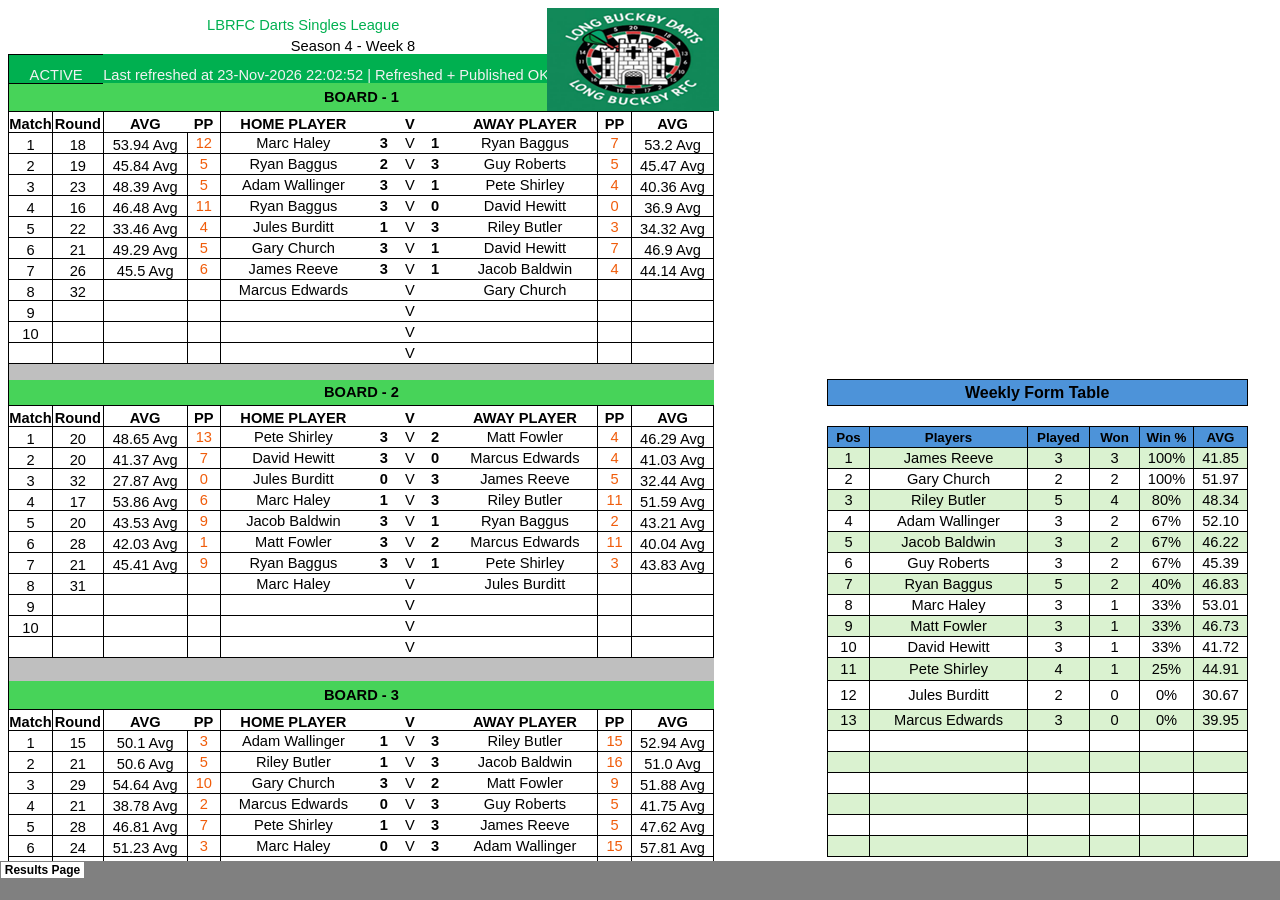
==== index.files/sheet001.html @ ed46e977 "Auto update live scores" ====
<html xmlns:v="urn:schemas-microsoft-com:vml"
xmlns:o="urn:schemas-microsoft-com:office:office"
xmlns:x="urn:schemas-microsoft-com:office:excel"
xmlns="http://www.w3.org/TR/REC-html40">

<head>
<meta http-equiv="refresh" content="60">
<meta http-equiv="Cache-Control" content="no-cache, no-store, must-revalidate">
<meta http-equiv="Pragma" content="no-cache">
<meta http-equiv="Expires" content="0">

<meta http-equiv=Content-Type content="text/html; charset=windows-1252">
<meta name=ProgId content=Excel.Sheet>
<meta name=Generator content="Microsoft Excel 15">
<link id=Main-File rel=Main-File href="../index.html">
<link rel=File-List href=filelist.xml>
<!--[if !mso]>
<style>
v\:* {behavior:url(#default#VML);}
o\:* {behavior:url(#default#VML);}
x\:* {behavior:url(#default#VML);}
.shape {behavior:url(#default#VML);}
</style>
<![endif]-->
<link rel=Stylesheet href=stylesheet.css>
<style>
<!--table
	{mso-displayed-decimal-separator:"\.";
	mso-displayed-thousand-separator:"\,";}
@page
	{margin:.75in .24in .75in .43in;
	mso-header-margin:.31in;
	mso-footer-margin:.31in;}
-->
</style>
<![if !supportTabStrip]><script language="JavaScript">
<!--
function fnUpdateTabs()
 {
  if (parent.window.g_iIEVer>=4) {
   if (parent.document.readyState=="complete"
    && parent.frames['frTabs'].document.readyState=="complete")
   parent.fnSetActiveSheet(0);
  else
   window.setTimeout("fnUpdateTabs();",150);
 }
}

if (window.name!="frSheet")
 window.location.replace("../index.html");
else
 fnUpdateTabs();
//-->
</script>
<![endif]>
</head>

<body link="#467886" vlink="#96607D">

<table border=0 cellpadding=0 cellspacing=0 width=2985 style='border-collapse:
 collapse;table-layout:fixed;width:2239pt'>
 <col width=44 style='mso-width-source:userset;mso-width-alt:1609;width:33pt'>
 <col width=51 style='mso-width-source:userset;mso-width-alt:1865;width:38pt'>
 <col width=84 style='mso-width-source:userset;mso-width-alt:3072;width:63pt'>
 <col width=33 style='mso-width-source:userset;mso-width-alt:1206;width:25pt'>
 <col width=145 style='mso-width-source:userset;mso-width-alt:5302;width:109pt'>
 <col width=36 style='mso-width-source:userset;mso-width-alt:1316;width:27pt'>
 <col width=16 style='mso-width-source:userset;mso-width-alt:585;width:12pt'>
 <col width=35 style='mso-width-source:userset;mso-width-alt:1280;width:26pt'>
 <col width=145 style='mso-width-source:userset;mso-width-alt:5302;width:109pt'>
 <col width=33 style='mso-width-source:userset;mso-width-alt:1206;width:25pt'>
 <col width=83 style='mso-width-source:userset;mso-width-alt:3035;width:62pt'>
 <col width=29 style='mso-width-source:userset;mso-width-alt:1060;width:22pt'>
 <col width=31 span=2 style='mso-width-source:userset;mso-width-alt:1133;
 width:23pt'>
 <col width=23 style='mso-width-source:userset;mso-width-alt:841;width:17pt'>
 <col width=43 style='mso-width-source:userset;mso-width-alt:1572;width:32pt'>
 <col width=157 style='mso-width-source:userset;mso-width-alt:5741;width:118pt'>
 <col width=63 style='mso-width-source:userset;mso-width-alt:2304;width:47pt'>
 <col width=49 style='mso-width-source:userset;mso-width-alt:1792;width:37pt'>
 <col width=55 style='mso-width-source:userset;mso-width-alt:2011;width:41pt'>
 <col width=53 style='mso-width-source:userset;mso-width-alt:1938;width:40pt'>
 <col width=49 style='mso-width-source:userset;mso-width-alt:1792;width:37pt'>
 <col width=83 style='mso-width-source:userset;mso-width-alt:3035;width:62pt'>
 <col width=78 style='mso-width-source:userset;mso-width-alt:2852;width:59pt'>
 <col width=64 span=24 style='width:48pt'>
 <tr height=25 style='mso-height-source:userset;height:18.75pt'>
  <td colspan=9 height=25 width=589 style='height:18.75pt;width:442pt'
  align=left valign=top><!--[if gte vml 1]><v:shapetype id="_x0000_t75"
   coordsize="21600,21600" o:spt="75" o:preferrelative="t" path="m@4@5l@4@11@9@11@9@5xe"
   filled="f" stroked="f">
   <v:stroke joinstyle="miter"/>
   <v:formulas>
    <v:f eqn="if lineDrawn pixelLineWidth 0"/>
    <v:f eqn="sum @0 1 0"/>
    <v:f eqn="sum 0 0 @1"/>
    <v:f eqn="prod @2 1 2"/>
    <v:f eqn="prod @3 21600 pixelWidth"/>
    <v:f eqn="prod @3 21600 pixelHeight"/>
    <v:f eqn="sum @0 0 1"/>
    <v:f eqn="prod @6 1 2"/>
    <v:f eqn="prod @7 21600 pixelWidth"/>
    <v:f eqn="sum @8 21600 0"/>
    <v:f eqn="prod @7 21600 pixelHeight"/>
    <v:f eqn="sum @10 21600 0"/>
   </v:formulas>
   <v:path o:extrusionok="f" gradientshapeok="t" o:connecttype="rect"/>
   <o:lock v:ext="edit" aspectratio="t"/>
  </v:shapetype><v:shape id="Picture_x0020_1" o:spid="_x0000_s1025" type="#_x0000_t75"
   alt="image" style='position:absolute;margin-left:403.5pt;margin-top:0;
   width:129pt;height:77.25pt;z-index:1;visibility:visible' o:gfxdata="UEsDBBQABgAIAAAAIQBamK3CDAEAABgCAAATAAAAW0NvbnRlbnRfVHlwZXNdLnhtbJSRwU7DMAyG
70i8Q5QralM4IITW7kDhCBMaDxAlbhvROFGcle3tSdZNgokh7Rjb3+8vyWK5tSObIJBxWPPbsuIM
UDltsK/5x/qleOCMokQtR4dQ8x0QXzbXV4v1zgOxRCPVfIjRPwpBagArqXQeMHU6F6yM6Rh64aX6
lD2Iu6q6F8phBIxFzBm8WbTQyc0Y2fM2lWcTjz1nT/NcXlVzYzOf6+JPIsBIJ4j0fjRKxnQ3MaE+
8SoOTmUi9zM0GE83SfzMhtz57fRzwYF7S48ZjAa2kiG+SpvMhQ4kvFFxEyBNlf/nZFFLhes6o6Bs
A61m8ih2boF2XxhgujS9Tdg7TMd0sf/X5hsAAP//AwBQSwMEFAAGAAgAAAAhAAjDGKTUAAAAkwEA
AAsAAABfcmVscy8ucmVsc6SQwWrDMAyG74O+g9F9cdrDGKNOb4NeSwu7GltJzGLLSG7avv1M2WAZ
ve2oX+j7xL/dXeOkZmQJlAysmxYUJkc+pMHA6fj+/ApKik3eTpTQwA0Fdt3qaXvAyZZ6JGPIoiol
iYGxlPymtbgRo5WGMqa66YmjLXXkQWfrPu2AetO2L5p/M6BbMNXeG+C934A63nI1/2HH4JiE+tI4
ipr6PrhHVO3pkg44V4rlAYsBz3IPGeemPgf6sXf9T28OrpwZP6phof7Oq/nHrhdVdl8AAAD//wMA
UEsDBBQABgAIAAAAIQCuwYfVMAIAAAEGAAASAAAAZHJzL3BpY3R1cmV4bWwueG1srFTbbtswDH0f
sH8Q9L7abpPMNWIXQYMOA7otGLYPUGQ6FqqLISmJ+/ejLCdGHwYU894kkjo85CG1fuiVJCewThhd
0uwmpQQ0N7XQh5L+/vX0KafEeaZrJo2Gkr6Cow/Vxw/rvrYF07w1liCEdgUaStp63xVJ4ngLirkb
04FGb2OsYh6v9pDUlp0RXMnkNk1XiesssNq1AH4bPbQasP3ZPIKUm5gCauE3rqTIIVjHmMYaFaO5
kVW+TgKpcBwQ8PCjaao8v0/T9OoLpsFtzbkazeF4sQX/ZB6iB9gplzdX/CrLrsBXY3hzt1gu/pJz
EV+8J+clUyd4RNenneA7O6b6ftpZIuqS3lKimUJ10OuPFkhGSQ2OoyBCsQPQZHoR37MCMZ8Nf3Gj
euwftFNMaMxsHlumD7BxHXCPMxSyRSWQYEw3XN+Q30vRPQmJUrEinGfTiEP4rhE0TSM4bA0/KtA+
zqEFyTzugGtF5yixBag9YGvt1xqbaQsp9Mtww15zXAiP3e6s0D5Uywpn+U+sfm4VEctb8LydixVo
NdjhwCsogiQj8KjOpEDYGtfhLO3P30yNhbGjN7hirOgbq/4HD+w46Uu6zLI8S/GLeS1pGhsHvScc
XdnqLluulthc9N1j1OflMEeRQ+DSWee/gJnNhwQglBLbMtTITs9ubNAlRUinTRjPucUPgko9F2Yi
FJWUehQxyDYecaHHLZcCx3rLPAvBQdw3f+loi3939QcAAP//AwBQSwMECgAAAAAAAAAhACdTJeci
/wAAIv8AABQAAABkcnMvbWVkaWEvaW1hZ2UxLnBuZ4lQTkcNChoKAAAADUlIRFIAAAEBAAAAzggC
AAAAsUcgfwAAAAFzUkdCAK7OHOkAAAAEZ0FNQQAAsY8L/GEFAAAACXBIWXMAACHVAAAh1QEEnLSd
AAD+t0lEQVR4Xuz9B4BdV30njt/2+ntT3vTeRxppNKPerWJLLnIFgwvNgA0hQCAJbLLZZDdh889/
N4RlUyCYAEuvtjHuTbZVbfXeRtP7vHkzr/fbfp/vOW+eRqNqYwzs8tHVnXPPPeV7zvnW257o/ccH
hd9bmGwTRH7EQMeUMTvvXYNpsu5nQRR/K4Rk8btGz+8mpOzfP+AP+H8Vf5CBP+D/dfzeyAB3ey7d
5p67JOMq268JeBpzkD1xJbBeUYq2y9T+9Sn6A94Ofp/sAGfc2dtVMKfkZbffArICIBhIsvRviY4/
4AL+4Au9S+DczrlfZ9sFMfgDfqv4PZQBftGHb5fPuDjrsttvA1wAcuCHs3P+gN8Kfu/twBzexvbO
IuuqzyCb+/YA4jDfoiGaumgw/pdM2i4GejFmIZv7tiBeAmTygeTAS/5OIUvZ5ZAt8Y7iD77QRcAc
X3ljngsHS8w6wunsecpkJyg9qxb/i01knC+D+Q1T5E3nwA8vbKwq/b8I2YyZ/AvnUWcmwVMzhxe3
OrP9ARyyY+uibPL3BRer+svr/stkXQaXLTWbOZCepYfZmexOBHuBg9l/QTFEqyjbJUURZQNanFhb
EOkc6XyUBLtbDdEhKh7J6lUcxTZXgeJwSFarJEuGkBENVACrSlDcgmAT5HzZ5pKtkihpMAlQU+iL
zmOPZrERdMrPDp+qo4R4Ic3+ZAdoXnxfjIhjtXguNw6/L/hNUPt7c5+YrSnD7EmYYYIcssWuOVGs
rUuNIK/OThIgALpgks4mVseRiQS4UJOoqmIgYYq6WSU4F1Y25DucMT1zYnpwJBlEGRn1RFGTdEU1
ikRbnbukqai6ylOUb3M6bDaISiyTiqjJnunRNyODgUjElESLKFlNaZ6ndHVlq8vu7IlN7h45O63F
Jd0gp0kSC6yuIosTMhDWM1N6MqPpsoGxQh5I2bNRE6UoQKKCE8jAf0nB3yxQZqYsn6TfQRlgpuvy
+E1Q+wc7cDVwzQp+J+9F162aWKjYwcRxXdUgAyghSoopLnCXfX7TvevqF9SUlo1Eg31BH5Q3V9qK
ZlSJjhvrFt3dvm7rglXrmjo6a5sXVNQvqGjoqGrsrGiqLynvi05PTPoMC/hZcCnWmxo7PrRsy+qm
dsVqOTzSHVATYAqbLtU6vTc3Lb5z3srl1a21RZXBVDyYjOswCOjIFDyC4tIlTYPMihBM5MFQYAMZ
siHRSNlYcIL2bHTZ/e+eDFwFvwlqL1WF/88BWgehp84gIAaFEsKeJUQTbEkHSDS6iz++/JY/W3fP
x9fc2lJWjaUw8J+cEkOR5JaSyoVl9S1FNSXOAlFnzZIfZBRkpNsblz285o5b21bPK68zbPKh8Z7H
j+9+/OjOKT1VUJhfVVXtDwXAuWnBwN5uSrWeoqqComJPgU22xRMJwzRgUKqthe9pXvPRxVu3zVt5
0/wVtfmlFkOUUEU0VVGUdGFRQc2nVt3+qWW3bChudscNJQMRhaMlCnCnBAzMpLFBJEheiGoa5u+Y
AIAqjuwxI28OsifeUfzBDlwEaElp1kTDqQALwuGBx18vev7y1g+ur2yrK6rsC/hOj/ejKJYLe4do
WVTaUF9WmTH0vsBE79RoylCxpI6MsKVh8cfW3L6wvMG0KUd8A/+y4/HHz+x9fej03uGz+/pP+/X4
S+ePvDp0CkKYFnSEE2WC9ab6jvbqpowsHR7vffn0frg5DbLng4tvvG/Vltqi0owsP3P+0I8OvtI7
PaoKmg4BgENrWG9rXPrIDXeurJ2/unb+5pbFK2pbtWgiGImopgFroFEkDlC8QkLNuOk3x1XvFN4d
8v4vtQNZdXfFjesbil+ZRmTuuwj/3iZIDkG2m7KiI56lIMDCggFVFqbDYU3X7U5nqbOg2uKWVdJX
ULFJUfdnYge7ThuamSfb28qqKwpKDMOUoF8yUmdFc1N5nanIZyK+r+176rmBw2dDo5OZaNBMHgr0
/9u+Z586sSdtGjZThDNjMQQZBNjsimJJaZlgImrRzIX24k+tuOXBlTd68/KH0pHvHX/10cPPHY8M
RKUMCLCaok0TKhz57ZVNxbb8InteS3HNppYl93du/Mp7P/2v9372ltqOfKvdZogW1bCpQpFoLRZt
dtgQEgaScHYhFn9wRBEPs4CUSX+vBTYDl9mQ/3uE/0vtwHWAPCDTlHXTJVrKRGdbXvkNtYtuaujc
VN++tKyxzJ6XSaWTeob8axSWREWU2otqW8rrFFkZCfkO+HoTWgpSQgUMs0Rx3tS2zKlYECocG+8b
CE4ogthWVHNn2+r60sq4oL3Uc+T53kORVAL0ojXyo0TR1HVDRcArgPvpuo4oVdjybmxZ0lBaiYj5
ZP95M57+2Lptty1aa7M7uoJjPzux64mTe4Yjk3BsIGRwdci9N4TOgqoHVmz2OvNiorq96/BgbMpm
dZRa3Q0FZbUVVal0emTap+q6V3Hc1NBxV9ualsIqBN/TmVjS0CD8RBKIAftSGE2yzZxAoic7WW8R
b3tR5uDdsQP/F8oAz7n6BkiiBC5ZnFd9Y237exdvuLd9/bb5Kzc0LVpV3bq0qnlRZUNpQVEgFp5K
xBAZIO6EX1Skyje0LbVJSsxQD/t6fdFpBJsiPAxBKrC51tXOL8r3JtX02cBI3/SokdHW1s6/rW15
oTs/pmV+emj7EV8fjI8sSrIoyqiHJSZyWdNgaCJMas4ru6llcWVeUSqRSCaSiIw3tHZKFuuhif4f
H371+e6DE4kwyS/VIu5HC7Ba6ytab+9YrViUI5Hhr+56fPv5I2dH+tyC3FRa5XY5HYrtfHBiIhpw
SMrq8tYHlt+0tnFRQ1ltb8gHcQIl6BnSNKO86VobKMIhpiib9xaRm+RfE79/vhDzLy4gm/vugs/+
tTdRsEpye3Ht5ze+9wub77+rfV17TbPb5Y4K+pSaMmSx3lt6d/vaO9vWVLoLqQacHtM8Mz4cySB2
NSq9pZUU+5K7IMGTEoVgJnFubAg+RJ7N2VRU6XXlYWYLnW60KUsIRY1IJkUxN3VObJbdcAjmo42S
NkkuySvMd7hkQcizOVY2zV/X0u6QLKfHBr6//6Vnew6PpiIa+RqoS1yqoZYpVMquFY1tNllBe68f
2nN6cvBcZPzVgeOP7XxBlkWPpFTmF5d5iyFmKUNLZlKKIBVaHPNKq0udeSAYUTVaQdRhNQSXJng0
0Z6hPqjx6wejP7u9XVB0wpA9BlmzkM26ArKFZpDNvT68kzLw+wQTbogaT8SgUfPsLllSemP+7x5/
9b+88J3//Oy3frDvlfFQCM79Da2djWXVWBywCObVL6QHg34wiNfpqnN5bXDg4fWz9qZS0bO+IciJ
22qv9RTl211g64SaBs9BACyC4BQVqyDnlO1sgDvRDlbeIkleh9tjc5qiNBmLnB7uy+jMAglGWlMz
msYXOMtpcMFkut9cby9Y3jhfsViRB/Ztsha22ooa3CWdbYtgXTKmEVATkUwSPRs6fDsN8TFMkUUU
DU1VkSWZCJS9qrymqP7jS7fcXtu50FVSINvhpjHq/u/HXBngs5xDNvd3CqBqZmMkMjJp40l4siyf
gV3ppAT9vRi6oQ3H/AfHu6fTMbjB4XTsjf6Tz5x+4/muAzu6jvljEXCax+lxWB3gOJomUQhLmaO9
Z+HNWwWpqbg83+2esdZizMiMxUPgeKusFNjdTsUKnd87OTYy6YO1sMmWZbWtJc48FAVJtBFJODBh
X5DgxIqGQHWtDk0QemLTvzi6e+/AaV0SWstrb29f1emtdhsSmJ6PCfEGgnW4N2uaF0Kjw3EBPrDu
1n+651Nf3vKxf7jt4/etuTWR0XpCU6/1njg3PkhkGqZqaJAKJCG6FO4bglUTqiTXtvoln1t71x+v
2fbFWx74/O0faq9ukiDQfNpmNnZEhF74O3PyQooO3iUQCTPIZs0gm8sw53AOcPb30A7wiWYbdmAh
4iIsK9jKNFVTTwu6hlHrhm7SBUeVvBh2xX4OTGEyHds/dhYBrmRojQVl84qr8gS5wVa4IL/cY7Wn
BWHANxYJBSVNhwevwuFRE6cHztJtYkForKgpd+SDo8GvECGo6mkjMRENSqLsku0ei0OWpa7J4ROT
A3E15RStNzR0dpQ22WSSDRX0GoZVNcskZ7013wmG1EG5YBHEAovDZrNhNCEttd/f+/jxHef8Qx7F
ubGmfdu8lbXuIm52mP8iWA3RlZHWLVppsdo1TfPFwjFNrS0sXd7ctry22elyHo0M/8eB5586vWca
UYQowqakTV3VVHg6sD2yKLgMab61+MGFGz95w11rGhYW2vNkxTYc8YfUuEFXjtg0I+oA0Wyk8MR0
utOgc9Hlk0+Ffp9xjZh4tnP2VvHr1L0ssj7AbLDLmshll8DJizUMHZrSZkgWujckZEht0sVNUMNr
AJwwONQqPBBTaPQUN5ZUuu1OiykWKY67F625a8nGyvwSNB5PxaLRsKEbkWgsJRoQg0qL887O9RbJ
Ktosh3pO94cnVXJI4E4YRTb3kpKG6uKy6VT0sK9nMDSZhrMtii0lVeXOQij4CneRJaFaM4ZTlyst
7g5H+R+vv+ODK7eGErGhiRFNEgsVx411HZ118zKCeWR68LmeAxPTE6JqtlU2VLq9HpcbrIwoFjaH
mE80HZqyJr/+Pcs3uR2u0ZD/a2/+6t92PjkcC7gUa6XHiyikLzT1y4Ov9UUnEHIwh06odheurG4p
dRVkBP3kcK8lY35g6U3vWbypuqg0IZmHpoe+tudXTxzfORAYt9EdNm514KyxG4KiINMtERNTi9Ae
sTNOY24xndQ8nb+wRnz/DoL18M4Dzb6TMkATMQvZ3HcIaI5vF6fJOcY6GSL8E6VYsjdbvUsKa5aW
1HWU17ss1mA8CpuAMpJIl3BY7eygYCXghWupjEMT22tbixye6oLilQ0L6ktrBUWJa5mMrhY7Pcsa
5q9asMRIpQd94zFJ9yj29uLqmsIySZamwqGBqfG0loE+9oqOxUX1W1uXFrrzRhKBvcNn+wMTqmlO
BKc1wyz3FnltrtrC4qUN85eWNy4rrL2pftEDG29bXD+v3OHJKy177fibCUnzWt031S5aWNGQMLWD
UwN7Bk4k1YwvHobDM6+kutyd57HbJyKBkVgoQ5bNdGnyn61/T0dtM3jz9aFT3zy5vTs8cW584HRP
d0djW5nHi9AiLRn7h86QJsCoDaHY4lpa1lRTWK4hHkgZa2vaNrQttbqcvdGpF3uOfG33r3b7ugJ6
0mIICnS9TFYH02eIpiyIeaZSZ8l3iJaUYKSgQqBB+ZNUNLk0p7O3dxzX5Ki3x3Ko9Ru0A+8CyB6b
plUQy2XX8qL6OxqX3bNg1e0LVt/SvnLDgqUOuxN+cERNIsSEJpsjA+zxN9GgB5jFusJy+PcOyQrN
fWp69JWBE6/1Hz823JPS1Cp3IfT3vNqm0YCvOzIZScWUlLaioc2t2ErzvDZTcmpinaNwRXnL1raV
nVXNCVE76R/c3X98PDINKwBTMxzwBWMhWYEOFRwWW0m+t76yprKsXIakqepgyP/ayOljoz0pUy11
Fqytnl9ZWBbVEghUjg2dT5ta2Mwk04kSq6cqv6jc41VkZTzoDybCkO1q0/WJdXcUFxYl1NTu/tO7
B04aGRUuvlu2rWxY2FhUARYeSwTeGDmTUlUWMEjFsmNFeXNDabVksVTkeauLyqKmun+s+4kze395
bEdfeFwla0oKH0JC98BpijFZZqEur/TWPbh4c2dFgwNWNkM6glwiuqxFYFP7G8Q1u3h7NKDW76oM
0MSzHXv4kS0D5eSoYUfY002uGmv+zfUd93Vs2LJwVUt1va5IMS2TSKfGk5EzU0P+eASRAj1GBo7H
YtKg8J8lsICSFM9k8hTr0ppmt80xnY6/cPrNnx1/fffwyZPjvdPB6ebiajBfns0h2ayvdR8Nmykt
nS7zFJblF5U48hpLqhaU16+om7+6paO5qh7u8qngyEs9hw+Pno+qaYpaRSmtayPhyb7AWH/QNxya
7vUjMX7OP3x0vO/IeP8LPYefPX9wKk5CYpUtTos9qCf7opNHx7rPT43B+8YYI+lYOpV22l02q91h
c0TVxFBoIpVJ31bRvrV9hcvpyqTSwVhY1DSnLlXZCjbXt9/atqzAZo/r6aO+/tf7j2toBuM3hVLZ
tbKquamyxmJRJEkejAWe7T30y5M73hg86U+HMT9MtZOfA+2OGSbdYZp2XVzkLv/Akk23Llm3qKqp
uaii1O6WNSNF1lKjkABAcZYgs8vm+J3FNVnx+nmVWGEGOPzdtQNYNfig2Mjq05rQJBM1MxTxCS+S
nFvqOu7v3NRZ16pa5f3DXU+fffO17mP7h84eGuvpC/uSmaSSMfMVR0bNaDJdkKE7sqw2v0WaQjSh
6S0wBd4K1dB6QxMHR7smUmFDUx0Zc2VdW523XFFksNivju2KC2oik5yKhskBkGWHzV7kyfM4nAgV
+oLjB0bPP999YEfviYlkGAEowg24EPCmoVwnk+H+0OTpyeGjE73HJvoOjHTvH+k6NN5zdmpoMhmh
ewiCmDG00fDUKf/gqcnB3sB4OJ0E/8FcqaYxHY8Ohf3IHI5NT2mxoeiUGklua1vZWtPosNotUPCe
gvmlNQuLalfXtG1asKwCxkHQz4Umnj+176RvEEYAa2nVxWZXyfrmjrriCtB1Zmr0sdO7nzn3xunJ
wZiWYvNLCw6DATFAkEPXGQRE6lKTvej9i9bf3L4q3+mySHKBw91UXFFXUOq2OJLpTDiVyBiqifAB
7iW9I0edYTzvLK7JitfPq3NK/o7KAKaeWB+dM+4HHzBnhvumyKP1AWRdWFhYff/izcvr2gyb9YXz
B3+w79ldgyfPTo+eD44PRqcyqVSJbllR1nTTvBXg1P7JUUFmziuawGJDSwsi4ulEMlFmcS+rneeS
bBjz0NhoKhRt85RtaVq8pqmj2J2fkYX9Yz3bzx6EkOiCMZaMnfePdAfGzvhHGEOf391/8qWug6/1
HjsxOTiVjDOhFWWaPvynPyBYNfS4nolqqWAmEUojUkkl9TQ8eypGRejKVkxPB1Ox6UQ0rqZQBZk4
g0TK0HzxUA8MyNTIQNCHMFrVdcg8bN3ItC+cjDoc9vKC4vqi8triCo/bExGNQ/7Bn57YsaPveMLI
kBU0hQLBuq56wU0LV3jd7oiW+vnxnb84uWssMs2ulkrE+tyxxz+aegAMLZbqtruaV7532ebSgiK/
Gts3cObcxFBpQTF8rUZvpcfmmo6Hp5IRVaSLqWgDMsDugr/DYDN0NVyzQA5zSs59h4ZfMc1hTuk5
Z2cDJa9eN4frKYYiKk5hYzKQzSSBoFyYbPZXcGaE22uW/Mmme+dV1+8b7f6n7T85MnkeASX0LwuR
nZ3F9eur569omF9dUTWQDP7Fj796NurTbVwGTBlBsSBqsmDNGGsK6j5/432rmjvjifjJ/rOT4UBp
UXFTaUVxntdU5LOh8f/1ys92Dp9SEYzqZkaSEAlAI4IG/ow+GsQpumAC/5JEi1GKoeEPx2WnjsZy
AdmyNMqZiqwWZoxP2oV8EhhDUiSrKLtES4W7sLmkstxZkGd1eexuVdfGY6Ez08NHfD0phDwq3fO1
qUJHfvUn195587xlNrtlz9DZf9r1yzd93SCZXy4g9gfBnEx6fg6SYXgE2+2lC/9ow91ttY0JM/Pc
0InvvfqrRCq5ed7yO9pWtJfVwgg8eXrvD4+92p30QYYVcqYwLZB/1s5bwRzGmIMcn1y92PUATc1u
ZK4dYPNwAdnc68Clha+z+pWKUciKkyiAA3a3C1qJvbZClykwAqjwfMm2uqx5deMCl8fz4qn9L/cc
mTYShiIpujjfXvLJpbd8eOmWDa2LK72lLsVa5PC48vOODJyLQiNj2UlpUUCHdrF40WikxFGwpLY1
3+6oKSlvramvLamw2+zD8eDesXP/Z89zu4ZOJVCW2XnSmDAgJrnrdC8CDdADeHz26CFlopINDP/5
ENjRXGSLzICVzpbN1aKDbEmWNZOpGHR/N2XqEVOdSEfOT48eG++DsTow3r1v+OyR0fNDYR/EUqRi
AgqXiI5N9Yu2ta8uceVNafEfHNy+vedoBhE0XdkRoLlpULwX6oOm26qJ69y1H7/hzsV1LYagH5ka
+I83noH/NqnF+6bGMqlkXWEZNpvFOhiZwgZDJwmyTHOE5rItvVO4QNuvjTlNveMm6+0A033pxjQS
EnQ7s1py3lo+//b6zmLFIamaxHx6VgzlmJ0wBafVbrdYeFViIUksyM8v9BaMJIM7hk4FM0m7IG5u
7Lh3+Y02lS530DTQWjEC6B6wcXii5/RYXxy+SiraE554ue/Io/uf+8fXfva/Xv/5juFTcQHcTkUN
Ee4TXfDRZBF+DBHAJlVmG6QUEkpCyqij1hn4weztAmYOLnNqFtAJBz9UJQnmCApXFmTFkGUTnUuI
fcOZdMhQk7KgymB+iSkPUup5TldjVa3N7ogLxt6hc7vHzsaMjMQfiCCZpZ4JnARTUDSz3Vb84PKt
S+vm67J0IjT2w0MvHx3tNihqFsNq4uRwb+/4MGqXF5TUFJY7YBfhOVE8TWPnTfG2skk6+l3ENeKB
60duba6OyxaDzcVcga0RAyCUxFSx53PomTAIQIM1/76F6z+w4qZV9QsVWRkL+uE069BeaE01Kp35
i6tbSt2FFofz5GjPSMjHHiimhxcQv44mQ08f3/3Sqf1ep7vNW2GTFZvNfmq8358IKVh2Iob+oy2w
dSqTVkVjKBN+/vzBJ8688ULPkd1DZ875hxHOpkUDwQOiQ+7nyAaCXSZBTGHjPxQgu4uEUZAM8Be2
GMPy5hnYA/pUgmMmexbYOZJwnrpcEQ6Rnr5mskchDbS4gW6hx6l9XlUkInFAd9PohhqoSmUyYTU5
ocVf6Tm8b/gczKkV2TRbPNyisIBqmqKiCyWS/ZFlW29css5jsQ/Ep797fPvLPQfDegplZMFQDKFQ
tK6oap1fSRfiTvoGjo31pNU0esRUQPLQLL9riXXM6iyaDk7b9YLVyII44tcAWsimLsHvhAxgmmYS
pI7A3vQKCzxeEWpVbC4o39axfmnNvEpPUYO30mq1Dk1PYC1Jl5tCnsM1v7y+xlPsdXjAFv3+4XA6
jqmnyDUyfXystys4Pp4OTQ2P3tmxxmq1IfTrSU6fGOuxQKMT0/CNPKuUoCHoPDDUdWKifzDkDySj
SS2jkYePShJkIFuYXTlBFdpwzPYA34N+bGztmVhjz1YvtxGvUUFCLsFTKM+QnQ80wnmIueY544Jz
TEroOgEJAJEAehhQC//B0GyjQ5RENghG4DsSDx4Z70X43jU5nNFhDWdAjVFptA5dgJEWZ+T3tK3+
+Ma73U5nUEs8c+bNX57YOZGMoEEmLfSyUXNe2cbmxY3FVVEjc3D0/JGJnqSWRqdoAYIga4LdkNyi
RSHJN6DdLvK1rg9vtfxVcJWmfldkgBaWkqRlmYNK2Vg+TRD86Xgkkah05Vd4vAUOd01hMbzb8anJ
iJrUJCGlZQqszqaiCrj7VcVlkqlDQugxSZFu6WOlNUPHMjRY8u9ceoNis8KGHPb1HxvpwUqb5LgT
OBOhU0STaV1TdZ28e34Cp9hZlpyhHzu+MVCS9DCl2Y5AvEtiyrJyf7ng8iyeQX9YmvQ6Erwq+8NF
iFdhipxOUQY7wxQ+I+vCBuTSJODsOEu8QK8WpzU1nklldI0uAfEzjCDmMdF/SJ0jY26r7fiTLe8r
dXvjurp94NRPDm/vD4zrOD/TVKnkurmuc/PC5W6nqzc0/lrP0W7/cFLQMrIE+2MzzQrBtbG05Z62
1eXO/JH4dIz3yEn6beAqXb81GaA5m0E2awbZXIZs1uWQLXFxGVhOnGGvxpLzoxpG2iplyFmh8inJ
GI9OT0xN5lkcDYVl+S53bX6JU7SMhKYm9XhCz6QSCfhCld6SAqujobjca/eImpGIJzKZjEU1axTX
5poFH1t7O+QkrZhn/KOPHXx1jD1DluUDRlSWFJagY45cciaR5a8ZkI5nah7+BqwQjYOBokLWGPQi
XSihoJO+xWLTaFMyhpxUsVfSupw25BR9fwWHFo2e4lRM5mjl1Cb7z7UvmqeN9cWa539oz4HUhY3X
pj/ZXbYEz2TgKTA+aGNBjuhMmTcWNH7xtg82FJWnROHocPd/vPnskcBghj0dB6CY17TfWNT6vmUb
myqqo3rmtcETL3YdnIqFIJuyLpXolrWF9Xe2r3v/ips2z1vSVt2UNo0e/0jGgJfKur8CGC2E7PFV
cfVil569Svm3/30htvQXMLuPOadmI1fsojLQugg0ddOZMebll2ZS6kg6lHbIUOFM91Bph6QsyK98
ZPnNty3eYDWlqUjoubP7v3tse1dozC4rCwqrP77m9q3NiwstzrSa8UWD3f4RXyKEILHKmd9SWlOS
X5hWhPPJwP945v+8MXo+o8B/N+Sr0nz1WQZQJVuLbAhJgKzTt7TgZEuqIUXTRjiZjiUyiaSayejp
jJgmmaTBmqauacTY7J1dRVI0AdE1glvq0VQk3SoLFkW2WmW71e5w2PNcZoHdcCqmVclIQgYmDgoC
3bK5MQyD3pa/hFrkZMmbQe6QF76wFroJ05pUSLQadec/3f1H6xsXWCQlJZAMfOPlx97wnU+Q72hY
DdMj2LfWd3583R1N1fWmLB7x9XzjjWd2DBzXdT0vZra6Km5ZcsPm1oWVpZUum9NuSgnJfPL8/v/5
yo8nUxHSOdeBOWRfFpeObjYuPXuV8u+YDOSQm9nrB9YA0+80hNVFjf/l9g9UeUqGw/6nT+x++vQ+
n0WDNyll1Iyg6RalyVPyqRW3v691nU12BLTEjnOHvnPo+cOREfBTddr+l7d8YOs8enZAESWFnmSB
AJng9LRoJvV0XzLysUf/atySFExZSKqyxSpB384Ao+F006jIO8AhZWSHeeEcgZ2i1jGvhm7IGaM0
LpmhxPTgaHRwXA8nzLSKQdFNXlTRMQJTItfeAKdbLRa73QFm0DQjk4atSsJsgNFtNsiOoCIrRR+e
oxgAnWA26ZkGev2S3sCxKWK+01VVWlhbpVW5I1Zdw+TIMn3hjq51ZYnLDgJVeBYnlgURQDaPgSWJ
QK5rLLrgzYg3NnR+8e6PlztcUsbQLWYsFd/Zf/x7O58b9080lVT88Q3vXdPYKdvtKYt4zjf87V1P
vtp7OGUxHIb00baNH152W0VxKfx/TZEhRRZDnBb1/7b9+786sRtyjh6zRAA52oAs6XRIxF6OtXLU
5nAlDgQuLXwpctV/J2QgLRrwATY6qv/zbR9cVD9PkiyGYVoEyTD0oeD4k8d2H5rsDZipiUggnElU
Owo/tvLWO5pXem15UUl7vf/k9w+9tH/inAYlPB27c+XGW5pXzSuoyre5KD4TzKAa649Mvz5x5hev
PivYSJWCbpCIqCMbDTBgOHSbgIQRGzEE/FpwKrQs/ByKPWHJNUOGQddMS0YQIklrJONKmMHe4enB
MT2eyTpAV1gX5sGbXq/3E488cv/997tcrlQq9dd//dfPPvtsQUHBZz7zmc9//k/9fv/rr7/29a9/
/VxXF2YAU8lqXjyfuSPYSItorygpmlcvFHsSsBIuq+CSTQWzSQE8KT6UgpxKGAucMX61igYowvZQ
gWxbjGS6KITIFeJqNwxL2vzQ1nu2lbbXFVfmW+wO2SYjVJZMBGBwbERDCyejxyb6f3Zm58GR88Wi
fW1h632dG9sbWzMWM5CIDEz79LS2uLwxz+l5c/L832z/zlnfiCwq6DkN4cdkmvQZASKPrQGRR+EQ
jQ566bKslaM2hytxIHBp4UuRq/7rfmvx16SDQ2O3cpqdJfcv3nRX26r6vBJotrTEHk/XdHAkhGQi
MHVmqLc/Pj0Y8iuacfPClUtrW502RzSTfGPg1BMndh4c6w6kY6Yk2gSltaq+3FOCdc6YxljE3z06
kFE1ySJp8D0UuouJTvGfR418CNizd0Po+Rz0i/Ok5XGoGXCoxGRGSWSkSFqPJqRw0hHRAj5/1B9A
3A1nmgSEXTpCtSuDZGDVypV/8tnPTkxMnD17FnyvadrKlStXrVr15JNP7t69++jRoxs3bTpw8OC/
/du/+f1TvNoVm9V1kQVSJHvgL7fDXVasFdqkAqe9pMB0KYbDKmCDZ6XQfQyDJIDiaSYfJAO8mRxI
BkhPY8i6zZRgBKrdRWvbOtvL6puKKgvtbqtCt1+SmdRYPHhgvPdIb5cRj7V7qzY0d65qWuT1FPgT
kZOBwZ09x8dHht/bseGG1qVpu/z1N57+/rEXpoyMoks2zvfomT7SSp1mZQAJQYSbh6FYr5uprlJs
NlDl6iXfsetCl+L6ZQC6Bzt/JjE87TMS6cq8YrfbTdfoDCOYiI2Gg3FTc9pcrRW1nRUtiyrqW0qq
iuihACf8CodsqfZ4K51eCMN4MpyCf2Fovligd3Koxz/UNzUyEQ9m6E4Rs8KMn3K+8xwKYXckSAEV
Q3QiKCnNGs2IvogxGFC7x7WuMdtoxBPUSkVHgc0dC4Ti0QRVIwWGOmjsotYuC5SAsn/ttdeOHz++
bds2DPNb3/rWLbfcAkl49NFHX3zxxc6OjgULF+7ff8A3OZmtcoVmwdA4RxtahbeVUlPTYXUsoI+H
9PGgOj6d8UfMSFKMpUS4+xK/n8Jja14rC7SfYxAaCIYjSbppIOSYNhPnfYNnJwZPTwycmBw4Pta7
f/jszoGTb/adCvunF7jL7lq4+rbOdYvqWvJtbpiX7uD4Yyd27Th3uC6/5O7FNxR7Ck+FRh87ubs/
MM7ethPZdVK67cPcPJpmSpABIIK44bv6QxbXM8lzcM0qv0kZwD8aGKUI2ZnO/rmILrqlYuqyEEun
RvwT/lCwuLiszJ0nGWYokzzYf+6lk2+e9g+GhXTaUO0Wucpb4s3LtyJkhKcsilbFWpJfVFZQnEon
h0OTCVPFWmIh6V0ntsBYeFpdqGpGFaYcmdguTA70BFOSSCA+tcZ0y0TMPDeunx5Nnx1Ndo9pw1Nm
IH7LDTfdf+/716xZW9/QMDQwNDHuQ1tMeXHf46IxXQpoo3gsNjQ4CPX//ve/f926dY899tiePXs2
b968aNGin//85z6f74Ybbpg3b94rr2wfGRnhta7ULPlmOEmDIZPFLx3BnIqGUOMtL3cVONLC5Jk+
dSRgToSFQEJJ0geCTYsiKHQvm+YBY55pm1aFzU72L42JWocRjjDF3xea7JoaPT85HI/HOgqr37do
/Za2Za11TaLdGk0n4DHKkmRVFCtFYsaW+SsWVjVkJPHFrsPPn90f11UQJxOddOMMQZLTlKptebV5
RSAjaajkgzFrcK0pRIFrlbgE16zyG5YBmloSevaXgATdFWbRIr2rB99fkBHwkT03TF0Sw2ZmKOTv
Gx1urWwodrhcVpvFZj092rOz/9iuoVM7zh7snhwMGml/KhqDxifnBWxIsCiWgBo/MtYdziSJ/bHG
pPnJk0eaph9OS5b7wT9EEU7QH3hcuiBrhiWlWwJJ62BYOzEcP9Kf6BlPjYfUcNxIZsy0Dk/gIw89
tPXWW7u6ug68ue/EiVOxeBwtwvti6vM6VockzXQ4nXfcccdDH/3o+e7ub37zm4Hp6ba2tg0bNhw8
eHBqamrjxo1uT97zzz8/PjZG9F15CXmntKeZZnuWqVgsDzzw4J/+6Z91tC965ldPaaGEGoirvpA6
FtT9EVvKtGZvDVKcQA8NUvhD08AnjBkKxv+sXfpL0kVxkWoaCJIr7QX3dK5f0TDP7nSOJkOvdh99
5ezB6XTUZXeWOD0txVWLKprnlddZ7NZzofHHT+0+4x/IoAuijjhBMcVi07rEXflg58Y7OtdZTXEy
EgzraSgIrAb+078rY/Zs0JRfjOyJi3Gl/Bx+43YAwMjh+/EDehpCMBC+ekVrrbOotbBiobe6Jb+i
wlWQJ9sReCW0dNzMTCSCE0F/mbuw3OMtzSusL65Ia+qJqYHu8PhQePLAYNfO/lPHfX3dU+MjQf90
JjaWDO4eOPnU8V3doQn0JWefEsDoyb9H11hl0ENCkQVjfpJDQQF/h1OWsbDQ5UufGAqfGIgP+tVQ
3MjQt0yoIHPVLFbbe++9t7qu9vjxE+lUetLvD4fD/EE56uDqSzcDhMI3bt78yU/+UVFxyd433oD9
O3PuLDy6O++8E6ccDgcMwtHjx1579bVoNEqe25WXlnd6IUEb/iOakWpqax966CPxWOKHP/ghIx5G
1jBSmhaMZ0am9bGgGIwrKahpBMssCCUhYAOhJGuR0tmBsQNSJUjDlU/C54qEY6Z6Njj2zJl9z53Z
f3jk/NnJIV8i5JTpCdYiT6HFYk3qmVf7jv7y+I6EmkIDaAErgj8VpnNzSesHV2y5uWNNvbeyKr/U
0LXRyHRcTZKGYOaHjeryuOJsXBnXrPIblAH0jv+YUkww80ahpejQogqtVu9tTUves3DdtnkrtzQv
Xd+4aGX1/OWVLc2FFU7JEknGw1p6ND49Nj1Z5M6vLCguhd0sKcdofAH/VCYRMjMhNTkWmjo13ndw
rOeYr3//SNervce7o36VHuihVcOMQ30paVMJJo1APBVPiKpmNWWLLEFzwxKJmmlLC8p0XOjza2eG
EycGIueGE76wnsiAY9ACbTkw/bp+3XpDVT1uz9q1a2tq67rOdwWCwVyxay4OFqO8vOLGG2+sqKwc
HBy02+3lZWWvvPJyLBqFANTU1BQVFY2NjT3++OPdvb1M7rK1sqnLAidnb/QSi1BbV3fLLTc/8csn
9+zeQ7k5WYJMq7oeTlLYMBqQ/FEJgT5Yz0ahM/icLkLgD3suEFXoYdJsTWoGFBmCnhHN0UTw+Ejv
sbG+M/6haS2ZEfRpNd43PeYfGVtYXl9UUASvZzgy/eSJHSf9Azp9FZLagdmvt+a/t3H5R1fevLx5
oV2hHxkpcnrqvWVwAQZj06FMglQX6+1KuPrZy+KaVX6TMkCMSBaA7pKy645wdqyauSy/7uPLb7un
c8Pi2ubSfK/dZndbHKWewvqSivnFNZ0V9dVuL+g+HxofjwYmglP0tnt+MaKuxvxyj8WGEDmYTtIP
GYmCrpgZQQslY75oKAq9TTdxZAsYPaW7fTH5zJh8dkI9N5HqGjW6J5TBKdtIxECMm9IsFhvcHvns
WPJ4f+r0cHLAnwnGDRa40X9aMgIl2EBoLKYZCUd2vL5j+/btZWVld9x5B+La7p4eshUM11ocpmxN
c3xiYu+ePfv27Tt0+NDhw0cmJ326pp85cwatHT58eOeuXefPn1cz6kwlRsblgNxLNwCy+uGPfGRB
24KvfvWrowgqUH/mDhofGNFrCnpKS8MsQOYnwqI/ZtVFi80uWBVVkTTRsEJuNJ18xxlQC1hHKA9J
SklGij77pZFTS82J8PI1wXCnzE2tS6qKyzOGenC857HjO8YzUXpGwpRchnVtSdMnOm98T8faqqqq
gJo6NNJ9YqjLaXNWFBTXF5SlTa1nciRD7z2T68Vx6dhn5+RmnuPSwhzIvxTZcwyy/bpl4PI9XAWs
J6w7aRr2aRqLZrS5Sz689KbbO9YW5OXBm3x94MSvTux9vf/4WCIsy1KezVGSV9BcVrOgqEbSzZ7g
uC8WGJ+elOy2yryiUntebVG5x+kZ949HkzF6dJQrJ7rkTGYaWsSRNB3+pHZ6OHWkN9E1mvIFU/Gk
pmumphuJdGY6nBib1oYDylDQPD8ROzecHg8aUcw/gj+urWa2S+dUFCsryhcuWDg8PAyPZWH7wlde
fbWr67zJv888p/Bs8KXCedNMp9NTfv/4xDgwMT7h9/vpLGLleBwBMTJhWDQNssjL5/6CJEpfjBwH
zDpnGDAvf/pnf5qX5/nKV76STCbR+Jyrq4jEiJUxddhUTQ8nVF9YmwyZsZRksQg2GfNpxeChs2ZP
AaOD4lpmY+WZZ61AGZwpmV42MG9vW3lz64p8u9ufDD92ate+0S7N0JymUqHkva951cdW37q+ZZHb
5RpIhZ4+d/Bb+599c+g0uKOmsKLKUwyndyIyfd4/TA3nemXry8Hz5i7KLFzp1FWqcFyvDKAZbHMk
D0AHOWSzZoCitNHysbuekuAVLLfUd75nyQZvXmF3xPfzEzt/dnLH7rGzxwMDJyf6uscG4umk0+Yo
dhdUugpbiirTpt4f8vVHJ3uCE4ibIQbFrvw8T54vHjrlG0jzzy7D1LAYz542HFNJsccfP9IT7xtP
6ZpRmS/Mq5A7auTFDWJHvVxfLpbkCYpsRBLayJQ6HVGTadgpdtmUNQRKs0MhZMeQHbpoUZR73/Pe
u++6q2NxZ2NT05EjR59//jk/XcFkA0X5C3OD8uxAEhVFsVutTjsCSLvL4XS5nG63M8/jyXN78j0e
KILCmS3P5fa43Hlut8fjcdOXcu12xAc2mw18KRHTXpj8bILtZ/dLaaOkpOSRRx6emPD9n+98h243
05gukgGSipkmqC423dRjGS0Q1canrfGMDVrLohhW5phQt6wQmx+IO/Ns+NuS9KAgVA9OK4bpUqVt
C1Ytr5kPXXZsqu/HR7dPRINlhm15Qd0DnZvuXbphflmdRVYGk+EfHXr158de7wqNTqeiWiLdVlRd
W1CCaKg/NHF4qFvlT1pnKaP/bCX4euAPUcSSc8EW7TLInr4Ys/PFguu7R0YTAIIu6X52W3PO4gBT
RpcCaCno30JX6adXbIMRUK3W7x96+Yf7XxhNBjBmMCF2VsFSZs9fW73gPe1r1jUutBjy6cDI/zn4
8rPnD4TM1HxP2fvmrV3T0N4Xnf7F8df3Dp/RZPY6BxjNEOWoKg1OaT0TsdFJXRGlqiKxtdJoKJG8
eaZVBt+TMtQMKaMJ4bh0ZsQ40JMc9AvazAwzTpn9l2P2gJC9eFHH2rWrHS73dCh4+MDBrrNn05k0
iGenKQpBZavNQq/ueL1Wu81it+XZnZVWewFcXxl8IyuSaFUUm9VqlRR6BgL00098UAtwFrHpomjI
YkpDVJJJwXZq9CjGuK6P0bOz8XQiGQ4FQlMBBOXEx0Qq4xdEDywKEgy9obHhb//2b0+dPPWVr/wT
aaCZe4I5oB/2h3Y4kRsiu75rSk6LXJ5vaa601hUL5W7BKtOviUDx07MY6ItPENwbqqLDvFOKHpTK
16T7Oja8f/HGkrzCbx15/snDu1yibUNV260LVy2uaUbAA/9KNOhdnL9/7nv7x7vSRtomSMtLmz6/
/r61DQuTVuObB5/72s4nExIpJbqRwC5PkYbDnrplo72qDGRT14dcO++GDNBFT4zeENaXNH9h/b2r
a9uiivDfn/3ez068ptqgg7Pvs7LIWcoXLCsL6x5ad+tNrSsMXds/1vO/d/9yx9hpm6TUOgqrCsun
o+HBwHhC0g2F6kD9WCbiqTNDiX44n1G5ttRsrxGbKozSPN1pU9h7rUQJeUqgBzQa7qmE5eRIaOcJ
dSiQZQG2rpRmDlEOFw3IMBRZ8XhcimIB6yfiCU3LUL4sKbJUUly0oL29uKJCt1mkPLvFY4e+tMvy
2vLm5pGAdahPTSf1ZEbWNUWAx6FAI0I5I/iW9Qx/hAH/iacROkokqik4TjJ0sVUoLvMvbDlsU8+P
jZiplBqJmdG0rBqRqekzJ08Hp6YRPEAE2BSS3wlTMn/evOlgqL+7B43S3Xb5IjvAVCz9yQ2Ujtk7
lUQSiJKxDA5XaYG9pdycV5YpdmLWsEZ0E52+NMcvBlMtbCS6qE4XPYVqR8HyyqaqwtK95486dfnm
lhUb5i+tKSnDaE/0n2kqrymx5wcy6svdx/YPnEgko27RuqS29cbWFWV53vNx31f3PvHUyb2yTo9e
ZxQzbSEDzY098RlbGOwvZUKO2ax4Pci1IxZ8+VoywEqieRr225AB5iyq9BSYsTq//j+tfe/GpsUp
q/C1HU9+/9BLfiGl87cAUV6UMhihrnt1ZZm37qsP/mmtLW8yk/jyqz/93qkdml1WiD8lDWGTaRIP
wXSkDEt/IH6sLz4yodklx5o2s7MhU+w2XTZDkZgPQYSDVVFTYauGhVQ0U/HHjNdPJ3edNpPM+cYK
MwN8ORlgg0J8CG3LLp9jIui+BJxmh62qoXbDls3N8+dNiZmorE6nYlEtHZeNmJ5KaBlbQvvzJVvW
HO4Xdu4WjYSu6hYVsyHL9KFC6pJCAfKwIZ7UFXEn9Y6/BnINujxj8ZcWT9y58aUy4aXzx62G4FGs
Hslm0YQSwVEmuz1WR/+pc2++vmu8f0hLQ5zgnsOS0DUIdvOE2IjdFLsa0DddKQMFtMZYMeJxKxrJ
t4mNJe5lTZYqb1IxMpKpmLBmXGXR0oN6AqYHsyPSD3G6BCVfti/yVN+3cuvq6lavyx0U0k+e2bvj
2N7lFa1/ctP9FtESVVPBeFBTNYshIbpzOl1RSf/l6d3/svuxUDi8qqBhZXNbd3LqtZHToRTmErSg
K0KuU0b1XPAC14nZjby1eOBSXE/HWHBaYxCf0mo9JfOq6p0WW3FB4fikbyw4qfNv67CFoAcLLbKp
Gcl4vMlWuKiuBdb2wMC5o75eeDgW3bTBO2Bfi8X05Ycy5rHB0BtnEhNTer3XdsdyfVVzpsIt2G3g
MzAzmsUe3Epv97F1I9tKh5LusnrsTstkLO0PMRJnxkfzTX8vgCwzXUNnUiqIigQnvbWl+d6HHvzo
X/3Z/NtuGM8zdwd6j2TGz6Wm+lIBnxoNaImoTvdO06q+pLyhdTJh7e6VUknWuJWesYck0+tB2CR6
8pk0LEVMrG+sDfEjmAo+pEUXQnl5IwtqjyrJLv9gQtBDZtpvJMbN+KgWH9GjA5lQQWP1He9773ve
f19ZZXkyGk8mklomrc++tnpxTHxF8DkQTfhqnYs6w+FQKpGkxy76fXZRseR5TIXcIdISbI4uWnpa
P/QIUwvrqNblld2+eF1ZQeH5ZODf3nzqhweeR1wX9gfuW3sr/c6VJFmtihu8n5enWZXhTPiJ4zu/
+8YzE6nwmsp5f3LDPXcsWl3szB+anBiLTUMi58gA7/BSXOXU1SHbt7wFGWCUXITsaYbsAf3h80FG
AFAMetNcoKewoNqkhtKqKre3yOaoLCmLJBO+SCClZxjvQcbJcbJqQrHkuKNjXXNpZdzQdw+ePjLR
C76XMc0QJEF0ZgTnWCR5oCd2pMdIZKSOWuuty3UEAG4LjINClzglMDrFymAAopJWDnKAuvyaNxQd
XX+IpszxoJxUeeRIhOMvoxlFsmOAxMmS1WYtLCuev3zx0i0b7/nMx9rec5OvUHq6Z/+u0XNn4xNg
SjjuBr12CadLYvcB0QBYWSiWlTbD6p4IivEk3ZUliqgLcjxYrKqQ/08iCnLYC/AInGiMcD6IcyVZ
b23sbip9I4gBx6Fo6Z4XE0tV0GOSFjBTo4nA0bGe08HRwrb6Te+9e9kN64q9RUWuPDWJsELXSaKy
Y8qCGbwLyA5zZi8IdbW1v3zqV6vXrNn5+uvxeNxIqclRv5TQbDan6LKxW/BUmO3ohj9Rw3QEckAa
lNR4zN8zPjiUCv3o6Ksvnj+Q0lIFCenzd3xkcUmdbprHg6OP7n1qx0TXqcj4S+cPfmfv08+c2+fX
ExD7QsHeXl7fXFZbVVBsV6wjgclAKorW6fIua5/AUjSRF4OffBv4de3ARSAeJc+bSpLuz6Zh6ekP
WNAUAvFIOpmsLCiGoJc6ChrLqxyKNRaJJjNplb79aVgyepXg2Nq05L3rbnEIoi8VfX7o6MnAIF2I
MAVNNh1JwdYzHTlwLto1JMVV02KR8j2WEq+Q50DgRrfA0DXcSAoE2MKQ9qb+s8zHB8J8X5h1fcRv
BmJ89fk0YoeqrJLpsFhKS4rLW+o23HPzkls3lm3qNBuKD0/2Pj9wvCs6ETIy9HUqkX6Php6YIOYg
/qKLj/xdMENzqvrSkpqihJgxhURhXiQ/L+JyRtzOsMc17XZMu5xTRUWTBYX+vPzpPG+4sDhWUJTw
5Gcc4DaPJb8g6fXGli44VmLbOXyOvnsOwsnroEcvaUQ4ZI8ipwQ9bKT7AuNHR8/7xUTdkrZ5KxYv
bO+oqak20hBN01Az9KM5XCexekxBYU9DZyoBLWXbxJA/9KEP7d+374VnnsG43C632+LM+EPpyaBC
IZEzbaVZpBfn2c/YQLL520jULiMvbZqD0an9Q11D4Um4ZBZT2Fo4/6ENd8JzixrpZ/uPfH3fMwfH
ut/sO3lytHciHkgbGoIWSHcilTQzRn1RZaWnqCS/UDewPhOhTJKe6TBIP2JtVVJlWD7q8R2B7Ny6
iI/8mtu1YYK+7G/4gO95FVJv7H10YhB6s1sfDk1OxUNuh6fYlV+T511YWtOYX1Fs8xTZ3ZWugoWF
1bc0Lf7IuttLHXlBI7198NSLZ/YGkzE0o5iiPWZIZ32JfV1x37TkpGeDdatghGP64JScUG15bt1h
QSRAHChRlKawB4MolGPPBJBHxDeMiL18JfgjMPf08Th2luIF2A9FctsdjXX1y9etXbRtU8nGxbEq
x5AY2RPsPRYYDqsJzi/YoU1Fp2dg0AVWxS4obkMqURyNnuJFxXWLS+rbimo7WzsDktzlkHuK8/o9
7l6Xs8flPCVLBzLpw7p63FBP6epJQ+2ShGG3YzTPPZTvHvLmDZcXjFcUBasrXQsXFVXUFQiWxrzi
Skd+gWhTVEPW0DUbGv5jFDTLoMFUJX1ajZ0NjPYlphJOJa+2rLlzUVNzU2FhPiwV3CQdQgvCMUom
qyQBNBI0QUKAv8UlxX/3pb8De//1X/91NBab19L6/ve9f8OGDaVFxf7+4UjfiJ7KKB6HBINA3I4+
UQmzyywZlBCjg24xS7JG625aVbFEtH9u8/uaq+s1WeoN+/5j1696opPMfiDioQZAhMUUbYJUYc1f
UFjdWdlQ6ipwWG1lbm8klRgM+eEBQtiwoChKipVMKNV620ALF/Brvj9wEQyTfl2CbqDQb4Zq9JQs
PA4e8TF9Q86OoBqaS5I7ixruXLD2xubF1S4vRpMytFgilk6nnVaby0FPzsS19CsTZ/9j79M9Q730
G2CCZA+r+snR8JEuPRFX6gqcNaVpfyRj1yw2m9YXNKIZa12F5YaFWmt5xk0PhpF+oscoKWKzMAuQ
A/kcpmFN6raD/bGn9tNjxiQkpM+sHltjTdWGjmXL6psaOtufTw49E+j2qTFTVdPMtjjpq1qkfbHc
qGI3JJcgu01rmbtwXmV9Q1FZuTu/PM9blkf3tq2Sgja//OV/fOrJp0LBQFola4dJ0KHisi/u6yR7
xIlgG7hdxEaYNUMxZYswr6Hpc5/5/C133p3W6TvPoWRsIhoYDwf84VBPaPTcxMBkNJQQ9YRgpMn+
GdgxjmJNaoZNUgotrnZP2aaiBsdEbNeuXbuPHBrzTafSGmlwsisUDDPDByshYto/85lPP/LII5/+
9Gd27txRWlry2c9+tqWl5dixY0uWLHl1+/af/vhHUUG1NpfZVzQLNV66DE29UfRFQ2Dri/awx7Sz
R0QNT8pcW9H6d9s+2lhWDaX2g0Mv/8vrj0cVMg4oDTlBPbshlprWzpK6WxesXtmwoKqgBFNLZksU
u4Jj/77rly8Nn5oWEJYjDkQHZKlJ57xDeCeflYAtkzXTpYt1rsJaT3FGzYCzkY/pyckAHZBPa0xG
p/smRybCUylTFy0KhN5hs7ucbqi5jCT0RCZeHTj5vf0vnBzvUcnHkKyBlHB0OHS0K63FhXmFlrX1
Dm++4QupeYK8pFoodYvxtNrrU4enZFV3uOySzWpa6MIa1AbxN2aclikLkENPnMqiktH1Yb8WiOJk
gdMzv7HprvXrP7x01Varo3Jk1BLxW8q83ZkIAlCMBPKMYMOiQdHJTlEuU1zNruLFBdXbFqy6r2Pj
He1rty5Yvra5fVF1c623vMDloVtjNivi81f37Ny1Y2doaiqOMDOdTKdTmUxG01Qd/9WMpmdU/NXU
jIoTKbiFVCKZTMYSlZWVd959Z31jvdNiz3e4ij0F9cUVCysbOqubl1Q1raxtWVbVUukscGiSHTqY
vT5Kv5ssipoJSyHqcJp0rU62bRbz2qcTLS5nW1srbEJKw9LQFzdEVOFMSzcSLLfccsvDD3/8F794
DIA8LljQdu+99/b19b355puLFy9OplL7Dh5II4gKxLRwzGK1Sm6HYaEIa7ZWZrxNIItDX18UPLJl
XmltRWGxPxn9/z39fyakJDEwrIAp2HWpTHIs99bdu2DdB1ZuWd20CKGyX02c8A0MBybtFltdfjEq
do0NjCdC0IPUEaluzknvDN6+DGQN6QxAVQZcopuNkvuT67bdv+wmBzSMbiYyKY2iRVqYrAjQhJua
ZIb1BLmww93nYbuDkyfGB85MDh8e79s/3vPYqZ2Pn9gFOdFM+jFHZyAjHB0KHetWhZS0qEhZVyvW
5ssp3RgJZqyq0eQVqwvEAhf9xthY0BialMJJu8Nhuh26hfRMNmxD97NIhtbE2sOZkUMJdWTKIypb
O5d+etOmG13uyt5+W1+PMj2ZHPcVF5SJVaXnk6GYAasmOgS5RHa25lWuqZp3S+OSB5ffdFfH+jUN
C1oq6soLijxOt1W2kiFkQyWpYys1Mjh08OD+QIRfg2KUsD/skIUmM0cESvADc+myZQ8+8GChO5/8
NhgUlg0+sMpyvtWJwLGxqKKzpnVV8yK4lFW2gjyrw0yTYwcuh12zGcI8q+c+e+3Cc6PCG29YJkbL
BHNZc2tzQ2NeUSE8k3g8ARkkZhSF8vKKhx9+OBwKfe3fvhaLxdauW3vPPXeXlZVBDpcvXz42Pv7k
k08ODg7TFSfYsmjKCMJBFSxup2SDM8g4mhaZeUgYO4uIkAVdE1FTfdM+m8t1fKTnuf7DacW06qZN
F4olW7un/M7m5R9cuXVj27LywuKQnjk6NfhU174fH3r5yGCXy+4s8uTpNsu5wFhvYBxCC88JM8Cs
T26+sph7fN14x+wA1kcVDbsgbqie//Da21sLyhfVNDeV1HitTjWdjsPLYb/XgCgKHIni8E80WciI
RlJNRyLRntHBvT0n9w6e3jNw6s2BU/2hiYSoYjlhTpWEIR0eCh7sUoW0srjMtr5Vq3TDWbBGTX00
mJF1sarQcFmMAqe1rIAuvU9GtUF6Vp7emi9wiwoCCVhVsgkkCMxS0+t89NdQFHrMV+0ZdWaMbWVV
67S00H1WiYaxzKDTquuZyVDTksVBhy0QjTfYitaUNr23fd37OjfctXj92paOusLSfIfbarUrogy/
gK5BZfeYEJI+bOAG+NC79+weHR+n1aONyQffiKWzJdnGlpL4CGZMWbN27Xvee69itbA2Z1YZfxn9
yJAF2WW1FzvzGosrlzcs6KysX1RcU2HxwG1Q0ka5YduWV7NpPCEcPKyEp5RMXAlGpHFfqW4sa52/
cFGHkueJJFOxOL0EA5ulWOWnn3xqeLBfslj+6V//GVbi29/+VmlpWXlF5aPf/Ob+fft1VSdxAXW6
YERTejhBF/1cdt1u0ZmjiDkmYcCQTMaozNgiZB9Oh7p8Q/v7TkZBmWEUafJ8Z+mtTUuhRG5pX1Vb
XK4pcnfY/1TXgZ8e2b7j/JGhxJQvEQonI349sf3ckX2DZwNqQjQNmaaGXYFgcweQr8v2ELm3h3f0
uVFDt0oiZNdit+YXFBbY3PUFpQvK6uaXVnsUezyToq9iUdBJjCib9OinrAt1cv7drSs3tS6xO5xj
iVBcUDXwMd1FMi2mYsmI8nl/BAKgpixLKyxr6vQieFs4JVmSpjYYSsOlrC6QnVgDyXBY7KVum91h
hBPaSNAYCdBLq8Uu+FeIvejGQpbRaJUQzVFcCEJgqPp9+mSwJqPNF4UCTYP6TMJ+mPSYTtowpw1x
yYatlZ7S+xdvfO+iDavq2xurqvMcTrpPB1eYxdbsP+NTtjKcSylOJIYhdfjKK9v7+vspL1fu0o2x
FxVn/F1YWAjnZNPGjax9VmtGhmijPtE/XGO6dQs66KFDp7ulqGJRVdPipra6/PL5lsKNUp752utG
eJpdsMEcYUp1OTQtTUyWm3L7/Pn17W2aIk1D/wdCPefPT/h8qqHDL/3rL/7FvoMHjxw9BluEzGef
fTYQDJIWpiHRhv9GQlXDUVkzrE6H6bCwa3H0QB5FxpxcNlo6MIxwJhY3VKcqzrcU3dq89L5lN925
5IaWslqLxToUD77Yc/QHR7c/c2Zvf2ACLnSGfdF1Oh4+PdZ/xjcYV5OygRUG+9PtQ4pj2HxxQLsh
/TshA2BqCOhwMnJwrGciForHk/l2Z77VXltYtrCiobGg3Cla06qWNlTDJIsKMaiAADSv+NBSOILt
hUVFR0d6JtNRFvgT39gN2TIZT715Lu73i/OL5A1NZrHToDs1OvSBHDf0gRAibKmuUHFZwRXk/VtF
qdituGxCPIVowRj0i0lV8LgkJ905ptuZTAZorSBIdLeX3i+3BhPpwQmPISxwuCstimBmEP5qVne4
0Btqaw5VVx7p7lu3fO3S1rYCdz4sh8I+y4Ahz3YIkTPHP+TAQODrv/rqq93nuzFDvCKAP3O37MKS
qcLfmpqa9773ve3t7bz8VTBDDAm5IooOxVrozmv0VnhUwd/Xp6cTFtPCft2YbpwjNKKIU0sK0z67
z99UVDyvY6HiyUskwaSJNHxPsLBulnryWzsWVddUu1yuX/ziF6dPn4GtyHbGkKU1ndHDMUU1rG6H
6qbPw1DYyhgfY6BSrIaiG/SVYkmqNl0f79zykbXb5pXXI+QYS0f2jnf/5NiOnx/bccI/gDgJTaqw
8iJ9qhFuZ4nkrPeUtuSVlonOAosd8pkx2ce6+EzzTogaUP028U7KAJbXkCRVNJNapmd86LxvaDA8
mdBVWbIUO/Jai6oWlNVXurxOiR6ig9daqFtvrGq/d+mmxoragJbcMXjizeEzYS2FwUB/Y1jWpCmd
HAuf7je9VmlDvVGXhxUmVURXO+lFVH04TG+y1hXBISDNCbMIdQGlX+yS8uxgPWMqpg8FhVBcsch2
j0u3K+w5R7Yygghjgr1ksyjhRPLciJDWWlwFDU532m5JFhWHq2v7q0qPmNrrZ7oe/+VTqWi0s6O9
oKCAfn+GXXcB0HuO75EAeE4OPF9V1RMnTpw+czqVzrD1ujogAxilOH/+/AceeKCiooKyWMs5sLZJ
nHSd7q2jAN8T77FBoUJ/f9/Xv/Hoi2/uDbk9cmmFhL0VAawm6OwxJzCkkbEk4sa4Py9jNlXXltdU
iQ5rNJlIxFOarp08e3pi0jcwMPD66ztAPIJ4Vov1lBsCxoe1TKoafV7AVPIcgt1CZDGrlS3DAGoz
UCuyVGhal1Q2NpTXTqvJgxO9z3Yd/OXJPXuGzgTUOGpIJlx+upRXaFoWuyvvbF5xd9uam1uXbWro
WFk7r72q0SnbdF2Lp2G7YQyYueRSQH/eJmTb1kUYyJwNuHqLVAz9Mmm8UIsdQstC0+iiEcjE+oIT
PdMT4+EpRMaKIpflFbUWV80rhidR6lWc89zl29pXdtY2xUXjlf4TTxzb0R+eRAhFa0i6SrD4k+nD
fQmY4I5SubNctNMiUzdwYsABmiD5koj+hHKPkW/l9+PoLXBQAqNZ4JALndBoRjChj0zrU2GbKUJX
iTAI/Ko2KQ6K5JCSY2ljwJ8OxCo8BY11DcmmuoHS4iMZ9dXentf2Hzx+7GQsEh0dHfSWFHa0d9qt
diwxmwZB07RwONzb2zs6Cm9/fIQB6bExxJDjOGW1Wi0WC9YoGAweOHAgGArScl2Ys0s3BtNUZGXZ
smX333+/w+FIpVJotqenZ2hoaHh4GO3zLvx+/+TkJAQMqpqcJaqPWaDZCU0Hv//d7/2f73+/u7+v
Z2R8KBEPOKxyWbGnuFiRZD2VFHWDX4Sl7xRNTTuj0fI8d31TfWFFeSAWmw4EE4lkd3dvT3fPxPiE
qmbYbPGNFp6TyYZCNBuqpkXiSkanT+I5bfSU3gxrsD/86hwstaAb+kQsOKUnjvr7nzt34I3B0yOh
SY0cfXYNnX0BxKKJ8x0l7190w12d6zpqW8u8JS6ro6a0oq60srmkstiZPxEO+GNBeqKUxksmHTt0
yYjKItv9JRtwUTnIwGXvE7O23yZmKpImA0NPp2OD9ENaY8OhyWQ6me901haWNhZWtJZUL6pqbK6s
cVjtR3z9Pzn66qmJ/pRBvz6DOQatYFN5IhI+Cv/BkJbXSLV5CIRgZ6gHZgjhSlnimjCV0J2S5HWI
FuoVvbOnrBDtioLHpnjdFquoBSP6eEybDImxhD3PKWKdqAiaoveJMfM2xWLzx2P9E1a32z2vpdtp
faWre9fxEye6uqemAvTAgSBAjCenpxoamhobGsFvXBNHo9GfMLzyyis7d+7csWMH9rtmcOzYMa/X
W1dXpygK9Oj27dt9Pl92hsAbM8uCdvAfLbJDGhqmwGF3rF+//rbbbsNhX1/fzxjQ/u7du9Hynj17
eBd79+4dHBysqqpC8EA6iNo20dcLz7/4r//yr5AQeJ2JeHxscrJ/0j8KX8fldtXVFhQVS/G0mUqZ
Mt1yknVdSSTlUChfVWsry2uXLkro5vjgGP0gIOd3/GdUM1yQAQLRy0pl6HUcUTVseR7dbaGr0dxc
kVakJcNUw2VHLBfUE+CHnsnhoeB4REvT9Qn60jjxMT3ZZdDtgiXF9fcsuaG5rNZUlNdGTr9y9sBw
2F+a763LKynPL9VEs8s/HNbS/AYbZ/85MnAloNCccr8ZGaApQdwGOSUFkDL0qUx8MOjr9g31+kdS
glFU4C33FJR58hWr7Xxw4mdHX9s9eDKmsV/gIhEgYL7EyWjkZD9dxe+sFqvczN1lE8rVHaJARBbD
IbqGU+4RHDL5OUxL8buPOsTAKVu9TqvTpo5G9EhC8wWNYMzqdolF+QiR2RLTVQWL1SL5QrGu4Zim
D8Zjh8/3nOo6PxUIkgNAbgmNCAoqGAinU+kNGze4nPQ4MTA1NfVf/st/OXToUDKZTKfTEIlYLIa0
pmngv+PHjzc1NS1dutRms+HUc889NzY6igbtdjt8fbg6y5ct27Bx44b1N6xds2b9uvWLlywB+ZM+
ersSwrN169Z169bB8zl16hQ88rNnzzoZIFF0M02SIpEIuoZ9qKys7OjoQC4K67rR29f3d1/6u5On
TkF9EBNijIYOve6bmu4Zn+iPxQrmNdctXpSOhM1gBJoAYTWiWdVIy+GwKxAtyi9YddvNiNzO9fWz
NxrYepB8co7PLRFbB8ph/IflUXU1mhBTqqUsD3qFu53c3uIf3aJBUVojM62pCS2lmrpsioUZS6nk
KBHtoDRB/CLAjiwqrr2hpbPUU+BPx/792IvPn9t/dKDLpgvLq+a5bQ6P03l6crg3MMHv0WGFYPty
VF0dKDSn3K8tA7zoTIULR0QRBsT/0kSlDc2vxs+HfCd9g/2+Udmge1LTWuLJc/thE/3JCG+AVUAN
7CTZn0icGabfIGgvN0sddKWGOUNs2lEES6fIUcOYjBtui+Z1kDtMMQk7Rb0aiJ11hyIWOx0Fdn00
LofSaiCl+cNWu6wUuHWbTDfgoH4QH0fT5tB0NBDxB4PwYejFVtYN64foQhKsOTExoSgW8C48HOQE
AoFvfOMbSH/yk598+OGHb2G49dZbsQffnzx5cvHixatXr4ZHBMEAv0Kjw3VpqK//k89+9mMf/ejt
t99+89atmzZtuoEBfDw8NAzrActTW1t73333tba2ohdYj3379iEU+aM/+iN4R1u2bLnppptuvPFG
GIozZ85wO7B582aQAZJB/Ff/9z8/++yzmqrRLOZmFPTrejQeHxwbOzMyFHe5Clrn250eKZmW02nY
bE2iH3fyxNTk4JjLKixZszzudA+ODKV5JMBUwawGZ4GOKYvETTMy4ShcIUtxnuqwIB/mOluVg/3F
IXwEXTAa7N6PLb7pw0u3bFqwJGVqZyeHsYiQgWZ36eqGBUWeAl8q/Fjv/u6psXAqpk+H71xyg9Ni
k2TpwFDXqfE+JDRabnouhrHGtYFCc8oxAzJ7e4tgw5rBhWZoqKDJlESNggQRMS5iJQirapoDsenn
ew//467H/seex/7j0IvPnntzLBWiaZpphLeLBgy7YnHbRc2QAglrXLfStTdibrozySxM2qOkW7y6
QxZP+61DCTlD14bAu1A5Vl1EiIDp10Qh6ZIzi0scd7Up1UWWpKp3j8WfPSjtOOWYjNroE6KCKgs4
5akrR8+IPaE7iRD8oy37h29g+scefww+CViZWQICdDN8d87HGzZswB6sX1xcDG0NvoTCRpm8vLy1
a9eSxyII8Xi8urp6yZIlLS0tZWVlUPngb4/HA9cfzcKeoNOioiKcRV1ofdSCj4am6uvrF80COi0v
L0fjaJAoBwfq2tPPPPurX/2KGJdPJR8DAzsWdNPoGRj87s+f/N8vvPSqXZla1plsqNMsdGlTJn1q
FGm6evKsOjTwyKc/+f77319aWkw12QLxFi4gm0kvVRIPYhV1U4jriRND6qkRW4TUPP4JpiYY7AmT
bCU+mYIC+23N29C06Ka2ZSta2ou8xfBMYd8xioyaxh6FnTY71l1SdVM2g5I6ZSSCWmIqE0voGW4E
NIVe06XUZUHUzWxXwBXrvgPAkOEMsj3EgJtFBY6HICAi60r7f9m97xfHX+8PjJHBZTWya5Wda133
2h0NpVbNlM+MO4ZjdMkpa17ZFLKI1iyDyqowLJJ5cNh2PqJEuYtPG1sYJjNYWFlKNxeIt8+T5nsh
XMZoML7jpP7KUWe/3wIxwPp5XGaxm71MfsXZYqSJ3d3dP/jBD7ros7gGnCXscQpiQFEpqwumhEeE
IBgMnctBAfA09jjEKRRAJmsvC+TT4xEz+ZAZsD4/BZMCcQKjJxIJjb9xPwOcRXleBftDBw99/7vf
nRgfJ4ajSbrcWNjshGPRw4ePfu/pp3/Se753XktqyVI134twK24TIiXuaGd7/+LWZ6dOFyxpuuU9
d1RWViGSpulE3TmY6QGzACL4sRlMJY/0i2dH5TS9ecMLXAIqjFr0yVa6Ca7YBAu7wQ7QRTBWRrBb
4Hda7GSKzBEj+m+7n/yn13/xL3ueOjTeR/dE2FjY7u2DXTCfvTHMybvslsVlsi4AJFrosUoKvOia
F335lcbIpyqt0q/Jw1WlQ1qvWaACppFvl9tr7ZVeeSSS2NOjnptUkhTyYnlJYdAjYvTlfKPKLS2p
lmyWzJ5uc/+YZVKV4WlKdBOBvY5lIt6C6TUsptHoNrc2SYvKqPnJWGZ/d/SVI/rZEUuStIpe6Fbc
bmodDARPGkOihc0OjRFFf+BjvL5jx5NP/mpqOhBPJJElyTJcfDoLVmAANyMAQCInGGBiCACcIqSh
6QGwLKuRBQrDjQGQRjF6I9lKEolD3gg3ESjGeD4L7pJxozQyPPztb3378JEjPIhHFQ6ks0Aax/Rk
OY0tbqb7xsd+tf31b+3efaqyxFy5OplfFq6qyLznphPrF/zLdNdPBw68OHXOMr/q5vfcXllahloM
6IpecpiZHPxHim8mu2fIYvPJePL4gDkeYGzKHw6YC3BFUEsNhP0JNWUzsSx184tq5bTptbobKms9
TjeazLAntEE1huQ3Ur/sPvCTc3uf6Tk4mgyKCl2jRsvYLtf85UHkXLxd0Q7MKTdnu06wBaQ/RCs2
HLEVQQJOPmlfTBjPo+WhUzmAFelMbZGlvU6C2Tw7nXmpS9oxaO+OOEKGNU2vRMK/UkRFsElGjUNY
Uy0vrDAGp8TXey0Hxx1jSUvCZI8Z6iQH5CQZqqIZ1W7XuibnonLBLpuRjH50UH/6oGVftxlPiaUF
Dm8BvftCv7mKOcfUsu3iEeMgGAr/7Be/2PPG3lgiYSI0VyxOl4tOcSdKEKDOp6enwQ6c6QHkw5+B
54McFONsCiDNE2DuEAPS8IsQTIO/eWtoBx4RLABEC8VY8WxF3j5OwUo89fTTL7/ycgrO/bUAmskz
hWYwzEA09tqb+7/2xC/fcNgi778n+aEHttd7/9fp13qi46l0alRI7A0PemANHrinorKclooIAFuy
J3IpCZXBUqbe2dH+6U/90X3vf39BYRHmLz08nTrSa52M0kTykeTABy0Jk5nIwZGzvmgAK7WhftEX
19/7+SXb/nT13e9btrnU49V0/aSvLxAPpkn+QLQU1TIRLQ3tqbDhQ7Fi/BQGXcw8VweKz95oULO3
twqozAvbxS3QIc/ijktuo+lgWw6sIAeWliCYKv3qpGGLqcpUEsZCxYL5ksmdPYmnT2vPnlXeGLed
i1pHVVvEsNPPsJtaiSKsLJdvbjDLnJnBQGp3r7Rn2HU2bPOl5Ywkm/CW6Pv3hmJqlQ5lY4NleaXg
lqS0ahucll86qm4/ak+qNo8d8THmBdYAi40+uRDMAXIQ3f7kxz8eHhrCeeh4uPLIp6GwPZcBMC7c
GJ4DIEJAqNDW1gaDAK8GyjtXBQBzcx+poaFh1apVK1asgAxwjkc7kAr0MtsX4m2iDGYL+QcOHHj8
8ccn/f7cOVbqcmBrQBulCGjz9LmuvV0nrUvb5JXtr492xyV2SYm1My1k9gT7HIsbttx7e4nXSxqd
GJLeiiOw6UFDJSUlH/zgB//zf/7P9993v7egkD6QYZjJ7nH9zLCI9UPBiyniliGsZ94Y6Xql+4gv
GSpQrNvmLf38Te/70NqtLUUVWIie+OSLJ/b2+UfTECnS9xQBMKU6QzrGwQbDhvM2MfcdmixmZ11p
y+7mgs0bIVeST/iFI44LBbPnWZELgJ60Q9mfnYgd7kkn0jR8g554N+KaFEpnhgKZPr8xHJF8KWxy
KG01LDZwhNsplDrFMviQohaKZ3onjf6Q4suIgYSiyzabg4w4fCS3RfS6ZEkxQnGEzmWK0z4RUkem
0uF4OhbHGtP6YtFovolqonEGPAUO8U34oHTPnTtXWFhw//33uVwusCzHwMAA4mYwNDgenv3U1BS/
sYWK0NwTExOIaBE3c5uA8tjDzzl8+PD+/ftvvPHGW2+9FTExVLufYWRk5Pjx4xCqjo6O5uZmXguA
FL3++us4BUMxPj6+Y8frmmZk79HOIngu2NnsiBgjevI8N27Z/OEPfHjxgo4yd2GBK69raCCqpzF8
FErJRkBLxlKJefWNFflFfV3dJL2ozu03ZEAkl+yuu+7CiBDrT/omt7/yynQoiHzi/kRCKS2UCtxo
i5MNanlF8DRc1qCaGA5MRjJxm8PhdrohePRzE+nom6Pnfnxix/a+41OpGL3cILLnjuiKH1HF+uYL
k93RSC7F7Gxe7ZJt7js0mJOsXF8T5Kxgz2ZxFoigXwOYI9rjny64BsOR7Ufj/ZNYWDRMN1kksaKi
4vbbbw8nInvffCMQCiQSKTj9kkNSPHbZaTVcFqHS4aktlhzOdEKV47ASUqB3QJ0OwS+RbFbRJufN
r9Jq86P05KkuHxpNHBsqV+WVxWUxXTs8MUYvldGy0rzSB4xY10hz8jg4kciyWizg3crKik988hPl
pWX5+flweKBWDx069Oyzz4IvwcpQ4SgPvkEADRcI5QOBwJYtW+655x7oTkwXclAFEvLKK6/s2bOn
tLQUVZCf5RVEIJrm8/nA+jfffDNMBM5y9Q+p+NnPfrZr1y6UwdlILApqGZNcF9ACGBEU3nX3XY88
8vD8BQusNjtGmjTU3f1n/u6xrw1KcRWBHCbBNF2a2OQpubF80cjOo0985weqbmiYFUwPLJVodHZ2
fvrTn4YMv+9970vE41/84l909/ehBxnOlkVUWso9dyxPuxWZfeECBo0mkCwcPcBLdwkkwWtzVFrz
S6x5lEm/uWb44+HheDBhavRUIGoxNud3K/D/mk/IXT8nX0EGrgczfDAHb0MG2GwIPFCDBeRpe8JU
9vaM7zxGZpSeI0WzUB2G1aJsuXnrF774xdKi4heef/6b3/p2X08/PU+LTRQsNgU2mvS4RZLzHHl1
Jc6aIt0pSw5rIhRPnRsSp9J6Mq3bRFud191SK8jW+LE+4eTw5vyyG2sbT02Ovz4+NKJpKtgfA4TB
5qMhkWB/aSUoE30hysAfkJtXkLd+7Wqnw4UqAPQ6eJ3Hqbn04OAgXJra2lquxcEHCKP5XOEQCRQD
UJ71Q3ceoP7nzZsHuUImbw1SgYpcNnjLPT29PT3d9MoV2gE3winkFGNHFLIUU9g5gCg2DPhRSk1N
7Yc+9MGPfOhDVRUVhkK/Cm2hOE1AuLxn8ORfPPHNESGmCqZDo/FrkrDQUX1HReeO7/xk147dKSLV
gLeYl5/3yU9+orGhAQL5n/7Tf0LRP/vzL/T29lLkwHlEERx3LLEtb9QkhHA8GqEzWCZ6PRLzI9K7
oYKqWwR6vJf9jCtsNF2wMUE8Nzg0JF6Lyr4dGaDjy+B3Qga4h4sVwFomJci96EwbBeciIy8fTAUR
UWHCuG7DhMEkiCUlpR/+8Iffc/c9L7300ve+/4PhoWH6no5g2PNcHWuXj6Qik1N+I5o04UHBEdWg
yExLfp6r1OsqcIsWMRYNJcMRI57RM4a9wGu12mIDI8XR5EPV9Zsrq96c9j8zOXEunoiCI6lvPiFk
hbBHZI3xgSD4ZTZJsVocsXQCseAzTz1VUVlNBS8HMPQ//MM/gH0/+9nPVlZWYoo4+FkkwN88DXDJ
gZPz7W9/+/Of//y6det4JjC7lm6SpP7zV/71y1/5n6F4EDkShTJMVwDYY+MPqtPnvC4AzeMYotW5
uPP+++678867SktKYD4wPjI9TNoR8EbVzFPHdv/Lvqf60n5ZpwWISYZFk9a6azcXtP7iG987cfwY
TBvKtrUtePjhR1xuV39f3/0PPABz96lP/TE8NBY9gyzmwhTY3Pev12o8Ls1UZfpCI4w3dAxYGSE1
6S+UQllGPZcQWm0ICB8IlWenqEVyUS8a0uWAklSYKs3gwhxfhEueG8UsZjuljcifdTh7A/j+Ssit
1jVB6gIDJq1Kz5PYdckZzsT2dUeGJqkTtENbtrDdZm9ftOiWW27p6e37yU9+2tvTS7miabNZlm1a
v+LBO33VtniZ3VZVaKkrFisLXXmehdXNrRUNbskSH/FFJ6aUjOCU7RbRKiX0pC8Smw4ZmiapepPL
uSTP02x3VCs2yGPY0FSN7jYQA9DdNj6HIBQemZLndMxvaKqsqfYHp8qKij7wwAdcHg8Rcsmowbvw
duCxgMFWrlyJ8ABlkJk9PVMll8MTiCjgWsDzqampwSHKcLAiBEPUTd08feLsjl07wbmF+QUZ3dA1
+BEAo5W3CtqZd5Rr36JY6mpqbt+27ZGHH7l5681erxeZ4H6IKEwMc6ZQU4QdLckrRIdjgcmAmkyL
pszig2gqKSvywvqWwPBYKBBAKINxxWJxBPQYZtv8tkQi+cILLyCMQZfUHyPbTGQEQ7M3lGtWmkpw
Nj0kxwWEtmzHKHxhqAx0mM3iJ9nYskPJgs5dCZecQQamg0Y4s13j2emrtX4tXH/drMmENiCtJeYl
BKNr3H/gHP3iHbXBhp79K9qs1uaWlrLS0ueef/7EseP0Q7/EomLbkkXL7tpy3JzuSvsNu6Lku82y
fKXIs2Tegk++54F7br1jxbLlrY0t7fMWLpq/qL68tiivsCi/IL8AyHfa7Wo6I5lGkc1WblFqbbYq
h9MqKglNR5CQRudwP9h1CRCrWOSayvIbFy+6s31pvmw92ddTWFbywQ992Omky6OXjhrMl0qldu/e
DSd+xYoVc2SAl8dhLocDMnD06FHIANwnHF7arAqXQTfHhsdffOXF6oLCO9dvtDsdoXic7hATtXTt
k+ilW1sXlCYcsEXt7R948IEPfvCDS5YsQRyPlmcjW47BJssVeUUwhz3TE2Etxb9WlxT1qJos8xRU
ur2To+OxaAxMPzQ0dPr06ZMnT4KbkTh08GAykaBVYxs1C1kJxmSvQ6goBDVw63P8zlq9Imamif+5
gNkZV2vkchXn5P1OyACYn7iAPfds0SVvTJh87XDGHwNr00QRskoYR3CZo7FY1zlCMpkEO2HBy6or
Vt9zi88rnYyOpqAeyZ6gKbPVWvTxNbfcvmJDU31jfW3twgULly5ftmzViqXLCWvWrF6zfv2GDRsW
tXdkDP3c2OhgOGwRpVKHrcxmrbc5C+AmmVpMS2co1qD7zQUe96oli963euUdRSU1gUj/6MiBsZHS
yuqHHnoodxmUCJ0FjAx0QgZQADLA4114O8iE28ABd19jFz25rw8gfjh27BjsxpVkgH6ZWJNCgfDT
Tz/RJMofWbRkSUtjfmlxTMuEEnFdhUHgU5ati/8Q9/Xr1n30oYfuvuuuhoYGRCbojgcY2TKzeoGy
RX2P4ih2F4Zi0eGp8ZSpwhM1ZDGDeFgwa0srrWlhYngU1IPDeTADYcC6hMO5X+jJNgtPS4EXlIq7
mqvpV5bZ3QWcQMestyvity8Ds4Ge5uiq68Q1K5ITxM5j51RF/fRI6ES/qMFH5DLABIAKYE7hiRuJ
RGJ6ehqWlzIkwe1yrt26SVxQeSLli6opu05BA+LDCtV6f9u696zY7PXkC4qM1XbabU6nA+UL8vNg
Saqra+rr65samhbMm9fQ1BTL6McHh86HAliYCtlWrsg1Tme5zWU1zCk1nZDgblnv2HzjJ2+4aVUg
WNjTo4WmzySChwKBipr6hz7yETATjeFy4HYAMgDBc7vdyAHHPPvss3CQDh85Al4/dvx4X28vCpSU
lPC5AjMdOXIkJwOXgi6C6lIsGn/ssR9XxxNbBEtRItrW1Nzc2qTblBDUczzB+Iz+g8/59bRPPPLI
ho0b0ItCvwKXBWvvImBFwMQZwbSIcoHdVezOHw36huMBlRwJVDDScGxsjmpPcWIyODU1Rd4Jsk16
TjuVoF9VyjbNQC0aLBJXVcGp2CpKIV/c0QcRc3gjW34G2XNoe1YxVvUC5lS5OubUBd6aDGRTbxHX
rMhkACOEPTDygumx5/cbkTQZdFScqZolfeYwNzWQgXmd7XUblvRaYsNqGDNtMxAcCk5Duql03oNr
ttaUV4MDUJBNItGCNsj3JCcUZ+ikzWavqKhsbGz0TU8f7DrXHwohBiiwO4ogBoql1emx2G1hNZ2S
pNaaOu/IRPHgoCOdiknmqXTyZChc3tj04Q99MKfS0NFsIAcysHPnTvghy5Ytg/uBHMjAX/3VX/3w
hz/cuWvXDvrwys5zZ881NTa2L2JvTprC4FDWDlRVVeXapFMzoPvMhpmOx3/04+8Xp9UtnnxHPChO
+CosloWt88rq6qMZNRiNInBWFLmlqfkDH3jwkY8/vLiz08UfbWI08GZzoCbZzQpqX9NFSUFJGMZ8
u8uUxa7xkUgmqdH34OClUuWa4rJC2e4bGknG4uyyFOqxCabdzFJxGJhRMD78woyzrlxzw7Gi6wto
P1tgBleSgdnA0eyMX1cG7Fuu/boqx9uWgWsCGgKbZAoOXUwd70ueHoMmpwsFjF9pjz+YKxKKCzRg
/qAdSsvK27eui1Y7exKTaXpnlV1ZM8QOZ+lHV926tHUhQkB6ox7OvGnC34DfkSG/Qyf/Q1X5GqTS
KZ/PFwwHh8aGz546OxaODKbjiJTdFmuxZHotUrUn32bPH9JSb5w63jc6mqL3c9yqyzPochz1T1ZU
17z/3nvRaA5gLwD8hDT28XgcdsDBfnIPyh6Z6BQC0NvbC1pUlS6eetzuNavXIqZkDaiQgRMnTnR2
dpaXl+OYN8jBm6XPEulqOBj8yU9+VJTWbiossQkapDQ8HdIjiarq2pLWFkuBW7FZGmrr77///o5F
HYhT4aicZ+BvpWE++TtoIABEonHWO3WHWbfIVlLU9CkXKc/tiSQTZ/2DUSkDp9ViCGlTtVistd5S
LRj3j4+zX2ZC6MEuKGcvplwAubvIMkQ4UpLHJtcU0TOlUERzGXIum11eBuh66dyKlwIlchsniG9z
IBb+zweyyWsBjXAN8Y5DZ1eSLZrpmkpPPv2GNhgmhQH9fCm9TCPyPyDIabVt2LSpcdu6w8JEd2RC
h2oj6yHV6q6HFt7wgXW3FXgLZUGy0oIKyVTy29/+NpYftflYwF7btm1bsGDBoUOHcCoUCgYDwb7+
AbgRkBdnRmuzO95TWjavyHsiEn0zFD2WSQ4GJq2aWGJ3LCvybt5y44Chfe+550uKS+AL5aYGLIXG
walgd6SRgPO2b98+HLa3t3NfSFGUb33rW93d3cxpICeqqLBw06ZNSxcvoYv9pjkyOnLmzBmErdXV
1WgE4NyJwBpOFzGrqif1TDQU+u53vr3Y4vibRUtSychrwSlQb8oWw+3WvAWGw946v23d+vWhUOjF
F18cHR3l3j9vAR3fdNNNH/7whxGivPLKK/v374e9wlnkgzzMzJabbqEPMFGkpicN9cTEwP94/ee7
xs4ZukYOp2SWyM5Nhc1yf/CFJ58d6B9k1zDYj5znvoU0A5PeYxYsJn0IWZlf4rltaarYiZ7oWtPF
mFORXV5F7sy6M6AElvktceOcZmdDdvwO2AFyPkXIgKifGEmeHTXSGJx5OR1xEXCytanxfXfc2lJT
kUrGwGsqlJOsOHR5bWH9h1dtrS4uk2WLQrOMsnRX9eGHH4YixECQ7u/vhxqGGCAk2Lt37ze/+U2L
JK9bvQbh8rIVyxvr6qejsS7/5FgyKRSV/HK0/3wsXteyoKK2zltQOJmI98QD3fHwyX5E0dGayvJ7
3/e+0tJS+Nlerzc/P39sbGxkZATsi/ZxiMz58+fPmzcPBXCYl5eH8BRSMcl+jJ6ukdA1X9uihe2L
Fy+mi1WFBZWVlQsXLsQeMgMDAtaH2obMFBYWoiNUp9cOSktsDsfunbvsee4lmzYeigR/dvpMwOEq
bJnnrqrWZOX4sROLlyy5++6733jjjT179rS1td18883oAmLvdDpPnTqFuBzu1vj4OAQSkxBlCAQC
L730UjgSee+978PE0TVrwVREGR6RVbYc7e+JC7pbtNTJziXWgjWe0paisqlIaHhsTEvT93BpsinW
vXjxEAXrItZCI5uvyy6bUlFk0nP/Fxej2bgoJ8vmcxqjbW7Fq+Mq3Muvd/2WIZKdNOW4Fhv0iUl6
TA0DJDGYNU6aC3atj1sAHLs97o6mxoWaVnb8fKMs+Aoqzrr1PosRzZh3LFxdV1olKRaExuAvWGDW
hoDFhjfypS99yWq1Hj9+/Mknn6Qf3D5w4OjRo+CGirra9zz4QGMNYlCzq6c7FIsPjY6djCUme85P
JCItDa1//4//4CnIO3Ps6Jf/11d8XeHw4Ng0xE6WS4pLN2/ezBcKygl+BbQsdO2aNWv41X0oV36K
HsOj9cjaASxMTplZrJbWea1bb74ZBYno2WoPHkQmgypIr1u3DrKBxmXErBZ5fHTcbXP2TQYeP9sV
040JTd/S0fEXf/mXcBG7e3s/9IEHJyYnIDzw9CBFiMjvueceCBVMEySQC+HJkye5j4RmP/rRj4Jg
WC1Ez2MTE+BXa3beibcdFtuKqsa7GhYNDfQukB3NGaExKjiGhzPegpW19WdKz/ZG4U1dIPsisM/O
0bO4GFoso45MW+ZX6wUOGiz/z9aU7S6HK7T6tjHbhtDa/NahyYKMmGsoqE9GMe/ss3CwgZcbN32r
jsyjLErV5aVramtqR8fsew94d+5v33vinhPjD06JH2lc3OgpTiWSBqI60jos3ACTsWdswEl1dXVQ
hFCKSMND+OpXvwpPAG4GNHR5eVlZGfRsaX1DfU11ld1qVU1jOBxKp7Tqmur5C/FvfmFxcToeW+LM
u7u4stXtssM5RrTrcEJbA9CvAGQMjSMBb/tiuPGfZ7MLg7PmX6Lbzi6Py+VBGTBq3szmgd0A0Br6
gd8COrF3koFwOuw2cFU4Gn1h1843Dh1WVc3nmygtL62vr6uuKIdv+MbeN7785S+/+uqr6XSaumdA
9eLiYrSGqODRRx/90Y9+NDExgTlByA5JQD5EDETAtEJqaR3ou1ZmKp4S45l76ts/J5bfd9K37MAZ
764DtoNHlTPnFnmLFzW1OBxWMBT/OvQcwAjA96IbeDibNjK+sDYasECnsXvEWB6IB1/yOVsOUIi5
jY7eOfxO+EJwI21pQTs2mBz0Q0XRc7voisKBuT2SXWbm1uVyrO9ov72iqmhoWA8FFFUToxF9MhzV
DXfr/MeeeX7vG28Gp6cZ67johSORLs585Stfwdrfeeed/EVHiATAr0jC84YHvKSz02a3YaiKrGTS
aVSrgZjV1syfN/+eu+9ZsmQpBOnkidO/+PnPVzicW0vLk1ahPxavb1tw7733Er0MGALMC9wtcBUO
YWSOHTuGOOTcObqrcfLkqRMnTmLbvn07yoAALgmSLEE0YEO6e3q6z8PrIYBHBweHcBaM29fXB7UN
nwpiSmuBzTBj0ej3v/+DcDiEMBoEg2UVWf7ABx4s8nrRVCqd5tIIqV66dOmGDRvgnmHgqI6BQCpw
FhIF3b927Vq4Sfymwc6dO1944QUYsTu2bePDCYZCiBaefPKXL774ghFNrLHnR1/Zbo0GxXRG1PR0
JuOpq4s6HF0Dg+FYjEJijGgOt0CK6E1Y4nQUwD9bcZ6lulhjN4XIUDP2mvl/GdCZi7e3hKtwr3KV
c1iebGoGlxa+tMzVkWthdkV4LLZ4Jh5OmBppbbrqdwXk6rjynB21VQ0ZU/dNY06pUVNKu+wVHYt3
nDrz1FNP+6en4XdX19SsWLHyoY9+uLN9EVgBncLQwyNqaWmBp/7AAw/ccccd4BXkgzPADVDkoBCr
DhaBewO9CPvAw8eioiK47Ehk0plkLCXBrZfkQkGWFNHudOUGxseFPU/AD/nGN75x+PBhHPARG/CI
qEFpOhBgdGclPRaLvfjCC3v37EFLxEGsPewhxp/85CfA1vyQirIE74Iu41+8BGiH/8Q35PwLX/gC
fDwUwOgg6mgKk8AbQVzx4IMPIlTAITIxXtgZlMHh8PAwhlxfV4e2/ZOTzwDPPgdphMuU1lK3bLjh
gU9+WqwuN0dH4N6Ag62JpNrTu2xp5/7mlvHJSWh5jPVS/cWBXGxGWo+P+M3JUqGigC5YzJTFSHLp
LNjgeK05yM3Grwm6gpEDjrMpBl4ih2zuxcieu35AA7DXM1CTtwDYTDE16Mv4ggZ78/p//ctXn3nu
6Tu23U7XoA0DRvlv/vqvn3j88ZbmZjIOpmiTxXkV5YudeXa/T9A1ciogR7IyZhX1+tqnXt0xODwS
TyTGxsfh63/9619bv/6GRR0d8AewxuDpSCTCFx6RJfQilF9jY2NtbS1kAI47BABkgidwFpk4BYEB
cIizoBZCoZnmyWDolGmEZFmTJQv9EAFNBZoF0AXkircTj8fhZtCHsejjW/T9LVA1MTk57pvIqBkd
0wB3jQHlI9Ho6NjY6CiVRRVgcHBwYGBgYsKHeAAt0/zNmnNwNudpABz88Y9/fOPGjWB6VAQNcGkq
Kio4/djz8BrjQi0uEjAOGDs8w6qqKqThIlks9Pbm6dOn0QsMwuf+9E/nL1jwmc997vkXXzjf0xMM
hxKJ5KGDR779+sv2NSvpl0hgwxDNw0/q6W6SxOaaOovNybiVhT58wyJio+/AYyMDT1FBRjfGg9Jk
CBYQFgKKQaHfyWX2n/7O2mbAJulqyJabQTZ3BnNyeBmO3048kB0d5IHIMa3wOadjajjBr4SFQ+Gl
S5dXVdK9IaxWZ0fHDTesr6urlWDEiWLRZnO0VdTUa2JwdCADjwZzJ5kpUSjoWLj77Jm+oWHkzNYn
mVTqfFfX+9//frhDCc4i7Co7gP5ziTnpS4FT4DB/YAoW/HQ89s3zZ/aHY5ogOmz8tatsdQAsiEN0
zeplE/jPx3zRxmaCMJOTA/kNdJYetQDlPDPbwSwiwdbg4M997nMf+MAHMF1Q4TA+IGB2GQ5e8ZrA
/KDHv/qrv/rmo4/G4nHkEHmYTmJQ0+cP7DxxIuq0K4WFhkSfUYNacGtp/VR3Y119eWklvfnLakA+
6WecrFZaC5HUiteTb3c62A8mMjEIJ8UEvXMv0UfwiULYhHcZkPmL4gEcZ1O/MXATqcEFBH+zFcew
7WHV7JpIkR0ghti1c+fn/vRzhw4c2Ld/f1VlxUce+khZaRl8mBdffGnaPyULYklRwe3z56/QpaRv
DOVp+kQpaHfkb7v5Oy9vP3TsBBqmeSc2olERJ3EPVZTgLpeWlVVWVU1NT0/BurPPFfp8PuzhnWPP
8i4DnIITBR/9+Ree7+4+b8jSVDrtj0dhHCCf8+a1+WeqQvEfP34cbXq93rGxsTfffBN1iRI2w5eZ
4kvyQDrtmZMA3Qx/vaKivLe3F/YB/gyYEqSiIzSLnJdffhlmBzoeHhdij2g0Cj8HVQKBQK7YbDAa
s5l84NlDn3/CN4EGH3v8MeQahn6RW59NYN0kzDYIWlhQlBkdpRHRRX8hE0qVbFp/aKh/uL8f5gEC
sGDhwpu3bIEFQ9uKIt+4edO69eta5rWm0snpwDQN0m5RygpMjx0xHvxUuhIiw6Jeboayf6+Gq3Pv
lc4S/bPvkeEQTJk9+M2AZMA00+x5Lhs9/GvA/NnOTaVfPxsfm+K9g1hosq/927/+8z//81133bXt
9m1Dg0OIBf/2S393/ux5q2RZ1Tn/i2tWz+8ZUgN+GDJFMDKiJbZw4fGGqq/+5Bdnu7rhMtGaXTQW
pCkHmhIezqpVq+bPn+dmXzpBp3A/4EbDZ8BZXpqmhs0a04yk1qBZEdGCsSAJwWBQN/R0OqOpWiqV
vJEB7aAkikFcwUlQpXBF0OzJkychCaiCxtnlIArqdU2DEPJQhD1FT6P2uD159AA2ztP3EsHN4HhU
gcMGZwaF0TiYG5EJHBXIHnLQ7C9+8YtQKISSnFrsEeqgTHNzMw8AoICp/ZnFRUVQgkO0D8Lg46EL
MmOGOTk1BUl7c/++eCxGZDDCZoEuyiG2deXlffDWLZ9tbRN27rYi3hA0QdI11WZ84H1//+auZ597
MZlWrXb7ho0bH3n44WeeefqnP/1ZTXXVP335y9BuTc3NyVTyS1/6UkrLKDWF7hs7zaYiVTLtdA9N
UhXJRjNxOVyLM/l65cAHm0Nu+HOA/KvFxMCVar4lXNRFVkVTitoVRRuEgP0ORK4j8C94Cw4rXFjw
VmA6AHXVuXhxXh49cakoUn1FRXNRSfLgcRu5Rlh2KSkpzvktbx46MDg0SBePeBcXDS07ELgKYGLE
o3CxGurrkYP85557bmpqas2aNZyTAHQEXkGCiQAxFjz7M2fOlJWVPfTQQ6iCTJSBon300Udvvvnm
DRs28MJoH+zLfSEUwOE999wDyXnsscfgsm/ZsgVd4BRULyQcVoWmAXSaptPl2rbttnvuvofmSDDh
lL/00kuIWefNmweWBStjQji4T09UCgKkl7+CzL8zB5rRI0j9yle+8qEPfQiOPr8uhJIgBuC1UB2k
IszFxC5cuBBdgAoopJdeefnZZ5+FDDOSqAovz4EysiHBkUkayXOD/X21tfPLS4XefhRDWUUWfMdO
LG9uOlRR2Tc4hEno6+uDSbRa6TpbIh7/7ne/e+LECYwIpFot1lQmLWY0M5Wh691szMzEUM+XRZY5
Loc5dHJcmnnZYsBv5x4Z0YJACPMMGUgbZlqn68SUy5S3SB/MQUgHhoMKxGxCpdXV1y9fvvzk8VNO
p72utMSd0sKIsRCjYu5EMe1xx6yWsekg+7IITSbr5xKwWQB3e9zupqamtvnzefaxY8fATLADxcXF
lyx8dvLBWPzewbZt23IsCHv105/+FDwECrnMzAHxh2lCT8NRQcx90003oQXwHyp+73vfo7Mz5cCs
bW1td9xxB1tuE7oZBmTdunWrV6/mJOUI4yRxIYQWh8oHH6MiWkAO8uF7fPOb38R0IeTltXiV2WlI
KfanTp2CgV26dCnrUzx3vosLDOHieeBg7pGhZVIDoxPnY7G28lK9rx8VdFOmh7T6B7beueWZNw72
DQ6jl2QikU6nSemZJkh68cUXMXyMCLKXTCRRR09k0qGYokL70+dRTPpBFPSb7etdw9xlwzTNxqU5
1wPe1BXBFoKYnRjAFGIpLRQVNEwvc2CougimQdCK4Ow73/kObP3+A/t7++g74KqagWe8akGb6Ju2
sn7QEPxIW231saHBvqERCiiwXQ5Z4i4MCkxL4DkAlo0fXgm8GBJzKiLNE1cCZ7vZxbJkooVZzUK0
ZvfPuwD4WV4M4JkA0igD1ufywHP4nicum+aYncNSRIkEDs/h4vIMIiIBVRSkjBmOxs5PTfuht+0Q
AZREdcObThaLQn5ePpwtKs1tKVsORMayIheXFHOPTrGQpJkpTYvSDw/R5TboCiLiiiAir4BsibeL
ayweAPIuxaX5s3NYvQvI5jJglDRasgH00VVRN7VIIjkd1tjHdjgMwfzlU786eOjg2MT4r555+rEn
nvj5L37x/e//8OjRY7quVZSVdtTUpMdGyAjI9JhFBra9unIwFILXhFViS3INgER+mYRIYkAaXgQ/
ZJRmwc9yYLrnsDtfAF5sdmuXBedp1irKUdHZpcH+igzXNNs+re2s1aUaF4OfxR4ykG1yBuhoDp1z
kCvMKxLg6ZsGXC6MkJ+6POhrZaStU8n0wNjopJaxFBZiLenatGnYZCN0qquhujIvn1xK+GYAG4e4
YcPGhe2LnvjlL1986eWly5bl5xegLbodFEkIGfyhe0SYDjR1TWQJvgTZ01dGttwluLYMXCfQVjZ1
VVCxmflH35hNKWOo8TT5QnQqew5O9quv7WAiSjfsBweHX3755enpgCzJHptNSanRUICerqT/om61
xmR5MhbLpDNUf7YyuxIuoZbNRhZzDnPgJXPgq8vT2RJXAC9MDHFl+aSmZk7mauXSlwKnUAW8zp17
nnMV8Foc2axZcosdJa76nCLOcMuNEDidUUenJv0gobAoe0/TNDXBHD94vL2pwVtE7yhD91ttNnSB
9Ko1a/7sz7/wnve+b83atROT/kQqhRiHOkuqokov1EtYNpPe/mMEZsHa/Y3jHZOB6wWbxOyG7jHO
jG5mWDwwa8jhcDgbmTHAeqZSKSxXfn5ea22tGUuYZDeoClVyu3yJuH8qkNZY5uyGrgwqd8lE85yr
AGVyfM/BM/meJ3KYfYg0XG0YAkrzssRTbONHjKN5mlcB+CFHNmtWZi4NC8YTALUzY21wyBOXBS8/
G2Q9SBRntouBClSHWJqMRjSemk6rMVlCYIHGIB5YTT0Uaigu8bjogls6leo6dw4OLcTgmWee8U1M
IETRDf2HP/xhLBaj22uYiZRKn/8gbcbm4jJE/cbxrssAkJ1LEn2wvpFWBXr9gp+bC1pPuBBYG7Y8
xUVFKxYsFKdDVnYZmRQJvOgib0DTpsNRsql0iYL8oUvBFx5ACnF2JBIJMASDQcgbz0EcgkOePz09
PTUDpAHIIcjJNjcLyWQSFQGILhoBouzHOBBGA2gcBSDGGCNiRBwCaCrLuDMDh4SDBn4W4AWwzx4z
8AbROPrKUYhicLLRAg1tBmA7EMMLzAEqYowA2gE9vDVGfCidTsFDzDZxWWC+yVrgP123CCVicdEQ
LfTxTxhkSRfcplBst+W73RAnn8/3xBNPHDlyBEM7eeLEv33ta9//3vf+9V//dc+ePSCP7ipC8aU1
IZE2+IeXqfnfAsTCi78vlEOOmtkzmwPXNNmDtwSaLJg8igcgf2JSFw8Nx/ecS0eTs3XPpaxGvZnm
6uVLvveXf2V75sX0qUO0EqJVFWRx9fJXHdavP/VcV0+faWTYtRaIyOVaYLBaLIsWLbrn7rvLSukz
b8CBAwf6+/tvu+02D/s+ChYIC8wZC+AjBYPu3Llz69atn/70p3PeNpTcfffdt23btoqKCmTm8nkV
FuNSDmTghRdeKCstW7Z0qc1BX6gOhkJf/8a/9/f10UyzMh63Z9ttt92y9Wauac+cObN3794bb7yx
ubkZhwCfE7QMpgcx2AMQCRRbvHjxX/zFX9hnPtrl9/vvuOOOBx98MC8vDyVZbRoUAH+MzBHrEfIA
Bl24cGFdXR2ahbI5evz4Y489NkkfLcXczp1BtgQCHC9JNFRZ9Lrz37dx7UeqqkrO9+vBuCSq8HsC
Fpf1kx/5hxde/NULL6WSyWxN1tTM9DPQATUne+32DfOFzhqENfSunyjOvlJ5CQmEKzHeZQvPxpUq
wgdjtFy8XQ/Q5TV7vSxydWipVdNIYDnR5+WbAt0cSCEec4GDiot9Hkewrm6qrNznLRrLL4wXl6QU
Ja1l6CUmFKVgmz2dApXGt+wh26B8AGTSqlOn4IyWlpb169ezCyyoasTjyXPnzvX19SOdvSZvs+Es
GCh3VTQHsFRxcTHnKjQFfQ/te+jQoVOnTsEgQJEDOLVy5cqW1hZYKDAlAz3jCRpAD9sjHjR0TUU+
gNPl5eVbtmzxer28NDA+Pr5///6uri5IFO8XJLndbpREFSJlBnxpeAGA0w9Nf+zYMfA9iEQZEFxQ
ULBixYqioiLIEs0wIrTsjNA0Zidt9kYOC3EHLZcpqLoOy5ssrYhW1vlLyqaqayebGqMNdbpiqaqq
Ro/ZcTFisjTNILfaNPqMCgPCs+YwAa3UJciem4Vsm9cCL3YZFFzODqC9XJNX6pUnLnv2amDTBzvA
RUAOZMyd56OnB/UkU1czzV6mfSYDN2zZ+D+//tVDB3d4RNMuKVZRcYi26uqGsGrsO3jkzLlzk37f
lH86FAiC/+CLgKfQAlYde1pp1o7Nbr/pxpu++MUvNDY2IgPOQHd399jYOF8v5MCLAKstXLgACr6o
yEvTJNKnpL/2ta+hyh/90R/xYgDswKc+9amvf/3rtOQz1A4NDW3fvh0cBqORn5/PChJw9kLFkeHP
fOazx44dRVpkt2Ph5n36j//4E5/4BG+E7wEuXah4/vz5HTt2gIC1a9eC9ZGJMuD+l19+GfT/zd/8
Tc4OgNHf//73w+uoqanhHA9AAH7605+WlpZC6+cu1zgcjtbWVv4kOQ5ffe21v//7vx8cGOC1kANB
YgXpui1qwU4CaKSquqqhvqGzc1FDfWU8OAWzlhT0uJlOZjKF3rLeE71f/5d/9/MnRGZdRM6BRkcD
NKU8q2VVg21Fi+CiT52iSxrtW8Sl7b8lKJeKHng0O/2s9dkd5BYml3irEPkvOlKS1lbUDU1V6YuI
rJerD8aEDyqLx9PBfx09IjmtkkgPpBfo0p0e6b4lW/5o0XL43QktCS2qZdRMmnxr+L5wDMCUk5OT
Y2NjExMTyBkdHYVax1qCTdEs9OuTTz65a9cuOD8QFqwCpMXlcjU3NyEE5z8Gg2LgAOhUImMWKyMB
LkEZnOXMCkDjoqTT6UT7vAtefvakQfDglCDQodZYPtwmVEFTvBiq5BJ8D8cGXI4ykCt+PxucCvsA
Du7p6cmV5AkQwweY6xSHkNhnn30WtOEsL1xdXQ3X7qabbsJ4keN2ufg3VxYsWIBeSkpKIEUoA1PD
3wJFMUg7WuBvC2lWaef4mR92n+zzj6miqQqGYpiNSd8KB/2ACO/3suBDIk6DqVVVumCO+eG24PqQ
G+yvj7chdb8WsCB8yx5AQV85IJ4D6C631a4bxlQyORqPjkYjo+HIUCg4lYgbimjLc3vLSmqqalsa
mtvmt3V2dq5evfqWW2554IEH/vzP//wf/uEf/uM//uMnP/nJF77wBbBFTjsCYH3ICSSECYkPcoJD
+NmMey6aH25PsgcMOMRizFkPXubSRZqdA07KycylzV4Fc0qiEXBbLhOJOWlGXRaQbagADBBij8Fi
DyAnF/lwkkDP9773vZ/97GePPvrol770JQgJYh44ZqtWrero6Jg3b159fX1ZWRnk0GqzwgkbT0aG
ooHRaNAXDU2HIn7/FBpBd6zJ6wAn+B1j6beMd1sGgNwaYtQ0cHDjRct6RchWq73Qk5Z1QUE9WAV6
4FY2JaspKaYMU0IflSDzwi4ksQvnXB9jtegFdFjwqiokss1dDpxXkGD8k82hP1cAL8TLzCnJvYtc
5pyzcGb4j+q1tbVBp7a3t4O34Jqzfi8zHcjkLcwugJwc1/KcOciV5CBqGLLHDBCMbGqGZiQQiHP1
j+mCAQGFmElYPJpWBl4MCWQp9FIoDuiDJ5Is0gOn1wnQfhEtvx2wW9lztovBJ50jm3V9YLM9FzPn
LvzNXhPmu1wv2FPwyuWDDCXt6WtYSsZIszs5BqJIxBUq5ADeqiHKVCprTdFPtr8ZUC7lZ9M8wUEd
sP5YdRGtsRxODGlogFcHwG05hqPTlzAfLz+bUXKZPM0Bp+Iv//IvoWj/9m//Fv4GfHc44uzFfMLs
8jwNIE3UzqTn7DmQBtiwLpTEaWw8k47Yxkc6c2cy20huz4m/LFAx2wH57qIFy4IEv7gl0u/NI3ZG
9JAd+QyIlBlksxghdG2PPirCjmZIux5k25qF7IkZZHNnkM2dQTaXAcQT2+S23wqy/TJCFy9evOXG
Gz0U85mIR9evX9fWNh8uKA5xFjaAggeZ/UgiXwc6AVmh74mzh1ToVg21dmWgUpaVsxyOJsEMRAdj
iZkES7Lz2aga4DnY8wTccZ7ItQnwyywXepkBMnkOB+wS1G1TUxO8fIwaZgE+95ySaArgad4gesQe
BVCMJxCKaOwxVZ6ZA9Ux6NvZ2GfHQ2vMJpvkfEbU+THPvypQEoOhmWJ1sEMTmHM0q0sCDDGCS6IS
gRq9JXNxgzTbBhesbA6ozS4B/b2Y9ncVc2Ugt72zoAVgoLHOTCJADJI1BFQI6ufGGzf/9y/995Ji
4obKyspHHnnkvvffl19AV1dM+oEO06bQRTfoHU4puIVuMjP1RFnXMQCQAaZJJfEvhf+ZmR97zFZk
dcGDqXQKMTYCg1gshhAWQC0sIZVkQCLNfkuY38DiQHns6QJnOs3vZ7GbZpEwA8Jl+N858HtVGPX0
9DQvxnOAXAG+R0U0CwHg9AAojDQAbx6EcZIAxmZZ1x8IhYLxWDwaiyaTKca2fIBsvsCy9K0u+oEc
mgn2U/sYVG6Al4KfQE1eDOtBr0NhBU3IJ+3Rrl2y0IVUKsd6mWkNHunWrVtLiot53Ww+Ckjkx14g
7TcD3ilHNmsGs+9IvEvIjROMSwfMs+HA4j3zzLN//qd/zmkdGhzs6uqCvpRhaHFsmHpac4p2ur84
Y2wx2djQFL+8kmv8KgDHDw8N/+pXv0LLOBwdo/d30Tw/ywGeOHL4iM1qc7kc1DNTyefOnautrQXL
8jLIBwsigP7pT38KX5nnoCT4dXBwcJK9mAY3GoNCPjJRBi4QL8YaIEAwEBs89thjuRZ4Pjge8gO+
QfSMFuCpg+/RLLpDFZgOXhgYGBgAGbPFAABDo00EGJg6q8WKSeZBcPb0DCCv+/fvhww4HHY01dPT
g8az564FmGSYpJRBH53mORr9+JLuwvzA9vDMmVMWq/Whj33sjjtuf+gjD/EcAgQB62izsF9LpMPr
Wr93Gr8dGeAjpenB2C0WpjCQFmH1sVQwpBmVfAwsLdRgQX4+fVOfPTUUDUcE3YR9lyEE7HYVppEU
0MxcX3MOOT+B+1csX15eUYGcrvPn9x3YT5zKSzAgoK6srOjs7CwszF7gh7oFi6AYwHPQKbgHbL18
+XJ+xR2Z2HNiWMFsDgby4x//GGaN//4AVZ4BZOaee+7haV6e4/jx488999zdd989f+YlB5zlLecG
y80XYtadO3fmMjkge+vWrauoqNA1jTxHQTh7/tzO3bv42RxsVmttbR1Cc4/HjRYwM1y6rgT0MXuG
U1omlIynNfrMKwFekCG6JWsilqDfhZghydT11evWfexjH/2vf/NfJ3w+npkFhswcJ1KIF43g3UOW
+Bxo3WYhm/tWkKuFOeXghzngmLLIhzdMRZYcFkmhV4L59II7TVHKsKt1UB5OpzOZovumIFXXjHQy
aWgaNuqHLCjMMX0HXDXI64VnhWayfu6VAQqLios6OjvAu8D8+fP41XFGGZMpAV6ZWF5e1tFBl26W
MkAe8vPzZ88JhgZzAQrhysOhRwGgo6MDaX6IfGDBggXg44KCgrKysnnz5uEwh4ULF7a3t/NiANIA
Mtva2hAoQ1r458CQw8EL5ArzPYIKLgxZshhgPVAeZGCASxhaW1qdDieZUD5GpjqsNktNbQ1IxTBR
kl+kuvK6ZyvORAVmLB4f8U1E4jE6SY+y0zMqZW7v1OQk3CpWhaa7uKTkz/78z2OxONqFIWXtE7lE
MUIHO5kpPu9zFg4lc8hmXTey1RiyWVfAXBl4N0GkKZLgss6+N0i6WRS54ocys9sd5KemshNq6IaU
yTgli0mfquRrokfVRDyV1OAp8UJXRW5GwDX0o+oy3aWCYeGZc4AFgmrkwCG8IJ7g4DLARI9O8czZ
4AuQq3LZMpeC1wKyx1cAer9mGfhvaI68TYr7ANK2s/iMMSFdSCYiZw/tUqGaDXI+MRzdjKcS4yF/
NJUgcogiU9bMxoraaChCWoyRByJvufVW2MDTp049/MjDf/Inny1k9w056Cef7BaaGNTP5r3bmLsq
NI5ZQA5bjix4mdnInmDgObzW1YCCLFiivzZZ8djFmR+NQ05ZaanFoiBOBW2ypNjsdvBZhj4aRcUT
sXhoYrLEnY8+eDfwSqcTkeloCNaBZVwefDgA0jlSOSjXoF+BAhG0gbfYlj3NynNwGUCCtUSAg8RP
IY2zHDwnW3kWcnWzx5eAVwRQEs7VbKZEZjY1C2gK+egxl+b5AG8EyHWHHDblLM1HigTn3JlpoSIM
iEa4bM8BTuf6gEVIGplwKp7RMqwtuiAnZ4wST+Hk+EQqkUDTvCRMaX9//ze+8Y0f/ejHt912G4wb
Kw01JooWRXJYMU6ihHa55ueCkwdkjy8BHwjHpYfZygys+AXQ9P22QIEsNDFMIX8SmgFa//Dhw3D9
QSuoRxg3OkofUOEFpqamBs52NVXUYLqZTsMIRH88PBkNarqWjZOxn2kth5xiY3NCQJpPBxyhYgb4
FfBkuD8DRwKuy2wuBHgtDqTRJr/Dytq7cIqDzfZcZM+9E5jd2mUJyIGfgpPT1NTEBwjAj2ppaSks
LEQAACmaU50/fHEpeCHqWKQfg4rpmaSp09UgyqD7lFJGl9J6NBIlEzSDSCSCuYJrB+cWoRGUGuWi
LYiBTREcVlIPOGRf3Hn38W7LAEZK85j9Q08qmnYFoRkZa+aQHz127G//9m85y8ZisRdffHHPnj1U
FJDE4HRgvHuguayGnjPhTUjidDLqi4UzusaUN3d1sz3kNgBtAkjw9caeJ6qrq+ENr1y58i/+4i++
NIO//Mu/vPHGG/mjaVcCljkajUJhZ48vB876APrCPpv7TgCtYTi8TVAym+dy4GMEULKqquqjH/3o
f/tv/w3T+3d/93f/9b/+10996lOIEzB8iEe2AgNEYt++fWgwN3u5jf9lwxCTWmY8GghnErR27Ixs
mCWe/EwomorDO2Jg5L344ktDQ0MPPPjg8mXLfvaznw8ODoIyagky4LQaNnosj9/Uyeq1dxfXkIHs
FM4gm/vrIdcKEvT+qNWquB00HTg26dn3gwcO8r6gZQcHBn0+H60025KJZGQq6HV66PlePmOiGNfS
k/FgIpOiIBv/2X0XAH9oY9oaxj0YCsGqsIfjsyCZMAyPx1NRUVFeXr5q1aoNGzZs3Lhx06ZNN9xw
A/8AbbapGTMym4+RGQwGeRkcsoIEfpYDh5xBkeBWhfVJQA7f80QOvDwS/BQwJ80PcwkA5dllgwvk
8UxehgPmDrofA8TQsMcYIfYYOIJ1EmPwpEFtEjtKUldX18joKEaXTKVgk5HPO+KDhEDDa4lmMgNT
Y9ORIF3TMcg4YFuxoDM4MRmLRvl6ESWCcOTQoX//93/fu3fvY7/4xbe/9S2sBaeRvh7udgoWTMsV
mZ91eAHZ3Gvh+ksCl/xG91upDMzmiTl1L3sKf+iajkA/A8+4WHQF0pl9PeFDfUaSRVGQSrAxyuVq
oyHSo0gRh2/cuvGOv/nUv7zxq5gOayzqkgFDflttx5+vvbejskm00tSbOiLndDQWwypO+f3szlTw
/PnzAwMD3d3dp06fWr1q1Yc/9CHEHryHHTt2YNUfeOAB2Oucew3wIfA9LPjjjz8OBnr44YcZPSaM
wD/+4z8eOnToM5/5TO6CPfazwUvCoD3xxBPwPWBwchcfebMcvCLPQRo4d+7cq6++umXLlnnz5uVO
8bM8AXDWxIh27doFSiC0IB4lMeq77rrrkUceKSnJviTEy/M0wNPQzbt3716xYgW9pgNPXBSPHz/+
6KOPjo2P19XXg9T5bW1wn0qKiwu93pKSYq+30Om0IyQS6dPgwvmI79/feOpXp/YmRbLAhmgqafN/
bnt4/zef+PkvHosl4rxTahdUsgdsdVXNUo9RYKHybbb1rdbFdbLDCiEyyCejxy5y4FWzBwyX5lwn
UDGbYpjdyDspA9cD+CKQATiOkAFVQkRr5GUE49BgYMdpI5IibQIORJM8OJplpYgwdkFuYeeCuz//
8X2G7/hIn1WyWCUZLL/YVf4n6947r6Jx1Dc6NDg4NjYxxV4jHB0dGR8dC0ci6XQ6FA7TvaRMBl4p
3P07br+9rJTuRqPlAwcOjIyM3HrrrfzKIOwGYjjoP0Rv/LIpABl4/fXXUeYTn/gElxOIFjyKvr4+
xHm5O1zQx2gKTI+68LZ5JlRyIBBA43CueN0cQOQLL7zwgQ98gPfCM1EFyjIcDkNJgwAcAsgHVciv
r69HJi8GDA8Pnz17Fv4bBoUW0D5k4PbbbwdVRUVFKMZ75E+PQ068Xi/X9zCwR48eXbBgQU1NDSkd
ulXS/cTjj8NUQgnJigKNkOfxOJ1OVKmtra2sqiwpL6msqGqqb6yrqZnMRH585JXnzx8MSRopJ81w
RLV/uuuPv/X3X92+/VVq7spgwzHkUpdrS7vSWgmDoBGR0pzvC4FIVvICLs25TuTmlmN2I7/uPbJL
CZrT2aUA96ME+YOsaloWDLtksktD8IeIzy/XQjZLFMYnxn2nejdvWOqcilbZnbUWj1eylAqOGl38
8U++98prr/tGxwPhSCqdBitnsM9k4BOA0FyzUJVFxcVr162d39rKc8CjUM+33HIL/CLQD1HZvn07
mB4+A2JlXgbBOjQuSvJDDojW/Pnzb775ZnhEYDXwFowDnGlw27p16/g7OsjEHs1ysHoXAPb91re+
dccdd+AUZ1Y+pTicneAq/+WXX4avCFuEeJ3zMTJh3+BhzzgYWWA4mzdvRgyANG/n9OnToHb58uUw
R8gBIL2Q1fXr18NHMtj7RW7P7ueff54vj65pwelpbKAAXhykhV2qthfkF5RVVaxbuuTmpUvvEjyL
yzoCsj6tp0ZSMaXAlhryBX1+NH7pSOcCY3VYTFgA9hRANvNioJ1sagaX5lwnrlKRJv3dBJ8YkANW
gk+pmIImCWKBy1LoNhV2fSy7zRSdBfJGRTMZjetD0/fYa/67p/3To/LmXWeXPrm75snXlBMne8+d
OnBg37mz50ZHR2EFIhGSBM6ChNyqMLsMFVs5g3z2ywMICeAf89gAKhyZYDWkc0CZ2TKAacUhdCVO
8Vp8D63J74hlW78q+NWn7MG1gJb5qy1EDQN6xCFamBMPIAdn0TjAS6IurBBEGmlOJ6wEclCdmq7C
v0po/cvyLpQIZAx2zz8+PtDVdeTQgf4zJ23HzxX//KUFj+9Y9sQbd70x8nAk/zOLN55+82AfQt5r
Ap1A6+U7dMTEMx3OLPy7jXdbBjjAR3zk4H9oDHtJobvCK1rpgiflYneZhSBASjKq3tvb07N7r/vg
CceefYW9ffl+nyMwGT95ekVjS3lJOX1dYjawqHzjmgC6kyl+TaXLrxysHDEQNDHPyakNfpjDpeoE
3JY9x4AWco1w8Bwge3wxkI9GcukccoezT/E0Bz/ke7QAwniCpwGc4odUeuYUMPswl6DWJSmVmqUy
AJzNVaQ0Vg2Bs+5UlAZvYXkyZhnsc06NFk2MFJ48l957SB3zne46Gw6FUTpbawY0a3TBAtNHqow2
m2Ip9Up5LvTH5hS7q9we+A1irgzwCboSsoV+bfAbl7w5sKTqlFWXBax0YQrYhMwBaEUJuDV9Y6On
J8fEQnfSoI8ei7IEly5yrmtNc2NTfT1b+4sWjyifTXz2ospFXg0HK3uZYeYyOXvxNAc8hGxqFmY3
wprMIps1C5fNvAoubedKLczO52lOPMAzObKHLBvG5MJZVMltvAX8JX6R6MPdDQ3GyJBEry0pWMqM
kXZVlZ0ZnRgamxQM/mn9uZAQBJKnS4+/S5AmuyQVOiSbBWVRGmxw+WFcN0DhlZAtcQXMlYF3ASCJ
CUCWMlCgCjqmw+J2sOnm22VBEwX+DUdj3T5fwGl35HkV+gVdcL3ojMXMgcF1SztLS+HBX7TMl4Kt
+FvGpZUwvzwavhTXnPp3Fhfp7ysgRz8N/3ITACWfTV0BqKTYLYsaGtvdhcnhYR2GUZdEQ44rFmdz
87Gu3smRMQr4ssUvAhZ6htuI38Uit1DknuFQWvR3db5m4bchA7mN/WEJ0V1XboE7JNPDU1gLbjiR
4qvFQMfQ4DiTSqfOjY0M2WRvbbNFFzX2xFVexhh7/vVNixbV1FIgSMt1+bUgZJu8GFfK5wCT5fa8
EQBhN3yhOfk8fZ3gVQBMQjbrLWJ23dmN8Pw5OdiDvMtSyPOJlCuBEdvRPv9Ptm2znulTdPbiEppH
WFdWMSaL5wf61ViUnjnBol4C1OaWl5qxK+6qElcZXZdjZcELvycywOf06sgWvQKI42cGnK0Ap1YQ
Mh5FL7LLFlgITBH0BP2wMJtz4ilsqKBYJJneaBV1Qx8YHjs6PjZdmG+46I0z+KmioZcnMsX+0PrF
nQXsnRsOLBE2krUZ2rDSmXQ6Er7wXgsCPrgBwZkXVrCPs1dhEFVHGZCIxWLgeNQFu/B2ON/ADuAU
gDK8PK/LG+eZ6II3Oz09jQTAE8hBeTTF0+wMAWl+iIqzgZaTyWSuLwCZyMEcauxVMuLiGaAYTqEK
EugFJKXZV+U4YRwoMJMTicaiqdzX79gSscXKbjSJ9KtTzgUNDZUZPXj4CL23bUqmbCTgzzQ37+0b
OHH6VEJL6fSmN2qwdZy1QbzYZ9WY0+OQdY9Nt1A8AyVCiwo2wBGxwzVA5F2MK+XnwAtcEXPuD7xr
yHESICJCRTTQ4888dyzti5JFplvnWAb2M0vsSl9VVWVJaXE6lZoYGxuf8Dsdnps2rP7s2jVN57oy
PT2iYciQHs0yWVkevvXGf/jRjw8cOQq2YI2QWLFdtkfMeGtLyx3btjU01GMGsOr79+/v6elZvXo1
GBo5kIe+vj6Px7Ny5UrseS0w0AsvvIAyn//853kMADb95Cc/WVVVtWTJEr6KGBSKDQ0Nge2ampoK
2AOSIAPCgxwArImxoE3seRUIwzPPPPPhD38Yh6AEXIhi2KNiXl6e2+222WzgElREDojE2YaGBrTA
JxAt+P3+ffv2PfTQQ7fccgsaQf7U1NTdd9+NNmc/7N3f33/w4MHyigov+3wLKkMuR0ZGVqxYUVtb
x56pFt7cv++5554LRcJspmg8jH2zALsuX7jo///Qg43HTqZPnxVFiyRoaUULe4tDy1f/8MzpF196
KZaKwzVirw6QUQI9SHK1IWl0Z1SQ6Hco5ZZyx5ZOqbJgtg7OkXpZ8PFeBVevfhXIjq2LssnfHkTD
1ETRarNrI359KkYTyLLZo5zYSa3NLR/84AcbG5o6OjsaGxqPHD2WTquarlfUVNXm5Vv8U2ImoUGP
6LKkZZSqcrPIe7a3NxFPcAPAZSAHLExpaenCBW3gBrAXuPbs2bN733jjzTfffGPfvjf37dt/4MDg
4GBtXf3CBQvAbeB4zoi9vb3V1dVr1qyhpWV3DJ5++unm5ub6+noUc9GPb9M3LGpqaiAAXq8XtbBy
Y2Nj4D/A5/OBg1G3iAEMyi9Nrl+/HtX5+2LQyuwxwVEQwH/QCZm8JMqg98bGRogWOkJ3HKBkYmKi
rq6ura2NywAa+clPfrJq1SoQg2YZ7MjctWfPa6++tu/A/n0Q+gMHzpw6bbFYOzs6irxF0MFo51xX
F8SMv7xBPEwiwN54p++Lit7CvPdt2rjZ7U69uZfFdFBURtIqac1NpwRh+6HD8WS8vrmpLL8IJgW2
uqiwkKjNz08mE6qmISCmn6CE7bAqtvmV9gV1BnsrnPpieNtMzPG2q/8W3iO7DMDm8K2dFmt9udrv
N2IZMqZ8RJANi2XBgrbG+oaf/PSnzS3Nmzdt/MnPfj7h8435Jt48192+YmVzWbmUiMAEa7LkUDPq
8ZNr1iw/uGjB7t0HY3Shg+7ks5e/GdhzO2VlZRs3bVrS2YkMaE1o7ldfew3qCt1x+ZMVS319ww03
bChl95Ixv/Aljh49CiabPdcWiwWWYcOGDdyAoB8OpMHu4PsTJ07ACMxnP6wN2cixL+wAyEAxKHje
IBKwAxBIVATrg6rh4WHoeHhE8HkqKysXLFgAnuYd8d45IDAQTtgu0JYjD+1v3ryZbh1IMJBgYLGw
0PvMc8/T6PCfypBT4vUWbdiwsWNRB7oG2cMjw7t27co+5sAsMAkAIEpYhY6W5psa61MHD9EP3NIv
x5iIxNTi4kCR93hv/8joSFNL8/0f/GBiKvzot77p0f+/9t4DTJOrPBOt+OfYOeccJuegmZFmNIpI
KAGSCQKEuTaC9WP27j427OO1n11sX665jiw2Zo1BQihLSBrFyTmnztM55/5zqnDf71R1q6d7ogII
L+/U/F114nfO+WJF5VOf+lR1TQ0aeffdd9/bv48PxxRYeFDjtctFmQrZ+MuV05VAZW4YVyw8N11X
a2q+Lfq1ApTNgV7ASw/Ma66yPD7NodP5T3ZlF2A+LtxsKBHoTvBQgLm2yInGYufb285MT0Rzc3ln
GoRGF1BL9QyO+vsH7968KTs3nx7Um4ss0ODsBl6xzr6IE1yFQ7MASR5tgMS+AgYuB7BjFDN8kjkg
BRoaWWBoA0YZ8C6Y6cUXXwQrQ82DG3bs2NHQ0FBUVIRRoDwEw/DF4dAbnj38H7AW+kIBFFuxYsXd
d999//33b926Ffz95ptvwhODccA+aEMvRCIDWsMoUNekiQHpxuiIeEY/aEOimU2sx/Z1DtkoZmfv
jWO6aA6YDXpZAWtMyM3K/NSqNZl9g+rIqJhUBbplWktZLPH8gkuqfrqtayYY6evpg8GqqK22Ox2V
lZWbN2/uvHQJUv2Zz3wmLysba0ONSZyY47bkpStYc2OJf9P4jcnAfGBuaDJ0PeWz2SpzOTrjzFiR
ASpqbHRUEqWHHn4IGnd0dMxwl4H+waH9TRc7rZZoVrYuySRKvM4rMUdHZ71sv2Xreq/bgRFSKAYY
AsDA2jbVNktYBFp3/EdB2gwgGaw2v4ohA0YWgCwUgPPzxhtvwLOqr69/8MEHEVTACMChAt9DNuB3
HThwYN++fXv37n3rrbd+9KMfPffccz/96U9fe+21PXv2vPfeewcPHoRDAqkA+0KRr1q16uGHH8bA
IQAog+oQnvmiCOZGSYMqGg/bMUhiVM+NgQoTWIoBQyVgB2kYi5FI+dSIMUyq6nXYd6xYth7BSVe3
A3IhkRFICXoyK3MyLe1070DvwIiianDJooEglIfNbocMIBxHdPHOO+8gZMrOyICMUgdOWSrLUhwy
RIK1/5vHJ0IGMM/wySSdi8qcu7FC9LHb2Wkl6K/NakPQCd568YUXwDqVFRUI7CiDceTF1s4TU1PT
uTmc3SHTuQdwvC6NT3maO+6qq162pFq0WhCDMUbg4VLX1deDHUldi+bYTaYxDmYxj2GMjWAmzQMS
oT6xYzSCXwTKYPHW1la449u3b8/NzYUOhhjDywd//xvDD3/4QzA6RAVyAlsB5oaOf+mll+A4vf32
2//yL//ys5/97JlnnoHrBb8ILA5JgDW49957IUUQGzQO5Wr0CIAGg30NCucomS1wOdk4wryyMwTI
NpswQG4PJSDmrigv50UBxfBfEoXldVX3NzZ4O9uF0DT8qogspURBtduCuVlNoeDpc+fDk5OYeLRJ
DhZ7/WNOTg5GDfrhy2EG7DabjpoIOzwOoSIPNv+TwXmE61NizOYCmHkfFeCycLwE4ypySpojY3kV
e5siA7umXl5SCqV9+syZtrY2j4deJUssSWvOj42OHzh/vtvGJ3MyNU6GT69SpZR0qat8cPwzO7dX
VpbDWfD6fLfv2P7Nb37zySe/4Xa74OXAP5gby7wRmTtIMDa2v7iYCZAA/jPSseRw0i5cuNDe3g5P
xvjSKwqAXw8dOvTjH/8Y/gxKwjjA1YGOBHPAa//jP/7jb3zjG9/61rcQ1EKPojW4TNXV1XCinnrq
qWeffbanpwe14Kug4l133YUuIAYIFdDdHA0ADhcQae5QcIKNJXGzTqZR0kiickhVEcXC8UTC5s2b
vvvfvvvFL3yhurLKa7NVFBc8fOvW4lCEHxri6V1OHMJbVZJjmVl9dvuhpuae3l4Ex4bGSqlwWtEe
l6JbUWBJBYTd+EWUTawmCpbqQs3n1OmFyQCjYBYgZDHMvA+B67bzSZFG0kzMRY2Imr2uWEqns/40
q/T5t9jJY8egDh//ypfvvPNOcNhAf79ZC4unaU1NLUd6eobyc+K+dF3jJU0VOdWSjAvNHStd/gfu
u/P2O7f/6Z/+yV/8+Z8/+Yd/WNdQJ1roPKrOnjuBZgXmGGgOoAQtw84AyDV2kAIsWDqkG43AQ4Oy
b25uhtresGGDcWIULAsd/8///M8nT56ENXv00UcRG9x6660oCRcIfhT2MzIywPQIlFEmEAisXr0a
Kh8ly8vLwe6wG1D86AXKtba29vbbb0ddSBpULCOKsJh+HCKd3p6VSrACIH62zLySSKHRmeOjdpDo
83juvfvu737nO3/23//757/6+GceuG+Vyy+2dnKxhMaLMLOyqqsO/1RuwamxsdPnL0YSCXibLIQW
4iRKajwW7+7ukS2Wysqq5StWhMMRRD3Urd/mWlJGn5xhhWEXDDJ+s1h4bnTBVH4ALJTuq+DyjmBB
SZNoAn1FQ4aDIVkjPSO8Qk1B9YyMj42OjaeSqfa2tl273oRqRDrrCBX1VFKZCkXyqqsKfV57MGBN
JrFUMbst5HMHi7O9S+u2bd9x5607S4qKZJu1b3jo+eefd1kdhfkFkVh0dHQUrR0/fry5pQX8jUZp
oxcYWoopfk0DUxovah4YGDh27BgCVsS4jGZ6qubll18Gx6PM4OBgNzsBDw8HFqCmpgZCCw5EZAwn
vqCgAIyOQ6jzsbExWLOqqqrGxkb0DoMAzoNrBHMB38nr9ULHgxJwJPpFFQQG2CksLPSzM7lop7Oz
Ey1gAmFJjBOvFy9eRDpkzJh8tPmLX/wCHnk4FEIX6HFkdKS1re3Q4cPYJ9KpGI3U5/WVlZZCWDBE
9HL48GHI8JIlS3bu3Jnm9xeXlZU2VBcU5PIjw3o/jEBS15Pk0ojuqeLSM3Z51/Ej3b1YC3RLQoCG
4Wqi3UMHD04HZiCxK1auKK+oOH7ixKG9eyJCQt5QyVdlw1+S6DIB4WaFwBjgFcHaex9m6g3go78+
cFPdm2ACQeoBdUn78zaPWx0LpqbCxq2k8VSyv3+go7WtqbkZ3EZVzHFCn0ABCcFwNK6kqlbW+6y2
VDAZyMoYqS0eWlJ2LtN6Nj6dmZVdllMErxRlh4ZHXnj+ebvFkp+fB70H9gVbINAEJ82XAYtFzsvN
8/t9htMCL39ychLFEN5t3LiREU3XB1555RXEA2BTuC5w65uamsCLYCAoeIwJzAp/BimPPfYYGAIW
DCEBEuFw79ixA7EySPrXf/1XpKD6Qw89BOuRl5fX1dWFkBp9QbpgNBBRIDCAnJSVlSH2hTXAPgJN
WBiIDSqCdyHGqLhy5Upj8g0ZqKiogCDRqSe6FD7T29937ty5yakpIp2K0X/IQFFhIabRGCACEvSO
dm677TYE2gme60uE9vVebI5PaRl+h9trU7mwykUycrtK8l5pvnjmzFkoJnLz2aShyVg8jha6e7qn
pqfHJybg2rW0tr7zzttj48N8qc9621LVyssaezUUasEWEL03AWOAV8Q1sq6NT4QxAu1gdFIjdOsJ
r3Ba1CO7llFwDBkQ4KOSf5kKhkLRWIyKzY4Wf2gAvKZqyTMXzr9w4sRkbW309m2dW1furc15wR5/
YbrrjYELPzv1zp72cxG6vQueEifzQkZ21qq1axBo3nLLLQhewdlGWMmapPbJDpQUg93hqwDgiS1b
toDPkDlnwSAz4EhofWRt3rwZ6hP+DwBbYawHWAqA8jauZKELRAg4BOPChqAM2NdQ7ciCnQFPG5yN
YmB0sC+CeAQPsAbQ0ChgdAofCYEE4gd0iiHALqGM4cYYQMtWqxWEbdu2zXg8euvWbStXrERQZJZg
QDFQC47HJBgoKSmBmBHxPKfw+qXQ8NOn3/1F8+FfBrueckb21OQMbd3A3bZtrKF8X2/X2ZNnEtGk
OWOsOWxw206dOhWJxeKJxNlz53757LOvvvIKRDTl4O2rKhWnJLGHdehaMZlwo+ZvGDchA8a6fnxA
69hgafEvKeip0jR7XT5Pry4DMFskCmyeTRiV6KILQYsm4u/sP/zzo8emVtQfSRN3hYeOzwz0R6ZD
fPzCVO+Pj/7qYN/FmJ4SdVXWebvNnpGemcVg3FBgNkghI22CwLtd9NEhqGEDOewZGirCZAC/BttB
Wxu50P1IAbuDrdEa9mFh4Oj39fX9/d///U9+8hMw3OOPP/7FL9ILN3H43e9+F87Vk08++dWvfvWO
O+6AH/W9733vmWeegQA88cQTX/rSl6DF/+7v/u7pp5+GsYKQoDV0ChgXlSEG2dnZkF4AQ4COgHgY
BdA+CEhLgzvjzwB9bKDYB39TSEtzSWPEiK0WGaWQn52bnZOX5/S40ZGcVOJKvDk2/k9HX3mn/fhw
cmYkHjoZGn4m0vOGTYtsWHNOT72z/0BwYorZbGP+zXWBWUgkkuxpQERKKVigSDis8SmxrkAszqbH
hc2rbuZy3yyM0V0RxtjnYKZeCQapc/hE2AEA0wFeN67l0oUmTk+6BEdtnlyQRhfu2cphWFcamTGT
MBj8TDD80q433zhwIDezQOKlhAA3idzXMK+dmez5y+f/5dRwZ0ygMxcQJZFZcCw5WAcMhH1qBnNH
/IFaIAO5xkZg00Vl5uYXXI66yDKYHvobID5jgLKH27Z06VLYEDjZSIc9MV7DiLgWrteLL76IFOhp
aF94QYgZdu/eDacFeh21YJ3uueceuFsdHR1Q52B3uGSQCrQM4wMnCl1j36ANQNesW4JBIUgyCHsf
bK6M+UIhHvE9qRUG9jUN/KVseIzJme+9+dPXm45PpmIohHaguaPJpC7b2kbG/9dP/n14eCw1281c
k5eBZpI8VdhxPtPlWlrK2S0yO/8HqqWrVvsN4DoyQJMyi2vL1mKg/GLMpRtlADbvjNOwoLTH1pVJ
p57jt68s5fwWLLhIzvoiAlCXcTJVw5Tq9J2vF372tNrcf1d+Q5rNlRJRB63yKQt/SQn86dP/eLCv
LUZhNlbWZCBjjGAsl9Npt9nMzW6DrjU6AaiP2ZJzMDgS7Igs4xAAu7BMeoYdrg58/aNHj4KhkbVv
3z7YBMjDs88+W19f/4UvfOHHP/4xIgRIy+uvv75r165HHnkESh2+PoohERXhMkFCTp8+DUcIbhKk
DjSgC4ptZsEGQTKAWUUuYEwvErFPvzSbtGNl72+FNcMA8QdDZmXo9AwFujhgOqNbC/zTvlf3dZ2n
W7I4XeHogXeHLq11Fubp9v/3f/7l6NAodUGTTytGOwtBqoRePgE58AruddVCVppJCn5pB3+vy303
CgzT3Ls62MSYMJNm8cm4X+hKgGKP2nm9MsM6nKud7tUT7/u7VwXPwxuYHBx+/ic/f+DLv3dbVuWb
o01TXFTWuJTAxa18ZyL0y31vhFP0bVOsjzEd8BXgYcN7RpwKJiMBZefjobANP/6KQBnD92ALSu3M
HRoFwPTgYDD0fffdB2U/PDz87rvvwvkBK8N3Ql+ILqD7v/Od76xevfrSpUuPPvooLMDQ0BCq/M3f
/A3aRGj7wAMPwI154YUXEFfAX0f7c0uIfWMHKYAhA0bKHOaXLyws/MpXvnLnnXcaxUAt5ApdEEdS
VMu0MnJ07uhgR/R8JOwSbTwn65yi6y5N3pxettqa+/ovXuppu2S0uLAzA8ij9nXjQRrNwVtri/SK
bNU6Oy+fPPy6zwtdO3c+oMDBuLpVcNkd2kwoGYiyWZ+tTnNt/kWjtEd/2ZGu0wfjp6bW1SwpyMkd
CU0n1CSWGDZB1DjbeGympbeipAyhYkYGBa9g9/7+frjX3/72t9cwQG0jUgTTmAEig3GiE8UQKCMR
nARVDbbeuXMnRAUsBfZta2urqKioqalBAXAYyre3t8MjOnLkyNFjR9vb2o8fP97b1xsIBk+ePIm6
sAnoGoKBxtEauP/gwYNNTU0HDx0yrgDAjKARNAvhhEzW1dWBADT+5ptvIgJBsGGcJkIkCk8Jka9h
hVDx+eeff/DBBxGizMkkiARhGB1EDr8YIOKK8fHx2tpaNAUhgK9++MDBEydPTGVY1PJMzCx5pzrv
U6Vb0ivWOgr3vvrWvj372F2ls7rfnBvzrykV9Aeeq67JnFSc5lhTreV4YTVIVdzw6n/kQNeLdQSA
9E+scCIE5mFMQaKW7XYsL5OzXWzeaXINTTNvn+w+8Stbb1XgUqrScq7p5Z/+Ij/A78ip9Qo2+tSJ
xlkSmjYR5BOqour0/ZlZgAUNtT0HJBo78MgBKG/8osz8eTTCUKMwWpiLSo1c+sPzqNba1nr02DGE
vJ1dnbFEPBQOX7x48cDBg/vA3Qf2w2VSNXVoeHj33r3v7X5v9549Z8+fC7KPK7d3tO/es3vP3r0X
Ll6EVKOLOTOFtnFoEIbe0S9gLLMBHBq5c8AhShowhgaCMSI6TCQiiUQ4EUcUiznXwgmLwkvwgaAy
eGlDZsVmb8nx19/bv29fLBEj5URn68jHfJ/3WadszAQ6USpyQqbD0VAqZPvfz/hE4sO+Y2sx5mT9
ik1dTRwXACXAbiQD7AFse0RRTnUFj11SZ+DG0AwzV5ICAHRmdzrr6+roWsyxY11dXVgkn9e7tK4h
GAnzFvHORx8alBOHpjsmuZRnKDLx6rHESKCysmrb1i2Zs/dFwxVBILFixQowGbgHiUY0SaQwYB+8
cvbs2YaGhj/5kz+B9sUooH2/9a1vrVu3zuPxoBYUPxyez33uc1DAKH/85Mm/+uu/fueddxNx8A2R
yhoigt/fY1OBH+pq3sxQGarCctm/osLCbz755GOPPeZnT8D80R/9EYSntLTUCI5BSVFR0fe+9z30
iyHAknz96183DNT8UQA4RHWwPmoZl/bgj6WlpyPkhfheOHPm+MHDE3zcvXMFV5WfJVjX5pSv9RQe
feXtvXv28BYpGonNBGbQgtPhBCWCKERj8cA0ySe1Do8KJIP/4ZP6JOvyEuvKas1j0xFnQD/NOly/
ERgDNw/mAek34QstmM2r4WqdGbhaI3NV5gqkMG06L5Iy0lWRB6PzipKcDPMplafbWgAqif+w6dtv
u+1zjz56qaMDMiBb5E0bNn72s5+Zmpw8euTocP9QY0V1bmZmYjo0cfhisHXA709bvXrVhnXr8/Lz
0tPT09LSwExwCYx9hAcZcJIWAVnwmiAt2dnZ8NHBfPBeoMrhx8NLQeQKwUAQDP8ETWG5B4eG4Nh0
dXaBKYkBZoERmhtox1zRGNg+/TWLzeViY8ecx+1euWJFY2MjglrMFQJo0LNq1ari4mJ4MhBglLrt
tttgDzs6Op566inQg1wMZG4sKD9/B0OAswdqIQM4zExL9/n95ZWV6Ku7vTM6PlGYV7SzYlkp53rv
hVf379lbUVH5yAMPobXmpmZZkjds2PD53/s9RPb+tDRIYygYZNRiIWkgnFu0V+c7V1RrPifdBUyu
E8texBdscL8OXKOjT0RMjEU1ZACEGjvmhDJViL+awMfSHZZlZc5QPNzaz8fZbFM5+p2emuru6YEq
kpj7Do14//33g0FPnzyViMbazzeFZmbu/cyDW/NrfnDy5z6b47bt25988skl9Q08e1m72SMDqr9P
w+VAIlyUl1566ec//zm8CKh/pIDnysrKEOPCSsAjh5Cgulnho8YCqsC+iJKh6THwqakpxAxIhCF6
+umnfT7fl770JXC5UXI+jNEBl9GJljX6mhgU9vpVa2LJ5BtvviGc7sqv3PDCM0+dO3cWiiiupvKL
CiWrBRYScgjuhy44/uqx3t7eaDBsLAZdzUTzVl4uz7Qvr1TTXRqsKeW835cxCvQOQ4Tfy8j4DeEm
4gGD+uviCsWQMLvR9OOH/TV3F4AsPyXLTNezO9REgRNTEp/MdjnWVjkqsnUbPRVDKhRahy0q6VrM
LKICi+X+++5DWJuTm7d81UpfGjwHbbCn7xc/+rd3f/GqR3Leffe9/+nb316ydBnUtgHrPJhJVwIU
PzToQw89tH79+meffRbRLfjecJyM5STaFw/nIwJaRi/4hdQZZ2MR/xgnSbGDQ5Tp6en5wQ9+gMTP
f/7z+fn5Jt2XA4Xxu2CkstUqWinRLtsqqiv//C/++y3rNgxeaP+nH/zdqROnUkkllVL7evtGxyYM
JYF5MK5eQ/b6enqC7DN+IoUAnC5zfKHfvrpKzfcmLVg+LCcWSGAbrSyBTpzSvNGkzS43+0M/v34s
lAE2xstgZnxEwCrScrKLsQCNHnOnc27ekmVzu+l0nPEOFV1kzzDRaXyaX/oycUrk4oVe/4YGe0E6
ZzHuNGEzR3vUDgYDY33Lps0tLc1YuC8+/uVNW27hZRGNTM8E2pqbt27b9kf/+T+XV1ZAkacSFAcv
BmVdCciCpEHTw8+uqal59dVXz5w5Y/rBs+MCsP+RTxpgNP4+68yCLRFkX4AF+NnPfobAFwEJ7JIx
lvkwh7EILEtJ0jdaFZW2VH5h4V/8j/9RWVk9MDRII8KYDPeTjQ5AItR/OBx+/MtffuCRh9OyM0j9
c7oiaXye27a+hstPS5nvzjIW0FwhCDGEws6JGRZXoTvdb3UigzjByGZdfWDMn5b5MKZobseAkWXg
Y3+mfsGoaJhMBvAHSgCM7hTkIrt/bVb5juqV2XbvZDQUUkm/Ipf8Y7iSs5KKFI3XFJtsczm5cEyL
JDSVeAKtlpWVrl295vSpk3ElecuWLT//958dPHRo9Zo18XjixInjhpUoLSv98pcez8jKnESgMDY2
OTExPjkxfj3A2TV24FxhH79Ye6jMCxcunDx5cnJyEpbB5XKB4P7+/ubm5oqKCsQDoJXigUOHEJ9Q
7zcmFdcohpjH+C4g+kIxxANg9KqqKlCCrhETv/jii5CEO++8E0oaRM4RbBAPzN8HjDIGjD1MBtLw
b2pySlHpDNiZs+eSCVPIHU7H2nVrZVnat39fNBK9ePHiuXPnSuEIVla0t7ePjgxBK3H5HufqKrky
l7eRUypygkjuJg2K1l2DsuMLrN41mWV3VqzYVrHMb3MNBiYDSoICPzhjtOQ345lcjqvN3nUn/wP3
eAMA+7MNP6QQ2EYiodNFX0HnLLpQ6Ejbllv7pSW3/v66ux9bvu1zq29bkltKD8LQ1+g1WHiYV1L4
dBWHaMWm2ESuKN2xvNxSnMZjn2kPVEjSByu1UCg4OTG5bMWKjRs3QUkPDQ0ZqlMUhe1btzlcjvaO
ts62ts7OS+2dHfChbwpYbEScxkmkuro6uN2YX3S9YJbZ4XXmfQ4oPAcz6SpAR+beIqAuDBQiBMgD
iDTJvTpQxoB53NaGuZg76Ghv7+nqzsrOhlGl2WejQe8aFk6iL8QVlxQ3LmnMy8+HJxZjr7PnwPOF
PmltOV+dy9PnxbBwAjaqTJfySdlzSbXRnft79bf84YZ7v7By+6cbN9xeu6rIk2ncE4nBmexx87iR
2VsAo4qB6zw/gBLm3ocBTzcnwAqiMTq5zOkSx/s466qM0k/XrL+3dv268oa8jOzRWPDC9MDRwdbB
4BinqdBqpErmgZxLJGE6ZUlz2SSblYsltXCMV3WP2211OM5fON/X1a0pWl5evsPpxLru3bsXPivq
wkv+b9/9LnwYRIo5HxrQwdCAiEc7Ozvvuusuww4MDAy0tLSYdoA+/T106PBh47wQDjGTi5l4QeI1
Zht2YOWKFcuWLcMOisEOgAzYAXjzaAGMi4gcYUB5eblBIYCY1dy7Oq5WBukej+cY+yyDQQA6gg+p
6hpC5PqGhtvvuKOuvg5icfzo0XOtF+PpFnlFqVyVr9vZV0bZCS6jIgAKeUUtl/1/tPnTd9esK8jM
DmqJs6PdF8f7L4z2TMRCVIGpSFQyfNwPgKvN3oJJBhaUvM71gcX1bwKsHn5g4OilGhxH9y0j2OX4
UlfGtoL622pXlucUu6yOiJY8PdT5dvupo2MdXcHxRDIKUwBuF+j+KhPQFCr9UGCgCfRBOEskKXSN
h093q70TLsnm9vumZmbioYjL5U7LzBDYh92n2H1m0GKYYrjvYBE0dbXJunFgTtDsoUOH/vEf//H7
3/9+Xl4ebM7Ro0fhkCBaeOCBBzDqk6dO/dVf/z9vv/lmPJGgLj+4DJCSzMvN/f2vfe2LX/wiGBTa
4cknn1y+fPk999xjiN8rr7yyb9++P/uzP4PmvkojC3FFegwgHRgdG/va73/9vffewzESEUpXVVVa
bNbmpovQAUsalzidDnh6nb2dIbcgLC2WKnJlhxWhb1LAKmPtiIy5LlyB1Ld3fPYLq3fKkqU1PPrs
md3H+prG45GJRDhCF+Z4+voGqJq9AP0BcLURLU5fMEVwSRibLtoMXLHRGwSzb9QYFDcMgMxxdpXL
F933l6759qaHn9j0qTVlDTa7ozkw8q9n3v2r/c+81Hq4Z3yQiyVklVd5WEhGOv6b8QMA0nmNDKyO
H8UhqRWZttUVckl2REkMDg5GoxGEEaFouKe3t7u7Gz6uqph3GaERm82GXzAQbMKHBFwrbBTh8bxh
wY3f+Ru6QV9zS4qujZ0PDPRlLJ7RFH6NQ4DZTJquj2Bs82BcdzeAkLm1pfX8uXOJZLKvr++tXbte
evHF0xfOzLh00wK4bPT6XfJ9AAp/jagPgBOVKztvr1vrlh1BLfVu14Vnz+w5P9Y9EJyIpVJM/2Mw
VAvaypw+9nNTU2ZMywfAQhm4BuZm/MaBAZEXpOtQ3hmafXNW9f+15u5vbnlwe/1qn88/FA+91nbs
B/uf++mpN5smBsIKQmHoEeoJy4uNXjqkw59HbKDSF7jpkjExFegQoTJEUbVbucps59pya1kmZ2ML
horIZx3TW74xL1gWMkL0cVJjCPi9AljDCzaUxeLQ+tD5DHpWgf2akwVTAC7RVNDInFlzo+APmySK
8lVeSX1TMJeGxmUeEFuxXfw36ERfGIGRSKfTaMhENt0gYoxuEVDb3FuEuSzS5RgL9UDLAYPDp7Ce
xOD0DDbaLk23rq8WK/N4pxWlNZFuOkLgCzoUuuGU1oxkgdPL8op8NgdWNJBKnO5rn05G2euQqKTx
g2GhY7QuqqpfkTI0qxPmnl6QDwporB8f2GmXBdtHCjg/2bplvTPvq43b/tPWB+9buqkwLTOQjO0Z
aP7/jr7yD0dePdh7IRCNkALh+BTPJ0SOvo2BucTY6UQQqROsLFYDgQQVohXB6kBHIeqi8whaUbpt
Q429ppC3sU8BGDXwF0JBMTXtA/BoSTHfDLB6JEqIZxgzGGsFzkJMAr9OUOkiBsSbbkYyM1GM1B5W
HmbH7nDcbI/XABoHMaRcDRGYp/YW9sLW0ZD99wvdPGRxVoaZYKApuJUw0BZd5D1WfkmetKFKKMnk
7HBvyY8HEVgczBDRR3qDCDbWDPFxHA1InFMXfFYnvSqcRXtwgSR28xGKwYmCksu2eT5bu+47tzz0
xKo76nKKraL4ocZwA7i5FTLUgwEz6ZoAu/gF220lS769/ZEvrLl9SUGlbrEcG+v+4eHX/mb3sy+1
HG4PjsQ0BePXRJovUGNReV9CKBO8ddb0MsmbocoW5DOuNqbC0HzGxo75pF1KFvrt62vcK8pErxVL
MEvcZZNnOAzmwU2ALSK22Ss92E8JegqyijWTBM0iKBKniBgCr0k8EpNQgTzndLu9Xq843xSAa+cx
LsC4+X0Qdy8Cq0UEkFbGREE1Koqu0DvoDcJEnrNI9H1THsaH+MmYKtgi0hr4nd+y0dGNAN0Zr04i
GGQgEX2CjDSrtKIQAsAVpTEBMBhidkU4nrQYaQdy7zEVUBHNoz2TiRDUk0+y7ahY2uDLJ4+XaZl5
0C0Knyk6NpQ13L1i09a6lSX+bCvkhjo3KTe6MmCk3AjMCrMwU2fB+/768vdO02jp7+IeFlS+7oSi
AHRGlsX56Zp1X1qzs8iVqYji8cFLP4LuH2hK6EpKp2dLoc7h56iCblfFTN1an1lUm1FUlp3vtTvD
ichIYOrSzPCFif6+6ERExdzS419mB5hBAB3RRjeLOVDiQk/obLcyFuZSxqKhMKwKSml/+7d/C92M
tLmBzB+ROZrLhkiJ8AAgPMQ+zBmhRKbsEWm0tbYePHTwwYceAq/ritrT3X361OnqmpplK5bBTMXj
ibffeWf3nj2xODSgWfcKoD5Yr3NlcLigPM+n+31btmxZs24tIlFVVZ9/7rnSktLlK1bY6E29XEtL
67lz5+666640n5+ea6HGyB8jyjFDs28Tu0EYKxuNRl944aUDBw7MnanBBMgWUc12yiuL+dp8Ef6P
cf4HymV24lAVlbGwGZpU4E6PCmpfZDrOqdZ46g9W3fGtTQ+4LM5JJbqn/fTPT77TNDMU0pJ0qgMN
QZhV3cVL2wrqv7H5/trC8j39zX97/NVT/R2aoqITY7EuX7Krz+o8zK9yRXyMMoB2oL5lna9xZX9m
yZa7Gzeku3w9E6P/dnLXy22H4BHSI+6YRKyUqrh5ucGbs6Ni5caqpaVZBVBsUCLs4xbqVDR0dqjr
zbZTB3suDCthOLhoe45N6A86okRVwqrHFa57KnauJ9Y9IkQUyjSWUNfS/H70Z47CoP6yAV0JOme1
WkqKS2WbZSQwHlOTChkC0mwIA1JJenrWYbOD1QBIRZLuWZLgdGHJ6NytaJF49jaLREpNJWKJRDhK
906jmEI3qKqMCGMcxAWk6eHcS5LFanE5HNjsVptktcHHS3BaOB6OKwl6Exanx2IxK/VkPt6goOtE
ym6jDzSga+OyulO2ZaZlTE9MDg0Pzy2WOfxFMLPnTQnkPBqJIQKmuYYgYRrtkrUi07KyXC9JU0Xd
QlaHLuKQfZ2tR/1oXJoq31FQf+fSDTNc8rkLB08Mtof5pD8pPrnx/s8tuzXL5Q2lYudHug52nDs1
0NEVGh+PhtRkyi/ZlmaVPLJi69aaVZooPnvhwP86vas3NC5qpPcMyufT/9HJwJW+P4BK16k3i2vT
ARlQdRXuY40r99Fl2z61ZIPf4mob7/+X42+81n48oMY0SbToQrHk3lbceE/D+iV55U67PSUKo7HA
qc5WWdHKcnKKMvJkXewLTL184eD/PvXWiB4zHkqF1wEgAjPiRV4jmaLPdqd0eSyUPNsTbx7QZuhx
WHNAIBVzSfQack4eBv4htrbIEp2W06HN6YYIhObUNEF3Op3btm3duHlTwipcnOw/PdQVgr4SERyS
oZEl+EPogd7QS8XByUwNo7lMh6c0t6TUmXGLL9/WNRAdH45rqemoOjYTDEJ2RCPip3CaqVHjNBLB
IopehzPb7cokJS9yhXmtPsvhkUtD0yODoyORRIwCTTrPBorJDMKjINCFF/hFvEXhPHF+bWlDVXp+
Ihh5/dVfnThzimqwMhgwdcdAfYNBINFkj2kQ9KNSO2RdyUmnwphdWGkhzW5rKJYai/h0ly4h/iWv
CPoZNenOaFShI3JlnZp4X9maL63bWZ5dOMGn/vnYrqeP75rUoqrG5cuez1ZtunvJuvqCMkx3OB4b
CEy0jvR3DvVGotFst399RV1VbrFos50Z6fnx4V/tGbgYUZNYbiKOOqE/i1nOyAKuyI1zuVcD77/K
NziuU28W15IB4jqSARSx6VKDJ//RFbfeU7/OY3W0TA79w7vPvN1zOmjhiiTPZ0vXPbh6W1FWniqK
I0rk5fMH9rec7JoZsyS0/LS05YVVjy65rSw9rzs08aNjr/3swl5FVzEvdJIIERVNDhGLvvCHSZ0G
BSWFUvH2oeiZS/rQjJziSZsxkhgfzNIMwmz2jRs33n///R6vBy1c6rj0/PPPt7a2suLUHhq32awl
JSXltVWb79nJZ7qO97adnuiNaakErykinfiiz9LBBJEUGd1Qy+w0pbyM9/1xemPhvtPJzg6b0wJ7
ogmiItH3mBn7Qg4gL6hPy0ykwdujIJuXKLROopfYhiWvl3v+vf1Ekr7yrlEVyDsbtDEaCsjZ/WoO
VUxL8svzSpcX1qpjoX273mm72NLb3Z1kzz0bQDWvx3P7ztvXr1vf09vz5q43Ozo6YNMo6kGLEA+Q
RWAKgqZU1x08X5puW15mK87VbBI8K+qbwZBAuP5YigRPp+9ywtyXVm5/ZM3O4vTcsJb6VfvpHx9+
tWumP0VPufIYl0O2lafl3lu15p769TnuNJkXoHjoMqIGbS+IshTUU8fHu5858d7h7nOhVIQMEANb
DqJ/McuxXMIVuXEu92oQHTsajeYXbNfFFftbCJpJXWYPA4wmgqOBqUyXpyQtO8fjzc/O6ZkaCwQD
OwuXfGXtnQgAwiJ3cmrgL371ry82HWoKDYcFNcSluhLTHWMDXt5Sm1OS7fFjrnedOQDNQKvF3tRL
f9ggaahsh51kEMJ2XshP8xTk8gklOROmey+IHuSBJnY2jESGJtS4paKvt6+yshI2YO+ePeFwmJpD
ayij0eWwibGx9tb2Y+/smTzXvrNu9f0rN+dbPNBjaDQp8XF0KmGRsYzUgXFCBiaFSymr/blrQ7r7
fJNlYoSPRJVoWA0GuZkAPzXDT0wJk9PizKQ4PSpOjbNtTJgaUwNjqdCYEhjnJict4XDcKo/kedrk
+HAySDcesXezwlNMCnxChDUQvCkxP2Wt4ry3ZJR/buktwsDM03/3o5ee/mXLhebJiUkVCtvgIjZa
OFoPPPjgZz/7udGx0fr6+sYlje3t7VOTU2wGqQStGU0Rk2ZR4/xWaUmRvLVBL8rUEXjPGrpZ0Dk4
bJgpq8rnqJZvbvrU46t2ZHkzR7TYMxcO/nDfC32JyaSIOQGz04wneH0wPn2qv/1Q29npREy2O+g+
WEnSLHyUVwfiwTcunfrhwVcODbVgzaAeRMPMGP+uAja4q+LaucDHfc8cuge3CorIJQVtOgQ/IJDm
8iiycGFqqLmnvUr2f2nDPTV5pVFeOTDU/jdvP3V29FKKPu4pwaYLqpbC9OmadSa5vLAy25uW4NTm
0PDAzCTNOhxoEkN0wQaJH1MuKYVsPnbtsr04i/NZtQQYVdWTqmHESX/SzJIMBIPB3t7enJychobG
ffv2nThxgrVBuTADIvS7eZsHB597eHh471vvHn9nv1+wrSiurvHlZMTFfM4OR4ZeW0Q3qaIgCRm4
yJ7kdhbX1I/O6O3tmh6Hj6vTvcVw2UV6XwkK0+eMQKfILvoZG3nzFlUDl1tgSzRuJKUHyoom/PaB
iTFEF6DHKltsFmuGYilRHdW8r4rzNFqzqi3pPUfP/8MP/v71V3eNjowpKYUpIDYUtDoLl9tdWlJy
+tSpp556ymq1FhUVXWxqGh4ZpqmkCSS2hzkT4eO5LHyZx76hWlpVJTpJ/xMzUdhC82E2x5SKBi7V
9ArB838tu/0zq27ze9OSqra78/z/OvhSf3SSV2HdpUpbuluwxu2iguIIpTR1JBU+2tf2btOJs6Od
l6KT52YG3+o6+2/H3nj13P6R0AzTWDD1dO4I68im//1RLMDHKAMLNP0H6AlJaAKOO/hVohMs/Ggs
2Dk9cnG871cXDk1NT9xeumxz1XKbx3Vhou/Hh187OUYCgDGTrgabkEbnHJq4wlewpWq51+3pC0/u
aj0xGp4hRmYa0ejVIJQ4GseUBE6C5aV1TVp5S55fTvdKXodAwePsVReqiv9U1ev1PvjgA3CHnn/u
+ZnpaUo2NpMxZucfCTwNZyYauXD+4uE9e6c6+zNVOT3KlejOYs5dIHvdutVjcXrtbodkdSW0rVll
hf3TWs+Ahe6glMDvEA76Oi8cCDAO8zxIJJjUkOyghCCqopS0SCmLqEmWuMutVZbPOCzRQKRQ9BSq
jnLdU835SyJy2lhCGgpG+8cPv7vvlZdfOX/+YizKnjVFUybFhPkygBi3qakJuj8tLW3btltT9Aa7
I9PTU+YM0pVmnnNKWqFPWFJkW1Mul+WqMmkTRAREIGt3vgwwLqGE0sy8FUXV+f5sWbbCuRqeHh0L
TiB6sSj6Mm/BE43bN5ctszodwzOTUXiRIJGnm+FDerJ7evRET9PBS+fO9XcMR6aSmBnie1ANuSQ9
RlOziL1YkgkcLubVOZhJV8dH9izl1XJBGnwDDAVuLkrEeG0oOtM5NjAdC/ttrjvr1iI8UmXxnQvH
3mo7Ma5GyAjrNDvsVA89093oyXtk6dbGwsqUJJwa6Xzx9O44p0BHZlu8hc4MhNQx+uQ8TQEqgEdJ
POgf65XZCnA953GKmX45w8tZoOLgwSB4hg1HPq3typWrtu/YceggcIBSjbHgl7XGWqYklkx/2bDg
7agjY2MXm5vbWtsmhsYCQ+PR4WlLMOmL8NkJMUe1wn2udGS6NDlldSQysmK+tJTLrXg8is+neH2K
26u4PYrbmXI7k25nwu2MuRxRlzPqc4fT/cF0fyQzM56TE8rICDidoWBMHwm5p1VpNBzvHhu70Nnf
cqnpzLmTx463XGyamphkPj0oZKE5DYyIN7b3l4aZRsCf5r/rrrvg++3evfvChQuYP3YhShcckpDj
kurypWXFUl2RmObE7NEFDlEwIhB2my6xPPEpzQFxP809zwWT8f7ARCwe91idfperKC2ryJ/pl+wl
rqxPN27cXr+2orAMjtnZ7pbJZBTri1oS9BRUAiaZVgp6ADqAxdcgnujHYJBCQOLsGEx8MG68Iq71
Xcpr24HFuQtSCEzhMjZiN0HAHRHYtTAoQV0vsnj/04b77qtfLzus/3vPa/9y+q1eLUTqn91KLmuC
lRfq/PmP1d1yZ8Naj8tzKTL5w2OvPnd6D2awXPLfUbqyvriqZbzvna6zHaFRMrLojXGtoVSpe+qZ
iKAnD4h+TZyJiaOBVM9YvGdUnQhrScXn9T7+xa9UVFR8//vf76I3Ws8O0xgva2Y2iRpkig9LxRZJ
hGmhhxCxflaLxW53wLVFLGy325xej8NhS/f4/Ta7x2K1yxYXvRdFd9mtHpfLgpqoRbND771TddLQ
4VgsEoslNTWuKMF4PJpUEik1klTCmjYTDRufYaXHXpIpiywjNJ2kL19w6Wlp6JJo5LlQmL7ESqcy
Qd6s+jf4Z45sl8d9332fuv227YcPHHxj15tDI8OqpvI2gfci9s8SyrP4/DTNaYGnRh8JYE4JO7dG
LbBIB2TDP9QllZNhNujiiZbk1BidWhNgCVdlVdzduG5DWa3XYp8OhWKJZJbHL1ktx0Yu/fDYG4d7
LsSTSWgmDJ2xPZ0Ap2kFlWy5AMYwlECUs0w2gstwXW40924AH/C9Elfm+BsAm0WqisqZvPWRqvWP
r9lRkJZ9pLvlR0dePzHVE0rG4SPIopjN2ZdkF2M2t1Usd1sdA4ngiy1Hf3zi9eHITLbkerho1e+t
2pGbk9cXnXj69N5nWw6OJyLkyBJts9M3CzqDSIEbzzxXuvmIjyX1wUm1fSjRP1FfVPn1L32t6fzF
H/3oR/TuErQAOlHNaIM1M39GicM4Dr5EQ2ODx+2BKo3HYgUF+cuWLoWHPT093drairCB5ogFo/Sl
JFGkTQLnQ0ToGG4hNBxl05lJAkQBhkVRoWJVOMzsAS+FHGdkgHz0qtEP6sBz275je2lxMXx6sPwX
vvAFpKBRu8Px8iuvHjt2jGwCGp99450BNun0PcJNGzd+65vfTEXju/e81zPYf6rp7LQSFYvSLGV5
Un665rXB+YFkQo+I9IZi5q6ZDUAIFFnjfKq1wOEv9GT5rS6bJCe15FAi2BYaHU6Fk4pi1YRqf95n
lmzcUbk82+2XRYtVFzuCw3/++k93jbchILPHid2T7HS0RKHyVRkJ03ON3DksLkbzesP4gDHxTfUx
H4yv6MwJsVWKnt9DpFvgzczzZ6U7vT7Z7lLEfMnZmFZ4f8OGh5ZtWVtWZ7FaO8ITr7Ydf/7k7rHg
pFew31m49LE1t9cUlkO5yqLUOTl0bqQ7qMbRuPnYktHPLGghqUdmWMF0gqDZZC7NIef6JL/b6XUj
Uj90+NDk+ATjfapJ1Y02jObo531g+MXFxX/wB39w3/33v/7aa1DDjz766I4dO2AE1qxZ43K5LnV2
QmcT06qaklKTiWQskYhEYqFwNBAMTs/MTE3PTM0EkkrK7fOKFnkmEBwYHA4EQiGo8TC9DSgeh68O
OYBUkqGgc/mzcDocW7ZugTNzYP/+wMwMLBjoKSsrW71mzeHDhzsvXTKK0R1ViyBbLNlZWSBoYGRI
tXEpnzRiTWgVmdYlJVD/qstK5/4xUYomkVvFDBXTz4IGxa+7NLHY4tucW/3oyu0PrbjtjoZ1m6uW
baxetrSwMsvu1cKxQDQU0GJTsVDnyEAwEXHaHT6byyrLCA/6JkdHwlORaEzkBbrZBG4qFMQ1GekG
2WxxsRusaODXLQOGhlVhTZl6mVSiU5Ggx+rK92TVZBUtyS1ZllW6qaT21splW+pXZ3jSglrq+EjX
U+f3vXTx4FAIAmDdmd/w1Y33NRRX8qIEzg4o0VNDl04Pd0ZScZMmIo7cTOg9pNAq0kKyHNogCbQB
ml3iMj0hp9A9MxJSYqKElVGhjVkrs5gbqOkRQYSxT1fTqqqqampqnnvuOZ/f97UnvnrwwMGXX34Z
TnZhYeHFpiZwOZ3Zo6AE9Yw+sWu4zzoPFhP5z37ukYcffrCutqaxoXFwsH+KYlODWEY1I9ekAOSS
7SC2hnT5/f6VK5bvfu+9/v7+c2fPXbx4saioKBqLvfLqq8FQCIWNGmjFrE3dkqsNeRoc7Dt27uTJ
3pZzocFuWzxVmi4UZ+pOC/QH+eHoF9XoUSUB1IMUNEDnsxTdz1u2ZNd8umHzA6u2ramgz7pNxCLR
ZMJlc+R50usyiwvd/u7xgaH4DNzOkJLsGBscCkxBSeV70vP8mdU5RZkW18jE6HgqrIj0LKFIrhmj
7yqg7FmYSVfHtctcI/fXLwMETDI7pcMneH0iEuqfHB2NzHCy4LTaMryeNJ/fareNJ6Onxrufu3jg
xYuHjvU0TUUCTsl6a379ExvuqisopXcs0FPCwlgscHSgtWm0JwoZ0HSnwje4c/Mc/piSjGsKusIq
khEgIaDwC8CPwZgggc5J2mTR75KzfVKuX0x38TaJUxX4I3TLNoF52tSKuct4GJlqfUNDXUPDC88/
h5Fs3LQJKhZmra6ubmJi4tjx4yHiRdYb9cxamuuYzZ4kSw8+9FB/X19vd+/jj385kUwcOXrUzJ1X
zPhDE24eEsorKtasXbv73XdHRkYhGTXVNfff+6ljx08cPnoELhOFW1SKEcqIRjBGcmURebdFKE63
NhbbGovkqnw+L41z2ciDRBeIUNkEqdAOrDuigo0b1XNl1wONGx5bdfv6yiXZ/sye8PSL7cefPb/7
SOc5aP10uyfD5snxZ9gclrPj3cF4DOKa0NXRyPTwxAj8z+K0nDxnWkVGbqYvLRCPTgVnKAiiKJik
+mq4KTb7LZMBtp5ogwAHeDQRap4ZOjvSfajzwrGB9sOD7bvaT7/adPi91pNH+lq6QqNRJZHGWzZl
Vv3+xvvqC0rCSmJwckxLJD12Z19wbHfP+Y6JgaSuuBVuhTP3iY333lq/Gl53z8RIFIqdcQA7w8AW
FdxAVoCRwUBHiPEsEodINd1lyfNbctNEp42YRtNFVYVTTHdkkDdskg4fVhKE1StXLmlY8tLzz9Gl
KJ3bvGnzqlUr4XC/8cYbFy820bVPNkrix7mN/adfxCca198/cPbUGZfTefc99zY1NR88eHC2PH4N
Kuk/q8Gamt0vLS1dCxnYvWd0ZMRqs926fXtJeflzzz07PTqGwZLsEvVEL8WdcBAdEp/llCqzrCvL
LEtK5LJsIcPNOSycTGf9aWDgRzo7A0Gg29iN61JIhnSQ7Ou6j7feUt64rqIuze5WFO1ET+vPj799
YrSjMzA0NDGaKbtKMvLcNkeax/dO28mh0LQOh1PgU5w2GQ20jvRZrbbCtNx0qzPPm+52ebtnxoai
MxzCInNCrgzQZu7dAK5d+Bq515LCjwnm8tIkG0Ejr2paKBZpGu7Z39/yyqVTLzQffe3SqXeHmi6M
dEcjYeh7p2DZlFP9xNo7GnOLZ5QEih2+dCGaom89wJUaDE3GFcWuict8RV/fcv+22pWN+aW1WYV+
uxPLQE8hk4eBhaYrmnDDFJ6e92N37BmMRhsIU0Uh6ZDVTLdYkevcUOu6fbltS611abFU6OP8FsEh
0rk6MirGSy+IjRm/6dFIdO/u3a+99tr09MyRI0eOHTuenH3nCjU8t5lgB+y7B22tbaDhc48+hgjg
+PHjpLXfLz27GQTOgQ1FZS9LBA3Iyc3PXbNu3cXWpq7eHroBiUbK7qK2CZLXKuV5xLoceUO55Y5G
aWstX5vLZ7k4h0zcz1gQbdDz70wAUvT5GYKok+KgCzuzLDKaCr/eenxvz8VwLGLR+Ir0nLX5VRkW
V0LXJ0OB6XAwhXnF3CJqV+icnsSEgNoUhYFk6J+P7vrJibdbJgcDiehkcHo6GkI8QLL60eFGoucr
4joygOkw9xaBzdUVchcnXp6CfdpMzDYD+uGG0xvSdTWWSmj0PhIhKfPgyzRF3ppR+diq7UtKqiK6
sqen6Rcn3uuZHrbZbarAhZR4JBaVU9xKX/Hn19+1vmq5LMnnR/r2XDo3GglKCkVyYHqF9CIzCHRH
ty5QWE5q0thMkLKna1cpWUi6Lakiv7CiRNxaI26vtWytsawstlRlWvO9gps+JaGLekxJhKJhBcZC
4DweT0FBAULhXbvenJ6eJt+dhjU7WnNj4zWGzMJTp8sViyfovdOJJAIJKsQWcn7JuV2DRgOQmcGh
wUQiBjbO8Pm5VOrI/v2pVEyTdM0piLkusSzdsqxIvqVGurVOvLXOsqZCKsoUPHZRBmEmrzA6zNYh
WIqog+kxRTaFnCJ6oJVZTfxCYmMydy449NTp9w70XEjwSnFa1v1L1t9RtqLBkbMht6o+v9RusaLd
7rEhu8UOr1VUVJmsKN0xBks0HA/+4uS7f3vo1Z80733q7O7B0AQ5w1diWpMqBjOJwUyaBzPjQ+M6
vtDVeroGBYuzrlh4fqJxvRQ6CZtEVhj8yktI4zmrImxML//KmjtXldfHJWF3z8WfHn+zfbRveXbp
poolmkW8ONV38lJTgeT94vLtW6tWWBz205P9/3bi7f39TTMIczW0oItJVUooclLDDowBYoAU2Xym
1i8DVoUy6MExsuTsEg7iZq+dz3ALuV6pKEMoTOfSnRafV/Y5NU4dHxo6e/ackkhkZefk5Obs2bOn
pbUVGtpsD7jKRGH1a2trP/3AAwcP7B8fHbvnnnvgRL35Fn3AmKaGal25oiEkqVRqZHS489IliAEE
un+0/2Jvm5rllitypcpsS0ORWJtnxX5+upDu1t02QTZuyyMrhgHSKRnWjdEkwFwzDVzriijeOJeb
lzMeDSJuR2fYDNcIjs1UdGY4MOWxOauyivw2Z7bLV+3P21LaWFtQ5rQ5JJWPpOJpHn+hLyvflWbX
uOhMWEVYJQh0py2ndE4MtYeGe0MTKbrJb9YduByLUz4SXKPZa10j+7WBzoBj6bGxlYfOhhWw6oqU
1Dbn1Xxz06eX55bHrNLewdZ/2P1s28yQT5C/3nDbE9seiAjar9qP7T5zdEt+/afqN/rcnvZk4Hu7
nzrYfT6USkCc7JFUfXr+zpUbCtxpIl2q1oNq4lh3y9tnjwQEBTG4scYAeodPT8EDLTl5OkSTkWGY
WcgEOAh+W1LFJiRUZ0pL161j3X1THb32QNJlcwWmpskLQiBA8ouahq9BbEe8yxwMOmbNFpeU/OLp
p08cP2aRLNt3bn/hhRf/y3/5r/RuNhSmp15YMcbx7JesFrVD6RBOTrZJKS6pW3hPY5WvJD8saUmH
RbdbBFGgu5AkcnWMu8Bhk4wxGIqX8bWphQ0SkajCSVT1nITw2TW31RSWBT32//u5vwOXYsRUhYQa
KgF/VEGQVviKvrHqnh11q9lFC1hZPSlLiqi5VBGSFOfoOYp4Ij4RDgyFZ1pjE6+fPtgS7E+pCspL
FqwqGkH4QWNhl0kuA5j1RryaBTy9oMpNCdIHjIk/YpDuMzdaEWJE/NG9ovOOurV3Nq4RROnoRNdf
vfXzpsleaOp03rYxp2pZWW00mega6C+w+nbUrs5JSxvlYv/1pX/c3XkqpqXsulgvZX37lof/+I7P
rS+urcsurMrKL/PmLM8p31q+dHvjOqsgDo4Pg+dSkDriMKwHXV6gs+IgALNI0QpTVSywxMb+0P29
kk0WIT8eW9Qt6QVptoYS7/JqqTxXTbenZF2XdcHCQ/OBC5nkYHjMMjD3izlcumiRpgPTfYMDj37h
9zJysp59/oX/+Zf/I6UopKABWBK6HMbWFQRI4Gk4TxznFLl0C1fgFFeUeW9b5t2yxLa2Ri3NiGU4
1TQn57QJVlmwsNOujGpQzwZialw6D8Ou0ePQQkEwlxDhf5I0YODpnPW/3fGFz6+5vSa/LCIlnj29
zxg8LQgtEK0IDhKcPhELB4PBPG9GoT9LFqTJSOiZQ7v+Ze/LY2rE5XGLVptdlv0We64vvSAzJzM9
59L4YOfEAEwwm0K0RkShRbTGmr8MrKPr49rFbrARAx/8XgkD1xDZa9NxxYpzVZCrgFVSaokr857G
dUW5Bc+f3HNypEMjr1WstKR/a+WdD23aOR0OjQSnPB5Xus0zEJ3528Mvv9V+YjoW9iCGzqz56rp7
1pZWi6Iwrca6Q2NTgRmsQZbVW+TLdIm2mVTsrbaTvzj17tnQYAQ2QQPrgm1IBAwaDGKuMUDAyNV0
PcEqwfIgFrVAhFNqIhxNzYS0QEQPx4RYgkskNSjAJF2lpjeIoR48wJQmyfTyAHQFK6TB0IBLDEUu
i5xF0C0iZ7fyLju58j6H1emSrBaEmsb9JtS1KVTErjgkI0bJs2D0GQOgX7aHHxS1cqLE84i+kjgg
qdTgAv31vV/7VP16wSYdnOl8+F//gql/E5gNOqNA5xTQq+DipI35NY+vvWNtUa0sS22jvb88+s7r
nScnE9GluaUri2sqs/Ky/OmhZOKl47sP9jVHyYAsVPnAfCa59lQvwALuWlB3Qe618cmVAboFjDkP
DkFyOd3T8XBES0q6blH55e78P1p/3/Zl61OallJSYIDB6MzPz+979vz+0ciMSxE2ZJR9fdP9a0vq
VUk4P9P3q5ajh4daxyYnREHKdaety664p2rNktySqWTkxeYjPznxZl9sEp2R/4EI4OZlAD+GyqZ9
OvuEypRFnAmmJM+FnTEhEaDLDryi0D2j7KUsUIl0godsEMkFCQCJATwZiZfpbA3zYAzjwXgY9LG+
WC9EMv2nfimZuqNME6CBgB12iBJwhNIsznyLpzwjz2m3tY4Nts6MBPQE2vbE9L++94n7GtbDmOye
bHvs3/6SbrydBWaDLsnoGlpQ6WZ43ctZtufWfmnljqXF1ajSMzrw0xNvvth9YiYRsSic02LJ8qUn
ksmhwGRMghkTJDKxCzGfSRilN4oF3LWg7oLca2OhL3QNOm6qXeBmywOXzQiWE0c8l+S0UCoO15Zx
FGfRuUpvzu01K3P9WXBMwEQDkelnmw693HJoPDQNj7NM8n9x5c5bqpdjYY6P9/7TkV+92nZ4cHos
nkqEkrHByFTPyKCuJHMzc1RZ6otNXxjqxLKxjsFfYF7aMzDfUtPM4Gj+9LyfiX3KJVeH9s1SYGrs
IMZIwTCIvCoLvCTxFpm3WXi7VXDaRKedd9qg5vHLOWz0a7NyVlmX6XEto1W6YAvjIdApMuad4z9t
1AXzLIxjHEIqjH2jEAGpxgbySZDIRq3KK//qqtsfaty0saSuODM3yelTsXBCV60qt7WssTa7SJCk
ztj4y+cPk6DOwlwatAFhoIBJV9XUZGg6HA37HO5st7fAlV6enptUlJ7geFhPxTl9Mh6eScboZCv5
XeRGspYuwwdgEgPU6g3z6rUl5CbigZsl9wMMb34V444FTJuxiNAhYClky5xQk1FwW/XKNLsbYxuJ
BV/tOPFi0/6emVFFU+2qeFf5ygdWbfG7PX3xwFNn3n2340RYicua7mB6KCFxcV6dCEx2jPYf6Ws7
3HuxNzCegBdicDH1T0qX4gOOt0IbUy1aeXbLDtFCewZVpHpBMYUvKrQ5qhHB5E4xtqOlRwLEVCQf
iW4/oCQaJKvFejT6xa9xiEaxMWknt1nj2XMkhmdPhgobu7ZNE4X/RAX5UuRH0bUt0IZW0I6sw+MX
bKLsl2we0e6UrYh/6J1IVI3P8KVXZBfkOXxwC+uyin2cZXpmKhGPryyorM2lT9V3xSZePnPIKGyA
xoMjjR5hRUcWVZc0Pcor/bHpeDJR4PT7HW6b3W51Oy/0dk6GQ4xIUM1j+DL8INSmkS8Emr0GFhcw
agHm8VVw7QILcj+pMmDMGBLMIyYMWGlNVXTOb3OVpud67c6pZPytrnPPXzjQOTGUQqbOZyTEJ7bc
11BQpgjce53nnjr17lgiKGq8LaGvKKz2yw5d1ZK8GkyGu6dH26dGR6Cq4HYZUaMGDUfd0SOaPO8W
rKv8JZW+nHTZ6eAleqEDCQd583Q2hckAKGQ79AN+xCG73YA9bM44lZrFZpQAU1BUbYyLbXQelsqT
mmS/SDSrgNfN9mljO0YfBPwx7vgnj8i8xwE9wkdRPYLVLduq7RkN3vz1hbWPVK+7r3bDrRVLG9ML
nbwMi9obmWgZ6xsNTEqC4LW58z3p1VkFGTanEo3l+LIqs4tcFltnfPJXJw+wUV4GooNeBs6IpDOe
QkxXxgPT0Xg8IWhnRrpeOn/o/ERvSlURldNgsXAgd3bYVP9mwOpchsUpV8S1iy3Ivf71gTmYSZfD
zLsSzBI3g7laBhMYh8Y+pcIf5TlF4oORyOjkWEBPXpwaeK3lSNNoT1JTOEGAicjRrJ9etbUwLWsq
GX3n0pl9A80JXXGofJ2c+WcP/+Et+dX5ksdjdSiKkkR8DZ4i/qRuaLUo/IDwEavLKtfgLXh85e2P
LN+yoai2zp9X5EzP9WRoCQ3WJga3nhHGqhNxpPeJTvoldc4uNtEdFkhiyp0cFTYSEg2UInamHVaF
FWB7dOKSTkCiJJ2cZxdqqRDpeGqV5BN2hgIMNMFUPtJZjyih2zT+9qKldxQv/XTD5ntXb4VDuCyv
vCQztyQzpz6vpCavWOSFocDESCLQOT3aNtIfScTdNkeWx1eRVVDiz8my+fLc6bLV0pwce+XMAYM2
A9QNIxf/GHWMIBzpXEJN9YcnTg5eOth1sW1iIKok6Qo0laDCZkmz/M2BKl8OM+N6uHbJBbnXlwFz
79eC63UHtQelJyAUHokFLo72nhvp7g1OQBUR+7JrXum65Y4lG/J86VOx0MGepgvjfSldsanchpKl
S0qq67NL1pTUrMirqEjPg6EYmB6HxkKvbGkN5uXg7CIctyv8tsK6u+rXw+Bk+NOqcorXldWvya9q
zCjxWZ19gdFwKg4Gp0tLvG5PcQ5VsqbguzNXATyC1uikDRsP/TcuQukUcV8+Rjprihw6hU+yRxvB
zIUEoBYJJlkJaomEigkGKqYLzqXu3GpPVqbDk+K1mJqQk/pXN97z2IrbqrOKnS4n5L9laqBpamAs
EoBxKHD7szzp45FQx8RgWEsNx0PNY32D0+N2Wc51p5Vk5OHXIVpUSe9Qpt44uZ/JqYkFZBtAPqJk
hdMTmhZIRLEQdPsKBNUUgQ+LD9zItSsuyP2wMkC66HJ8XIMnjQMGoBM34JgUp0eUVCSVoBtUwP3E
d8SRdl3YXr+myJsBF7pvYuRcf0cc6p7Tx+OB3onhRDAKNynD6vE6Xb3R6bOj3QnYA2hXxmTQtejA
4MQiq2dn+YrlxdWyzbKv5czJ0a6Ilsqw+6uy8iuzCxVOaYf3lUqm2LnuKt7zmZW3LcsqzfVnRvTk
VCrC2IPY1cPLflUEVeBhpsvnDYzNHPE3T4+MWkm/0lU4CDkMCHYgjaKmexShUHaX2n0uyWK80EXl
kc5lpCyPLt361bU7dzasycjMvjQ5OB6Zhpp38tLaonqXzRbTU8eH2//nOz97vflYU3+nR7QiZnU7
vT0zE2f62sKcmpL4lKaMBibaJwagMmx2h9fhtosWuIRRXXv78J4o0wogk9HM9ATD3BCw+OzpPHLG
EIGQUoAKYPdVYVrMQh8CmK0FDHaD3LW44nwsaGShDCB7PszUm8EN1jLaN2AmzcNcolEAwMTDESJe
YolMHQoINJmCZCcf2RkkMEdNen5ZWp7Hapd4YTw0E07E6Py9nopOTudw1s31K8HNpyZ7X20+CnXI
7oigNkkG0DK7oQgB9IqMknvrNxRk5ExrsR+888tnLx09N9qXCITrC0rSLU6ng14CAKdCkwWLzq91
Fnz3od9fVVLr9bnbZoZ7A2NokG5aS/C3FdffX79+WW55htc/FQnGUgn0QT1qOgJur2gtcaRVuTMb
PHm1npxCZ1q61eUULIg9wOuIPJwpfkt29ROrb99S1pjm9g0GJibjYfCeW5F2Fix5YtOnEMJGBO2t
rjMHL51JKXEYvbHgzIqS6hJvFmLlzunBF07viyhJl2ipzSiqyi5KCtzRwfYTg20JVZEodCY7MxEN
tI32902OyYKc5013SFZJkAcnES8NwSQyh44WgM05m3/6SyDxYDEMfiAMJMDG3S5sxT48FrcyP4X1
cmWYJebBzGAwk2ZxEzHxDWJxHx8AV2zEsAMsiwVbxP3kImPD3Bt5+IVN9jlJ0+d5MkrTctIlV7bV
V+XNW+Uv/Nzm291ud3Nw9LkLBw91nYerwKrSyqEBrChkCYduybItv25r1QqP09s6PrC760xHYDgc
DFpC8S2NaxySTRfFIwMtrRN9oMCmcCs8+XevuIVTlaaxnne6zkzGQhBFSRfkFPfpxo2Prtu5tKhC
dDqPDbRORYOkoHQtjbcuzSrZnlf/mYZbtlcu31a+dENp/dqi2nWF1UvgxoiWCTUaSkRllV9fWvf5
NTurc4sVnrs43D0UmoKwLnHkfnn9XfUFpTFO3XXp1NNn94zEAzAaMBFxHRIiri+ps1hkDEqNJzJk
59bChjVlDTm+jFAi0j09PB6ks0A0oczRwvijWqo/ODE8PlqamVfgyXQIUpo//WL/pYlIEE4jSmCK
SK/iD5sxA9ihzLk9VghhDFsiI+NDYTEbXJExbgTXqPjbJAPE9MiZt9E/FGQbqiAXKzoZC49GAolU
0mWxlfqz6zKLluVVri2pXlVcnZ2d0xuZeq3p6K7moxPgVLp0aTTFQOaTtnJXxn016xryK6ySNRgK
QiO7OGudJ+uW4oa6okpNFNumh95uOdEfGRdUPY2zbCuoX1e3PJqMH+ppeqv9ZIpdMIaCtan8ttIl
q4tr4B+fHe/d39sUjEckVfdy0paius+sunVn9aqagjKbywmnDlxoka0FmTllOflulxvB5UhgHNSk
292N2aXZFOEETw93DQUns0Xng3Ubt9eusjrsR0e7//3Ym21j/UbYQBfaeF6diqyraMj0pTkkC2YA
0fCasvpMXzrGaxGELKe72JNp42T4PwE1rsISstucEzw3Ew1JKW1FSY1XsrrtdsT/LYPdEbr/yZzt
2Z9ZGHssWIdHx6RgdjbfL/TBsZgNPjB3XaPiQhlY7H5d0a+6Wjpwxc4WF76pwaAw49TLN/aHzTpt
5iFHd1+Px4LdkyO906OjoemomhBlmRP5kJ46Mdr5euvxt1tP9kcm4chDAKhxthk7cLcsnLDaU3h3
zdrcjGyEGi6rHcFiQ3bpuvzqxqIqVRJPD3c+c37vscGWqJpCl7my+9P1G6oLykKpxKG+lv3dFzhJ
IhnQ9VzZdVv5stq8UngjLzcfPTPUEVdT1oS2LqviC2t3ri+pzXB5WwKjL5zZ+6u2E3t7L5wb6gLB
cPpbp4eOdl+YiobA2VJCr0nLr84riSTirVOD/aPDm7MrH1qxtTA9ayAV/OGxNw72N2mKAu2rkBtO
fKgmU+lW5+ryehsvuu1OTRSapwaPDrbBjCRTyRJ/Tm1GYUF6DuxVX2AsTi/0pNOq5NkLfGByujQr
rzg924ZB2OSmkb6+6XE22+Th0zY7XQbIllwOtjDm/m8KRMPlQMrVOPkDxsRXSweukTUfN1jMwM0V
5jRFVxCYdgbGzo51nxrrOjF06WhPy+6u8293nzs+0DYaD6pUjAyLWYcBB3CPc2XPfdXr1pctsdrt
F0a6j3Wej3DJ3MzsfF+WzWbvmB758Z4X3xk4F1CjVF4SC63+x9btzPKkTavxIyMdJwY7EIdAG6Px
pdnFd9SsKvRnBdTEs+f3d44PgGPSONuDDZtur17ts7mGleifvv2Tty6dbg8M9wbHu2dGmif6zox1
Hxts6w+NpwQ6lWRR+CU5ZcuLqrBYY+EZLpa4q2bNsuKahFX8+Ym3X2g6MK3GGP+SR052UNdjvBoL
BO9Yst7NWaO6eri35ccn33yr59zRgdae0eEsh7c8I9/ncuuSpWW4Zzw8LZMJZZczeD6ppAbGBusb
GloHul49c/DCeF8gRSOFfLAztjRLl83aItzUYn1MWEzD1ahCuunO/UeCMVZwT1xLTiRD7TPDcMR3
95w/MtTaPjEYTMWQtXg+kIKQTuK4fNldnVuCsCGupFDr+6de+dP3/u07z/7j+YF2TtfynO7a/OJI
CmzHWWEm8KuKeb5s6JhQMj6djMC9MhQOfhFfZnrTwTYJ5GpJTVMllSvKyK3PK3dbHArPv9V1bm/n
+fFkOJqKp7RUVE8Np4JNk329wTFFVzkNTginyNy0Eg3Hwi7ZWmpP2166BL6K3e44PnhpV8vRcCom
GteSsZgQPJXO1yYkbiAROHbhNFt5Os8UTSXHg5Nj0Znmwa5LA72KrjsEucSb6ZFtmA16fIzUOXn8
EZk7Huj9r6/86M/e/tkvmw51hic080bCKyjRDwzM0GKYeR8FFrd2jfb/A8oAO1FBllvmBXoJFJ18
Zy/5ZPdFG/cgG1eaLgOxke4S5KXZJcW+bF4UOyYGzo909UenmqcHjwy3v3jgzZSSyHJ61lQvqc4u
lDWaVEtKd6YESZSSujocnOgcHyRGgjXBvCYVN29xWu0IEYfjgTAXRwAtaFqW25vl9YmyFOG1107u
RzMU2QsUSRKhOk9xus7LqijqksoLUU3pHO0fmBwWRR5B8Kba5ZlePyRNDcXzRK9HlSFsKUlTBE0E
RYxVYRaCavK547tDetwhyuUZeTUZhW7NkqnZlnryqtNzMBmQMKgDePzolO7/Ma4+sInjLHLzaN+l
4FhM0gR2Fza5WDSpbKJ+23A1CzCH/3AyYPI/Fo1+2WYCmXRAS2luRg0Txj2VnK0hh07zg50mZqYT
4ahbtdoV2S5aM9Oy6LEUeNhOt9/jpRPhdF5fyPP6JDSmqOPBqZ7xAfCShd0DBPFzCqIMt4jjesaH
ZqIRutWD0+1Wm9PmANMndK1zfIhewkrvbjc+6U7evCEUkFzypzg+qal9U6ODMxNgTtQNqamByEwi
ldhYVv+NrQ9/cfnttc4cJ92Qw6VkHTrbovM2TYgIeosyfbynBbXyHf67SpZ9bdnO/7z1kT+865FV
1Y0InTvDU7uaj/UGxhEpQeoM5xAU0AlTzBP6liQLL1qgR8hRIk6B1vgPxy6E6wxqvgUxOMmAmXQV
kGGbB6SY1ebBKGnATLo6zHI3gPksTptR3fxLYGtt7s8H6oJrC305hTn5FotFVrllWSVfXnH715fu
/GrNrU8s3fng2h02yapw/ODUeMfwAD2gDKaUrZXFZZABTdUjqcRMPMaooGu/6W5PjicNMpDkweuD
wXDImMqUqiQVhVkR+FZ0vw/my3A0QCjtaBAWyiZPiKergdNKPKjEyekXxKMDHf989I13O07rqrqi
sPIra+/6zsaH7sip94B8XVeYBYIMxUV9RIm8d/oYOvDIji1lS59Yf/fDyzavZFf9To12/fDYay92
HJ1MQVjMK9CMAGOjo9l5mfczW2A+KOdymBlXgsEPgHn8keJqXS/uzqDTAA5v4tyoUeG6WFzsBiv+
xgE7kGVzl2TmWx0OuApuq6MsK29NSd3WiqVriqvSXJ64oLbOjL50dt+RoTYoa7COR3LcUlS/JK8c
/nTrxMC+zjNJjj4AJejisoxCBMRF6dlRQX+h6VDTcDd7/IRLs7qX5VXk+NJEQeoY6WmfHDR4gwJp
uh6lCyq9fAr2gB4fY1cFrZLckFFcl1EoWa1Hhzt+eX7v8f6WWDSa7UnL8aZXZOQ15pW6ODkYDU+F
Z+j5SVlM8ghUOK8iVeWXpPl8aC2mJ/tj0wcGW1+4eOiZM3v29JyfUMIYgkWhS40Gm/+2rNQVcePE
Lygp2rY3mLvXawW5NyLB123E3PvkIcHr4/FQ61jfvu4LZ4Y6xqMzY7HQZCIa1pIz9CTa+L7+5p+f
e/dg14WoloTqBs9aNKFY9m2oWQYnKRYJ9Y0Pz8QjMBB+znpLXu3WmmU+l+dSYOSl5qODM2MkAzyn
xZXKjPyyrHw3L+WnZxzpaQnGInSdlcIITdY4j2hD+AtzgcIQBvSCnEyrpy6zMM3t7h0fPDfc2RYc
ujDV1zUyYBekNKcv15tZn1dW4snklNRkNBjk6AYqmLJwKjGdiugyv6fv/NPn9/2iaf+vLp3c13Nh
IDwh6tQXCIIbRWRhYdiPORfXxBU1q7l3Oa7LMB+YHz5wxQVAO6L9ZmTA3LsmPpJGfgMAXbyuaupM
PDwQnrwUGD01eOlAb9PhvqYTI5cO97e81Xry9aYjLVP9IbqPge6QAeukVFWOK2trG9NsrnSHp8yf
W2j3L8ko2Va2dEf1qqLM/JjI/+ri0T2XzkSUOD1gIHBqSnHoUnVWYabNk+n052VkCnElHAkjAkjj
bcvSCu6pWbW6qCaciE7GwnSrNrlWqle0Ls0pKfBnKzzfOTMyGBoPKYneyPS5ga5YNO5xOL1OF2Ll
gtz8qViob2qM3vjC8VFe6Q6NHehrPtTb3DLePxyYjCdiWAH8g5cP50qlu5LomH5uWAYW47eo4gKg
Hd7/l581j9jxNQT32rlzuG4j5t4nDKZLPkc4yCT1aFBM/0xnlr32Apwp61yKeFrP0m13lS796tZP
53syrYhrVfalWcSRkhTQ1SPDbf+87+VTw+0KPf9LbyLSONGnil9cvuOLq3YUujMhd2ORmZ7p0UA8
ZhfEPLcvz5sREbhnW4/87e5ng2oCPUJ4lvrz/8umB7dVrAzx+t/sf+GX598LJKMqjITKp/GWxqxC
+v5XJIjIYTA63R+aiukpXhPoQQgQPi/oY8Oa3WHDwQBZAqXc4OoY9ebjahUXl1yAa3PLNfCBKy4A
2vlY7IAB8/hyXC39ariRcRptLih5sx29z/2LAPEgsH00q9H7p8B91D5YLaKmeiaHj7WcT9jE6Xgs
kIonRGVaiTbPjLzZdfrpo281jfckRHI76PFcVU+JQkzim/o6Y6kkL/Eeu9smynm+zCJfVp4/02V3
RXW1Nxo4PdB5tq8D8bThJllkGbkWm30oNHOst7ljclBRVLo+IXBR+qzJ9Pmp/ouh0c7o+FSSXQCB
AGMGWOA+fyaQaMBIZXuM+2dz2d+PAB9hUx83PhY7YOxcsfDNTs2N97ig5MfREYBmwXooKzLZSHGa
ommSQN99ElXOJogFWTl52bko1j3UPzgxlpLoiQIKHuhkp6lr6bQR4uaUlulwbV+yMcfmKXT7PFZH
ktPGYpG+wETzaPeZrtYY7IbI2FjT7KJcmpHrcXnGZqYGZiYSWpKeVeDpK/AInsmzF7BPsS3EDeuE
jhTRyOWsJu2E+dOyeMg3OGkfeFE+mbhMBq4NjOqmZu2K47/BWZ7DB57uj6MjgJplMgD2AsjLMBPY
p5BYK4bmRkF2R7dBBj0SgD/IRqgK7yZJL/bRJGj5lG6TLekuj8NmU3Ud8fFUJJyCk0UXqwwtTk8R
GMSpFCBTPxArCb48yQDyOcgAeVroBmkkaPQcgrFRrkECw81OyxVx44syhxuc3uuChvsRNTWH38mA
iRucWWoWDMduUANEdvM2qw22px36T0VQkpiR/hDoqhPysDG3SKPHzejdhsSjmogf1jsZCuzTZhgN
MDFdK2PZ7NoBPXgAuUIXFF+we4ToD1U2ZYAd0WCoFZY+fyZudlquiBtflDnc4PReF2j2o2pqDvPC
pd/hxsFuu8BmMhltWB2ArvrShV9eEIkhZ0+3sEL4QzzKNsy7hCO6BEsXr41apPtpn+7PMWqiGDZj
Bwl00xqKsR1KZQ3O9TG3Q/tmP7T9DtcG5uojAwR0PszU/3iYZTKDO2d57X0GvAxm6mwpszox8Swf
z5WZ24z/RsnZQsbu/CoGWGFjIxkgI8IC4nmN/A7XBruD5uow5tmAmXTzMOszmEkfAmZD83DFdCPx
o4LZqNGswXP0d47HzFyA8mZzjIKz2/zUyzFX5oq4RpaBueoGLbOgnI8HRrcGzKR5uGL6FROBKyZe
G0ZTgHl8JZglbgxkB8zdK8Fo8aOFaSauhAW5ODTpmAfWxhVg1pmFmXoDuJHyRhnAPGYwkxbBzP51
weyVwUxiWHA4B6PkHMzUm4FZk8FIMdeGwUhZgPmFF8Cs9iGEYTHMErMwep+DmTqLj9IX+h1+h99G
/E4Gfof/0/GJlgHTdH0ge70AZkMMZtKvC2avszBTbwBmhVmYqR8PzD4uxxWzjMTFMLNnYab+NuDm
ZMD0tubBzGAwk27esbsuzHm9Jsyiv8MimKvCYCZ9CHz4qTZJYTCTfqP4nS/0O/yfjt/JwO/wfzY4
7v8HRYdgmUeuWTsAAAAASUVORK5CYIJQSwMEFAAGAAgAAAAhABJ9MEYNAQAAfwEAAA8AAABkcnMv
ZG93bnJldi54bWx8kM1OwzAQhO9IvIO1SNyok6YpJdSpKgRS4QBtyYHerGTzI2I7sk2T9ulxaKvc
OM6uv9kZzxedqMketamUZOCPPCAoU5VVsmCQfL7czYAYy2XGayWRwQENLOLrqzmPMtXKDe63tiDO
RJqIMyitbSJKTVqi4GakGpRulystuHVSFzTTvHXmoqZjz5tSwSvpLpS8wacS0+/tj2BQ7PDwFbyu
5S5JVsXzW7Bczz5axm5vuuUjEIudHR6f6VXGYAx9FVcDYpevq5cyLZUm+QZNdXThT/NcK0G0ahm4
sqmqGbiOTr/nuUF7mV7U7CEMQg9o72jViZucOd//B5zcT8dhz9Ehyp8Y/i3+BQAA//8DAFBLAwQU
AAYACAAAACEAfS5PrvYAAADTAQAAHQAAAGRycy9fcmVscy9waWN0dXJleG1sLnhtbC5yZWxztJHL
asMwEEX3hf6D0N6WlBonDpFDHKeQRTcl+QAhjW1R64GkluTvq1IKDQS66nIY7rlnmM32Ymb0ASFq
ZzlmJcUIrHRK25Hj8+m5WGEUk7BKzM4Cx1eIeNs+PmxeYRYph+KkfUSZYiPHU0p+TUiUExgRS+fB
5s3gghEpj2EkXsg3MQJZUFqT8JuB2xsmOiqOw1EtMDpdfW7+m+2GQUvonXw3YNOdCqJN7s5AEUZI
HEut1l1f1/3Tsi72DaNF1S/7otkdWEG71aradVVD2f4n8eJUFjlcEgQrZkzuG7N/NDagtPg+g5Xe
jl8O5OYV7ScAAAD//wMAUEsBAi0AFAAGAAgAAAAhAFqYrcIMAQAAGAIAABMAAAAAAAAAAAAAAAAA
AAAAAFtDb250ZW50X1R5cGVzXS54bWxQSwECLQAUAAYACAAAACEACMMYpNQAAACTAQAACwAAAAAA
AAAAAAAAAAA9AQAAX3JlbHMvLnJlbHNQSwECLQAUAAYACAAAACEArsGH1TACAAABBgAAEgAAAAAA
AAAAAAAAAAA6AgAAZHJzL3BpY3R1cmV4bWwueG1sUEsBAi0ACgAAAAAAAAAhACdTJeci/wAAIv8A
ABQAAAAAAAAAAAAAAAAAmgQAAGRycy9tZWRpYS9pbWFnZTEucG5nUEsBAi0AFAAGAAgAAAAhABJ9
MEYNAQAAfwEAAA8AAAAAAAAAAAAAAAAA7gMBAGRycy9kb3ducmV2LnhtbFBLAQItABQABgAIAAAA
IQB9Lk+u9gAAANMBAAAdAAAAAAAAAAAAAAAAACgFAQBkcnMvX3JlbHMvcGljdHVyZXhtbC54bWwu
cmVsc1BLBQYAAAAABgAGAIQBAABZBgEAAAA=
">
   <v:imagedata src="image001.png" o:title=""/>
   <x:ClientData ObjectType="Pict">
    <x:SizeWithCells/>
    <x:CF>Bitmap</x:CF>
    <x:AutoPict/>
   </x:ClientData>
  </v:shape><![endif]--><![if !vml]><span style='mso-ignore:vglayout;
  position:absolute;z-index:1;margin-left:538px;margin-top:0px;width:172px;
  height:103px'><img width=172 height=103 src=image002.png alt=image v:shapes="Picture_x0020_1"></span><![endif]><span
  style='mso-ignore:vglayout2'>
  <table cellpadding=0 cellspacing=0>
   <tr>
    <td colspan=9 height=25 class=xl65 width=589 style='height:18.75pt;
    width:442pt'>LBRFC Darts Singles League</td>
   </tr>
  </table>
  </span></td>
  <td class=xl65 width=33 style='width:25pt'>&nbsp;</td>
  <td class=xl66 width=83 style='width:62pt'>&nbsp;</td>
  <td class=xl66 width=29 style='width:22pt'>&nbsp;</td>
  <td class=xl67 width=31 style='width:23pt'>&nbsp;</td>
  <td class=xl67 width=31 style='width:23pt'>&nbsp;</td>
  <td class=xl67 width=23 style='width:17pt'>&nbsp;</td>
  <td class=xl66 width=43 style='width:32pt'>&nbsp;</td>
  <td class=xl66 width=157 style='width:118pt'>&nbsp;</td>
  <td class=xl66 width=63 style='width:47pt'>&nbsp;</td>
  <td class=xl66 width=49 style='width:37pt'>&nbsp;</td>
  <td class=xl66 width=55 style='width:41pt'>&nbsp;</td>
  <td class=xl66 width=53 style='width:40pt'>&nbsp;</td>
  <td class=xl66 width=49 style='width:37pt'>&nbsp;</td>
  <td class=xl67 width=83 style='width:62pt'>&nbsp;</td>
  <td class=xl68 width=78 style='width:59pt'></td>
  <td class=xl68 width=64 style='width:48pt'></td>
  <td width=64 style='width:48pt'></td>
  <td width=64 style='width:48pt'></td>
  <td width=64 style='width:48pt'></td>
  <td width=64 style='width:48pt'></td>
  <td width=64 style='width:48pt'></td>
  <td width=64 style='width:48pt'></td>
  <td width=64 style='width:48pt'></td>
  <td width=64 style='width:48pt'></td>
  <td width=64 style='width:48pt'></td>
  <td width=64 style='width:48pt'></td>
  <td width=64 style='width:48pt'></td>
  <td width=64 style='width:48pt'></td>
  <td width=64 style='width:48pt'></td>
  <td width=64 style='width:48pt'></td>
  <td width=64 style='width:48pt'></td>
  <td width=64 style='width:48pt'></td>
  <td width=64 style='width:48pt'></td>
  <td width=64 style='width:48pt'></td>
  <td width=64 style='width:48pt'></td>
  <td width=64 style='width:48pt'></td>
  <td width=64 style='width:48pt'></td>
  <td width=64 style='width:48pt'></td>
  <td width=64 style='width:48pt'></td>
 </tr>
 <tr height=21 style='mso-height-source:userset;height:15.75pt'>
  <td colspan=5 height=21 class=xl69 style='height:15.75pt'>Season 4 -<span
  style='mso-spacerun:yes'>�</span></td>
  <td colspan=4 class=xl70>Week 8</td>
  <td class=xl71>&nbsp;</td>
  <td class=xl66>&nbsp;</td>
  <td class=xl66>&nbsp;</td>
  <td class=xl67>&nbsp;</td>
  <td class=xl67>&nbsp;</td>
  <td class=xl67>&nbsp;</td>
  <td class=xl66>&nbsp;</td>
  <td class=xl66>&nbsp;</td>
  <td class=xl66>&nbsp;</td>
  <td class=xl66>&nbsp;</td>
  <td class=xl66>&nbsp;</td>
  <td class=xl66>&nbsp;</td>
  <td class=xl66>&nbsp;</td>
  <td class=xl67>&nbsp;</td>
  <td class=xl68></td>
  <td class=xl68></td>
  <td colspan=23 style='mso-ignore:colspan'></td>
 </tr>
 <tr height=29 style='mso-height-source:userset;height:21.75pt'>
  <td colspan=2 height=29 class=xl72 style='border-right:1.0pt solid black;
  height:21.75pt;font-size:11.0pt;color:#F2F2F2;font-weight:400;text-decoration:
  none;text-underline-style:none;text-line-through:none;font-family:"Aptos Narrow", sans-serif;
  border-top:1.0pt solid windowtext;border-right:none;border-bottom:1.0pt solid windowtext;
  border-left:1.0pt solid windowtext;background:#00B050;mso-pattern:black none'>ACTIVE</td>
  <td class=xl74 colspan=7 style='mso-ignore:colspan'>Last refreshed at
  23-Nov-2026 22:02:52 | Refreshed + Published OK</td>
  <td class=xl74>&nbsp;</td>
  <td class=xl76>&nbsp;</td>
  <td class=xl66>&nbsp;</td>
  <td class=xl66>&nbsp;</td>
  <td class=xl66>&nbsp;</td>
  <td class=xl66>&nbsp;</td>
  <td class=xl66>&nbsp;</td>
  <td class=xl66>&nbsp;</td>
  <td class=xl66>&nbsp;</td>
  <td class=xl66>&nbsp;</td>
  <td class=xl66>&nbsp;</td>
  <td class=xl66>&nbsp;</td>
  <td class=xl66>&nbsp;</td>
  <td class=xl67>&nbsp;</td>
  <td class=xl68></td>
  <td class=xl68></td>
  <td colspan=23 style='mso-ignore:colspan'></td>
 </tr>
 <tr height=28 style='mso-height-source:userset;height:21.0pt'>
  <td colspan=11 height=28 class=xl77 style='height:21.0pt'>BOARD - 1</td>
  <td class=xl66>&nbsp;</td>
  <td class=xl66>&nbsp;</td>
  <td class=xl66>&nbsp;</td>
  <td class=xl66>&nbsp;</td>
  <td class=xl66>&nbsp;</td>
  <td class=xl66>&nbsp;</td>
  <td class=xl66>&nbsp;</td>
  <td class=xl66>&nbsp;</td>
  <td class=xl66>&nbsp;</td>
  <td class=xl66>&nbsp;</td>
  <td class=xl66>&nbsp;</td>
  <td class=xl67>&nbsp;</td>
  <td class=xl68></td>
  <td class=xl68></td>
  <td colspan=23 style='mso-ignore:colspan'></td>
 </tr>
 <tr height=21 style='height:15.75pt'>
  <td height=21 class=xl79 style='height:15.75pt'>Match</td>
  <td class=xl79>Round</td>
  <td class=xl79>AVG</td>
  <td class=xl80>PP</td>
  <td class=xl79>HOME PLAYER</td>
  <td class=xl80>&nbsp;</td>
  <td class=xl80>V</td>
  <td class=xl80>&nbsp;</td>
  <td class=xl81>AWAY PLAYER</td>
  <td class=xl80>PP</td>
  <td class=xl82>AVG</td>
  <td class=xl67>&nbsp;</td>
  <td class=xl66>&nbsp;</td>
  <td class=xl66>&nbsp;</td>
  <td class=xl66>&nbsp;</td>
  <td class=xl66>&nbsp;</td>
  <td class=xl66>&nbsp;</td>
  <td class=xl66>&nbsp;</td>
  <td class=xl66>&nbsp;</td>
  <td class=xl66>&nbsp;</td>
  <td class=xl66>&nbsp;</td>
  <td class=xl66>&nbsp;</td>
  <td class=xl83>&nbsp;</td>
  <td class=xl68></td>
  <td class=xl68></td>
  <td colspan=23 style='mso-ignore:colspan'></td>
 </tr>
 <tr height=21 style='height:15.75pt'>
  <td height=21 class=xl84 style='height:15.75pt;border-top:none'>1</td>
  <td class=xl84 style='border-top:none'>18</td>
  <td class=xl85 style='border-top:none'>53.94 Avg</td>
  <td class=xl86 style='border-top:none'>12</td>
  <td class=xl87 style='border-top:none'>Marc Haley</td>
  <td class=xl88 style='border-top:none'>3</td>
  <td class=xl89 style='border-top:none'>V</td>
  <td class=xl88 style='border-top:none'>1</td>
  <td class=xl90 style='border-top:none'>Ryan Baggus</td>
  <td class=xl86 style='border-top:none'>7</td>
  <td class=xl85 style='border-top:none'>53.2 Avg</td>
  <td class=xl67>&nbsp;</td>
  <td class=xl66>&nbsp;</td>
  <td class=xl66>&nbsp;</td>
  <td class=xl66>&nbsp;</td>
  <td class=xl66>&nbsp;</td>
  <td class=xl66>&nbsp;</td>
  <td class=xl66>&nbsp;</td>
  <td class=xl66>&nbsp;</td>
  <td class=xl66>&nbsp;</td>
  <td class=xl66>&nbsp;</td>
  <td class=xl67>&nbsp;</td>
  <td class=xl83>Marc HaleyRy<span style='display:none'>an Baggus</span></td>
  <td class=xl68></td>
  <td class=xl68></td>
  <td colspan=23 style='mso-ignore:colspan'></td>
 </tr>
 <tr height=21 style='height:15.75pt'>
  <td height=21 class=xl84 style='height:15.75pt;border-top:none'>2</td>
  <td class=xl84 style='border-top:none'>19</td>
  <td class=xl85 style='border-top:none'>45.84 Avg</td>
  <td class=xl86 style='border-top:none'>5</td>
  <td class=xl87 style='border-top:none'>Ryan Baggus</td>
  <td class=xl88 style='border-top:none'>2</td>
  <td class=xl89 style='border-top:none'>V</td>
  <td class=xl88 style='border-top:none'>3</td>
  <td class=xl90 style='border-top:none'>Guy Roberts</td>
  <td class=xl86 style='border-top:none'>5</td>
  <td class=xl85 style='border-top:none'>45.47 Avg</td>
  <td class=xl83>&nbsp;</td>
  <td class=xl66>&nbsp;</td>
  <td class=xl66>&nbsp;</td>
  <td class=xl66>&nbsp;</td>
  <td class=xl66>&nbsp;</td>
  <td class=xl66>&nbsp;</td>
  <td class=xl66>&nbsp;</td>
  <td class=xl66>&nbsp;</td>
  <td class=xl66>&nbsp;</td>
  <td class=xl66>&nbsp;</td>
  <td class=xl67>&nbsp;</td>
  <td class=xl83>Ryan Baggus<span style='display:none'>Guy Roberts</span></td>
  <td class=xl68></td>
  <td class=xl68></td>
  <td colspan=23 style='mso-ignore:colspan'></td>
 </tr>
 <tr height=21 style='height:15.75pt'>
  <td height=21 class=xl84 style='height:15.75pt;border-top:none'>3</td>
  <td class=xl84 style='border-top:none'>23</td>
  <td class=xl85 style='border-top:none'>48.39 Avg</td>
  <td class=xl86 style='border-top:none'>5</td>
  <td class=xl87 style='border-top:none'>Adam Wallinger</td>
  <td class=xl88 style='border-top:none'>3</td>
  <td class=xl89 style='border-top:none'>V</td>
  <td class=xl88 style='border-top:none'>1</td>
  <td class=xl90 style='border-top:none'>Pete Shirley</td>
  <td class=xl86 style='border-top:none'>4</td>
  <td class=xl85 style='border-top:none'>40.36 Avg</td>
  <td class=xl83>&nbsp;</td>
  <td class=xl66>&nbsp;</td>
  <td class=xl66>&nbsp;</td>
  <td class=xl66>&nbsp;</td>
  <td class=xl66>&nbsp;</td>
  <td class=xl66>&nbsp;</td>
  <td class=xl66>&nbsp;</td>
  <td class=xl66>&nbsp;</td>
  <td class=xl66>&nbsp;</td>
  <td class=xl66>&nbsp;</td>
  <td class=xl67>&nbsp;</td>
  <td class=xl83>Adam Wallin<span style='display:none'>gerPete Shirley</span></td>
  <td class=xl68></td>
  <td class=xl68></td>
  <td colspan=23 style='mso-ignore:colspan'></td>
 </tr>
 <tr height=21 style='height:15.75pt'>
  <td height=21 class=xl84 style='height:15.75pt;border-top:none'>4</td>
  <td class=xl84 style='border-top:none'>16</td>
  <td class=xl85 style='border-top:none'>46.48 Avg</td>
  <td class=xl86 style='border-top:none'>11</td>
  <td class=xl87 style='border-top:none'>Ryan Baggus</td>
  <td class=xl88 style='border-top:none'>3</td>
  <td class=xl89 style='border-top:none'>V</td>
  <td class=xl88 style='border-top:none'>0</td>
  <td class=xl90 style='border-top:none'>David Hewitt</td>
  <td class=xl86 style='border-top:none'>0</td>
  <td class=xl85 style='border-top:none'>36.9 Avg</td>
  <td class=xl83>&nbsp;</td>
  <td class=xl66>&nbsp;</td>
  <td class=xl66>&nbsp;</td>
  <td class=xl66>&nbsp;</td>
  <td class=xl66>&nbsp;</td>
  <td class=xl66>&nbsp;</td>
  <td class=xl66>&nbsp;</td>
  <td class=xl66>&nbsp;</td>
  <td class=xl66>&nbsp;</td>
  <td class=xl66>&nbsp;</td>
  <td class=xl67>&nbsp;</td>
  <td class=xl83>Ryan Baggus<span style='display:none'>David Hewitt</span></td>
  <td class=xl68></td>
  <td class=xl68></td>
  <td colspan=23 style='mso-ignore:colspan'></td>
 </tr>
 <tr height=21 style='height:15.75pt'>
  <td height=21 class=xl84 style='height:15.75pt;border-top:none'>5</td>
  <td class=xl84 style='border-top:none'>22</td>
  <td class=xl85 style='border-top:none'>33.46 Avg</td>
  <td class=xl86 style='border-top:none'>4</td>
  <td class=xl87 style='border-top:none'>Jules Burditt</td>
  <td class=xl88 style='border-top:none'>1</td>
  <td class=xl89 style='border-top:none'>V</td>
  <td class=xl88 style='border-top:none'>3</td>
  <td class=xl90 style='border-top:none'>Riley Butler</td>
  <td class=xl86 style='border-top:none'>3</td>
  <td class=xl85 style='border-top:none'>34.32 Avg</td>
  <td class=xl83>&nbsp;</td>
  <td class=xl66>&nbsp;</td>
  <td class=xl66>&nbsp;</td>
  <td class=xl66>&nbsp;</td>
  <td class=xl66>&nbsp;</td>
  <td class=xl66>&nbsp;</td>
  <td class=xl66>&nbsp;</td>
  <td class=xl66>&nbsp;</td>
  <td class=xl66>&nbsp;</td>
  <td class=xl66>&nbsp;</td>
  <td class=xl67>&nbsp;</td>
  <td class=xl83>Jules Burditt<span style='display:none'>Riley Butler</span></td>
  <td class=xl68></td>
  <td class=xl68></td>
  <td colspan=23 style='mso-ignore:colspan'></td>
 </tr>
 <tr height=21 style='height:15.75pt'>
  <td height=21 class=xl84 style='height:15.75pt;border-top:none'>6</td>
  <td class=xl84 style='border-top:none'>21</td>
  <td class=xl85 style='border-top:none'>49.29 Avg</td>
  <td class=xl86 style='border-top:none'>5</td>
  <td class=xl87 style='border-top:none'>Gary Church</td>
  <td class=xl88 style='border-top:none'>3</td>
  <td class=xl89 style='border-top:none'>V</td>
  <td class=xl88 style='border-top:none'>1</td>
  <td class=xl90 style='border-top:none'>David Hewitt</td>
  <td class=xl86 style='border-top:none'>7</td>
  <td class=xl85 style='border-top:none'>46.9 Avg</td>
  <td class=xl83>&nbsp;</td>
  <td class=xl66>&nbsp;</td>
  <td class=xl66>&nbsp;</td>
  <td class=xl66>&nbsp;</td>
  <td class=xl66>&nbsp;</td>
  <td class=xl66>&nbsp;</td>
  <td class=xl66>&nbsp;</td>
  <td class=xl66>&nbsp;</td>
  <td class=xl66>&nbsp;</td>
  <td class=xl66>&nbsp;</td>
  <td class=xl67>&nbsp;</td>
  <td class=xl83>Gary Church<span style='display:none'>David Hewitt</span></td>
  <td class=xl68></td>
  <td class=xl68></td>
  <td colspan=23 style='mso-ignore:colspan'></td>
 </tr>
 <tr height=21 style='height:15.75pt'>
  <td height=21 class=xl84 style='height:15.75pt;border-top:none'>7</td>
  <td class=xl84 style='border-top:none'>26</td>
  <td class=xl85 style='border-top:none'>45.5 Avg</td>
  <td class=xl86 style='border-top:none'>6</td>
  <td class=xl87 style='border-top:none'>James Reeve</td>
  <td class=xl88 style='border-top:none'>3</td>
  <td class=xl89 style='border-top:none'>V</td>
  <td class=xl88 style='border-top:none'>1</td>
  <td class=xl90 style='border-top:none'>Jacob Baldwin</td>
  <td class=xl86 style='border-top:none'>4</td>
  <td class=xl85 style='border-top:none'>44.14 Avg</td>
  <td class=xl83>&nbsp;</td>
  <td class=xl66>&nbsp;</td>
  <td class=xl66>&nbsp;</td>
  <td class=xl66>&nbsp;</td>
  <td class=xl66>&nbsp;</td>
  <td class=xl66>&nbsp;</td>
  <td class=xl66>&nbsp;</td>
  <td class=xl66>&nbsp;</td>
  <td class=xl66>&nbsp;</td>
  <td class=xl66>&nbsp;</td>
  <td class=xl67>&nbsp;</td>
  <td class=xl83>James ReeveJ<span style='display:none'>acob Baldwin</span></td>
  <td class=xl68></td>
  <td class=xl68></td>
  <td colspan=23 style='mso-ignore:colspan'></td>
 </tr>
 <tr height=21 style='height:15.75pt'>
  <td height=21 class=xl84 style='height:15.75pt;border-top:none'>8</td>
  <td class=xl84 style='border-top:none'>32</td>
  <td class=xl85 style='border-top:none'>&nbsp;</td>
  <td class=xl86 style='border-top:none'>&nbsp;</td>
  <td class=xl91 style='border-top:none'>Marcus Edwards</td>
  <td class=xl92 style='border-top:none'>&nbsp;</td>
  <td class=xl93 style='border-top:none'>V</td>
  <td class=xl92 style='border-top:none'>&nbsp;</td>
  <td class=xl94 style='border-top:none'>Gary Church</td>
  <td class=xl86 style='border-top:none'>&nbsp;</td>
  <td class=xl85 style='border-top:none'>&nbsp;</td>
  <td class=xl83>&nbsp;</td>
  <td class=xl66>&nbsp;</td>
  <td class=xl66>&nbsp;</td>
  <td class=xl66>&nbsp;</td>
  <td class=xl66>&nbsp;</td>
  <td class=xl66>&nbsp;</td>
  <td class=xl66>&nbsp;</td>
  <td class=xl66>&nbsp;</td>
  <td class=xl66>&nbsp;</td>
  <td class=xl66>&nbsp;</td>
  <td class=xl67>&nbsp;</td>
  <td class=xl83>Marcus Edwa<span style='display:none'>rdsGary Church</span></td>
  <td class=xl68></td>
  <td class=xl68></td>
  <td colspan=23 style='mso-ignore:colspan'></td>
 </tr>
 <tr height=21 style='height:15.75pt'>
  <td height=21 class=xl84 style='height:15.75pt;border-top:none'>9</td>
  <td class=xl84 style='border-top:none'>&nbsp;</td>
  <td class=xl85 style='border-top:none'>&nbsp;</td>
  <td class=xl86 style='border-top:none'>&nbsp;</td>
  <td class=xl91 style='border-top:none'>&nbsp;</td>
  <td class=xl92 style='border-top:none'>&nbsp;</td>
  <td class=xl93 style='border-top:none'>V</td>
  <td class=xl92 style='border-top:none'>&nbsp;</td>
  <td class=xl94 style='border-top:none'>&nbsp;</td>
  <td class=xl86 style='border-top:none'>&nbsp;</td>
  <td class=xl85 style='border-top:none'>&nbsp;</td>
  <td class=xl83>&nbsp;</td>
  <td class=xl66>&nbsp;</td>
  <td class=xl66>&nbsp;</td>
  <td class=xl66>&nbsp;</td>
  <td class=xl66>&nbsp;</td>
  <td class=xl66>&nbsp;</td>
  <td class=xl66>&nbsp;</td>
  <td class=xl66>&nbsp;</td>
  <td class=xl66>&nbsp;</td>
  <td class=xl66>&nbsp;</td>
  <td class=xl67>&nbsp;</td>
  <td class=xl83>&nbsp;</td>
  <td class=xl68></td>
  <td class=xl68></td>
  <td colspan=23 style='mso-ignore:colspan'></td>
 </tr>
 <tr height=21 style='height:15.75pt'>
  <td height=21 class=xl84 style='height:15.75pt;border-top:none'>10</td>
  <td class=xl84 style='border-top:none'>&nbsp;</td>
  <td class=xl85 style='border-top:none'>&nbsp;</td>
  <td class=xl86 style='border-top:none'>&nbsp;</td>
  <td class=xl91 style='border-top:none'>&nbsp;</td>
  <td class=xl92 style='border-top:none'>&nbsp;</td>
  <td class=xl93 style='border-top:none'>V</td>
  <td class=xl92 style='border-top:none'>&nbsp;</td>
  <td class=xl94 style='border-top:none'>&nbsp;</td>
  <td class=xl86 style='border-top:none'>&nbsp;</td>
  <td class=xl85 style='border-top:none'>&nbsp;</td>
  <td class=xl83>&nbsp;</td>
  <td class=xl66>&nbsp;</td>
  <td class=xl66>&nbsp;</td>
  <td class=xl66>&nbsp;</td>
  <td class=xl66>&nbsp;</td>
  <td class=xl66>&nbsp;</td>
  <td class=xl66>&nbsp;</td>
  <td class=xl66>&nbsp;</td>
  <td class=xl66>&nbsp;</td>
  <td class=xl66>&nbsp;</td>
  <td class=xl67>&nbsp;</td>
  <td class=xl83>&nbsp;</td>
  <td class=xl68></td>
  <td class=xl68></td>
  <td colspan=23 style='mso-ignore:colspan'></td>
 </tr>
 <tr height=21 style='height:15.75pt'>
  <td height=21 class=xl84 style='height:15.75pt;border-top:none'>&nbsp;</td>
  <td class=xl84 style='border-top:none'>&nbsp;</td>
  <td class=xl85 style='border-top:none'>&nbsp;</td>
  <td class=xl86 style='border-top:none'>&nbsp;</td>
  <td class=xl87 style='border-top:none'>&nbsp;</td>
  <td class=xl88 style='border-top:none'>&nbsp;</td>
  <td class=xl89 style='border-top:none'>V</td>
  <td class=xl88 style='border-top:none'>&nbsp;</td>
  <td class=xl90 style='border-top:none'>&nbsp;</td>
  <td class=xl86 style='border-top:none'>&nbsp;</td>
  <td class=xl85 style='border-top:none'>&nbsp;</td>
  <td class=xl83>&nbsp;</td>
  <td class=xl66>&nbsp;</td>
  <td class=xl66>&nbsp;</td>
  <td class=xl66>&nbsp;</td>
  <td class=xl66>&nbsp;</td>
  <td class=xl66>&nbsp;</td>
  <td class=xl66>&nbsp;</td>
  <td class=xl66>&nbsp;</td>
  <td class=xl66>&nbsp;</td>
  <td class=xl66>&nbsp;</td>
  <td class=xl67>&nbsp;</td>
  <td class=xl83>&nbsp;</td>
  <td class=xl68></td>
  <td class=xl68></td>
  <td colspan=23 style='mso-ignore:colspan'></td>
 </tr>
 <tr height=12 style='mso-height-source:userset;height:9.0pt'>
  <td colspan=11 height=12 class=xl95 style='height:9.0pt'>&nbsp;</td>
  <td class=xl83>&nbsp;</td>
  <td class=xl66>&nbsp;</td>
  <td class=xl66>&nbsp;</td>
  <td class=xl66>&nbsp;</td>
  <td class=xl66>&nbsp;</td>
  <td class=xl66>&nbsp;</td>
  <td class=xl66>&nbsp;</td>
  <td class=xl66>&nbsp;</td>
  <td class=xl66>&nbsp;</td>
  <td class=xl66>&nbsp;</td>
  <td class=xl67>&nbsp;</td>
  <td class=xl83>&nbsp;</td>
  <td class=xl68></td>
  <td class=xl68></td>
  <td colspan=23 style='mso-ignore:colspan'></td>
 </tr>
 <tr height=26 style='mso-height-source:userset;height:19.5pt'>
  <td colspan=11 height=26 class=xl77 style='height:19.5pt'>BOARD - 2</td>
  <td class=xl83>&nbsp;</td>
  <td class=xl66>&nbsp;</td>
  <td class=xl66>&nbsp;</td>
  <td class=xl66>&nbsp;</td>
  <td colspan=6 class=xl97 width=420 style='border-right:1.0pt solid black;
  width:315pt'>Weekly Form Table</td>
  <td class=xl66>&nbsp;</td>
  <td class=xl83>&nbsp;</td>
  <td class=xl68></td>
  <td class=xl68></td>
  <td colspan=23 style='mso-ignore:colspan'></td>
 </tr>
 <tr height=21 style='height:15.75pt'>
  <td height=21 class=xl79 style='height:15.75pt'>Match</td>
  <td class=xl79>Round</td>
  <td class=xl79>AVG</td>
  <td class=xl82>PP</td>
  <td class=xl79 style='border-left:none'>HOME PLAYER</td>
  <td class=xl80>&nbsp;</td>
  <td class=xl80>V</td>
  <td class=xl80>&nbsp;</td>
  <td class=xl81>AWAY PLAYER</td>
  <td class=xl80>PP</td>
  <td class=xl82>AVG</td>
  <td class=xl83>&nbsp;</td>
  <td class=xl66>&nbsp;</td>
  <td class=xl66>&nbsp;</td>
  <td class=xl66>&nbsp;</td>
  <td colspan=6 style='mso-ignore:colspan'></td>
  <td class=xl66>&nbsp;</td>
  <td class=xl83>HOME PLAYE<span style='display:none'>RAWAY PLAYER</span></td>
  <td class=xl68></td>
  <td class=xl68></td>
  <td colspan=23 style='mso-ignore:colspan'></td>
 </tr>
 <tr height=21 style='height:15.75pt'>
  <td height=21 class=xl84 style='height:15.75pt;border-top:none'>1</td>
  <td class=xl84 style='border-top:none'>20</td>
  <td class=xl85 style='border-top:none'>48.65 Avg</td>
  <td class=xl86 style='border-top:none'>13</td>
  <td class=xl87 style='border-top:none'>Pete Shirley</td>
  <td class=xl88 style='border-top:none'>3</td>
  <td class=xl89 style='border-top:none'>V</td>
  <td class=xl88 style='border-top:none'>2</td>
  <td class=xl90 style='border-top:none'>Matt Fowler</td>
  <td class=xl86 style='border-top:none'>4</td>
  <td class=xl85 style='border-top:none'>46.29 Avg</td>
  <td class=xl83>&nbsp;</td>
  <td class=xl66>&nbsp;</td>
  <td class=xl66>&nbsp;</td>
  <td class=xl66>&nbsp;</td>
  <td class=xl100 width=43 style='width:32pt'>Pos</td>
  <td class=xl100 width=157 style='border-left:none;width:118pt'>Players</td>
  <td class=xl100 width=63 style='border-left:none;width:47pt'>Played</td>
  <td class=xl100 width=49 style='border-left:none;width:37pt'>Won</td>
  <td class=xl100 width=55 style='border-left:none;width:41pt'>Win %</td>
  <td class=xl100 width=53 style='border-left:none;width:40pt'>AVG</td>
  <td class=xl66>&nbsp;</td>
  <td class=xl83>Pete ShirleyM<span style='display:none'>att Fowler</span></td>
  <td class=xl68></td>
  <td class=xl68></td>
  <td colspan=23 style='mso-ignore:colspan'></td>
 </tr>
 <tr height=21 style='height:15.75pt'>
  <td height=21 class=xl84 style='height:15.75pt;border-top:none'>2</td>
  <td class=xl84 style='border-top:none'>20</td>
  <td class=xl85 style='border-top:none'>41.37 Avg</td>
  <td class=xl86 style='border-top:none'>7</td>
  <td class=xl87 style='border-top:none'>David Hewitt</td>
  <td class=xl88 style='border-top:none'>3</td>
  <td class=xl89 style='border-top:none'>V</td>
  <td class=xl88 style='border-top:none'>0</td>
  <td class=xl90 style='border-top:none'>Marcus Edwards</td>
  <td class=xl86 style='border-top:none'>4</td>
  <td class=xl85 style='border-top:none'>41.03 Avg</td>
  <td class=xl83>&nbsp;</td>
  <td class=xl66>&nbsp;</td>
  <td class=xl66>&nbsp;</td>
  <td class=xl66>&nbsp;</td>
  <td class=xl101 width=43 style='width:32pt'>1</td>
  <td class=xl104 width=157 style='width:118pt'>James Reeve</td>
  <td class=xl101 width=63 style='width:47pt'>3</td>
  <td class=xl104 width=49 style='width:37pt'>3</td>
  <td class=xl105 width=55 style='width:41pt'>100%</td>
  <td class=xl106 width=53 style='width:40pt'>41.85</td>
  <td class=xl66>&nbsp;</td>
  <td class=xl83>David Hewitt<span style='display:none'>Marcus Edwards</span></td>
  <td class=xl68></td>
  <td class=xl68></td>
  <td colspan=23 style='mso-ignore:colspan'></td>
 </tr>
 <tr height=21 style='height:15.75pt'>
  <td height=21 class=xl84 style='height:15.75pt;border-top:none'>3</td>
  <td class=xl84 style='border-top:none'>32</td>
  <td class=xl85 style='border-top:none'>27.87 Avg</td>
  <td class=xl86 style='border-top:none'>0</td>
  <td class=xl87 style='border-top:none'>Jules Burditt</td>
  <td class=xl88 style='border-top:none'>0</td>
  <td class=xl89 style='border-top:none'>V</td>
  <td class=xl88 style='border-top:none'>3</td>
  <td class=xl90 style='border-top:none'>James Reeve</td>
  <td class=xl86 style='border-top:none'>5</td>
  <td class=xl85 style='border-top:none'>32.44 Avg</td>
  <td class=xl83>&nbsp;</td>
  <td class=xl66>&nbsp;</td>
  <td class=xl66>&nbsp;</td>
  <td class=xl66>&nbsp;</td>
  <td class=xl102 width=43 style='border-top:none;width:32pt'>2</td>
  <td class=xl107 width=157 style='border-top:none;width:118pt'>Gary Church</td>
  <td class=xl102 width=63 style='border-top:none;width:47pt'>2</td>
  <td class=xl107 width=49 style='border-top:none;width:37pt'>2</td>
  <td class=xl108 width=55 style='border-top:none;width:41pt'>100%</td>
  <td class=xl109 width=53 style='border-top:none;width:40pt'>51.97</td>
  <td class=xl66>&nbsp;</td>
  <td class=xl83>Jules BurdittJ<span style='display:none'>ames Reeve</span></td>
  <td class=xl68></td>
  <td class=xl68></td>
  <td colspan=23 style='mso-ignore:colspan'></td>
 </tr>
 <tr height=21 style='height:15.75pt'>
  <td height=21 class=xl84 style='height:15.75pt;border-top:none'>4</td>
  <td class=xl84 style='border-top:none'>17</td>
  <td class=xl85 style='border-top:none'>53.86 Avg</td>
  <td class=xl86 style='border-top:none'>6</td>
  <td class=xl87 style='border-top:none'>Marc Haley</td>
  <td class=xl88 style='border-top:none'>1</td>
  <td class=xl89 style='border-top:none'>V</td>
  <td class=xl88 style='border-top:none'>3</td>
  <td class=xl90 style='border-top:none'>Riley Butler</td>
  <td class=xl86 style='border-top:none'>11</td>
  <td class=xl85 style='border-top:none'>51.59 Avg</td>
  <td class=xl83>&nbsp;</td>
  <td class=xl67>&nbsp;</td>
  <td class=xl67>&nbsp;</td>
  <td class=xl67>&nbsp;</td>
  <td class=xl103 width=43 style='border-top:none;width:32pt'>3</td>
  <td class=xl110 width=157 style='border-top:none;width:118pt'>Riley Butler</td>
  <td class=xl103 width=63 style='border-top:none;width:47pt'>5</td>
  <td class=xl110 width=49 style='border-top:none;width:37pt'>4</td>
  <td class=xl111 width=55 style='border-top:none;width:41pt'>80%</td>
  <td class=xl112 width=53 style='border-top:none;width:40pt'>48.34</td>
  <td class=xl66>&nbsp;</td>
  <td class=xl83>Marc HaleyRi<span style='display:none'>ley Butler</span></td>
  <td class=xl68></td>
  <td class=xl68></td>
  <td colspan=23 style='mso-ignore:colspan'></td>
 </tr>
 <tr height=21 style='height:15.75pt'>
  <td height=21 class=xl84 style='height:15.75pt;border-top:none'>5</td>
  <td class=xl84 style='border-top:none'>20</td>
  <td class=xl85 style='border-top:none'>43.53 Avg</td>
  <td class=xl86 style='border-top:none'>9</td>
  <td class=xl87 style='border-top:none'>Jacob Baldwin</td>
  <td class=xl88 style='border-top:none'>3</td>
  <td class=xl89 style='border-top:none'>V</td>
  <td class=xl88 style='border-top:none'>1</td>
  <td class=xl90 style='border-top:none'>Ryan Baggus</td>
  <td class=xl86 style='border-top:none'>2</td>
  <td class=xl85 style='border-top:none'>43.21 Avg</td>
  <td class=xl83>&nbsp;</td>
  <td class=xl67>&nbsp;</td>
  <td class=xl67>&nbsp;</td>
  <td class=xl67>&nbsp;</td>
  <td class=xl102 width=43 style='border-top:none;width:32pt'>4</td>
  <td class=xl107 width=157 style='border-top:none;width:118pt'>Adam Wallinger</td>
  <td class=xl102 width=63 style='border-top:none;width:47pt'>3</td>
  <td class=xl107 width=49 style='border-top:none;width:37pt'>2</td>
  <td class=xl108 width=55 style='border-top:none;width:41pt'>67%</td>
  <td class=xl109 width=53 style='border-top:none;width:40pt'>52.10</td>
  <td class=xl66>&nbsp;</td>
  <td class=xl83>Jacob Baldwi<span style='display:none'>nRyan Baggus</span></td>
  <td class=xl68></td>
  <td class=xl68></td>
  <td colspan=23 style='mso-ignore:colspan'></td>
 </tr>
 <tr height=21 style='height:15.75pt'>
  <td height=21 class=xl84 style='height:15.75pt;border-top:none'>6</td>
  <td class=xl84 style='border-top:none'>28</td>
  <td class=xl85 style='border-top:none'>42.03 Avg</td>
  <td class=xl86 style='border-top:none'>1</td>
  <td class=xl87 style='border-top:none'>Matt Fowler</td>
  <td class=xl88 style='border-top:none'>3</td>
  <td class=xl89 style='border-top:none'>V</td>
  <td class=xl88 style='border-top:none'>2</td>
  <td class=xl90 style='border-top:none'>Marcus Edwards</td>
  <td class=xl86 style='border-top:none'>11</td>
  <td class=xl85 style='border-top:none'>40.04 Avg</td>
  <td class=xl83>&nbsp;</td>
  <td class=xl67>&nbsp;</td>
  <td class=xl67>&nbsp;</td>
  <td class=xl67>&nbsp;</td>
  <td class=xl103 width=43 style='border-top:none;width:32pt'>5</td>
  <td class=xl110 width=157 style='border-top:none;width:118pt'>Jacob Baldwin</td>
  <td class=xl103 width=63 style='border-top:none;width:47pt'>3</td>
  <td class=xl110 width=49 style='border-top:none;width:37pt'>2</td>
  <td class=xl111 width=55 style='border-top:none;width:41pt'>67%</td>
  <td class=xl112 width=53 style='border-top:none;width:40pt'>46.22</td>
  <td class=xl66>&nbsp;</td>
  <td class=xl83>Matt FowlerM<span style='display:none'>arcus Edwards</span></td>
  <td class=xl68></td>
  <td class=xl68></td>
  <td colspan=23 style='mso-ignore:colspan'></td>
 </tr>
 <tr height=21 style='height:15.75pt'>
  <td height=21 class=xl84 style='height:15.75pt;border-top:none'>7</td>
  <td class=xl84 style='border-top:none'>21</td>
  <td class=xl85 style='border-top:none'>45.41 Avg</td>
  <td class=xl86 style='border-top:none'>9</td>
  <td class=xl87 style='border-top:none'>Ryan Baggus</td>
  <td class=xl88 style='border-top:none'>3</td>
  <td class=xl89 style='border-top:none'>V</td>
  <td class=xl88 style='border-top:none'>1</td>
  <td class=xl90 style='border-top:none'>Pete Shirley</td>
  <td class=xl86 style='border-top:none'>3</td>
  <td class=xl85 style='border-top:none'>43.83 Avg</td>
  <td class=xl83>&nbsp;</td>
  <td class=xl67>&nbsp;</td>
  <td class=xl67>&nbsp;</td>
  <td class=xl67>&nbsp;</td>
  <td class=xl102 width=43 style='border-top:none;width:32pt'>6</td>
  <td class=xl107 width=157 style='border-top:none;width:118pt'>Guy Roberts</td>
  <td class=xl102 width=63 style='border-top:none;width:47pt'>3</td>
  <td class=xl107 width=49 style='border-top:none;width:37pt'>2</td>
  <td class=xl108 width=55 style='border-top:none;width:41pt'>67%</td>
  <td class=xl109 width=53 style='border-top:none;width:40pt'>45.39</td>
  <td class=xl66>&nbsp;</td>
  <td class=xl83>Ryan Baggus<span style='display:none'>Pete Shirley</span></td>
  <td class=xl68></td>
  <td class=xl68></td>
  <td colspan=23 style='mso-ignore:colspan'></td>
 </tr>
 <tr height=21 style='height:15.75pt'>
  <td height=21 class=xl84 style='height:15.75pt;border-top:none'>8</td>
  <td class=xl84 style='border-top:none'>31</td>
  <td class=xl85 style='border-top:none'>&nbsp;</td>
  <td class=xl86 style='border-top:none'>&nbsp;</td>
  <td class=xl91 style='border-top:none'>Marc Haley</td>
  <td class=xl92 style='border-top:none'>&nbsp;</td>
  <td class=xl93 style='border-top:none'>V</td>
  <td class=xl92 style='border-top:none'>&nbsp;</td>
  <td class=xl94 style='border-top:none'>Jules Burditt</td>
  <td class=xl86 style='border-top:none'>&nbsp;</td>
  <td class=xl85 style='border-top:none'>&nbsp;</td>
  <td class=xl83>&nbsp;</td>
  <td class=xl67>&nbsp;</td>
  <td class=xl67>&nbsp;</td>
  <td class=xl67>&nbsp;</td>
  <td class=xl103 width=43 style='border-top:none;width:32pt'>7</td>
  <td class=xl110 width=157 style='border-top:none;width:118pt'>Ryan Baggus</td>
  <td class=xl103 width=63 style='border-top:none;width:47pt'>5</td>
  <td class=xl110 width=49 style='border-top:none;width:37pt'>2</td>
  <td class=xl111 width=55 style='border-top:none;width:41pt'>40%</td>
  <td class=xl112 width=53 style='border-top:none;width:40pt'>46.83</td>
  <td class=xl66>&nbsp;</td>
  <td class=xl83>Marc HaleyJu<span style='display:none'>les Burditt</span></td>
  <td class=xl68></td>
  <td class=xl68></td>
  <td colspan=23 style='mso-ignore:colspan'></td>
 </tr>
 <tr height=21 style='height:15.75pt'>
  <td height=21 class=xl84 style='height:15.75pt;border-top:none'>9</td>
  <td class=xl84 style='border-top:none'>&nbsp;</td>
  <td class=xl85 style='border-top:none'>&nbsp;</td>
  <td class=xl86 style='border-top:none'>&nbsp;</td>
  <td class=xl91 style='border-top:none'>&nbsp;</td>
  <td class=xl92 style='border-top:none'>&nbsp;</td>
  <td class=xl93 style='border-top:none'>V</td>
  <td class=xl92 style='border-top:none'>&nbsp;</td>
  <td class=xl94 style='border-top:none'>&nbsp;</td>
  <td class=xl86 style='border-top:none'>&nbsp;</td>
  <td class=xl85 style='border-top:none'>&nbsp;</td>
  <td class=xl83>&nbsp;</td>
  <td class=xl67>&nbsp;</td>
  <td class=xl67>&nbsp;</td>
  <td class=xl67>&nbsp;</td>
  <td class=xl102 width=43 style='border-top:none;width:32pt'>8</td>
  <td class=xl107 width=157 style='border-top:none;width:118pt'>Marc Haley</td>
  <td class=xl102 width=63 style='border-top:none;width:47pt'>3</td>
  <td class=xl107 width=49 style='border-top:none;width:37pt'>1</td>
  <td class=xl108 width=55 style='border-top:none;width:41pt'>33%</td>
  <td class=xl109 width=53 style='border-top:none;width:40pt'>53.01</td>
  <td class=xl66>&nbsp;</td>
  <td class=xl83>&nbsp;</td>
  <td class=xl68></td>
  <td class=xl68></td>
  <td colspan=23 style='mso-ignore:colspan'></td>
 </tr>
 <tr height=21 style='height:15.75pt'>
  <td height=21 class=xl84 style='height:15.75pt;border-top:none'>10</td>
  <td class=xl84 style='border-top:none'>&nbsp;</td>
  <td class=xl85 style='border-top:none'>&nbsp;</td>
  <td class=xl86 style='border-top:none'>&nbsp;</td>
  <td class=xl91 style='border-top:none'>&nbsp;</td>
  <td class=xl92 style='border-top:none'>&nbsp;</td>
  <td class=xl93 style='border-top:none'>V</td>
  <td class=xl92 style='border-top:none'>&nbsp;</td>
  <td class=xl94 style='border-top:none'>&nbsp;</td>
  <td class=xl86 style='border-top:none'>&nbsp;</td>
  <td class=xl85 style='border-top:none'>&nbsp;</td>
  <td class=xl83>&nbsp;</td>
  <td class=xl67>&nbsp;</td>
  <td class=xl67>&nbsp;</td>
  <td class=xl67>&nbsp;</td>
  <td class=xl103 width=43 style='border-top:none;width:32pt'>9</td>
  <td class=xl110 width=157 style='border-top:none;width:118pt'>Matt Fowler</td>
  <td class=xl103 width=63 style='border-top:none;width:47pt'>3</td>
  <td class=xl110 width=49 style='border-top:none;width:37pt'>1</td>
  <td class=xl111 width=55 style='border-top:none;width:41pt'>33%</td>
  <td class=xl112 width=53 style='border-top:none;width:40pt'>46.73</td>
  <td class=xl66>&nbsp;</td>
  <td class=xl83>&nbsp;</td>
  <td class=xl68></td>
  <td class=xl68></td>
  <td colspan=23 style='mso-ignore:colspan'></td>
 </tr>
 <tr height=21 style='height:15.75pt'>
  <td height=21 class=xl84 style='height:15.75pt;border-top:none'>&nbsp;</td>
  <td class=xl84 style='border-top:none'>&nbsp;</td>
  <td class=xl85 style='border-top:none'>&nbsp;</td>
  <td class=xl86 style='border-top:none'>&nbsp;</td>
  <td class=xl87 style='border-top:none'>&nbsp;</td>
  <td class=xl88 style='border-top:none'>&nbsp;</td>
  <td class=xl89 style='border-top:none'>V</td>
  <td class=xl88 style='border-top:none'>&nbsp;</td>
  <td class=xl90 style='border-top:none'>&nbsp;</td>
  <td class=xl86 style='border-top:none'>&nbsp;</td>
  <td class=xl85 style='border-top:none'>&nbsp;</td>
  <td class=xl83>&nbsp;</td>
  <td class=xl67>&nbsp;</td>
  <td class=xl67>&nbsp;</td>
  <td class=xl67>&nbsp;</td>
  <td class=xl102 width=43 style='border-top:none;width:32pt'>10</td>
  <td class=xl107 width=157 style='border-top:none;width:118pt'>David Hewitt</td>
  <td class=xl102 width=63 style='border-top:none;width:47pt'>3</td>
  <td class=xl107 width=49 style='border-top:none;width:37pt'>1</td>
  <td class=xl108 width=55 style='border-top:none;width:41pt'>33%</td>
  <td class=xl109 width=53 style='border-top:none;width:40pt'>41.72</td>
  <td class=xl66>&nbsp;</td>
  <td class=xl83>&nbsp;</td>
  <td class=xl68></td>
  <td class=xl68></td>
  <td colspan=23 style='mso-ignore:colspan'></td>
 </tr>
 <tr height=23 style='mso-height-source:userset;height:17.25pt'>
  <td colspan=11 height=23 class=xl95 style='height:17.25pt'>&nbsp;</td>
  <td class=xl83>&nbsp;</td>
  <td class=xl67>&nbsp;</td>
  <td class=xl67>&nbsp;</td>
  <td class=xl67>&nbsp;</td>
  <td class=xl103 width=43 style='border-top:none;width:32pt'>11</td>
  <td class=xl110 width=157 style='border-top:none;width:118pt'>Pete Shirley</td>
  <td class=xl103 width=63 style='border-top:none;width:47pt'>4</td>
  <td class=xl110 width=49 style='border-top:none;width:37pt'>1</td>
  <td class=xl111 width=55 style='border-top:none;width:41pt'>25%</td>
  <td class=xl112 width=53 style='border-top:none;width:40pt'>44.91</td>
  <td class=xl66>&nbsp;</td>
  <td class=xl83>&nbsp;</td>
  <td class=xl68></td>
  <td class=xl68></td>
  <td colspan=23 style='mso-ignore:colspan'></td>
 </tr>
 <tr height=29 style='mso-height-source:userset;height:21.75pt'>
  <td colspan=11 height=29 class=xl77 style='height:21.75pt'>BOARD - 3</td>
  <td class=xl83>&nbsp;</td>
  <td class=xl67>&nbsp;</td>
  <td class=xl67>&nbsp;</td>
  <td class=xl67>&nbsp;</td>
  <td class=xl102 width=43 style='border-top:none;width:32pt'>12</td>
  <td class=xl107 width=157 style='border-top:none;width:118pt'>Jules Burditt</td>
  <td class=xl102 width=63 style='border-top:none;width:47pt'>2</td>
  <td class=xl107 width=49 style='border-top:none;width:37pt'>0</td>
  <td class=xl108 width=55 style='border-top:none;width:41pt'>0%</td>
  <td class=xl109 width=53 style='border-top:none;width:40pt'>30.67</td>
  <td class=xl66>&nbsp;</td>
  <td class=xl83>&nbsp;</td>
  <td class=xl68></td>
  <td class=xl68></td>
  <td colspan=23 style='mso-ignore:colspan'></td>
 </tr>
 <tr height=21 style='height:15.75pt'>
  <td height=21 class=xl79 style='height:15.75pt'>Match</td>
  <td class=xl79>Round</td>
  <td class=xl79>AVG</td>
  <td class=xl80>PP</td>
  <td class=xl79>HOME PLAYER</td>
  <td class=xl80>&nbsp;</td>
  <td class=xl80>V</td>
  <td class=xl80>&nbsp;</td>
  <td class=xl81>AWAY PLAYER</td>
  <td class=xl80>PP</td>
  <td class=xl82>AVG</td>
  <td class=xl83>&nbsp;</td>
  <td class=xl67>&nbsp;</td>
  <td class=xl67>&nbsp;</td>
  <td class=xl67>&nbsp;</td>
  <td class=xl103 width=43 style='border-top:none;width:32pt'>13</td>
  <td class=xl110 width=157 style='border-top:none;width:118pt'>Marcus Edwards</td>
  <td class=xl103 width=63 style='border-top:none;width:47pt'>3</td>
  <td class=xl110 width=49 style='border-top:none;width:37pt'>0</td>
  <td class=xl111 width=55 style='border-top:none;width:41pt'>0%</td>
  <td class=xl112 width=53 style='border-top:none;width:40pt'>39.95</td>
  <td class=xl66>&nbsp;</td>
  <td class=xl83>HOME PLAYE<span style='display:none'>RAWAY PLAYER</span></td>
  <td class=xl68></td>
  <td class=xl68></td>
  <td colspan=23 style='mso-ignore:colspan'></td>
 </tr>
 <tr height=21 style='height:15.75pt'>
  <td height=21 class=xl84 style='height:15.75pt;border-top:none'>1</td>
  <td class=xl84 style='border-top:none'>15</td>
  <td class=xl85 style='border-top:none'>50.1 Avg</td>
  <td class=xl86 style='border-top:none'>3</td>
  <td class=xl87 style='border-top:none'>Adam Wallinger</td>
  <td class=xl88 style='border-top:none'>1</td>
  <td class=xl89 style='border-top:none'>V</td>
  <td class=xl88 style='border-top:none'>3</td>
  <td class=xl90 style='border-top:none'>Riley Butler</td>
  <td class=xl86 style='border-top:none'>15</td>
  <td class=xl85 style='border-top:none'>52.94 Avg</td>
  <td class=xl83>&nbsp;</td>
  <td class=xl67>&nbsp;</td>
  <td class=xl67>&nbsp;</td>
  <td class=xl67>&nbsp;</td>
  <td class=xl102 width=43 style='border-top:none;width:32pt'>&nbsp;</td>
  <td class=xl107 width=157 style='border-top:none;width:118pt'>&nbsp;</td>
  <td class=xl102 width=63 style='border-top:none;width:47pt'>&nbsp;</td>
  <td class=xl107 width=49 style='border-top:none;width:37pt'>&nbsp;</td>
  <td class=xl108 width=55 style='border-top:none;width:41pt'>&nbsp;</td>
  <td class=xl109 width=53 style='border-top:none;width:40pt'>&nbsp;</td>
  <td class=xl66>&nbsp;</td>
  <td class=xl83>Adam Wallin<span style='display:none'>gerRiley Butler</span></td>
  <td class=xl68></td>
  <td class=xl68></td>
  <td colspan=23 style='mso-ignore:colspan'></td>
 </tr>
 <tr height=21 style='height:15.75pt'>
  <td height=21 class=xl84 style='height:15.75pt;border-top:none'>2</td>
  <td class=xl84 style='border-top:none'>21</td>
  <td class=xl85 style='border-top:none'>50.6 Avg</td>
  <td class=xl86 style='border-top:none'>5</td>
  <td class=xl87 style='border-top:none'>Riley Butler</td>
  <td class=xl88 style='border-top:none'>1</td>
  <td class=xl89 style='border-top:none'>V</td>
  <td class=xl88 style='border-top:none'>3</td>
  <td class=xl90 style='border-top:none'>Jacob Baldwin</td>
  <td class=xl86 style='border-top:none'>16</td>
  <td class=xl85 style='border-top:none'>51.0 Avg</td>
  <td class=xl83>&nbsp;</td>
  <td class=xl67>&nbsp;</td>
  <td class=xl67>&nbsp;</td>
  <td class=xl67>&nbsp;</td>
  <td class=xl103 width=43 style='border-top:none;width:32pt'>&nbsp;</td>
  <td class=xl110 width=157 style='border-top:none;width:118pt'>&nbsp;</td>
  <td class=xl103 width=63 style='border-top:none;width:47pt'>&nbsp;</td>
  <td class=xl110 width=49 style='border-top:none;width:37pt'>&nbsp;</td>
  <td class=xl111 width=55 style='border-top:none;width:41pt'>&nbsp;</td>
  <td class=xl112 width=53 style='border-top:none;width:40pt'>&nbsp;</td>
  <td class=xl66>&nbsp;</td>
  <td class=xl83>Riley ButlerJa<span style='display:none'>cob Baldwin</span></td>
  <td class=xl68></td>
  <td class=xl68></td>
  <td colspan=23 style='mso-ignore:colspan'></td>
 </tr>
 <tr height=21 style='height:15.75pt'>
  <td height=21 class=xl84 style='height:15.75pt;border-top:none'>3</td>
  <td class=xl84 style='border-top:none'>29</td>
  <td class=xl85 style='border-top:none'>54.64 Avg</td>
  <td class=xl86 style='border-top:none'>10</td>
  <td class=xl87 style='border-top:none'>Gary Church</td>
  <td class=xl88 style='border-top:none'>3</td>
  <td class=xl89 style='border-top:none'>V</td>
  <td class=xl88 style='border-top:none'>2</td>
  <td class=xl90 style='border-top:none'>Matt Fowler</td>
  <td class=xl86 style='border-top:none'>9</td>
  <td class=xl85 style='border-top:none'>51.88 Avg</td>
  <td class=xl83>&nbsp;</td>
  <td class=xl67>&nbsp;</td>
  <td class=xl67>&nbsp;</td>
  <td class=xl67>&nbsp;</td>
  <td class=xl102 width=43 style='border-top:none;width:32pt'>&nbsp;</td>
  <td class=xl107 width=157 style='border-top:none;width:118pt'>&nbsp;</td>
  <td class=xl102 width=63 style='border-top:none;width:47pt'>&nbsp;</td>
  <td class=xl107 width=49 style='border-top:none;width:37pt'>&nbsp;</td>
  <td class=xl108 width=55 style='border-top:none;width:41pt'>&nbsp;</td>
  <td class=xl109 width=53 style='border-top:none;width:40pt'>&nbsp;</td>
  <td class=xl66>&nbsp;</td>
  <td class=xl83>Gary Church<span style='display:none'>Matt Fowler</span></td>
  <td class=xl68></td>
  <td class=xl68></td>
  <td colspan=23 style='mso-ignore:colspan'></td>
 </tr>
 <tr height=21 style='height:15.75pt'>
  <td height=21 class=xl84 style='height:15.75pt;border-top:none'>4</td>
  <td class=xl84 style='border-top:none'>21</td>
  <td class=xl85 style='border-top:none'>38.78 Avg</td>
  <td class=xl86 style='border-top:none'>2</td>
  <td class=xl87 style='border-top:none'>Marcus Edwards</td>
  <td class=xl88 style='border-top:none'>0</td>
  <td class=xl89 style='border-top:none'>V</td>
  <td class=xl88 style='border-top:none'>3</td>
  <td class=xl90 style='border-top:none'>Guy Roberts</td>
  <td class=xl86 style='border-top:none'>5</td>
  <td class=xl85 style='border-top:none'>41.75 Avg</td>
  <td class=xl83>&nbsp;</td>
  <td class=xl67>&nbsp;</td>
  <td class=xl67>&nbsp;</td>
  <td class=xl66>&nbsp;</td>
  <td class=xl103 width=43 style='border-top:none;width:32pt'>&nbsp;</td>
  <td class=xl110 width=157 style='border-top:none;width:118pt'>&nbsp;</td>
  <td class=xl103 width=63 style='border-top:none;width:47pt'>&nbsp;</td>
  <td class=xl110 width=49 style='border-top:none;width:37pt'>&nbsp;</td>
  <td class=xl111 width=55 style='border-top:none;width:41pt'>&nbsp;</td>
  <td class=xl112 width=53 style='border-top:none;width:40pt'>&nbsp;</td>
  <td class=xl66>&nbsp;</td>
  <td class=xl83>Marcus Edwa<span style='display:none'>rdsGuy Roberts</span></td>
  <td class=xl68></td>
  <td class=xl68></td>
  <td colspan=23 style='mso-ignore:colspan'></td>
 </tr>
 <tr height=21 style='height:15.75pt'>
  <td height=21 class=xl84 style='height:15.75pt;border-top:none'>5</td>
  <td class=xl84 style='border-top:none'>28</td>
  <td class=xl85 style='border-top:none'>46.81 Avg</td>
  <td class=xl86 style='border-top:none'>7</td>
  <td class=xl87 style='border-top:none'>Pete Shirley</td>
  <td class=xl88 style='border-top:none'>1</td>
  <td class=xl89 style='border-top:none'>V</td>
  <td class=xl88 style='border-top:none'>3</td>
  <td class=xl90 style='border-top:none'>James Reeve</td>
  <td class=xl86 style='border-top:none'>5</td>
  <td class=xl85 style='border-top:none'>47.62 Avg</td>
  <td class=xl83>&nbsp;</td>
  <td class=xl67>&nbsp;</td>
  <td class=xl67>&nbsp;</td>
  <td class=xl66>&nbsp;</td>
  <td class=xl102 width=43 style='border-top:none;width:32pt'>&nbsp;</td>
  <td class=xl107 width=157 style='border-top:none;width:118pt'>&nbsp;</td>
  <td class=xl102 width=63 style='border-top:none;width:47pt'>&nbsp;</td>
  <td class=xl107 width=49 style='border-top:none;width:37pt'>&nbsp;</td>
  <td class=xl108 width=55 style='border-top:none;width:41pt'>&nbsp;</td>
  <td class=xl109 width=53 style='border-top:none;width:40pt'>&nbsp;</td>
  <td class=xl66>&nbsp;</td>
  <td class=xl83>Pete ShirleyJ<span style='display:none'>ames Reeve</span></td>
  <td class=xl68></td>
  <td class=xl68></td>
  <td colspan=23 style='mso-ignore:colspan'></td>
 </tr>
 <tr height=21 style='height:15.75pt'>
  <td height=21 class=xl84 style='height:15.75pt;border-top:none'>6</td>
  <td class=xl84 style='border-top:none'>24</td>
  <td class=xl85 style='border-top:none'>51.23 Avg</td>
  <td class=xl86 style='border-top:none'>3</td>
  <td class=xl87 style='border-top:none'>Marc Haley</td>
  <td class=xl88 style='border-top:none'>0</td>
  <td class=xl89 style='border-top:none'>V</td>
  <td class=xl88 style='border-top:none'>3</td>
  <td class=xl90 style='border-top:none'>Adam Wallinger</td>
  <td class=xl86 style='border-top:none'>15</td>
  <td class=xl85 style='border-top:none'>57.81 Avg</td>
  <td class=xl83>&nbsp;</td>
  <td class=xl67>&nbsp;</td>
  <td class=xl67>&nbsp;</td>
  <td class=xl66>&nbsp;</td>
  <td class=xl113 width=43 style='border-top:none;width:32pt'>&nbsp;</td>
  <td class=xl114 width=157 style='border-top:none;width:118pt'>&nbsp;</td>
  <td class=xl113 width=63 style='border-top:none;width:47pt'>&nbsp;</td>
  <td class=xl114 width=49 style='border-top:none;width:37pt'>&nbsp;</td>
  <td class=xl115 width=55 style='border-top:none;width:41pt'>&nbsp;</td>
  <td class=xl116 width=53 style='border-top:none;width:40pt'>&nbsp;</td>
  <td class=xl66>&nbsp;</td>
  <td class=xl83>Marc HaleyA<span style='display:none'>dam Wallinger</span></td>
  <td class=xl68></td>
  <td class=xl68></td>
  <td colspan=23 style='mso-ignore:colspan'></td>
 </tr>
 <tr height=21 style='height:15.75pt'>
  <td height=21 class=xl84 style='height:15.75pt;border-top:none'>7</td>
  <td class=xl84 style='border-top:none'>20</td>
  <td class=xl85 style='border-top:none'>48.95 Avg</td>
  <td class=xl86 style='border-top:none'>6</td>
  <td class=xl87 style='border-top:none'>Guy Roberts</td>
  <td class=xl88 style='border-top:none'>2</td>
  <td class=xl89 style='border-top:none'>V</td>
  <td class=xl88 style='border-top:none'>3</td>
  <td class=xl90 style='border-top:none'>Riley Butler</td>
  <td class=xl86 style='border-top:none'>10</td>
  <td class=xl85 style='border-top:none'>52.27 Avg</td>
  <td class=xl83>&nbsp;</td>
  <td class=xl67>&nbsp;</td>
  <td class=xl67>&nbsp;</td>
  <td class=xl66>&nbsp;</td>
  <td class=xl66>&nbsp;</td>
  <td class=xl66>&nbsp;</td>
  <td class=xl66>&nbsp;</td>
  <td class=xl66>&nbsp;</td>
  <td class=xl66>&nbsp;</td>
  <td class=xl66>&nbsp;</td>
  <td class=xl66>&nbsp;</td>
  <td class=xl83>Guy RobertsR<span style='display:none'>iley Butler</span></td>
  <td class=xl68></td>
  <td class=xl68></td>
  <td colspan=23 style='mso-ignore:colspan'></td>
 </tr>
 <tr height=21 style='height:15.75pt'>
  <td height=21 class=xl84 style='height:15.75pt;border-top:none'>8</td>
  <td class=xl84 style='border-top:none'>&nbsp;</td>
  <td class=xl85 style='border-top:none'>&nbsp;</td>
  <td class=xl86 style='border-top:none'>&nbsp;</td>
  <td class=xl91 style='border-top:none'>&nbsp;</td>
  <td class=xl92 style='border-top:none'>&nbsp;</td>
  <td class=xl93 style='border-top:none'>V</td>
  <td class=xl92 style='border-top:none'>&nbsp;</td>
  <td class=xl94 style='border-top:none'>&nbsp;</td>
  <td class=xl86 style='border-top:none'>&nbsp;</td>
  <td class=xl85 style='border-top:none'>&nbsp;</td>
  <td class=xl83>&nbsp;</td>
  <td class=xl67>&nbsp;</td>
  <td class=xl67>&nbsp;</td>
  <td class=xl66>&nbsp;</td>
  <td class=xl66>&nbsp;</td>
  <td class=xl66>&nbsp;</td>
  <td class=xl66>&nbsp;</td>
  <td class=xl66>&nbsp;</td>
  <td class=xl66>&nbsp;</td>
  <td class=xl66>&nbsp;</td>
  <td class=xl66>&nbsp;</td>
  <td class=xl83>&nbsp;</td>
  <td class=xl68></td>
  <td class=xl68></td>
  <td colspan=23 style='mso-ignore:colspan'></td>
 </tr>
 <tr height=21 style='height:15.75pt'>
  <td height=21 class=xl84 style='height:15.75pt;border-top:none'>9</td>
  <td class=xl84 style='border-top:none'>&nbsp;</td>
  <td class=xl85 style='border-top:none'>&nbsp;</td>
  <td class=xl86 style='border-top:none'>&nbsp;</td>
  <td class=xl91 style='border-top:none'>&nbsp;</td>
  <td class=xl92 style='border-top:none'>&nbsp;</td>
  <td class=xl93 style='border-top:none'>V</td>
  <td class=xl92 style='border-top:none'>&nbsp;</td>
  <td class=xl94 style='border-top:none'>&nbsp;</td>
  <td class=xl86 style='border-top:none'>&nbsp;</td>
  <td class=xl85 style='border-top:none'>&nbsp;</td>
  <td class=xl83>&nbsp;</td>
  <td class=xl67>&nbsp;</td>
  <td class=xl67>&nbsp;</td>
  <td class=xl66>&nbsp;</td>
  <td class=xl66>&nbsp;</td>
  <td class=xl66>&nbsp;</td>
  <td class=xl66>&nbsp;</td>
  <td class=xl66>&nbsp;</td>
  <td class=xl66>&nbsp;</td>
  <td class=xl66>&nbsp;</td>
  <td class=xl66>&nbsp;</td>
  <td class=xl83>&nbsp;</td>
  <td class=xl68></td>
  <td class=xl68></td>
  <td colspan=23 style='mso-ignore:colspan'></td>
 </tr>
 <tr height=21 style='height:15.75pt'>
  <td height=21 class=xl84 style='height:15.75pt;border-top:none'>10</td>
  <td class=xl84 style='border-top:none'>&nbsp;</td>
  <td class=xl85 style='border-top:none'>&nbsp;</td>
  <td class=xl86 style='border-top:none'>&nbsp;</td>
  <td class=xl91 style='border-top:none'>&nbsp;</td>
  <td class=xl92 style='border-top:none'>&nbsp;</td>
  <td class=xl93 style='border-top:none'>V</td>
  <td class=xl92 style='border-top:none'>&nbsp;</td>
  <td class=xl94 style='border-top:none'>&nbsp;</td>
  <td class=xl86 style='border-top:none'>&nbsp;</td>
  <td class=xl85 style='border-top:none'>&nbsp;</td>
  <td class=xl83>&nbsp;</td>
  <td class=xl67>&nbsp;</td>
  <td class=xl67>&nbsp;</td>
  <td class=xl66>&nbsp;</td>
  <td class=xl66>&nbsp;</td>
  <td class=xl66>&nbsp;</td>
  <td class=xl66>&nbsp;</td>
  <td class=xl66>&nbsp;</td>
  <td class=xl66>&nbsp;</td>
  <td class=xl66>&nbsp;</td>
  <td class=xl66>&nbsp;</td>
  <td class=xl67>&nbsp;</td>
  <td class=xl68></td>
  <td class=xl68></td>
  <td colspan=23 style='mso-ignore:colspan'></td>
 </tr>
 <tr height=21 style='height:15.75pt'>
  <td height=21 class=xl84 style='height:15.75pt;border-top:none'>&nbsp;</td>
  <td class=xl84 style='border-top:none'>&nbsp;</td>
  <td class=xl85 style='border-top:none'>&nbsp;</td>
  <td class=xl86 style='border-top:none'>&nbsp;</td>
  <td class=xl87 style='border-top:none'>&nbsp;</td>
  <td class=xl88 style='border-top:none'>&nbsp;</td>
  <td class=xl89 style='border-top:none'>V</td>
  <td class=xl88 style='border-top:none'>&nbsp;</td>
  <td class=xl90 style='border-top:none'>&nbsp;</td>
  <td class=xl86 style='border-top:none'>&nbsp;</td>
  <td class=xl85 style='border-top:none'>&nbsp;</td>
  <td class=xl83>&nbsp;</td>
  <td class=xl67>&nbsp;</td>
  <td class=xl67>&nbsp;</td>
  <td class=xl66>&nbsp;</td>
  <td class=xl66>&nbsp;</td>
  <td class=xl66>&nbsp;</td>
  <td class=xl66>&nbsp;</td>
  <td class=xl66>&nbsp;</td>
  <td class=xl66>&nbsp;</td>
  <td class=xl66>&nbsp;</td>
  <td class=xl66>&nbsp;</td>
  <td class=xl67>&nbsp;</td>
  <td class=xl68></td>
  <td class=xl68></td>
  <td colspan=23 style='mso-ignore:colspan'></td>
 </tr>
 <tr height=9 style='mso-height-source:userset;height:6.75pt'>
  <td colspan=11 height=9 class=xl95 style='height:6.75pt'>&nbsp;</td>
  <td class=xl66>&nbsp;</td>
  <td class=xl67>&nbsp;</td>
  <td class=xl67>&nbsp;</td>
  <td class=xl66>&nbsp;</td>
  <td class=xl66>&nbsp;</td>
  <td class=xl66>&nbsp;</td>
  <td class=xl66>&nbsp;</td>
  <td class=xl66>&nbsp;</td>
  <td class=xl66>&nbsp;</td>
  <td class=xl66>&nbsp;</td>
  <td class=xl66>&nbsp;</td>
  <td class=xl83>&nbsp;</td>
  <td class=xl68></td>
  <td class=xl68></td>
  <td colspan=23 style='mso-ignore:colspan'></td>
 </tr>
 <tr height=0 style='display:none;mso-height-source:userset;mso-height-alt:
  435'>
  <td colspan=11 class=xl77>BOARD - 4</td>
  <td class=xl83>&nbsp;</td>
  <td class=xl67>&nbsp;</td>
  <td class=xl67>&nbsp;</td>
  <td class=xl67>&nbsp;</td>
  <td class=xl117 width=43 style='width:32pt'>&nbsp;</td>
  <td class=xl117 width=157 style='width:118pt'>&nbsp;</td>
  <td class=xl117 width=63 style='width:47pt'>&nbsp;</td>
  <td class=xl117 width=49 style='width:37pt'>&nbsp;</td>
  <td class=xl118 width=55 style='width:41pt'>&nbsp;</td>
  <td class=xl119 width=53 style='width:40pt'>&nbsp;</td>
  <td class=xl66>&nbsp;</td>
  <td class=xl83>&nbsp;</td>
  <td class=xl68></td>
  <td class=xl68></td>
  <td colspan=23 style='mso-ignore:colspan'></td>
 </tr>
 <tr height=0 style='display:none'>
  <td class=xl79>Match</td>
  <td class=xl79>Round</td>
  <td class=xl79>AVG</td>
  <td class=xl80>PP</td>
  <td class=xl79>HOME PLAYER</td>
  <td class=xl80>&nbsp;</td>
  <td class=xl80>V</td>
  <td class=xl80>&nbsp;</td>
  <td class=xl81>AWAY PLAYER</td>
  <td class=xl80>PP</td>
  <td class=xl82>AVG</td>
  <td class=xl83>&nbsp;</td>
  <td class=xl67>&nbsp;</td>
  <td class=xl67>&nbsp;</td>
  <td class=xl67>&nbsp;</td>
  <td class=xl120 width=43 style='width:32pt'>&nbsp;</td>
  <td class=xl120 width=157 style='width:118pt'>&nbsp;</td>
  <td class=xl120 width=63 style='width:47pt'>&nbsp;</td>
  <td class=xl120 width=49 style='width:37pt'>&nbsp;</td>
  <td class=xl121 width=55 style='width:41pt'>&nbsp;</td>
  <td class=xl122 width=53 style='width:40pt'>&nbsp;</td>
  <td class=xl66>&nbsp;</td>
  <td class=xl83>HOME PLAYE<span style='display:none'>RAWAY PLAYER</span></td>
  <td class=xl68></td>
  <td class=xl68></td>
  <td colspan=23 style='mso-ignore:colspan'></td>
 </tr>
 <tr height=0 style='display:none'>
  <td class=xl84 style='border-top:none'>1</td>
  <td class=xl84 style='border-top:none'>&nbsp;</td>
  <td class=xl85 style='border-top:none'>&nbsp;</td>
  <td class=xl86 style='border-top:none'>&nbsp;</td>
  <td class=xl87 style='border-top:none'>&nbsp;</td>
  <td class=xl88 style='border-top:none'>&nbsp;</td>
  <td class=xl89 style='border-top:none'>V</td>
  <td class=xl88 style='border-top:none'>&nbsp;</td>
  <td class=xl90 style='border-top:none'>&nbsp;</td>
  <td class=xl86 style='border-top:none'>&nbsp;</td>
  <td class=xl85 style='border-top:none'>&nbsp;</td>
  <td class=xl83>&nbsp;</td>
  <td class=xl67>&nbsp;</td>
  <td class=xl67>&nbsp;</td>
  <td class=xl67>&nbsp;</td>
  <td class=xl117 width=43 style='width:32pt'>&nbsp;</td>
  <td class=xl117 width=157 style='width:118pt'>&nbsp;</td>
  <td class=xl117 width=63 style='width:47pt'>&nbsp;</td>
  <td class=xl117 width=49 style='width:37pt'>&nbsp;</td>
  <td class=xl118 width=55 style='width:41pt'>&nbsp;</td>
  <td class=xl119 width=53 style='width:40pt'>&nbsp;</td>
  <td class=xl66>&nbsp;</td>
  <td class=xl83>&nbsp;</td>
  <td class=xl68></td>
  <td class=xl68></td>
  <td colspan=23 style='mso-ignore:colspan'></td>
 </tr>
 <tr height=0 style='display:none'>
  <td class=xl84 style='border-top:none'>2</td>
  <td class=xl84 style='border-top:none'>&nbsp;</td>
  <td class=xl85 style='border-top:none'>&nbsp;</td>
  <td class=xl86 style='border-top:none'>&nbsp;</td>
  <td class=xl87 style='border-top:none'>&nbsp;</td>
  <td class=xl88 style='border-top:none'>&nbsp;</td>
  <td class=xl89 style='border-top:none'>V</td>
  <td class=xl88 style='border-top:none'>&nbsp;</td>
  <td class=xl90 style='border-top:none'>&nbsp;</td>
  <td class=xl86 style='border-top:none'>&nbsp;</td>
  <td class=xl85 style='border-top:none'>&nbsp;</td>
  <td class=xl83>&nbsp;</td>
  <td class=xl67>&nbsp;</td>
  <td class=xl67>&nbsp;</td>
  <td class=xl67>&nbsp;</td>
  <td class=xl120 width=43 style='width:32pt'>&nbsp;</td>
  <td class=xl120 width=157 style='width:118pt'>&nbsp;</td>
  <td class=xl120 width=63 style='width:47pt'>&nbsp;</td>
  <td class=xl120 width=49 style='width:37pt'>&nbsp;</td>
  <td class=xl121 width=55 style='width:41pt'>&nbsp;</td>
  <td class=xl122 width=53 style='width:40pt'>&nbsp;</td>
  <td class=xl66>&nbsp;</td>
  <td class=xl83>&nbsp;</td>
  <td class=xl68></td>
  <td class=xl68></td>
  <td colspan=23 style='mso-ignore:colspan'></td>
 </tr>
 <tr height=0 style='display:none'>
  <td class=xl84 style='border-top:none'>3</td>
  <td class=xl84 style='border-top:none'>&nbsp;</td>
  <td class=xl85 style='border-top:none'>&nbsp;</td>
  <td class=xl86 style='border-top:none'>&nbsp;</td>
  <td class=xl87 style='border-top:none'>&nbsp;</td>
  <td class=xl88 style='border-top:none'>&nbsp;</td>
  <td class=xl89 style='border-top:none'>V</td>
  <td class=xl88 style='border-top:none'>&nbsp;</td>
  <td class=xl90 style='border-top:none'>&nbsp;</td>
  <td class=xl86 style='border-top:none'>&nbsp;</td>
  <td class=xl85 style='border-top:none'>&nbsp;</td>
  <td class=xl83>&nbsp;</td>
  <td class=xl67>&nbsp;</td>
  <td class=xl67>&nbsp;</td>
  <td class=xl67>&nbsp;</td>
  <td class=xl117 width=43 style='width:32pt'>&nbsp;</td>
  <td class=xl117 width=157 style='width:118pt'>&nbsp;</td>
  <td class=xl117 width=63 style='width:47pt'>&nbsp;</td>
  <td class=xl117 width=49 style='width:37pt'>&nbsp;</td>
  <td class=xl118 width=55 style='width:41pt'>&nbsp;</td>
  <td class=xl119 width=53 style='width:40pt'>&nbsp;</td>
  <td class=xl66>&nbsp;</td>
  <td class=xl83>&nbsp;</td>
  <td class=xl68></td>
  <td class=xl68></td>
  <td colspan=23 style='mso-ignore:colspan'></td>
 </tr>
 <tr height=0 style='display:none'>
  <td class=xl84 style='border-top:none'>4</td>
  <td class=xl84 style='border-top:none'>&nbsp;</td>
  <td class=xl85 style='border-top:none'>&nbsp;</td>
  <td class=xl86 style='border-top:none'>&nbsp;</td>
  <td class=xl87 style='border-top:none'>&nbsp;</td>
  <td class=xl88 style='border-top:none'>&nbsp;</td>
  <td class=xl89 style='border-top:none'>V</td>
  <td class=xl88 style='border-top:none'>&nbsp;</td>
  <td class=xl90 style='border-top:none'>&nbsp;</td>
  <td class=xl86 style='border-top:none'>&nbsp;</td>
  <td class=xl85 style='border-top:none'>&nbsp;</td>
  <td class=xl83>&nbsp;</td>
  <td class=xl67>&nbsp;</td>
  <td class=xl67>&nbsp;</td>
  <td class=xl66>&nbsp;</td>
  <td class=xl120 width=43 style='width:32pt'>&nbsp;</td>
  <td class=xl120 width=157 style='width:118pt'>&nbsp;</td>
  <td class=xl120 width=63 style='width:47pt'>&nbsp;</td>
  <td class=xl120 width=49 style='width:37pt'>&nbsp;</td>
  <td class=xl121 width=55 style='width:41pt'>&nbsp;</td>
  <td class=xl122 width=53 style='width:40pt'>&nbsp;</td>
  <td class=xl66>&nbsp;</td>
  <td class=xl83>&nbsp;</td>
  <td class=xl68></td>
  <td class=xl68></td>
  <td colspan=23 style='mso-ignore:colspan'></td>
 </tr>
 <tr height=0 style='display:none'>
  <td class=xl84 style='border-top:none'>5</td>
  <td class=xl84 style='border-top:none'>&nbsp;</td>
  <td class=xl85 style='border-top:none'>&nbsp;</td>
  <td class=xl86 style='border-top:none'>&nbsp;</td>
  <td class=xl87 style='border-top:none'>&nbsp;</td>
  <td class=xl88 style='border-top:none'>&nbsp;</td>
  <td class=xl89 style='border-top:none'>V</td>
  <td class=xl88 style='border-top:none'>&nbsp;</td>
  <td class=xl90 style='border-top:none'>&nbsp;</td>
  <td class=xl86 style='border-top:none'>&nbsp;</td>
  <td class=xl85 style='border-top:none'>&nbsp;</td>
  <td class=xl83>&nbsp;</td>
  <td class=xl67>&nbsp;</td>
  <td class=xl67>&nbsp;</td>
  <td class=xl66>&nbsp;</td>
  <td class=xl117 width=43 style='width:32pt'>&nbsp;</td>
  <td class=xl117 width=157 style='width:118pt'>&nbsp;</td>
  <td class=xl117 width=63 style='width:47pt'>&nbsp;</td>
  <td class=xl117 width=49 style='width:37pt'>&nbsp;</td>
  <td class=xl118 width=55 style='width:41pt'>&nbsp;</td>
  <td class=xl119 width=53 style='width:40pt'>&nbsp;</td>
  <td class=xl66>&nbsp;</td>
  <td class=xl83>&nbsp;</td>
  <td class=xl68></td>
  <td class=xl68></td>
  <td colspan=23 style='mso-ignore:colspan'></td>
 </tr>
 <tr height=0 style='display:none'>
  <td class=xl84 style='border-top:none'>6</td>
  <td class=xl84 style='border-top:none'>&nbsp;</td>
  <td class=xl85 style='border-top:none'>&nbsp;</td>
  <td class=xl86 style='border-top:none'>&nbsp;</td>
  <td class=xl87 style='border-top:none'>&nbsp;</td>
  <td class=xl88 style='border-top:none'>&nbsp;</td>
  <td class=xl89 style='border-top:none'>V</td>
  <td class=xl88 style='border-top:none'>&nbsp;</td>
  <td class=xl90 style='border-top:none'>&nbsp;</td>
  <td class=xl86 style='border-top:none'>&nbsp;</td>
  <td class=xl85 style='border-top:none'>&nbsp;</td>
  <td class=xl83>&nbsp;</td>
  <td class=xl67>&nbsp;</td>
  <td class=xl67>&nbsp;</td>
  <td class=xl66>&nbsp;</td>
  <td class=xl120 width=43 style='width:32pt'>&nbsp;</td>
  <td class=xl120 width=157 style='width:118pt'>&nbsp;</td>
  <td class=xl120 width=63 style='width:47pt'>&nbsp;</td>
  <td class=xl120 width=49 style='width:37pt'>&nbsp;</td>
  <td class=xl121 width=55 style='width:41pt'>&nbsp;</td>
  <td class=xl122 width=53 style='width:40pt'>&nbsp;</td>
  <td class=xl66>&nbsp;</td>
  <td class=xl83>&nbsp;</td>
  <td class=xl68></td>
  <td class=xl68></td>
  <td colspan=23 style='mso-ignore:colspan'></td>
 </tr>
 <tr height=0 style='display:none'>
  <td class=xl84 style='border-top:none'>7</td>
  <td class=xl84 style='border-top:none'>&nbsp;</td>
  <td class=xl85 style='border-top:none'>&nbsp;</td>
  <td class=xl86 style='border-top:none'>&nbsp;</td>
  <td class=xl87 style='border-top:none'>&nbsp;</td>
  <td class=xl88 style='border-top:none'>&nbsp;</td>
  <td class=xl89 style='border-top:none'>V</td>
  <td class=xl88 style='border-top:none'>&nbsp;</td>
  <td class=xl90 style='border-top:none'>&nbsp;</td>
  <td class=xl86 style='border-top:none'>&nbsp;</td>
  <td class=xl85 style='border-top:none'>&nbsp;</td>
  <td class=xl83>&nbsp;</td>
  <td class=xl67>&nbsp;</td>
  <td class=xl67>&nbsp;</td>
  <td class=xl66>&nbsp;</td>
  <td class=xl66>&nbsp;</td>
  <td class=xl66>&nbsp;</td>
  <td class=xl66>&nbsp;</td>
  <td class=xl66>&nbsp;</td>
  <td class=xl66>&nbsp;</td>
  <td class=xl66>&nbsp;</td>
  <td class=xl66>&nbsp;</td>
  <td class=xl83>&nbsp;</td>
  <td class=xl68></td>
  <td class=xl68></td>
  <td colspan=23 style='mso-ignore:colspan'></td>
 </tr>
 <tr height=0 style='display:none'>
  <td class=xl84 style='border-top:none'>8</td>
  <td class=xl84 style='border-top:none'>&nbsp;</td>
  <td class=xl85 style='border-top:none'>&nbsp;</td>
  <td class=xl86 style='border-top:none'>&nbsp;</td>
  <td class=xl91 style='border-top:none'>&nbsp;</td>
  <td class=xl92 style='border-top:none'>&nbsp;</td>
  <td class=xl93 style='border-top:none'>V</td>
  <td class=xl92 style='border-top:none'>&nbsp;</td>
  <td class=xl94 style='border-top:none'>&nbsp;</td>
  <td class=xl86 style='border-top:none'>&nbsp;</td>
  <td class=xl85 style='border-top:none'>&nbsp;</td>
  <td class=xl83>&nbsp;</td>
  <td class=xl67>&nbsp;</td>
  <td class=xl67>&nbsp;</td>
  <td class=xl66>&nbsp;</td>
  <td class=xl66>&nbsp;</td>
  <td class=xl66>&nbsp;</td>
  <td class=xl66>&nbsp;</td>
  <td class=xl66>&nbsp;</td>
  <td class=xl66>&nbsp;</td>
  <td class=xl66>&nbsp;</td>
  <td class=xl66>&nbsp;</td>
  <td class=xl83>&nbsp;</td>
  <td class=xl68></td>
  <td class=xl68></td>
  <td colspan=23 style='mso-ignore:colspan'></td>
 </tr>
 <tr height=0 style='display:none'>
  <td class=xl84 style='border-top:none'>9</td>
  <td class=xl84 style='border-top:none'>&nbsp;</td>
  <td class=xl85 style='border-top:none'>&nbsp;</td>
  <td class=xl86 style='border-top:none'>&nbsp;</td>
  <td class=xl91 style='border-top:none'>&nbsp;</td>
  <td class=xl92 style='border-top:none'>&nbsp;</td>
  <td class=xl93 style='border-top:none'>V</td>
  <td class=xl92 style='border-top:none'>&nbsp;</td>
  <td class=xl94 style='border-top:none'>&nbsp;</td>
  <td class=xl86 style='border-top:none'>&nbsp;</td>
  <td class=xl85 style='border-top:none'>&nbsp;</td>
  <td class=xl83>&nbsp;</td>
  <td class=xl67>&nbsp;</td>
  <td class=xl67>&nbsp;</td>
  <td class=xl66>&nbsp;</td>
  <td class=xl66>&nbsp;</td>
  <td class=xl66>&nbsp;</td>
  <td class=xl66>&nbsp;</td>
  <td class=xl66>&nbsp;</td>
  <td class=xl66>&nbsp;</td>
  <td class=xl66>&nbsp;</td>
  <td class=xl66>&nbsp;</td>
  <td class=xl83>&nbsp;</td>
  <td class=xl68></td>
  <td class=xl68></td>
  <td colspan=23 style='mso-ignore:colspan'></td>
 </tr>
 <tr height=0 style='display:none'>
  <td class=xl84 style='border-top:none'>10</td>
  <td class=xl84 style='border-top:none'>&nbsp;</td>
  <td class=xl85 style='border-top:none'>&nbsp;</td>
  <td class=xl86 style='border-top:none'>&nbsp;</td>
  <td class=xl91 style='border-top:none'>&nbsp;</td>
  <td class=xl92 style='border-top:none'>&nbsp;</td>
  <td class=xl93 style='border-top:none'>V</td>
  <td class=xl92 style='border-top:none'>&nbsp;</td>
  <td class=xl94 style='border-top:none'>&nbsp;</td>
  <td class=xl86 style='border-top:none'>&nbsp;</td>
  <td class=xl85 style='border-top:none'>&nbsp;</td>
  <td class=xl83>&nbsp;</td>
  <td class=xl67>&nbsp;</td>
  <td class=xl67>&nbsp;</td>
  <td class=xl66>&nbsp;</td>
  <td class=xl66>&nbsp;</td>
  <td class=xl66>&nbsp;</td>
  <td class=xl66>&nbsp;</td>
  <td class=xl66>&nbsp;</td>
  <td class=xl66>&nbsp;</td>
  <td class=xl66>&nbsp;</td>
  <td class=xl66>&nbsp;</td>
  <td class=xl67>&nbsp;</td>
  <td class=xl68></td>
  <td class=xl68></td>
  <td colspan=23 style='mso-ignore:colspan'></td>
 </tr>
 <tr height=0 style='display:none'>
  <td class=xl84 style='border-top:none'>11</td>
  <td class=xl84 style='border-top:none'>&nbsp;</td>
  <td class=xl85 style='border-top:none'>&nbsp;</td>
  <td class=xl86 style='border-top:none'>&nbsp;</td>
  <td class=xl87 style='border-top:none'>&nbsp;</td>
  <td class=xl88 style='border-top:none'>&nbsp;</td>
  <td class=xl89 style='border-top:none'>V</td>
  <td class=xl88 style='border-top:none'>&nbsp;</td>
  <td class=xl90 style='border-top:none'>&nbsp;</td>
  <td class=xl86 style='border-top:none'>&nbsp;</td>
  <td class=xl85 style='border-top:none'>&nbsp;</td>
  <td class=xl83>&nbsp;</td>
  <td class=xl67>&nbsp;</td>
  <td class=xl67>&nbsp;</td>
  <td class=xl66>&nbsp;</td>
  <td class=xl66>&nbsp;</td>
  <td class=xl66>&nbsp;</td>
  <td class=xl66>&nbsp;</td>
  <td class=xl66>&nbsp;</td>
  <td class=xl66>&nbsp;</td>
  <td class=xl66>&nbsp;</td>
  <td class=xl66>&nbsp;</td>
  <td class=xl67>&nbsp;</td>
  <td class=xl68></td>
  <td class=xl68></td>
  <td colspan=23 style='mso-ignore:colspan'></td>
 </tr>
 <tr height=0 style='display:none;mso-height-source:userset;mso-height-alt:
  135'>
  <td colspan=11 class=xl95>&nbsp;</td>
  <td class=xl66>&nbsp;</td>
  <td class=xl67>&nbsp;</td>
  <td class=xl67>&nbsp;</td>
  <td class=xl66>&nbsp;</td>
  <td class=xl66>&nbsp;</td>
  <td class=xl66>&nbsp;</td>
  <td class=xl66>&nbsp;</td>
  <td class=xl66>&nbsp;</td>
  <td class=xl66>&nbsp;</td>
  <td class=xl66>&nbsp;</td>
  <td class=xl66>&nbsp;</td>
  <td class=xl83>&nbsp;</td>
  <td class=xl68></td>
  <td class=xl68></td>
  <td colspan=23 style='mso-ignore:colspan'></td>
 </tr>
 <tr height=20 style='height:15.0pt'>
  <td height=20 class=xl66 style='height:15.0pt'>&nbsp;</td>
  <td class=xl66>&nbsp;</td>
  <td class=xl66>&nbsp;</td>
  <td class=xl66>&nbsp;</td>
  <td class=xl123 colspan=4 style='mso-ignore:colspan'>PP = Match Total
  Performance Points</td>
  <td class=xl66>&nbsp;</td>
  <td class=xl66>&nbsp;</td>
  <td class=xl66>&nbsp;</td>
  <td class=xl66>&nbsp;</td>
  <td class=xl67>&nbsp;</td>
  <td class=xl67>&nbsp;</td>
  <td class=xl66>&nbsp;</td>
  <td class=xl66>&nbsp;</td>
  <td class=xl66>&nbsp;</td>
  <td class=xl66>&nbsp;</td>
  <td class=xl66>&nbsp;</td>
  <td class=xl66>&nbsp;</td>
  <td class=xl66>&nbsp;</td>
  <td class=xl66>&nbsp;</td>
  <td class=xl83>&nbsp;</td>
  <td class=xl68></td>
  <td class=xl68></td>
  <td colspan=16 style='mso-ignore:colspan'></td>
  <td class=xl68></td>
  <td class=xl68></td>
  <td class=xl68></td>
  <td class=xl68></td>
  <td class=xl68></td>
  <td class=xl68></td>
  <td class=xl68></td>
 </tr>
 <tr height=21 style='mso-height-source:userset;height:15.75pt'>
  <td colspan=14 rowspan=2 height=42 class=xl124 width=796 style='border-bottom:
  1.0pt solid black;height:31.5pt;width:597pt'>Live League Table</td>
  <td></td>
  <td colspan=9 rowspan=2 class=xl125 width=630 style='width:473pt'>Performance
  Table</td>
  <td class=xl68></td>
  <td colspan=16 style='mso-ignore:colspan'></td>
  <td class=xl68></td>
  <td class=xl68></td>
  <td class=xl68></td>
  <td class=xl68></td>
  <td class=xl68></td>
  <td class=xl68></td>
  <td class=xl68></td>
 </tr>
 <tr height=21 style='mso-height-source:userset;height:15.75pt'>
  <td height=21 class=xl66 style='height:15.75pt'>&nbsp;</td>
  <td class=xl68></td>
  <td colspan=16 style='mso-ignore:colspan'></td>
  <td class=xl68></td>
  <td class=xl68></td>
  <td class=xl68></td>
  <td class=xl68></td>
  <td class=xl68></td>
  <td class=xl68></td>
  <td class=xl68></td>
 </tr>
 <tr height=21 style='height:15.75pt'>
  <td height=21 colspan=12 style='height:15.75pt;mso-ignore:colspan'></td>
  <td class=xl68></td>
  <td class=xl68></td>
  <td class=xl66>&nbsp;</td>
  <td class=xl128 colspan=2 style='mso-ignore:colspan'>Perf Avg</td>
  <td colspan=5 style='mso-ignore:colspan'></td>
  <td class=xl83>&nbsp;</td>
  <td class=xl67>&nbsp;</td>
  <td class=xl68></td>
  <td colspan=16 style='mso-ignore:colspan'></td>
  <td class=xl68></td>
  <td class=xl68></td>
  <td class=xl68></td>
  <td class=xl68></td>
  <td class=xl68></td>
  <td class=xl68></td>
  <td class=xl68></td>
 </tr>
 <tr height=41 style='mso-height-source:userset;height:30.75pt'>
  <td height=41 class=xl129 width=44 style='height:30.75pt;width:33pt'>Pos</td>
  <td colspan=4 class=xl130 width=313 style='border-right:1.0pt solid black;
  border-left:none;width:235pt'>Player</td>
  <td colspan=2 class=xl133 width=52 style='border-left:none;width:39pt'>Played</td>
  <td class=xl135 width=35 style='width:26pt'>Won</td>
  <td class=xl129 width=145 style='border-left:none;width:109pt'>Pts</td>
  <td colspan=2 class=xl136 width=116 style='border-right:1.0pt solid black;
  border-left:none;width:87pt'>Avg</td>
  <td class=xl130 width=29 style='border-left:none;width:22pt'>LF</td>
  <td class=xl129 width=31 style='width:23pt'>LA</td>
  <td class=xl129 width=31 style='border-left:none;width:23pt'>LD</td>
  <td class=xl66>&nbsp;</td>
  <td class=xl138 width=43 style='width:32pt'>Pos</td>
  <td class=xl139 width=157 style='border-left:none;width:118pt'>Player</td>
  <td class=xl139 width=63 style='border-left:none;width:47pt'>Played</td>
  <td class=xl139 width=49 style='border-left:none;width:37pt'>PER PTs</td>
  <td class=xl139 width=55 style='border-left:none;width:41pt'>MP</td>
  <td class=xl139 width=53 style='border-left:none;width:40pt'>PTS</td>
  <td class=xl140 width=49 style='border-left:none;width:37pt'>AVG</td>
  <td class=xl140 width=83 style='width:62pt'>Season Start Avg</td>
  <td class=xl140 width=78 style='width:59pt'>Current TAR Avg</td>
  <td class=xl68></td>
  <td class=xl68></td>
  <td class=xl68></td>
  <td colspan=14 style='mso-ignore:colspan'></td>
  <td class=xl68></td>
  <td class=xl68></td>
  <td class=xl68></td>
  <td class=xl68></td>
  <td class=xl68></td>
  <td class=xl68></td>
  <td class=xl68></td>
 </tr>
 <tr height=20 style='mso-height-source:userset;height:15.0pt'>
  <td height=20 class=xl101 width=44 style='height:15.0pt;width:33pt'>1</td>
  <td colspan=4 class=xl141>Adam Wallinger</td>
  <td colspan=2 class=xl144 width=52 style='border-right:1.0pt solid black;
  width:39pt'>22</td>
  <td class=xl104 width=35 style='width:26pt'>18</td>
  <td class=xl101 width=145 style='width:109pt'>36</td>
  <td colspan=2 class=xl146 width=116 style='border-right:1.0pt solid black;
  border-left:none;width:87pt'>50.51</td>
  <td class=xl101 width=29 style='border-left:none;width:22pt'>59</td>
  <td class=xl104 width=31 style='width:23pt'>28</td>
  <td class=xl101 width=31 style='width:23pt'>31</td>
  <td class=xl66>&nbsp;</td>
  <td class=xl147 width=43 style='width:32pt'>1</td>
  <td class=xl148 style='border-left:none'>Riley Butler</td>
  <td class=xl149 width=63 style='border-left:none;width:47pt'>19</td>
  <td class=xl150 width=49 style='border-left:none;width:37pt'>55</td>
  <td class=xl150 width=55 style='border-left:none;width:41pt'>134</td>
  <td class=xl150 width=53 style='border-left:none;width:40pt'>189</td>
  <td class=xl151 width=49 style='border-left:none;width:37pt'>9.95</td>
  <td class=xl166 width=83 style='border-left:none;width:62pt'>45.00</td>
  <td class=xl167 width=78 style='border-left:none;width:59pt'>48.14</td>
  <td class=xl68></td>
  <td class=xl68></td>
  <td class=xl68></td>
  <td colspan=14 style='mso-ignore:colspan'></td>
  <td class=xl68></td>
  <td class=xl68></td>
  <td class=xl68></td>
  <td class=xl68></td>
  <td class=xl68></td>
  <td class=xl68></td>
  <td class=xl68></td>
 </tr>
 <tr height=20 style='height:15.0pt'>
  <td height=20 class=xl102 width=44 style='height:15.0pt;border-top:none;
  width:33pt'>2</td>
  <td colspan=4 class=xl168>James Reeve</td>
  <td colspan=2 class=xl152 width=52 style='border-right:1.0pt solid black;
  width:39pt'>22</td>
  <td class=xl107 width=35 style='border-top:none;width:26pt'>18</td>
  <td class=xl102 width=145 style='border-top:none;width:109pt'>36</td>
  <td colspan=2 class=xl172 width=116 style='border-right:1.0pt solid black;
  border-left:none;width:87pt'>48.96</td>
  <td class=xl102 width=29 style='border-top:none;border-left:none;width:22pt'>57</td>
  <td class=xl107 width=31 style='border-top:none;width:23pt'>27</td>
  <td class=xl102 width=31 style='border-top:none;width:23pt'>30</td>
  <td class=xl66>&nbsp;</td>
  <td class=xl152 width=43 style='border-top:none;width:32pt'>2</td>
  <td class=xl153 style='border-top:none;border-left:none'>Jacob Baldwin</td>
  <td class=xl154 width=63 style='border-top:none;border-left:none;width:47pt'>22</td>
  <td class=xl155 width=49 style='border-top:none;border-left:none;width:37pt'>48</td>
  <td class=xl155 width=55 style='border-top:none;border-left:none;width:41pt'>140</td>
  <td class=xl154 width=53 style='border-top:none;border-left:none;width:40pt'>188</td>
  <td class=xl156 width=49 style='border-top:none;border-left:none;width:37pt'>8.55</td>
  <td class=xl173 width=83 style='border-top:none;border-left:none;width:62pt'>41.79</td>
  <td class=xl174 width=78 style='border-top:none;border-left:none;width:59pt'>44.80</td>
  <td class=xl68></td>
  <td class=xl68></td>
  <td class=xl68></td>
  <td colspan=14 style='mso-ignore:colspan'></td>
  <td class=xl68></td>
  <td class=xl68></td>
  <td class=xl68></td>
  <td class=xl68></td>
  <td class=xl68></td>
  <td class=xl68></td>
  <td class=xl68></td>
 </tr>
 <tr height=20 style='height:15.0pt'>
  <td height=20 class=xl103 width=44 style='height:15.0pt;border-top:none;
  width:33pt'>3</td>
  <td colspan=4 class=xl175>Riley Butler</td>
  <td colspan=2 class=xl178 width=52 style='border-right:1.0pt solid black;
  width:39pt'>19</td>
  <td class=xl110 width=35 style='border-top:none;width:26pt'>17</td>
  <td class=xl103 width=145 style='border-top:none;width:109pt'>34</td>
  <td colspan=2 class=xl180 width=116 style='border-right:1.0pt solid black;
  border-left:none;width:87pt'>47.97</td>
  <td class=xl103 width=29 style='border-top:none;border-left:none;width:22pt'>52</td>
  <td class=xl110 width=31 style='border-top:none;width:23pt'>23</td>
  <td class=xl103 width=31 style='border-top:none;width:23pt'>29</td>
  <td class=xl66>&nbsp;</td>
  <td class=xl157 width=43 style='border-top:none;width:32pt'>3</td>
  <td class=xl158 style='border-top:none;border-left:none'>Guy Roberts</td>
  <td class=xl159 width=63 style='border-top:none;border-left:none;width:47pt'>21</td>
  <td class=xl160 width=49 style='border-top:none;border-left:none;width:37pt'>46</td>
  <td class=xl160 width=55 style='border-top:none;border-left:none;width:41pt'>128</td>
  <td class=xl160 width=53 style='border-top:none;border-left:none;width:40pt'>174</td>
  <td class=xl161 width=49 style='border-top:none;border-left:none;width:37pt'>8.29</td>
  <td class=xl181 width=83 style='border-top:none;border-left:none;width:62pt'>47.80</td>
  <td class=xl182 width=78 style='border-top:none;border-left:none;width:59pt'>48.82</td>
  <td class=xl68></td>
  <td class=xl68></td>
  <td class=xl68></td>
  <td colspan=14 style='mso-ignore:colspan'></td>
  <td class=xl68></td>
  <td class=xl68></td>
  <td class=xl68></td>
  <td class=xl68></td>
  <td class=xl68></td>
  <td class=xl68></td>
  <td class=xl68></td>
 </tr>
 <tr height=20 style='height:15.0pt'>
  <td height=20 class=xl102 width=44 style='height:15.0pt;border-top:none;
  width:33pt'>4</td>
  <td colspan=4 class=xl168>Gary Church</td>
  <td colspan=2 class=xl152 width=52 style='border-right:1.0pt solid black;
  width:39pt'>23</td>
  <td class=xl107 width=35 style='border-top:none;width:26pt'>16</td>
  <td class=xl102 width=145 style='border-top:none;width:109pt'>32</td>
  <td colspan=2 class=xl172 width=116 style='border-right:1.0pt solid black;
  border-left:none;width:87pt'>51.26</td>
  <td class=xl102 width=29 style='border-top:none;border-left:none;width:22pt'>59</td>
  <td class=xl107 width=31 style='border-top:none;width:23pt'>30</td>
  <td class=xl102 width=31 style='border-top:none;width:23pt'>29</td>
  <td class=xl66>&nbsp;</td>
  <td class=xl152 width=43 style='border-top:none;width:32pt'>4</td>
  <td class=xl153 style='border-top:none;border-left:none'>Gary Church</td>
  <td class=xl154 width=63 style='border-top:none;border-left:none;width:47pt'>23</td>
  <td class=xl155 width=49 style='border-top:none;border-left:none;width:37pt'>44</td>
  <td class=xl155 width=55 style='border-top:none;border-left:none;width:41pt'>125</td>
  <td class=xl154 width=53 style='border-top:none;border-left:none;width:40pt'>169</td>
  <td class=xl156 width=49 style='border-top:none;border-left:none;width:37pt'>7.35</td>
  <td class=xl173 width=83 style='border-top:none;border-left:none;width:62pt'>50.88</td>
  <td class=xl174 width=78 style='border-top:none;border-left:none;width:59pt'>52.31</td>
  <td class=xl68></td>
  <td class=xl68></td>
  <td class=xl68></td>
  <td colspan=14 style='mso-ignore:colspan'></td>
  <td class=xl68></td>
  <td class=xl68></td>
  <td class=xl68></td>
  <td class=xl68></td>
  <td class=xl68></td>
  <td class=xl68></td>
  <td class=xl68></td>
 </tr>
 <tr height=20 style='height:15.0pt'>
  <td height=20 class=xl103 width=44 style='height:15.0pt;border-top:none;
  width:33pt'>5</td>
  <td colspan=4 class=xl175>Guy Roberts</td>
  <td colspan=2 class=xl178 width=52 style='border-right:1.0pt solid black;
  width:39pt'>21</td>
  <td class=xl110 width=35 style='border-top:none;width:26pt'>15</td>
  <td class=xl103 width=145 style='border-top:none;width:109pt'>30</td>
  <td colspan=2 class=xl180 width=116 style='border-right:1.0pt solid black;
  border-left:none;width:87pt'>48.66</td>
  <td class=xl103 width=29 style='border-top:none;border-left:none;width:22pt'>52</td>
  <td class=xl110 width=31 style='border-top:none;width:23pt'>29</td>
  <td class=xl103 width=31 style='border-top:none;width:23pt'>23</td>
  <td class=xl66>&nbsp;</td>
  <td class=xl157 width=43 style='border-top:none;width:32pt'>5</td>
  <td class=xl158 style='border-top:none;border-left:none'>Adam Wallinger</td>
  <td class=xl159 width=63 style='border-top:none;border-left:none;width:47pt'>22</td>
  <td class=xl160 width=49 style='border-top:none;border-left:none;width:37pt'>38</td>
  <td class=xl160 width=55 style='border-top:none;border-left:none;width:41pt'>123</td>
  <td class=xl160 width=53 style='border-top:none;border-left:none;width:40pt'>161</td>
  <td class=xl161 width=49 style='border-top:none;border-left:none;width:37pt'>7.32</td>
  <td class=xl181 width=83 style='border-top:none;border-left:none;width:62pt'>51.14</td>
  <td class=xl182 width=78 style='border-top:none;border-left:none;width:59pt'>51.22</td>
  <td colspan=17 style='mso-ignore:colspan'></td>
  <td class=xl68></td>
  <td class=xl68></td>
  <td class=xl68></td>
  <td class=xl68></td>
  <td class=xl68></td>
  <td class=xl68></td>
  <td class=xl68></td>
 </tr>
 <tr height=20 style='height:15.0pt'>
  <td height=20 class=xl102 width=44 style='height:15.0pt;border-top:none;
  width:33pt'>6</td>
  <td colspan=4 class=xl168>Marc Haley</td>
  <td colspan=2 class=xl152 width=52 style='border-right:1.0pt solid black;
  width:39pt'>22</td>
  <td class=xl107 width=35 style='border-top:none;width:26pt'>14</td>
  <td class=xl102 width=145 style='border-top:none;width:109pt'>28</td>
  <td colspan=2 class=xl172 width=116 style='border-right:1.0pt solid black;
  border-left:none;width:87pt'>47.85</td>
  <td class=xl102 width=29 style='border-top:none;border-left:none;width:22pt'>52</td>
  <td class=xl107 width=31 style='border-top:none;width:23pt'>29</td>
  <td class=xl102 width=31 style='border-top:none;width:23pt'>23</td>
  <td class=xl66>&nbsp;</td>
  <td class=xl152 width=43 style='border-top:none;width:32pt'>6</td>
  <td class=xl153 style='border-top:none;border-left:none'>Marc Haley</td>
  <td class=xl154 width=63 style='border-top:none;border-left:none;width:47pt'>22</td>
  <td class=xl155 width=49 style='border-top:none;border-left:none;width:37pt'>37</td>
  <td class=xl155 width=55 style='border-top:none;border-left:none;width:41pt'>124</td>
  <td class=xl154 width=53 style='border-top:none;border-left:none;width:40pt'>161</td>
  <td class=xl156 width=49 style='border-top:none;border-left:none;width:37pt'>7.32</td>
  <td class=xl173 width=83 style='border-top:none;border-left:none;width:62pt'>51.11</td>
  <td class=xl174 width=78 style='border-top:none;border-left:none;width:59pt'>49.12</td>
  <td colspan=17 style='mso-ignore:colspan'></td>
  <td class=xl68></td>
  <td class=xl68></td>
  <td class=xl68></td>
  <td class=xl68></td>
  <td class=xl68></td>
  <td class=xl68></td>
  <td class=xl68></td>
 </tr>
 <tr height=20 style='height:15.0pt'>
  <td height=20 class=xl103 width=44 style='height:15.0pt;border-top:none;
  width:33pt'>7</td>
  <td colspan=4 class=xl175>Jacob Baldwin</td>
  <td colspan=2 class=xl178 width=52 style='border-right:1.0pt solid black;
  width:39pt'>22</td>
  <td class=xl110 width=35 style='border-top:none;width:26pt'>12</td>
  <td class=xl103 width=145 style='border-top:none;width:109pt'>24</td>
  <td colspan=2 class=xl180 width=116 style='border-right:1.0pt solid black;
  border-left:none;width:87pt'>45.09</td>
  <td class=xl103 width=29 style='border-top:none;border-left:none;width:22pt'>48</td>
  <td class=xl110 width=31 style='border-top:none;width:23pt'>41</td>
  <td class=xl103 width=31 style='border-top:none;width:23pt'>7</td>
  <td class=xl66>&nbsp;</td>
  <td class=xl157 width=43 style='border-top:none;width:32pt'>7</td>
  <td class=xl158 style='border-top:none;border-left:none'>Ryan Baggus</td>
  <td class=xl159 width=63 style='border-top:none;border-left:none;width:47pt'>19</td>
  <td class=xl160 width=49 style='border-top:none;border-left:none;width:37pt'>39</td>
  <td class=xl160 width=55 style='border-top:none;border-left:none;width:41pt'>98</td>
  <td class=xl160 width=53 style='border-top:none;border-left:none;width:40pt'>137</td>
  <td class=xl161 width=49 style='border-top:none;border-left:none;width:37pt'>7.21</td>
  <td class=xl181 width=83 style='border-top:none;border-left:none;width:62pt'>47.00</td>
  <td class=xl182 width=78 style='border-top:none;border-left:none;width:59pt'>46.77</td>
  <td colspan=17 style='mso-ignore:colspan'></td>
  <td class=xl68></td>
  <td class=xl68></td>
  <td class=xl68></td>
  <td class=xl68></td>
  <td class=xl68></td>
  <td class=xl68></td>
  <td class=xl68></td>
 </tr>
 <tr height=20 style='height:15.0pt'>
  <td height=20 class=xl102 width=44 style='height:15.0pt;border-top:none;
  width:33pt'>8</td>
  <td colspan=4 class=xl168>Ryan Baggus</td>
  <td colspan=2 class=xl152 width=52 style='border-right:1.0pt solid black;
  width:39pt'>19</td>
  <td class=xl107 width=35 style='border-top:none;width:26pt'>10</td>
  <td class=xl102 width=145 style='border-top:none;width:109pt'>20</td>
  <td colspan=2 class=xl172 width=116 style='border-right:1.0pt solid black;
  border-left:none;width:87pt'>45.90</td>
  <td class=xl102 width=29 style='border-top:none;border-left:none;width:22pt'>39</td>
  <td class=xl107 width=31 style='border-top:none;width:23pt'>32</td>
  <td class=xl102 width=31 style='border-top:none;width:23pt'>7</td>
  <td class=xl66>&nbsp;</td>
  <td class=xl152 width=43 style='border-top:none;width:32pt'>8</td>
  <td class=xl153 style='border-top:none;border-left:none'>Jack French</td>
  <td class=xl154 width=63 style='border-top:none;border-left:none;width:47pt'>19</td>
  <td class=xl155 width=49 style='border-top:none;border-left:none;width:37pt'>38</td>
  <td class=xl155 width=55 style='border-top:none;border-left:none;width:41pt'>83</td>
  <td class=xl154 width=53 style='border-top:none;border-left:none;width:40pt'>121</td>
  <td class=xl156 width=49 style='border-top:none;border-left:none;width:37pt'>6.37</td>
  <td class=xl173 width=83 style='border-top:none;border-left:none;width:62pt'>41.35</td>
  <td class=xl174 width=78 style='border-top:none;border-left:none;width:59pt'>41.42</td>
  <td colspan=17 style='mso-ignore:colspan'></td>
  <td class=xl68></td>
  <td class=xl68></td>
  <td class=xl68></td>
  <td class=xl68></td>
  <td class=xl68></td>
  <td class=xl68></td>
  <td class=xl68></td>
 </tr>
 <tr height=20 style='height:15.0pt'>
  <td height=20 class=xl103 width=44 style='height:15.0pt;border-top:none;
  width:33pt'>9</td>
  <td colspan=4 class=xl175>Matt Fowler</td>
  <td colspan=2 class=xl178 width=52 style='border-right:1.0pt solid black;
  width:39pt'>22</td>
  <td class=xl110 width=35 style='border-top:none;width:26pt'>9</td>
  <td class=xl103 width=145 style='border-top:none;width:109pt'>18</td>
  <td colspan=2 class=xl180 width=116 style='border-right:1.0pt solid black;
  border-left:none;width:87pt'>47.25</td>
  <td class=xl103 width=29 style='border-top:none;border-left:none;width:22pt'>46</td>
  <td class=xl110 width=31 style='border-top:none;width:23pt'>49</td>
  <td class=xl103 width=31 style='border-top:none;width:23pt'>-3</td>
  <td class=xl66>&nbsp;</td>
  <td class=xl157 width=43 style='border-top:none;width:32pt'>9</td>
  <td class=xl158 style='border-top:none;border-left:none'>James Reeve</td>
  <td class=xl159 width=63 style='border-top:none;border-left:none;width:47pt'>22</td>
  <td class=xl160 width=49 style='border-top:none;border-left:none;width:37pt'>34</td>
  <td class=xl160 width=55 style='border-top:none;border-left:none;width:41pt'>106</td>
  <td class=xl160 width=53 style='border-top:none;border-left:none;width:40pt'>140</td>
  <td class=xl161 width=49 style='border-top:none;border-left:none;width:37pt'>6.36</td>
  <td class=xl181 width=83 style='border-top:none;border-left:none;width:62pt'>52.28</td>
  <td class=xl182 width=78 style='border-top:none;border-left:none;width:59pt'>50.62</td>
  <td colspan=17 style='mso-ignore:colspan'></td>
  <td class=xl68></td>
  <td class=xl68></td>
  <td class=xl68></td>
  <td class=xl68></td>
  <td class=xl68></td>
  <td class=xl68></td>
  <td class=xl68></td>
 </tr>
 <tr height=20 style='height:15.0pt'>
  <td height=20 class=xl102 width=44 style='height:15.0pt;border-top:none;
  width:33pt'>10</td>
  <td colspan=4 class=xl168>Pete Shirley</td>
  <td colspan=2 class=xl152 width=52 style='border-right:1.0pt solid black;
  width:39pt'>21</td>
  <td class=xl107 width=35 style='border-top:none;width:26pt'>8</td>
  <td class=xl102 width=145 style='border-top:none;width:109pt'>16</td>
  <td colspan=2 class=xl172 width=116 style='border-right:1.0pt solid black;
  border-left:none;width:87pt'>43.27</td>
  <td class=xl102 width=29 style='border-top:none;border-left:none;width:22pt'>36</td>
  <td class=xl107 width=31 style='border-top:none;width:23pt'>47</td>
  <td class=xl102 width=31 style='border-top:none;width:23pt'>-11</td>
  <td class=xl66>&nbsp;</td>
  <td class=xl152 width=43 style='border-top:none;width:32pt'>10</td>
  <td class=xl153 style='border-top:none;border-left:none'>Matt Fowler</td>
  <td class=xl154 width=63 style='border-top:none;border-left:none;width:47pt'>22</td>
  <td class=xl155 width=49 style='border-top:none;border-left:none;width:37pt'>37</td>
  <td class=xl155 width=55 style='border-top:none;border-left:none;width:41pt'>99</td>
  <td class=xl154 width=53 style='border-top:none;border-left:none;width:40pt'>136</td>
  <td class=xl156 width=49 style='border-top:none;border-left:none;width:37pt'>6.18</td>
  <td class=xl173 width=83 style='border-top:none;border-left:none;width:62pt'>50.00</td>
  <td class=xl174 width=78 style='border-top:none;border-left:none;width:59pt'>48.46</td>
  <td colspan=17 style='mso-ignore:colspan'></td>
  <td class=xl68></td>
  <td class=xl68></td>
  <td class=xl68></td>
  <td class=xl68></td>
  <td class=xl68></td>
  <td class=xl68></td>
  <td class=xl68></td>
 </tr>
 <tr height=20 style='height:15.0pt'>
  <td height=20 class=xl103 width=44 style='height:15.0pt;border-top:none;
  width:33pt'>11</td>
  <td colspan=4 class=xl175>Jack French</td>
  <td colspan=2 class=xl178 width=52 style='border-right:1.0pt solid black;
  width:39pt'>19</td>
  <td class=xl110 width=35 style='border-top:none;width:26pt'>8</td>
  <td class=xl103 width=145 style='border-top:none;width:109pt'>16</td>
  <td colspan=2 class=xl180 width=116 style='border-right:1.0pt solid black;
  border-left:none;width:87pt'>41.60</td>
  <td class=xl103 width=29 style='border-top:none;border-left:none;width:22pt'>29</td>
  <td class=xl110 width=31 style='border-top:none;width:23pt'>42</td>
  <td class=xl103 width=31 style='border-top:none;width:23pt'>-13</td>
  <td class=xl66>&nbsp;</td>
  <td class=xl157 width=43 style='border-top:none;width:32pt'>11</td>
  <td class=xl158 style='border-top:none;border-left:none'>Pete Shirley</td>
  <td class=xl159 width=63 style='border-top:none;border-left:none;width:47pt'>21</td>
  <td class=xl160 width=49 style='border-top:none;border-left:none;width:37pt'>32</td>
  <td class=xl160 width=55 style='border-top:none;border-left:none;width:41pt'>95</td>
  <td class=xl160 width=53 style='border-top:none;border-left:none;width:40pt'>127</td>
  <td class=xl161 width=49 style='border-top:none;border-left:none;width:37pt'>6.05</td>
  <td class=xl181 width=83 style='border-top:none;border-left:none;width:62pt'>45.00</td>
  <td class=xl182 width=78 style='border-top:none;border-left:none;width:59pt'>43.92</td>
  <td colspan=17 style='mso-ignore:colspan'></td>
  <td class=xl68></td>
  <td class=xl68></td>
  <td class=xl68></td>
  <td class=xl68></td>
  <td class=xl68></td>
  <td class=xl68></td>
  <td class=xl68></td>
 </tr>
 <tr height=20 style='height:15.0pt'>
  <td height=20 class=xl102 width=44 style='height:15.0pt;border-top:none;
  width:33pt'>12</td>
  <td colspan=4 class=xl168>Jules Burditt</td>
  <td colspan=2 class=xl152 width=52 style='border-right:1.0pt solid black;
  width:39pt'>23</td>
  <td class=xl107 width=35 style='border-top:none;width:26pt'>8</td>
  <td class=xl102 width=145 style='border-top:none;width:109pt'>16</td>
  <td colspan=2 class=xl172 width=116 style='border-right:1.0pt solid black;
  border-left:none;width:87pt'>40.11</td>
  <td class=xl102 width=29 style='border-top:none;border-left:none;width:22pt'>32</td>
  <td class=xl107 width=31 style='border-top:none;width:23pt'>51</td>
  <td class=xl102 width=31 style='border-top:none;width:23pt'>-19</td>
  <td class=xl66>&nbsp;</td>
  <td class=xl152 width=43 style='border-top:none;width:32pt'>12</td>
  <td class=xl153 style='border-top:none;border-left:none'>Jules Burditt</td>
  <td class=xl154 width=63 style='border-top:none;border-left:none;width:47pt'>23</td>
  <td class=xl155 width=49 style='border-top:none;border-left:none;width:37pt'>43</td>
  <td class=xl155 width=55 style='border-top:none;border-left:none;width:41pt'>95</td>
  <td class=xl154 width=53 style='border-top:none;border-left:none;width:40pt'>138</td>
  <td class=xl156 width=49 style='border-top:none;border-left:none;width:37pt'>6.00</td>
  <td class=xl173 width=83 style='border-top:none;border-left:none;width:62pt'>41.15</td>
  <td class=xl174 width=78 style='border-top:none;border-left:none;width:59pt'>40.85</td>
  <td colspan=17 style='mso-ignore:colspan'></td>
  <td class=xl68></td>
  <td class=xl68></td>
  <td class=xl68></td>
  <td class=xl68></td>
  <td class=xl68></td>
  <td class=xl68></td>
  <td class=xl68></td>
 </tr>
 <tr height=20 style='height:15.0pt'>
  <td height=20 class=xl103 width=44 style='height:15.0pt;border-top:none;
  width:33pt'>13</td>
  <td colspan=4 class=xl175>David Hewitt</td>
  <td colspan=2 class=xl178 width=52 style='border-right:1.0pt solid black;
  width:39pt'>22</td>
  <td class=xl110 width=35 style='border-top:none;width:26pt'>6</td>
  <td class=xl103 width=145 style='border-top:none;width:109pt'>12</td>
  <td colspan=2 class=xl180 width=116 style='border-right:1.0pt solid black;
  border-left:none;width:87pt'>43.85</td>
  <td class=xl103 width=29 style='border-top:none;border-left:none;width:22pt'>34</td>
  <td class=xl110 width=31 style='border-top:none;width:23pt'>52</td>
  <td class=xl103 width=31 style='border-top:none;width:23pt'>-18</td>
  <td class=xl66>&nbsp;</td>
  <td class=xl157 width=43 style='border-top:none;width:32pt'>13</td>
  <td class=xl158 style='border-top:none;border-left:none'>Jodie Paine</td>
  <td class=xl159 width=63 style='border-top:none;border-left:none;width:47pt'>17</td>
  <td class=xl160 width=49 style='border-top:none;border-left:none;width:37pt'>29</td>
  <td class=xl160 width=55 style='border-top:none;border-left:none;width:41pt'>59</td>
  <td class=xl160 width=53 style='border-top:none;border-left:none;width:40pt'>88</td>
  <td class=xl161 width=49 style='border-top:none;border-left:none;width:37pt'>5.18</td>
  <td class=xl181 width=83 style='border-top:none;border-left:none;width:62pt'>44.11</td>
  <td class=xl182 width=78 style='border-top:none;border-left:none;width:59pt'>42.14</td>
  <td colspan=17 style='mso-ignore:colspan'></td>
  <td class=xl68></td>
  <td class=xl68></td>
  <td class=xl68></td>
  <td class=xl68></td>
  <td class=xl68></td>
  <td class=xl68></td>
  <td class=xl68></td>
 </tr>
 <tr height=20 style='height:15.0pt'>
  <td height=20 class=xl102 width=44 style='height:15.0pt;border-top:none;
  width:33pt'>14</td>
  <td colspan=4 class=xl168>Jodie Paine</td>
  <td colspan=2 class=xl152 width=52 style='border-right:1.0pt solid black;
  width:39pt'>17</td>
  <td class=xl107 width=35 style='border-top:none;width:26pt'>5</td>
  <td class=xl102 width=145 style='border-top:none;width:109pt'>10</td>
  <td colspan=2 class=xl172 width=116 style='border-right:1.0pt solid black;
  border-left:none;width:87pt'>41.63</td>
  <td class=xl102 width=29 style='border-top:none;border-left:none;width:22pt'>22</td>
  <td class=xl107 width=31 style='border-top:none;width:23pt'>42</td>
  <td class=xl102 width=31 style='border-top:none;width:23pt'>-20</td>
  <td class=xl66>&nbsp;</td>
  <td class=xl152 width=43 style='border-top:none;width:32pt'>14</td>
  <td class=xl153 style='border-top:none;border-left:none'>David Hewitt</td>
  <td class=xl154 width=63 style='border-top:none;border-left:none;width:47pt'>22</td>
  <td class=xl155 width=49 style='border-top:none;border-left:none;width:37pt'>28</td>
  <td class=xl155 width=55 style='border-top:none;border-left:none;width:41pt'>81</td>
  <td class=xl154 width=53 style='border-top:none;border-left:none;width:40pt'>109</td>
  <td class=xl156 width=49 style='border-top:none;border-left:none;width:37pt'>4.95</td>
  <td class=xl173 width=83 style='border-top:none;border-left:none;width:62pt'>46.84</td>
  <td class=xl174 width=78 style='border-top:none;border-left:none;width:59pt'>44.29</td>
  <td colspan=17 style='mso-ignore:colspan'></td>
  <td class=xl68></td>
  <td class=xl68></td>
  <td class=xl68></td>
  <td class=xl68></td>
  <td class=xl68></td>
  <td class=xl68></td>
  <td class=xl68></td>
 </tr>
 <tr height=20 style='height:15.0pt'>
  <td height=20 class=xl103 width=44 style='height:15.0pt;border-top:none;
  width:33pt'>15</td>
  <td colspan=4 class=xl175>Marcus Edwards</td>
  <td colspan=2 class=xl178 width=52 style='border-right:1.0pt solid black;
  width:39pt'>19</td>
  <td class=xl110 width=35 style='border-top:none;width:26pt'>1</td>
  <td class=xl103 width=145 style='border-top:none;width:109pt'>2</td>
  <td colspan=2 class=xl180 width=116 style='border-right:1.0pt solid black;
  border-left:none;width:87pt'>37.38</td>
  <td class=xl103 width=29 style='border-top:none;border-left:none;width:22pt'>10</td>
  <td class=xl110 width=31 style='border-top:none;width:23pt'>55</td>
  <td class=xl103 width=31 style='border-top:none;width:23pt'>-45</td>
  <td class=xl66>&nbsp;</td>
  <td class=xl157 width=43 style='border-top:none;width:32pt'>15</td>
  <td class=xl158 style='border-top:none;border-left:none'>Andy Pollott</td>
  <td class=xl159 width=63 style='border-top:none;border-left:none;width:47pt'>19</td>
  <td class=xl160 width=49 style='border-top:none;border-left:none;width:37pt'>54</td>
  <td class=xl160 width=55 style='border-top:none;border-left:none;width:41pt'>28</td>
  <td class=xl160 width=53 style='border-top:none;border-left:none;width:40pt'>82</td>
  <td class=xl161 width=49 style='border-top:none;border-left:none;width:37pt'>4.32</td>
  <td class=xl181 width=83 style='border-top:none;border-left:none;width:62pt'>30.20</td>
  <td class=xl182 width=78 style='border-top:none;border-left:none;width:59pt'>33.43</td>
  <td colspan=17 style='mso-ignore:colspan'></td>
  <td class=xl68></td>
  <td class=xl68></td>
  <td class=xl68></td>
  <td class=xl68></td>
  <td class=xl68></td>
  <td class=xl68></td>
  <td class=xl68></td>
 </tr>
 <tr height=20 style='height:15.0pt'>
  <td height=20 class=xl102 width=44 style='height:15.0pt;border-top:none;
  width:33pt'>16</td>
  <td colspan=4 class=xl168>Andy Pollott</td>
  <td colspan=2 class=xl152 width=52 style='border-right:1.0pt solid black;
  width:39pt'>19</td>
  <td class=xl107 width=35 style='border-top:none;width:26pt'>1</td>
  <td class=xl102 width=145 style='border-top:none;width:109pt'>2</td>
  <td colspan=2 class=xl172 width=116 style='border-right:1.0pt solid black;
  border-left:none;width:87pt'>33.83</td>
  <td class=xl102 width=29 style='border-top:none;border-left:none;width:22pt'>6</td>
  <td class=xl107 width=31 style='border-top:none;width:23pt'>56</td>
  <td class=xl102 width=31 style='border-top:none;width:23pt'>-50</td>
  <td class=xl66>&nbsp;</td>
  <td class=xl152 width=43 style='border-top:none;width:32pt'>16</td>
  <td class=xl153 style='border-top:none;border-left:none'>Marcus Edwards</td>
  <td class=xl154 width=63 style='border-top:none;border-left:none;width:47pt'>19</td>
  <td class=xl155 width=49 style='border-top:none;border-left:none;width:37pt'>37</td>
  <td class=xl155 width=55 style='border-top:none;border-left:none;width:41pt'>35</td>
  <td class=xl154 width=53 style='border-top:none;border-left:none;width:40pt'>72</td>
  <td class=xl156 width=49 style='border-top:none;border-left:none;width:37pt'>3.79</td>
  <td class=xl173 width=83 style='border-top:none;border-left:none;width:62pt'>37.50</td>
  <td class=xl174 width=78 style='border-top:none;border-left:none;width:59pt'>37.69</td>
  <td colspan=17 style='mso-ignore:colspan'></td>
  <td class=xl68></td>
  <td class=xl68></td>
  <td class=xl68></td>
  <td class=xl68></td>
  <td class=xl68></td>
  <td class=xl68></td>
  <td class=xl68></td>
 </tr>
 <tr height=20 style='height:15.0pt'>
  <td height=20 class=xl103 width=44 style='height:15.0pt;border-top:none;
  width:33pt'>17</td>
  <td colspan=4 class=xl175>Glen Midson</td>
  <td colspan=2 class=xl178 width=52 style='border-right:1.0pt solid black;
  width:39pt'>0</td>
  <td class=xl110 width=35 style='border-top:none;width:26pt'>0</td>
  <td class=xl103 width=145 style='border-top:none;width:109pt'>0</td>
  <td colspan=2 class=xl180 width=116 style='border-right:1.0pt solid black;
  border-left:none;width:87pt'>0.00</td>
  <td class=xl103 width=29 style='border-top:none;border-left:none;width:22pt'>0</td>
  <td class=xl110 width=31 style='border-top:none;width:23pt'>0</td>
  <td class=xl103 width=31 style='border-top:none;width:23pt'>0</td>
  <td class=xl66>&nbsp;</td>
  <td class=xl157 width=43 style='border-top:none;width:32pt'>17</td>
  <td class=xl158 style='border-top:none;border-left:none'>Ben Sanders</td>
  <td class=xl159 width=63 style='border-top:none;border-left:none;width:47pt'>0</td>
  <td class=xl160 width=49 style='border-top:none;border-left:none;width:37pt'>0</td>
  <td class=xl160 width=55 style='border-top:none;border-left:none;width:41pt'>0</td>
  <td class=xl160 width=53 style='border-top:none;border-left:none;width:40pt'>0</td>
  <td class=xl161 width=49 style='border-top:none;border-left:none;width:37pt'>0.00</td>
  <td class=xl181 width=83 style='border-top:none;border-left:none;width:62pt'>42.04</td>
  <td class=xl182 width=78 style='border-top:none;border-left:none;width:59pt'>&nbsp;</td>
  <td colspan=17 style='mso-ignore:colspan'></td>
  <td class=xl68></td>
  <td class=xl68></td>
  <td class=xl68></td>
  <td class=xl68></td>
  <td class=xl68></td>
  <td class=xl68></td>
  <td class=xl68></td>
 </tr>
 <tr height=20 style='height:15.0pt'>
  <td height=20 class=xl102 width=44 style='height:15.0pt;border-top:none;
  width:33pt'>18</td>
  <td colspan=4 class=xl168>Ben Sanders</td>
  <td colspan=2 class=xl152 width=52 style='border-right:1.0pt solid black;
  width:39pt'>0</td>
  <td class=xl107 width=35 style='border-top:none;width:26pt'>0</td>
  <td class=xl102 width=145 style='border-top:none;width:109pt'>0</td>
  <td colspan=2 class=xl172 width=116 style='border-right:1.0pt solid black;
  border-left:none;width:87pt'>0.00</td>
  <td class=xl102 width=29 style='border-top:none;border-left:none;width:22pt'>0</td>
  <td class=xl107 width=31 style='border-top:none;width:23pt'>0</td>
  <td class=xl102 width=31 style='border-top:none;width:23pt'>0</td>
  <td class=xl66>&nbsp;</td>
  <td class=xl152 width=43 style='border-top:none;width:32pt'>18</td>
  <td class=xl153 style='border-top:none;border-left:none'>Glen Midson</td>
  <td class=xl154 width=63 style='border-top:none;border-left:none;width:47pt'>0</td>
  <td class=xl155 width=49 style='border-top:none;border-left:none;width:37pt'>0</td>
  <td class=xl155 width=55 style='border-top:none;border-left:none;width:41pt'>0</td>
  <td class=xl154 width=53 style='border-top:none;border-left:none;width:40pt'>0</td>
  <td class=xl156 width=49 style='border-top:none;border-left:none;width:37pt'>0.00</td>
  <td class=xl173 width=83 style='border-top:none;border-left:none;width:62pt'>45.00</td>
  <td class=xl174 width=78 style='border-top:none;border-left:none;width:59pt'>&nbsp;</td>
  <td colspan=17 style='mso-ignore:colspan'></td>
  <td class=xl68></td>
  <td class=xl68></td>
  <td class=xl68></td>
  <td class=xl68></td>
  <td class=xl68></td>
  <td class=xl68></td>
  <td class=xl68></td>
 </tr>
 <tr height=21 style='height:15.75pt'>
  <td height=21 class=xl113 width=44 style='height:15.75pt;border-top:none;
  width:33pt'>19</td>
  <td colspan=4 class=xl183>&nbsp;</td>
  <td colspan=2 class=xl186 width=52 style='border-right:1.0pt solid black;
  width:39pt'>&nbsp;</td>
  <td class=xl114 width=35 style='border-top:none;width:26pt'>&nbsp;</td>
  <td class=xl113 width=145 style='border-top:none;width:109pt'>&nbsp;</td>
  <td colspan=2 class=xl188 width=116 style='border-right:1.0pt solid black;
  border-left:none;width:87pt'>&nbsp;</td>
  <td class=xl113 width=29 style='border-top:none;border-left:none;width:22pt'>&nbsp;</td>
  <td class=xl114 width=31 style='border-top:none;width:23pt'>&nbsp;</td>
  <td class=xl113 width=31 style='border-top:none;width:23pt'>&nbsp;</td>
  <td class=xl66>&nbsp;</td>
  <td class=xl162 width=43 style='border-top:none;width:32pt'>&nbsp;</td>
  <td class=xl163 style='border-top:none;border-left:none'>&nbsp;</td>
  <td class=xl163 style='border-top:none;border-left:none'>&nbsp;</td>
  <td class=xl164 style='border-top:none;border-left:none'>&nbsp;</td>
  <td class=xl164 style='border-top:none;border-left:none'>&nbsp;</td>
  <td class=xl164 style='border-top:none;border-left:none'>&nbsp;</td>
  <td class=xl165 style='border-top:none;border-left:none'>&nbsp;</td>
  <td class=xl165 style='border-top:none;border-left:none'>&nbsp;</td>
  <td class=xl189 style='border-top:none;border-left:none'>&nbsp;</td>
  <td colspan=17 style='mso-ignore:colspan'></td>
  <td class=xl68></td>
  <td class=xl68></td>
  <td class=xl68></td>
  <td class=xl68></td>
  <td class=xl68></td>
  <td class=xl68></td>
  <td class=xl68></td>
 </tr>
 <tr height=60 style='mso-height-source:userset;height:45.0pt'>
  <td colspan=2 height=60 class=xl190 width=95 style='height:45.0pt;width:71pt'>Points
  per win:</td>
  <td class=xl192 style='border-top:none'>2</td>
  <td class=xl66>&nbsp;</td>
  <td class=xl66>&nbsp;</td>
  <td class=xl66>&nbsp;</td>
  <td class=xl66>&nbsp;</td>
  <td class=xl66>&nbsp;</td>
  <td class=xl66>&nbsp;</td>
  <td class=xl66>&nbsp;</td>
  <td class=xl66>&nbsp;</td>
  <td class=xl66>&nbsp;</td>
  <td class=xl66>&nbsp;</td>
  <td class=xl66>&nbsp;</td>
  <td class=xl66>&nbsp;</td>
  <td class=xl66>&nbsp;</td>
  <td class=xl193 colspan=2 style='mso-ignore:colspan'>Per Pts = Performance
  Points</td>
  <td class=xl66>&nbsp;</td>
  <td class=xl66>&nbsp;</td>
  <td class=xl66>&nbsp;</td>
  <td class=xl66>&nbsp;</td>
  <td class=xl66 align=right>3</td>
  <td colspan=18 style='mso-ignore:colspan'></td>
  <td class=xl68></td>
  <td class=xl68></td>
  <td class=xl68></td>
  <td class=xl68></td>
  <td class=xl68></td>
  <td class=xl68></td>
  <td class=xl68></td>
 </tr>
 <tr height=20 style='height:15.0pt'>
  <td height=20 class=xl66 style='height:15.0pt'>&nbsp;</td>
  <td class=xl66>&nbsp;</td>
  <td class=xl66>&nbsp;</td>
  <td class=xl66>&nbsp;</td>
  <td class=xl66>&nbsp;</td>
  <td class=xl66>&nbsp;</td>
  <td class=xl66>&nbsp;</td>
  <td class=xl66>&nbsp;</td>
  <td class=xl66>&nbsp;</td>
  <td class=xl66>&nbsp;</td>
  <td class=xl66>&nbsp;</td>
  <td class=xl66>&nbsp;</td>
  <td class=xl66>&nbsp;</td>
  <td class=xl66>&nbsp;</td>
  <td class=xl66>&nbsp;</td>
  <td class=xl66>&nbsp;</td>
  <td class=xl66>MP = Match Points</td>
  <td class=xl66>&nbsp;</td>
  <td class=xl66>&nbsp;</td>
  <td class=xl66>&nbsp;</td>
  <td class=xl66>&nbsp;</td>
  <td class=xl66>&nbsp;</td>
  <td class=xl66>&nbsp;</td>
  <td colspan=18 style='mso-ignore:colspan'></td>
  <td class=xl68></td>
  <td class=xl68></td>
  <td class=xl68></td>
  <td class=xl68></td>
  <td class=xl68></td>
  <td class=xl68></td>
  <td class=xl68></td>
 </tr>
 <tr height=20 style='height:15.0pt'>
  <td height=20 class=xl66 style='height:15.0pt'>&nbsp;</td>
  <td class=xl66>&nbsp;</td>
  <td class=xl66>&nbsp;</td>
  <td class=xl66>&nbsp;</td>
  <td class=xl66>&nbsp;</td>
  <td class=xl66>&nbsp;</td>
  <td class=xl66>&nbsp;</td>
  <td class=xl66>&nbsp;</td>
  <td class=xl66>&nbsp;</td>
  <td class=xl66>&nbsp;</td>
  <td class=xl66>&nbsp;</td>
  <td class=xl66>&nbsp;</td>
  <td class=xl66>&nbsp;</td>
  <td class=xl66>&nbsp;</td>
  <td class=xl66>&nbsp;</td>
  <td class=xl66>&nbsp;</td>
  <td class=xl66>&nbsp;</td>
  <td class=xl66>&nbsp;</td>
  <td class=xl66>&nbsp;</td>
  <td class=xl66>&nbsp;</td>
  <td class=xl66>&nbsp;</td>
  <td class=xl66>&nbsp;</td>
  <td class=xl66>&nbsp;</td>
  <td colspan=18 style='mso-ignore:colspan'></td>
  <td class=xl68></td>
  <td class=xl68></td>
  <td class=xl68></td>
  <td class=xl68></td>
  <td class=xl68></td>
  <td class=xl68></td>
  <td class=xl68></td>
 </tr>
 <tr height=20 style='height:15.0pt'>
  <td height=20 class=xl66 style='height:15.0pt'>&nbsp;</td>
  <td class=xl66>&nbsp;</td>
  <td class=xl66>&nbsp;</td>
  <td class=xl66>&nbsp;</td>
  <td class=xl66>&nbsp;</td>
  <td class=xl66>&nbsp;</td>
  <td class=xl66>&nbsp;</td>
  <td class=xl66>&nbsp;</td>
  <td class=xl66>&nbsp;</td>
  <td class=xl66>&nbsp;</td>
  <td class=xl66>&nbsp;</td>
  <td class=xl66>&nbsp;</td>
  <td class=xl66>&nbsp;</td>
  <td class=xl66>&nbsp;</td>
  <td class=xl66>&nbsp;</td>
  <td class=xl66>&nbsp;</td>
  <td class=xl66>Pts = Total Points</td>
  <td class=xl66>&nbsp;</td>
  <td class=xl66>&nbsp;</td>
  <td class=xl66>&nbsp;</td>
  <td class=xl66>&nbsp;</td>
  <td class=xl66>&nbsp;</td>
  <td class=xl66>&nbsp;</td>
  <td colspan=18 style='mso-ignore:colspan'></td>
  <td class=xl68></td>
  <td class=xl68></td>
  <td class=xl68></td>
  <td class=xl68></td>
  <td class=xl68></td>
  <td class=xl68></td>
  <td class=xl68></td>
 </tr>
 <tr height=20 style='height:15.0pt'>
  <td height=20 class=xl66 style='height:15.0pt'>&nbsp;</td>
  <td class=xl66>&nbsp;</td>
  <td class=xl66>&nbsp;</td>
  <td class=xl66>&nbsp;</td>
  <td class=xl66>&nbsp;</td>
  <td class=xl66>&nbsp;</td>
  <td class=xl66>&nbsp;</td>
  <td class=xl66>&nbsp;</td>
  <td class=xl66>&nbsp;</td>
  <td class=xl66>&nbsp;</td>
  <td class=xl66>&nbsp;</td>
  <td class=xl66>&nbsp;</td>
  <td class=xl66>&nbsp;</td>
  <td class=xl66>&nbsp;</td>
  <td class=xl66>&nbsp;</td>
  <td class=xl66>&nbsp;</td>
  <td class=xl66>&nbsp;</td>
  <td class=xl66>&nbsp;</td>
  <td class=xl66>&nbsp;</td>
  <td class=xl66>&nbsp;</td>
  <td class=xl66>&nbsp;</td>
  <td class=xl66>&nbsp;</td>
  <td class=xl66>&nbsp;</td>
  <td colspan=18 style='mso-ignore:colspan'></td>
  <td class=xl68></td>
  <td class=xl68></td>
  <td class=xl68></td>
  <td class=xl68></td>
  <td class=xl68></td>
  <td class=xl68></td>
  <td class=xl68></td>
 </tr>
 <tr height=20 style='height:15.0pt'>
  <td height=20 class=xl66 style='height:15.0pt'>&nbsp;</td>
  <td class=xl66>&nbsp;</td>
  <td class=xl66>&nbsp;</td>
  <td class=xl66>&nbsp;</td>
  <td class=xl66>&nbsp;</td>
  <td class=xl66>&nbsp;</td>
  <td class=xl66>&nbsp;</td>
  <td class=xl66>&nbsp;</td>
  <td class=xl66>&nbsp;</td>
  <td class=xl66>&nbsp;</td>
  <td class=xl66>&nbsp;</td>
  <td class=xl66>&nbsp;</td>
  <td class=xl66>&nbsp;</td>
  <td class=xl66>&nbsp;</td>
  <td class=xl66>&nbsp;</td>
  <td class=xl66>&nbsp;</td>
  <td class=xl66 colspan=4 style='mso-ignore:colspan'>AVG = Avg total points
  divided by number of matches</td>
  <td class=xl66>&nbsp;</td>
  <td class=xl66>&nbsp;</td>
  <td class=xl66>&nbsp;</td>
  <td colspan=18 style='mso-ignore:colspan'></td>
  <td class=xl68></td>
  <td class=xl68></td>
  <td class=xl68></td>
  <td class=xl68></td>
  <td class=xl68></td>
  <td class=xl68></td>
  <td class=xl68></td>
 </tr>
 <tr height=20 style='height:15.0pt'>
  <td height=20 class=xl66 style='height:15.0pt'>&nbsp;</td>
  <td class=xl66>&nbsp;</td>
  <td class=xl66>&nbsp;</td>
  <td class=xl66>&nbsp;</td>
  <td class=xl66>&nbsp;</td>
  <td class=xl66>&nbsp;</td>
  <td class=xl66>&nbsp;</td>
  <td class=xl66>&nbsp;</td>
  <td class=xl66>&nbsp;</td>
  <td class=xl66>&nbsp;</td>
  <td class=xl66>&nbsp;</td>
  <td class=xl66>&nbsp;</td>
  <td class=xl66>&nbsp;</td>
  <td class=xl66>&nbsp;</td>
  <td class=xl66>&nbsp;</td>
  <td class=xl66>&nbsp;</td>
  <td class=xl66>&nbsp;</td>
  <td class=xl66>&nbsp;</td>
  <td class=xl66>&nbsp;</td>
  <td class=xl66>&nbsp;</td>
  <td class=xl66>&nbsp;</td>
  <td class=xl66>&nbsp;</td>
  <td class=xl66>&nbsp;</td>
  <td colspan=18 style='mso-ignore:colspan'></td>
  <td class=xl68></td>
  <td class=xl68></td>
  <td class=xl68></td>
  <td class=xl68></td>
  <td class=xl68></td>
  <td class=xl68></td>
  <td class=xl68></td>
 </tr>
 <tr height=20 style='height:15.0pt'>
  <td height=20 class=xl66 style='height:15.0pt'>&nbsp;</td>
  <td class=xl66>&nbsp;</td>
  <td class=xl66>&nbsp;</td>
  <td class=xl66>&nbsp;</td>
  <td class=xl66>&nbsp;</td>
  <td class=xl66>&nbsp;</td>
  <td class=xl66>&nbsp;</td>
  <td class=xl66>&nbsp;</td>
  <td class=xl66>&nbsp;</td>
  <td class=xl66>&nbsp;</td>
  <td class=xl66>&nbsp;</td>
  <td class=xl66>&nbsp;</td>
  <td class=xl66>&nbsp;</td>
  <td class=xl66>&nbsp;</td>
  <td class=xl66>&nbsp;</td>
  <td class=xl66>&nbsp;</td>
  <td class=xl66 colspan=7 style='mso-ignore:colspan'>Season Start Avg = The
  Season Average based on previous performances</td>
  <td colspan=18 style='mso-ignore:colspan'></td>
  <td class=xl68></td>
  <td class=xl68></td>
  <td class=xl68></td>
  <td class=xl68></td>
  <td class=xl68></td>
  <td class=xl68></td>
  <td class=xl68></td>
 </tr>
 <tr height=20 style='height:15.0pt'>
  <td height=20 class=xl66 style='height:15.0pt'>&nbsp;</td>
  <td class=xl66>&nbsp;</td>
  <td class=xl66>&nbsp;</td>
  <td class=xl66>&nbsp;</td>
  <td class=xl66>&nbsp;</td>
  <td class=xl66>&nbsp;</td>
  <td class=xl66>&nbsp;</td>
  <td class=xl66>&nbsp;</td>
  <td class=xl66>&nbsp;</td>
  <td class=xl66>&nbsp;</td>
  <td class=xl66>&nbsp;</td>
  <td class=xl66>&nbsp;</td>
  <td class=xl66>&nbsp;</td>
  <td class=xl66>&nbsp;</td>
  <td class=xl66>&nbsp;</td>
  <td class=xl66>&nbsp;</td>
  <td class=xl66>&nbsp;</td>
  <td class=xl66>&nbsp;</td>
  <td class=xl66>&nbsp;</td>
  <td class=xl66>&nbsp;</td>
  <td class=xl66>&nbsp;</td>
  <td class=xl66>&nbsp;</td>
  <td class=xl66>&nbsp;</td>
  <td colspan=18 style='mso-ignore:colspan'></td>
  <td class=xl68></td>
  <td class=xl68></td>
  <td class=xl68></td>
  <td class=xl68></td>
  <td class=xl68></td>
  <td class=xl68></td>
  <td class=xl68></td>
 </tr>
 <tr height=20 style='height:15.0pt'>
  <td height=20 class=xl66 style='height:15.0pt'>&nbsp;</td>
  <td class=xl66>&nbsp;</td>
  <td class=xl66>&nbsp;</td>
  <td class=xl66>&nbsp;</td>
  <td class=xl66>&nbsp;</td>
  <td class=xl66>&nbsp;</td>
  <td class=xl66>&nbsp;</td>
  <td class=xl66>&nbsp;</td>
  <td class=xl66>&nbsp;</td>
  <td class=xl66>&nbsp;</td>
  <td class=xl66>&nbsp;</td>
  <td class=xl66>&nbsp;</td>
  <td class=xl66>&nbsp;</td>
  <td class=xl66>&nbsp;</td>
  <td class=xl66>&nbsp;</td>
  <td class=xl66>&nbsp;</td>
  <td colspan=7 rowspan=2 class=xl194 width=509 style='width:382pt'>Current TAR
  Avg = Current Target Average calculatated from starting average and rolling
  average</td>
  <td colspan=18 style='mso-ignore:colspan'></td>
  <td class=xl68></td>
  <td class=xl68></td>
  <td class=xl68></td>
  <td class=xl68></td>
  <td class=xl68></td>
  <td class=xl68></td>
  <td class=xl68></td>
 </tr>
 <tr height=20 style='height:15.0pt'>
  <td height=20 class=xl66 style='height:15.0pt'>&nbsp;</td>
  <td class=xl66>&nbsp;</td>
  <td class=xl66>&nbsp;</td>
  <td class=xl66>&nbsp;</td>
  <td class=xl66>&nbsp;</td>
  <td class=xl66>&nbsp;</td>
  <td class=xl66>&nbsp;</td>
  <td class=xl66>&nbsp;</td>
  <td class=xl66>&nbsp;</td>
  <td class=xl66>&nbsp;</td>
  <td class=xl66>&nbsp;</td>
  <td class=xl66>&nbsp;</td>
  <td class=xl66>&nbsp;</td>
  <td class=xl66>&nbsp;</td>
  <td class=xl66>&nbsp;</td>
  <td class=xl66>&nbsp;</td>
  <td colspan=18 style='mso-ignore:colspan'></td>
  <td class=xl68></td>
  <td class=xl68></td>
  <td class=xl68></td>
  <td class=xl68></td>
  <td class=xl68></td>
  <td class=xl68></td>
  <td class=xl68></td>
 </tr>
 <tr height=20 style='height:15.0pt'>
  <td height=20 colspan=48 style='height:15.0pt;mso-ignore:colspan'></td>
 </tr>
 <tr height=20 style='height:15.0pt'>
  <td height=20 style='height:15.0pt' align=left valign=top><!--[if gte vml 1]><v:shape
   id="TextBox_x0020_2" o:spid="_x0000_s1026" type="#_x0000_t75" style='position:absolute;
   margin-left:.75pt;margin-top:13.5pt;width:1033.5pt;height:1603.5pt;
   z-index:2;visibility:visible;mso-wrap-style:square;v-text-anchor:top'
   o:gfxdata="UEsDBBQABgAIAAAAIQDw94q7/QAAAOIBAAATAAAAW0NvbnRlbnRfVHlwZXNdLnhtbJSRzUrEMBDH
74LvEOYqbaoHEWm6B6tHFV0fYEimbdg2CZlYd9/edD8u4goeZ+b/8SOpV9tpFDNFtt4puC4rEOS0
N9b1Cj7WT8UdCE7oDI7ekYIdMayay4t6vQvEIrsdKxhSCvdSsh5oQi59IJcvnY8TpjzGXgbUG+xJ
3lTVrdTeJXKpSEsGNHVLHX6OSTxu8/pAEmlkEA8H4dKlAEMYrcaUSeXszI+W4thQZudew4MNfJUx
QP7asFzOFxx9L/lpojUkXjGmZ5wyhjSRJQ8YKGvKv1MWzIkL33VWU9lGfl98J6hz4cZ/uUjzf7Pb
bHuj+ZQu9z/UfAMAAP//AwBQSwMEFAAGAAgAAAAhADHdX2HSAAAAjwEAAAsAAABfcmVscy8ucmVs
c6SQwWrDMAyG74O9g9G9cdpDGaNOb4VeSwe7CltJTGPLWCZt376mMFhGbzvqF/o+8e/2tzCpmbJ4
jgbWTQuKomXn42Dg63xYfYCSgtHhxJEM3Elg372/7U40YalHMvokqlKiGBhLSZ9aix0poDScKNZN
zzlgqWMedEJ7wYH0pm23Ov9mQLdgqqMzkI9uA+p8T9X8hx28zSzcl8Zy0Nz33r6iasfXeKK5UjAP
VAy4LM8w09zU50C/9q7/6ZURE31X/kL8TKv1x6wXNXYPAAAA//8DAFBLAwQUAAYACAAAACEAK9sr
5SUKAACEVQAAEAAAAGRycy9zaGFwZXhtbC54bWzsXFtv4zYWfl9g/wNhYLC7aDKx7PiKcQpP4skE
yCRex7NpH2mJtrUjkSpJx3HRh/0t/Wn9JfuRlHzJqLPeTqvKgPuQenQhPx0ennN4bm++fY4j8sSk
CgXvVbzX1Qph3BdByGe9ysfxu9N2hShNeUAjwVmvsmKq8u3FX//y5jmQXcr9uZAEQ3DVxYVeZa51
0j07U/6cxVS9FgnjuDsVMqYa/5Szs0DSJQaPo7Natdo8U4lkNFBzxvSVu1O5sGPrpbhkUdS3U7hL
Uyli98sX0UX1zZnBYH7aF/Djfjq98BrtVmN9y1yxd6VYXnTO3XXzO7toX/E8r5a+g3v2HTv2ZkIt
1pNc1Orr4dcXzTvnrWY2Soolm+SiVvXyp2516hnanZmz+VRCYupL0atUiGbPOgr5J/x28/Knh2Qo
Uwx3T0NJwqBXqVcIpzGWaozn34pnUqucrZ8xLxD9jMtYbHPdfuf2QMoOSbvPUxmnK0t/w7rGNOSA
SbtiOiVmMrMsFbLCr2ajVmtVq2Z22gVG4pv79Wqn2qjhER/P1Kr1htdq2GfOHBbzcCKVvmbiq3ER
M1CvIpmvLUb6dKu0IcZmCjOdElEYvAuj6Pegg90S7DKS5IlGvUqkHfm3ZjFTRvxr5yLLXqXjCBkn
YAfFZ/Yb1x9jv8zsz10w9vKcBszha1Txn2UQIMyethTaGgj0injKQ45vzI5UehUx9zEjhsW30uE3
8xB4GuxRdd/gy9nEkBCSBoIKEgp/J+avW7yIY0Iz8xSLVvDc6ZRmdjadgrMKnn89qf1+wX+/+eOQ
C5nSf4dtgk8ZD0/dfBkrOAYwvGBETbAykCb4P2TP13IDVJW+x59pJMDofhQmFQId9OPLa0tJEzD/
DwsqWYVIHV0K7Dqwi9NZeFVLJ4EipR8M4K+FZsVZ8rWjGFIZGU2jGfTxGqQ01yWuR9QoZsZPr99C
Mf8IwellolRf3L4dvbsk9/8ajPq3t2Q4GL27H33o310OyLj/9nZABt8Nb/s3d4MrI+m03c0Y2Eg9
O+0fhJ3xYEglHX0J/R+NYT/6DcBYK5JEdMWksXqkVkTPGVGMKsHJMtRzQsmDuQEThvTxOJ2xEzKh
igUET+DhUEK7sKdQLBRJwKfG9OE+U6+PNM/l2f4OiRMpZpIpxdQJKD0SEQyeNaFJqIgPc1GD2Atl
bggerUB0qtMl+puCuaR9rJJbGvWajOd4K2aUp/OslGYxmUkaLGiEt2nw74Uy6yyIZNMIghsTOxbA
aP5CSsY1idgTi45LmC923uEMAPpg61jinxBGsQTpNgL1Z+ET46DqmMoZ09m2IT6N/EW0tZqULFk4
m5vl9UU8CTnVOJUQMe0e907u3vnlPz9/Jo0KJdV+YtXAfLGVC0V5OApoDGXj9oCRbhshpebh1Mqo
JZWBE2QvCEoopJyQzG1BpgjsHrcFg6PYyhdb/eFwdP/dzYf+2NhHo+vBmPSN6XQ9II+Dm+v345u7
6yOf5gqeasZm3Y38gR36ivy03ujVV4XSbj9J5DncW6jbnW3QnldG1LUcard2cNdKibueh3uHSeql
5JLzHNzN2jaf1Ntl5JNGDu5Gcxv3+XkZcTdzcJ/v8HejlPzdysN9vk1vUL+EUrCdg7u+Q+9mKend
ycPd2KZ3s1FGent56rLu7QDvlBJ4nuap7XB4q5Qc7uWJQq+1TfF2vZQUz5Mp3g7F26WkeC2Px70d
Zd8ppbKv5bHKjlDplFKo1PMIXt/m8E6rjBw+4PCUTsmDdaluGeI79lWnYPvqkDwEcKgxrhbwkh7d
YvkHe+NvumPL1AOpyBzeYLgf4dCfIMwzQX7DPKbyU7F+kf0OqAb60MYf4HumnAsNrzS81HCDUnhC
Fzqw/tLUvV3WL7hMveYm+AF6w5kLh1TIje/euO3xPWGcCIm0Eg3vvRSL2RyfthVqKfbDDmf3Z/6p
7dDe8P7mbvxQ6DHjcAiW7SVGJSeJCDm8qAFDVpJJcDK7ai6WadTugw0c9V3gyAQgErhQlQv6ubje
bvziyKP50veD8UIjJscJzNYJQ5w+C/z0SDVdg0K5dT/J+4jgbvg55kViIoPpyveI5z6ghPirr6s4
UQIrqE4nAhpvDbpWXqqfZ6jbn6Gulxd1O0PtwWp9Qezz8sLe7Mwc3I0/A/fhKJIP9DmMF/E6eD3c
pHaQodUrXdIoVCwcEO3648v35GinfCFza/DPj31kbN32vx+MirXl9tOOf9+1fUgQIscRmTE+M4f5
OkEGSIS0nX8cd0BuvLR+WoUhybvkMeQcuWXwCP9EboXCT6SxF5iLt99q10+9HbjtNdpaKdHWdtA2
12iR718gbQ9HIL9HdsNglGU7XKVyhzze3BUrew6HYlcbeVeH8XfaLJSz9t211S7plBKY1yXtUgKr
dUmrUGAHyfJNw/JeOWU/eL6crAWeL6eUAM8fFWO+72pLzMODAjuttDxfrNTaVwGB54s9BO8LDDyP
qs2jMZhXNHT/+LkteKRV7jnO5GfDoQ3JkEbggqzMAbWkDGUOaZGJLZiWgTmWmOOeOR3bw56LQJzg
pYUiE8HxNw1KIFSW1lBEbEaWJt43QwmtSqNiWgo+MyMlCcqwuT4GH/6nAHd2epd842WUBv1A3EJZ
ez/5tKV2UlMLsGuHBDvVloBd/xNhH45xbavSJHPlHCbWyHSoIT92SgbXIkBl29/VVKE2DuVWnIRT
GzJf8IDJQMxQ9i/RRADRdSNsnCSyBVlHYZEvLODvuIPqezu4vX/MKkCGg7v+7fj7QoXE4bDtjeM4
o9ZM/Dwt8Ut1ITSajfbmBctPEHUPFr6p50NpUpJEqyNT5jPlRxtwRsMVkzATLWyewotAereUTuNN
dBFwEYduv+qSU7Q9KdDo3k/bboAi6AygCIYCaRlPehukDuPxCJO/Z6w2TZMiTerJpoSbLOfCWOHI
phMxbGyTArgiEySbpbX5SPBBl6EdycWeE1SBowjZ9T2CGY+US5eJZ/Q1bkDCEYUeO6boUiG5DSb5
ZqK0S8AclcynaD8RhRotBTbR4qPcy1/DvK4VD5f3o0GhEuRwVLFpeIIGBmQ7EeHBN7lXPeJS2Vxa
AvnmCzkLR9r+6jGfhrEJbdut7npGQApAWzij/Zh6nb+LTf6yiXEb69CePZgqlMf2swCyLGuD0qVv
rcQC/peXgr+k0C9hRIdoY8J9JIYbN7VlUltQUVrE/+cJt6Tf8WAP4mR94t7S62Xl85sYPXWe0O3t
13LtCyX14ehXp0ORAb6IkDMu0c4S2cFmo03C2YzBLxvyabRwGVDuhi0vOZp3+YphDMrlmSxjW5MD
1RowFc64Ma6NjvXFjIcKxBZouZUtgjkUb+24E9cMygpxOHbpbIG8czucPQJMmNaQjWlTJ1QBIRHd
2vqpE812SKG+dm2g0nHNYHtXpNjemVmHO/sPhUZqtilpFGK/XVFNTWNC2whvt52pveZa0V38FwAA
//8DAFBLAwQUAAYACAAAACEAI4AcKCUBAACcAQAADwAAAGRycy9kb3ducmV2LnhtbFSQW08CMRCF
3038D82Y+GKky8qCIIVsUKMxRrKoibzV3dlL3LakrbDw6x0uBn2cM/OdntPhuFE1W6J1ldEC2q0A
GOrUZJUuBLy93l9eA3Ne6kzWRqOANToYj05PhnKQmZVOcDnzBSMT7QZSQOn9YsC5S0tU0rXMAjXt
cmOV9DTagmdWrshc1TwMgi5XstL0QikXOCkx/Zp9KwG3/afp5t1Nm/nzvPiQk7v4IiljIc7PmvgG
mMfGH48P9GMm4ApY/rD+tFWWSOfRCqA6VI6KwYgSN3Ws09JYlifoqg3V2eu5NYpZsxLQj4Clpt6B
JLzkuUNPZ712JyIvWv1K/SiMgG9dvdmzYRAe4JCC/KWjsBP8p3tdar/F+THVbjh+6ugHAAD//wMA
UEsBAi0AFAAGAAgAAAAhAPD3irv9AAAA4gEAABMAAAAAAAAAAAAAAAAAAAAAAFtDb250ZW50X1R5
cGVzXS54bWxQSwECLQAUAAYACAAAACEAMd1fYdIAAACPAQAACwAAAAAAAAAAAAAAAAAuAQAAX3Jl
bHMvLnJlbHNQSwECLQAUAAYACAAAACEAK9sr5SUKAACEVQAAEAAAAAAAAAAAAAAAAAApAgAAZHJz
L3NoYXBleG1sLnhtbFBLAQItABQABgAIAAAAIQAjgBwoJQEAAJwBAAAPAAAAAAAAAAAAAAAAAHwM
AABkcnMvZG93bnJldi54bWxQSwUGAAAAAAQABAD1AAAAzg0AAAAA
" o:insetmode="auto">
   <v:imagedata src="image003.png" o:title=""/>
   <o:lock v:ext="edit" aspectratio="f"/>
   <x:ClientData ObjectType="Pict">
    <x:SizeWithCells/>
    <x:CF>Bitmap</x:CF>
    <x:AutoPict/>
   </x:ClientData>
  </v:shape><![endif]--><![if !vml]><span style='mso-ignore:vglayout;
  position:absolute;z-index:2;margin-left:1px;margin-top:18px;width:1378px;
  height:2138px'><img width=1378 height=2138 src=image004.png v:shapes="TextBox_x0020_2"></span><![endif]><span
  style='mso-ignore:vglayout2'>
  <table cellpadding=0 cellspacing=0>
   <tr>
    <td height=20 width=44 style='height:15.0pt;width:33pt'></td>
   </tr>
  </table>
  </span></td>
  <td colspan=47 style='mso-ignore:colspan'></td>
 </tr>
 <tr height=2140 style='height:1605.0pt;mso-xlrowspan:107'>
  <td height=2140 colspan=48 style='height:1605.0pt;mso-ignore:colspan'></td>
 </tr>
 <![if supportMisalignedColumns]>
 <tr height=0 style='display:none'>
  <td width=44 style='width:33pt'></td>
  <td width=51 style='width:38pt'></td>
  <td width=84 style='width:63pt'></td>
  <td width=33 style='width:25pt'></td>
  <td width=145 style='width:109pt'></td>
  <td width=36 style='width:27pt'></td>
  <td width=16 style='width:12pt'></td>
  <td width=35 style='width:26pt'></td>
  <td width=145 style='width:109pt'></td>
  <td width=33 style='width:25pt'></td>
  <td width=83 style='width:62pt'></td>
  <td width=29 style='width:22pt'></td>
  <td width=31 style='width:23pt'></td>
  <td width=31 style='width:23pt'></td>
  <td width=23 style='width:17pt'></td>
  <td width=43 style='width:32pt'></td>
  <td width=157 style='width:118pt'></td>
  <td width=63 style='width:47pt'></td>
  <td width=49 style='width:37pt'></td>
  <td width=55 style='width:41pt'></td>
  <td width=53 style='width:40pt'></td>
  <td width=49 style='width:37pt'></td>
  <td width=83 style='width:62pt'></td>
  <td width=78 style='width:59pt'></td>
  <td width=64 style='width:48pt'></td>
  <td width=64 style='width:48pt'></td>
  <td width=64 style='width:48pt'></td>
  <td width=64 style='width:48pt'></td>
  <td width=64 style='width:48pt'></td>
  <td width=64 style='width:48pt'></td>
  <td width=64 style='width:48pt'></td>
  <td width=64 style='width:48pt'></td>
  <td width=64 style='width:48pt'></td>
  <td width=64 style='width:48pt'></td>
  <td width=64 style='width:48pt'></td>
  <td width=64 style='width:48pt'></td>
  <td width=64 style='width:48pt'></td>
  <td width=64 style='width:48pt'></td>
  <td width=64 style='width:48pt'></td>
  <td width=64 style='width:48pt'></td>
  <td width=64 style='width:48pt'></td>
  <td width=64 style='width:48pt'></td>
  <td width=64 style='width:48pt'></td>
  <td width=64 style='width:48pt'></td>
  <td width=64 style='width:48pt'></td>
  <td width=64 style='width:48pt'></td>
  <td width=64 style='width:48pt'></td>
  <td width=64 style='width:48pt'></td>
 </tr>
 <![endif]>
</table>

</body>

</html>
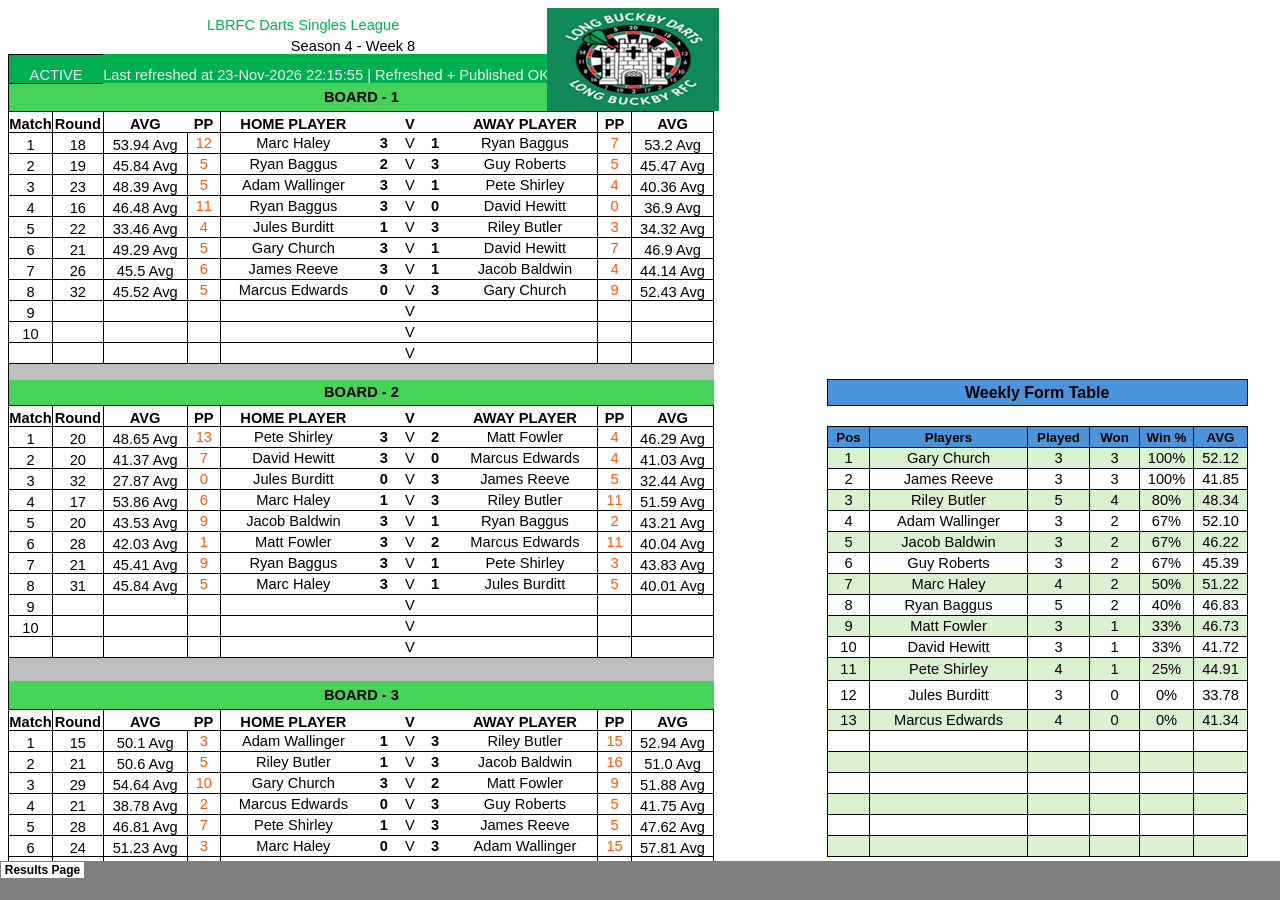
==== commit c7df0650: "Auto update live scores" ====
--- a/index.files/sheet001.html
+++ b/index.files/sheet001.html
@@ -1381,7 +1381,7 @@
   border-top:1.0pt solid windowtext;border-right:none;border-bottom:1.0pt solid windowtext;
   border-left:1.0pt solid windowtext;background:#00B050;mso-pattern:black none'>ACTIVE</td>
   <td class=xl74 colspan=7 style='mso-ignore:colspan'>Last refreshed at
-  23-Nov-2026 22:02:52 | Refreshed + Published OK</td>
+  23-Nov-2026 22:15:55 | Refreshed + Published OK</td>
   <td class=xl74>&nbsp;</td>
   <td class=xl76>&nbsp;</td>
   <td class=xl66>&nbsp;</td>
@@ -1645,15 +1645,15 @@
  <tr height=21 style='height:15.75pt'>
   <td height=21 class=xl84 style='height:15.75pt;border-top:none'>8</td>
   <td class=xl84 style='border-top:none'>32</td>
-  <td class=xl85 style='border-top:none'>&nbsp;</td>
-  <td class=xl86 style='border-top:none'>&nbsp;</td>
+  <td class=xl85 style='border-top:none'>45.52 Avg</td>
+  <td class=xl86 style='border-top:none'>5</td>
   <td class=xl91 style='border-top:none'>Marcus Edwards</td>
-  <td class=xl92 style='border-top:none'>&nbsp;</td>
+  <td class=xl92 style='border-top:none'>0</td>
   <td class=xl93 style='border-top:none'>V</td>
-  <td class=xl92 style='border-top:none'>&nbsp;</td>
+  <td class=xl92 style='border-top:none'>3</td>
   <td class=xl94 style='border-top:none'>Gary Church</td>
-  <td class=xl86 style='border-top:none'>&nbsp;</td>
-  <td class=xl85 style='border-top:none'>&nbsp;</td>
+  <td class=xl86 style='border-top:none'>9</td>
+  <td class=xl85 style='border-top:none'>52.43 Avg</td>
   <td class=xl83>&nbsp;</td>
   <td class=xl66>&nbsp;</td>
   <td class=xl66>&nbsp;</td>
@@ -1854,11 +1854,11 @@
   <td class=xl66>&nbsp;</td>
   <td class=xl66>&nbsp;</td>
   <td class=xl101 width=43 style='width:32pt'>1</td>
-  <td class=xl104 width=157 style='width:118pt'>James Reeve</td>
+  <td class=xl104 width=157 style='width:118pt'>Gary Church</td>
   <td class=xl101 width=63 style='width:47pt'>3</td>
   <td class=xl104 width=49 style='width:37pt'>3</td>
   <td class=xl105 width=55 style='width:41pt'>100%</td>
-  <td class=xl106 width=53 style='width:40pt'>41.85</td>
+  <td class=xl106 width=53 style='width:40pt'>52.12</td>
   <td class=xl66>&nbsp;</td>
   <td class=xl83>David Hewitt<span style='display:none'>Marcus Edwards</span></td>
   <td class=xl68></td>
@@ -1882,11 +1882,11 @@
   <td class=xl66>&nbsp;</td>
   <td class=xl66>&nbsp;</td>
   <td class=xl102 width=43 style='border-top:none;width:32pt'>2</td>
-  <td class=xl107 width=157 style='border-top:none;width:118pt'>Gary Church</td>
-  <td class=xl102 width=63 style='border-top:none;width:47pt'>2</td>
-  <td class=xl107 width=49 style='border-top:none;width:37pt'>2</td>
+  <td class=xl107 width=157 style='border-top:none;width:118pt'>James Reeve</td>
+  <td class=xl102 width=63 style='border-top:none;width:47pt'>3</td>
+  <td class=xl107 width=49 style='border-top:none;width:37pt'>3</td>
   <td class=xl108 width=55 style='border-top:none;width:41pt'>100%</td>
-  <td class=xl109 width=53 style='border-top:none;width:40pt'>51.97</td>
+  <td class=xl109 width=53 style='border-top:none;width:40pt'>41.85</td>
   <td class=xl66>&nbsp;</td>
   <td class=xl83>Jules BurdittJ<span style='display:none'>ames Reeve</span></td>
   <td class=xl68></td>
@@ -2008,25 +2008,25 @@
  <tr height=21 style='height:15.75pt'>
   <td height=21 class=xl84 style='height:15.75pt;border-top:none'>8</td>
   <td class=xl84 style='border-top:none'>31</td>
-  <td class=xl85 style='border-top:none'>&nbsp;</td>
-  <td class=xl86 style='border-top:none'>&nbsp;</td>
+  <td class=xl85 style='border-top:none'>45.84 Avg</td>
+  <td class=xl86 style='border-top:none'>5</td>
   <td class=xl91 style='border-top:none'>Marc Haley</td>
-  <td class=xl92 style='border-top:none'>&nbsp;</td>
+  <td class=xl92 style='border-top:none'>3</td>
   <td class=xl93 style='border-top:none'>V</td>
-  <td class=xl92 style='border-top:none'>&nbsp;</td>
+  <td class=xl92 style='border-top:none'>1</td>
   <td class=xl94 style='border-top:none'>Jules Burditt</td>
-  <td class=xl86 style='border-top:none'>&nbsp;</td>
-  <td class=xl85 style='border-top:none'>&nbsp;</td>
+  <td class=xl86 style='border-top:none'>5</td>
+  <td class=xl85 style='border-top:none'>40.01 Avg</td>
   <td class=xl83>&nbsp;</td>
   <td class=xl67>&nbsp;</td>
   <td class=xl67>&nbsp;</td>
   <td class=xl67>&nbsp;</td>
   <td class=xl103 width=43 style='border-top:none;width:32pt'>7</td>
-  <td class=xl110 width=157 style='border-top:none;width:118pt'>Ryan Baggus</td>
-  <td class=xl103 width=63 style='border-top:none;width:47pt'>5</td>
+  <td class=xl110 width=157 style='border-top:none;width:118pt'>Marc Haley</td>
+  <td class=xl103 width=63 style='border-top:none;width:47pt'>4</td>
   <td class=xl110 width=49 style='border-top:none;width:37pt'>2</td>
-  <td class=xl111 width=55 style='border-top:none;width:41pt'>40%</td>
-  <td class=xl112 width=53 style='border-top:none;width:40pt'>46.83</td>
+  <td class=xl111 width=55 style='border-top:none;width:41pt'>50%</td>
+  <td class=xl112 width=53 style='border-top:none;width:40pt'>51.22</td>
   <td class=xl66>&nbsp;</td>
   <td class=xl83>Marc HaleyJu<span style='display:none'>les Burditt</span></td>
   <td class=xl68></td>
@@ -2050,11 +2050,11 @@
   <td class=xl67>&nbsp;</td>
   <td class=xl67>&nbsp;</td>
   <td class=xl102 width=43 style='border-top:none;width:32pt'>8</td>
-  <td class=xl107 width=157 style='border-top:none;width:118pt'>Marc Haley</td>
-  <td class=xl102 width=63 style='border-top:none;width:47pt'>3</td>
-  <td class=xl107 width=49 style='border-top:none;width:37pt'>1</td>
-  <td class=xl108 width=55 style='border-top:none;width:41pt'>33%</td>
-  <td class=xl109 width=53 style='border-top:none;width:40pt'>53.01</td>
+  <td class=xl107 width=157 style='border-top:none;width:118pt'>Ryan Baggus</td>
+  <td class=xl102 width=63 style='border-top:none;width:47pt'>5</td>
+  <td class=xl107 width=49 style='border-top:none;width:37pt'>2</td>
+  <td class=xl108 width=55 style='border-top:none;width:41pt'>40%</td>
+  <td class=xl109 width=53 style='border-top:none;width:40pt'>46.83</td>
   <td class=xl66>&nbsp;</td>
   <td class=xl83>&nbsp;</td>
   <td class=xl68></td>
@@ -2143,10 +2143,10 @@
   <td class=xl67>&nbsp;</td>
   <td class=xl102 width=43 style='border-top:none;width:32pt'>12</td>
   <td class=xl107 width=157 style='border-top:none;width:118pt'>Jules Burditt</td>
-  <td class=xl102 width=63 style='border-top:none;width:47pt'>2</td>
+  <td class=xl102 width=63 style='border-top:none;width:47pt'>3</td>
   <td class=xl107 width=49 style='border-top:none;width:37pt'>0</td>
   <td class=xl108 width=55 style='border-top:none;width:41pt'>0%</td>
-  <td class=xl109 width=53 style='border-top:none;width:40pt'>30.67</td>
+  <td class=xl109 width=53 style='border-top:none;width:40pt'>33.78</td>
   <td class=xl66>&nbsp;</td>
   <td class=xl83>&nbsp;</td>
   <td class=xl68></td>
@@ -2171,10 +2171,10 @@
   <td class=xl67>&nbsp;</td>
   <td class=xl103 width=43 style='border-top:none;width:32pt'>13</td>
   <td class=xl110 width=157 style='border-top:none;width:118pt'>Marcus Edwards</td>
-  <td class=xl103 width=63 style='border-top:none;width:47pt'>3</td>
+  <td class=xl103 width=63 style='border-top:none;width:47pt'>4</td>
   <td class=xl110 width=49 style='border-top:none;width:37pt'>0</td>
   <td class=xl111 width=55 style='border-top:none;width:41pt'>0%</td>
-  <td class=xl112 width=53 style='border-top:none;width:40pt'>39.95</td>
+  <td class=xl112 width=53 style='border-top:none;width:40pt'>41.34</td>
   <td class=xl66>&nbsp;</td>
   <td class=xl83>HOME PLAYE<span style='display:none'>RAWAY PLAYER</span></td>
   <td class=xl68></td>
@@ -3067,16 +3067,16 @@
  <tr height=20 style='height:15.0pt'>
   <td height=20 class=xl103 width=44 style='height:15.0pt;border-top:none;
   width:33pt'>3</td>
-  <td colspan=4 class=xl175>Riley Butler</td>
+  <td colspan=4 class=xl175>Gary Church</td>
   <td colspan=2 class=xl178 width=52 style='border-right:1.0pt solid black;
-  width:39pt'>19</td>
+  width:39pt'>24</td>
   <td class=xl110 width=35 style='border-top:none;width:26pt'>17</td>
   <td class=xl103 width=145 style='border-top:none;width:109pt'>34</td>
   <td colspan=2 class=xl180 width=116 style='border-right:1.0pt solid black;
-  border-left:none;width:87pt'>47.97</td>
-  <td class=xl103 width=29 style='border-top:none;border-left:none;width:22pt'>52</td>
-  <td class=xl110 width=31 style='border-top:none;width:23pt'>23</td>
-  <td class=xl103 width=31 style='border-top:none;width:23pt'>29</td>
+  border-left:none;width:87pt'>51.29</td>
+  <td class=xl103 width=29 style='border-top:none;border-left:none;width:22pt'>62</td>
+  <td class=xl110 width=31 style='border-top:none;width:23pt'>30</td>
+  <td class=xl103 width=31 style='border-top:none;width:23pt'>32</td>
   <td class=xl66>&nbsp;</td>
   <td class=xl157 width=43 style='border-top:none;width:32pt'>3</td>
   <td class=xl158 style='border-top:none;border-left:none'>Guy Roberts</td>
@@ -3102,26 +3102,26 @@
  <tr height=20 style='height:15.0pt'>
   <td height=20 class=xl102 width=44 style='height:15.0pt;border-top:none;
   width:33pt'>4</td>
-  <td colspan=4 class=xl168>Gary Church</td>
+  <td colspan=4 class=xl168>Riley Butler</td>
   <td colspan=2 class=xl152 width=52 style='border-right:1.0pt solid black;
-  width:39pt'>23</td>
-  <td class=xl107 width=35 style='border-top:none;width:26pt'>16</td>
-  <td class=xl102 width=145 style='border-top:none;width:109pt'>32</td>
+  width:39pt'>19</td>
+  <td class=xl107 width=35 style='border-top:none;width:26pt'>17</td>
+  <td class=xl102 width=145 style='border-top:none;width:109pt'>34</td>
   <td colspan=2 class=xl172 width=116 style='border-right:1.0pt solid black;
-  border-left:none;width:87pt'>51.26</td>
-  <td class=xl102 width=29 style='border-top:none;border-left:none;width:22pt'>59</td>
-  <td class=xl107 width=31 style='border-top:none;width:23pt'>30</td>
+  border-left:none;width:87pt'>47.97</td>
+  <td class=xl102 width=29 style='border-top:none;border-left:none;width:22pt'>52</td>
+  <td class=xl107 width=31 style='border-top:none;width:23pt'>23</td>
   <td class=xl102 width=31 style='border-top:none;width:23pt'>29</td>
   <td class=xl66>&nbsp;</td>
   <td class=xl152 width=43 style='border-top:none;width:32pt'>4</td>
   <td class=xl153 style='border-top:none;border-left:none'>Gary Church</td>
-  <td class=xl154 width=63 style='border-top:none;border-left:none;width:47pt'>23</td>
-  <td class=xl155 width=49 style='border-top:none;border-left:none;width:37pt'>44</td>
-  <td class=xl155 width=55 style='border-top:none;border-left:none;width:41pt'>125</td>
-  <td class=xl154 width=53 style='border-top:none;border-left:none;width:40pt'>169</td>
-  <td class=xl156 width=49 style='border-top:none;border-left:none;width:37pt'>7.35</td>
+  <td class=xl154 width=63 style='border-top:none;border-left:none;width:47pt'>24</td>
+  <td class=xl155 width=49 style='border-top:none;border-left:none;width:37pt'>46</td>
+  <td class=xl155 width=55 style='border-top:none;border-left:none;width:41pt'>132</td>
+  <td class=xl154 width=53 style='border-top:none;border-left:none;width:40pt'>178</td>
+  <td class=xl156 width=49 style='border-top:none;border-left:none;width:37pt'>7.42</td>
   <td class=xl173 width=83 style='border-top:none;border-left:none;width:62pt'>50.88</td>
-  <td class=xl174 width=78 style='border-top:none;border-left:none;width:59pt'>52.31</td>
+  <td class=xl174 width=78 style='border-top:none;border-left:none;width:59pt'>52.20</td>
   <td class=xl68></td>
   <td class=xl68></td>
   <td class=xl68></td>
@@ -3137,16 +3137,16 @@
  <tr height=20 style='height:15.0pt'>
   <td height=20 class=xl103 width=44 style='height:15.0pt;border-top:none;
   width:33pt'>5</td>
-  <td colspan=4 class=xl175>Guy Roberts</td>
+  <td colspan=4 class=xl175>Marc Haley</td>
   <td colspan=2 class=xl178 width=52 style='border-right:1.0pt solid black;
-  width:39pt'>21</td>
+  width:39pt'>23</td>
   <td class=xl110 width=35 style='border-top:none;width:26pt'>15</td>
   <td class=xl103 width=145 style='border-top:none;width:109pt'>30</td>
   <td colspan=2 class=xl180 width=116 style='border-right:1.0pt solid black;
-  border-left:none;width:87pt'>48.66</td>
-  <td class=xl103 width=29 style='border-top:none;border-left:none;width:22pt'>52</td>
-  <td class=xl110 width=31 style='border-top:none;width:23pt'>29</td>
-  <td class=xl103 width=31 style='border-top:none;width:23pt'>23</td>
+  border-left:none;width:87pt'>47.75</td>
+  <td class=xl103 width=29 style='border-top:none;border-left:none;width:22pt'>55</td>
+  <td class=xl110 width=31 style='border-top:none;width:23pt'>30</td>
+  <td class=xl103 width=31 style='border-top:none;width:23pt'>25</td>
   <td class=xl66>&nbsp;</td>
   <td class=xl157 width=43 style='border-top:none;width:32pt'>5</td>
   <td class=xl158 style='border-top:none;border-left:none'>Adam Wallinger</td>
@@ -3169,26 +3169,26 @@
  <tr height=20 style='height:15.0pt'>
   <td height=20 class=xl102 width=44 style='height:15.0pt;border-top:none;
   width:33pt'>6</td>
-  <td colspan=4 class=xl168>Marc Haley</td>
+  <td colspan=4 class=xl168>Guy Roberts</td>
   <td colspan=2 class=xl152 width=52 style='border-right:1.0pt solid black;
-  width:39pt'>22</td>
-  <td class=xl107 width=35 style='border-top:none;width:26pt'>14</td>
-  <td class=xl102 width=145 style='border-top:none;width:109pt'>28</td>
+  width:39pt'>21</td>
+  <td class=xl107 width=35 style='border-top:none;width:26pt'>15</td>
+  <td class=xl102 width=145 style='border-top:none;width:109pt'>30</td>
   <td colspan=2 class=xl172 width=116 style='border-right:1.0pt solid black;
-  border-left:none;width:87pt'>47.85</td>
+  border-left:none;width:87pt'>48.66</td>
   <td class=xl102 width=29 style='border-top:none;border-left:none;width:22pt'>52</td>
   <td class=xl107 width=31 style='border-top:none;width:23pt'>29</td>
   <td class=xl102 width=31 style='border-top:none;width:23pt'>23</td>
   <td class=xl66>&nbsp;</td>
   <td class=xl152 width=43 style='border-top:none;width:32pt'>6</td>
   <td class=xl153 style='border-top:none;border-left:none'>Marc Haley</td>
-  <td class=xl154 width=63 style='border-top:none;border-left:none;width:47pt'>22</td>
+  <td class=xl154 width=63 style='border-top:none;border-left:none;width:47pt'>23</td>
   <td class=xl155 width=49 style='border-top:none;border-left:none;width:37pt'>37</td>
-  <td class=xl155 width=55 style='border-top:none;border-left:none;width:41pt'>124</td>
-  <td class=xl154 width=53 style='border-top:none;border-left:none;width:40pt'>161</td>
-  <td class=xl156 width=49 style='border-top:none;border-left:none;width:37pt'>7.32</td>
+  <td class=xl155 width=55 style='border-top:none;border-left:none;width:41pt'>129</td>
+  <td class=xl154 width=53 style='border-top:none;border-left:none;width:40pt'>166</td>
+  <td class=xl156 width=49 style='border-top:none;border-left:none;width:37pt'>7.22</td>
   <td class=xl173 width=83 style='border-top:none;border-left:none;width:62pt'>51.11</td>
-  <td class=xl174 width=78 style='border-top:none;border-left:none;width:59pt'>49.12</td>
+  <td class=xl174 width=78 style='border-top:none;border-left:none;width:59pt'>49.19</td>
   <td colspan=17 style='mso-ignore:colspan'></td>
   <td class=xl68></td>
   <td class=xl68></td>
@@ -3363,24 +3363,24 @@
   width:33pt'>12</td>
   <td colspan=4 class=xl168>Jules Burditt</td>
   <td colspan=2 class=xl152 width=52 style='border-right:1.0pt solid black;
-  width:39pt'>23</td>
+  width:39pt'>24</td>
   <td class=xl107 width=35 style='border-top:none;width:26pt'>8</td>
   <td class=xl102 width=145 style='border-top:none;width:109pt'>16</td>
   <td colspan=2 class=xl172 width=116 style='border-right:1.0pt solid black;
   border-left:none;width:87pt'>40.11</td>
-  <td class=xl102 width=29 style='border-top:none;border-left:none;width:22pt'>32</td>
-  <td class=xl107 width=31 style='border-top:none;width:23pt'>51</td>
-  <td class=xl102 width=31 style='border-top:none;width:23pt'>-19</td>
+  <td class=xl102 width=29 style='border-top:none;border-left:none;width:22pt'>33</td>
+  <td class=xl107 width=31 style='border-top:none;width:23pt'>54</td>
+  <td class=xl102 width=31 style='border-top:none;width:23pt'>-21</td>
   <td class=xl66>&nbsp;</td>
   <td class=xl152 width=43 style='border-top:none;width:32pt'>12</td>
   <td class=xl153 style='border-top:none;border-left:none'>Jules Burditt</td>
-  <td class=xl154 width=63 style='border-top:none;border-left:none;width:47pt'>23</td>
-  <td class=xl155 width=49 style='border-top:none;border-left:none;width:37pt'>43</td>
-  <td class=xl155 width=55 style='border-top:none;border-left:none;width:41pt'>95</td>
-  <td class=xl154 width=53 style='border-top:none;border-left:none;width:40pt'>138</td>
-  <td class=xl156 width=49 style='border-top:none;border-left:none;width:37pt'>6.00</td>
+  <td class=xl154 width=63 style='border-top:none;border-left:none;width:47pt'>24</td>
+  <td class=xl155 width=49 style='border-top:none;border-left:none;width:37pt'>44</td>
+  <td class=xl155 width=55 style='border-top:none;border-left:none;width:41pt'>99</td>
+  <td class=xl154 width=53 style='border-top:none;border-left:none;width:40pt'>143</td>
+  <td class=xl156 width=49 style='border-top:none;border-left:none;width:37pt'>5.96</td>
   <td class=xl173 width=83 style='border-top:none;border-left:none;width:62pt'>41.15</td>
-  <td class=xl174 width=78 style='border-top:none;border-left:none;width:59pt'>40.85</td>
+  <td class=xl174 width=78 style='border-top:none;border-left:none;width:59pt'>40.55</td>
   <td colspan=17 style='mso-ignore:colspan'></td>
   <td class=xl68></td>
   <td class=xl68></td>
@@ -3459,14 +3459,14 @@
   width:33pt'>15</td>
   <td colspan=4 class=xl175>Marcus Edwards</td>
   <td colspan=2 class=xl178 width=52 style='border-right:1.0pt solid black;
-  width:39pt'>19</td>
+  width:39pt'>20</td>
   <td class=xl110 width=35 style='border-top:none;width:26pt'>1</td>
   <td class=xl103 width=145 style='border-top:none;width:109pt'>2</td>
   <td colspan=2 class=xl180 width=116 style='border-right:1.0pt solid black;
-  border-left:none;width:87pt'>37.38</td>
+  border-left:none;width:87pt'>37.67</td>
   <td class=xl103 width=29 style='border-top:none;border-left:none;width:22pt'>10</td>
-  <td class=xl110 width=31 style='border-top:none;width:23pt'>55</td>
-  <td class=xl103 width=31 style='border-top:none;width:23pt'>-45</td>
+  <td class=xl110 width=31 style='border-top:none;width:23pt'>58</td>
+  <td class=xl103 width=31 style='border-top:none;width:23pt'>-48</td>
   <td class=xl66>&nbsp;</td>
   <td class=xl157 width=43 style='border-top:none;width:32pt'>15</td>
   <td class=xl158 style='border-top:none;border-left:none'>Andy Pollott</td>
@@ -3502,13 +3502,13 @@
   <td class=xl66>&nbsp;</td>
   <td class=xl152 width=43 style='border-top:none;width:32pt'>16</td>
   <td class=xl153 style='border-top:none;border-left:none'>Marcus Edwards</td>
-  <td class=xl154 width=63 style='border-top:none;border-left:none;width:47pt'>19</td>
-  <td class=xl155 width=49 style='border-top:none;border-left:none;width:37pt'>37</td>
+  <td class=xl154 width=63 style='border-top:none;border-left:none;width:47pt'>20</td>
+  <td class=xl155 width=49 style='border-top:none;border-left:none;width:37pt'>42</td>
   <td class=xl155 width=55 style='border-top:none;border-left:none;width:41pt'>35</td>
-  <td class=xl154 width=53 style='border-top:none;border-left:none;width:40pt'>72</td>
-  <td class=xl156 width=49 style='border-top:none;border-left:none;width:37pt'>3.79</td>
+  <td class=xl154 width=53 style='border-top:none;border-left:none;width:40pt'>77</td>
+  <td class=xl156 width=49 style='border-top:none;border-left:none;width:37pt'>3.85</td>
   <td class=xl173 width=83 style='border-top:none;border-left:none;width:62pt'>37.50</td>
-  <td class=xl174 width=78 style='border-top:none;border-left:none;width:59pt'>37.69</td>
+  <td class=xl174 width=78 style='border-top:none;border-left:none;width:59pt'>37.80</td>
   <td colspan=17 style='mso-ignore:colspan'></td>
   <td class=xl68></td>
   <td class=xl68></td>
@@ -3521,7 +3521,7 @@
  <tr height=20 style='height:15.0pt'>
   <td height=20 class=xl103 width=44 style='height:15.0pt;border-top:none;
   width:33pt'>17</td>
-  <td colspan=4 class=xl175>Glen Midson</td>
+  <td colspan=4 class=xl175>Ben Sanders</td>
   <td colspan=2 class=xl178 width=52 style='border-right:1.0pt solid black;
   width:39pt'>0</td>
   <td class=xl110 width=35 style='border-top:none;width:26pt'>0</td>
@@ -3553,7 +3553,7 @@
  <tr height=20 style='height:15.0pt'>
   <td height=20 class=xl102 width=44 style='height:15.0pt;border-top:none;
   width:33pt'>18</td>
-  <td colspan=4 class=xl168>Ben Sanders</td>
+  <td colspan=4 class=xl168>Glen Midson</td>
   <td colspan=2 class=xl152 width=52 style='border-right:1.0pt solid black;
   width:39pt'>0</td>
   <td class=xl107 width=35 style='border-top:none;width:26pt'>0</td>
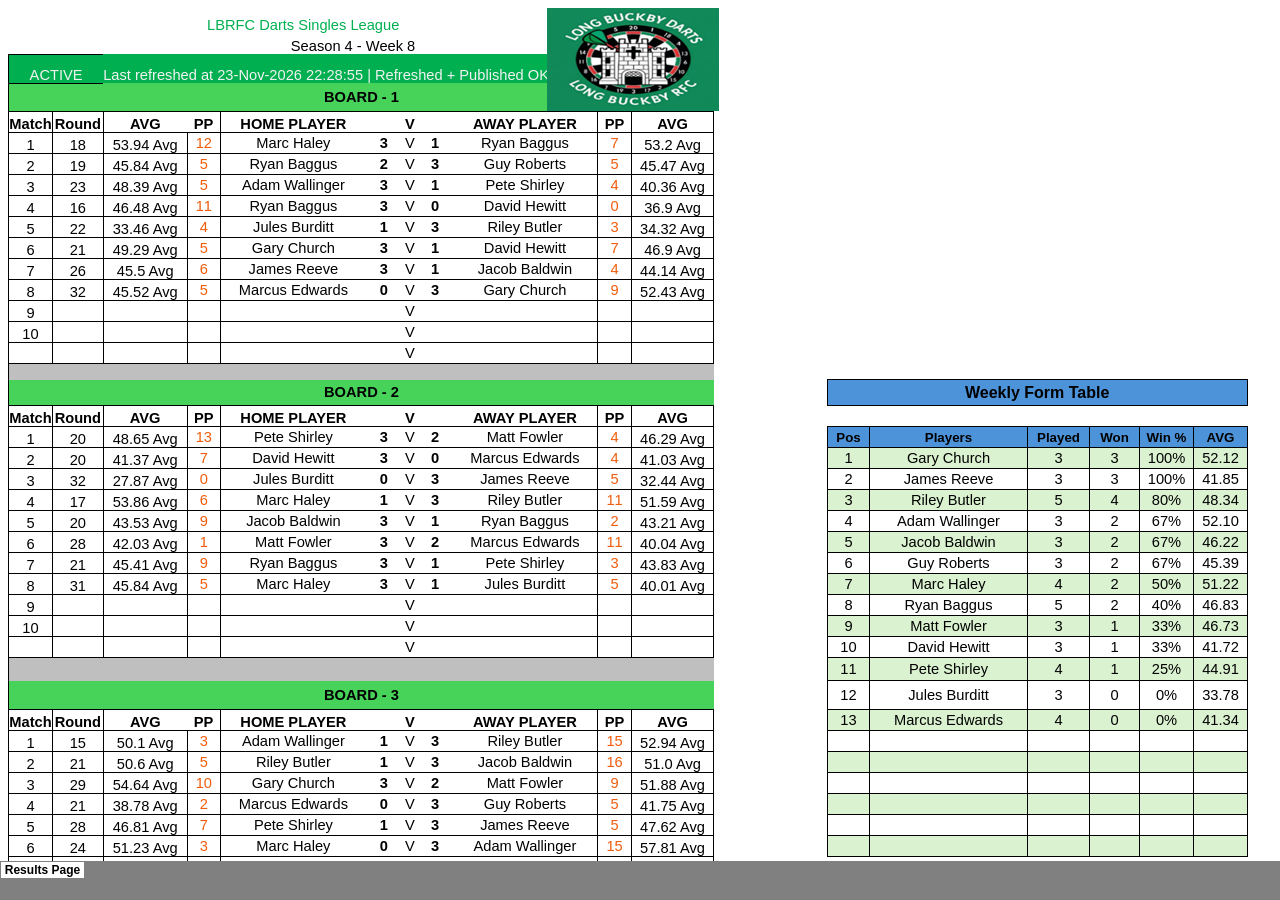
==== commit 4aa85fd7: "Auto update live scores" ====
--- a/index.files/sheet001.html
+++ b/index.files/sheet001.html
@@ -1381,7 +1381,7 @@
   border-top:1.0pt solid windowtext;border-right:none;border-bottom:1.0pt solid windowtext;
   border-left:1.0pt solid windowtext;background:#00B050;mso-pattern:black none'>ACTIVE</td>
   <td class=xl74 colspan=7 style='mso-ignore:colspan'>Last refreshed at
-  23-Nov-2026 22:15:55 | Refreshed + Published OK</td>
+  23-Nov-2026 22:28:55 | Refreshed + Published OK</td>
   <td class=xl74>&nbsp;</td>
   <td class=xl76>&nbsp;</td>
   <td class=xl66>&nbsp;</td>
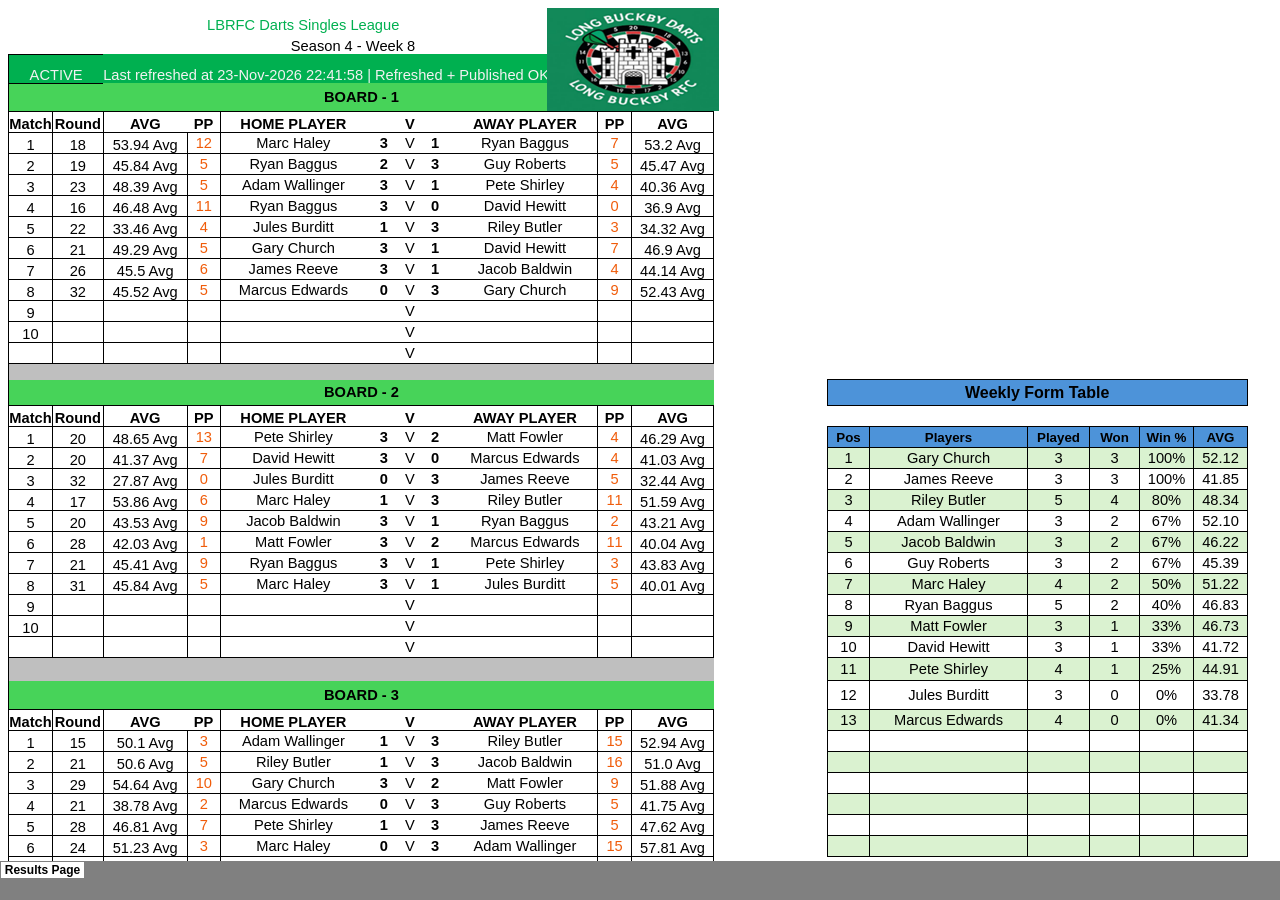
==== commit 38ab497a: "Auto update live scores" ====
--- a/index.files/sheet001.html
+++ b/index.files/sheet001.html
@@ -1381,7 +1381,7 @@
   border-top:1.0pt solid windowtext;border-right:none;border-bottom:1.0pt solid windowtext;
   border-left:1.0pt solid windowtext;background:#00B050;mso-pattern:black none'>ACTIVE</td>
   <td class=xl74 colspan=7 style='mso-ignore:colspan'>Last refreshed at
-  23-Nov-2026 22:28:55 | Refreshed + Published OK</td>
+  23-Nov-2026 22:41:58 | Refreshed + Published OK</td>
   <td class=xl74>&nbsp;</td>
   <td class=xl76>&nbsp;</td>
   <td class=xl66>&nbsp;</td>
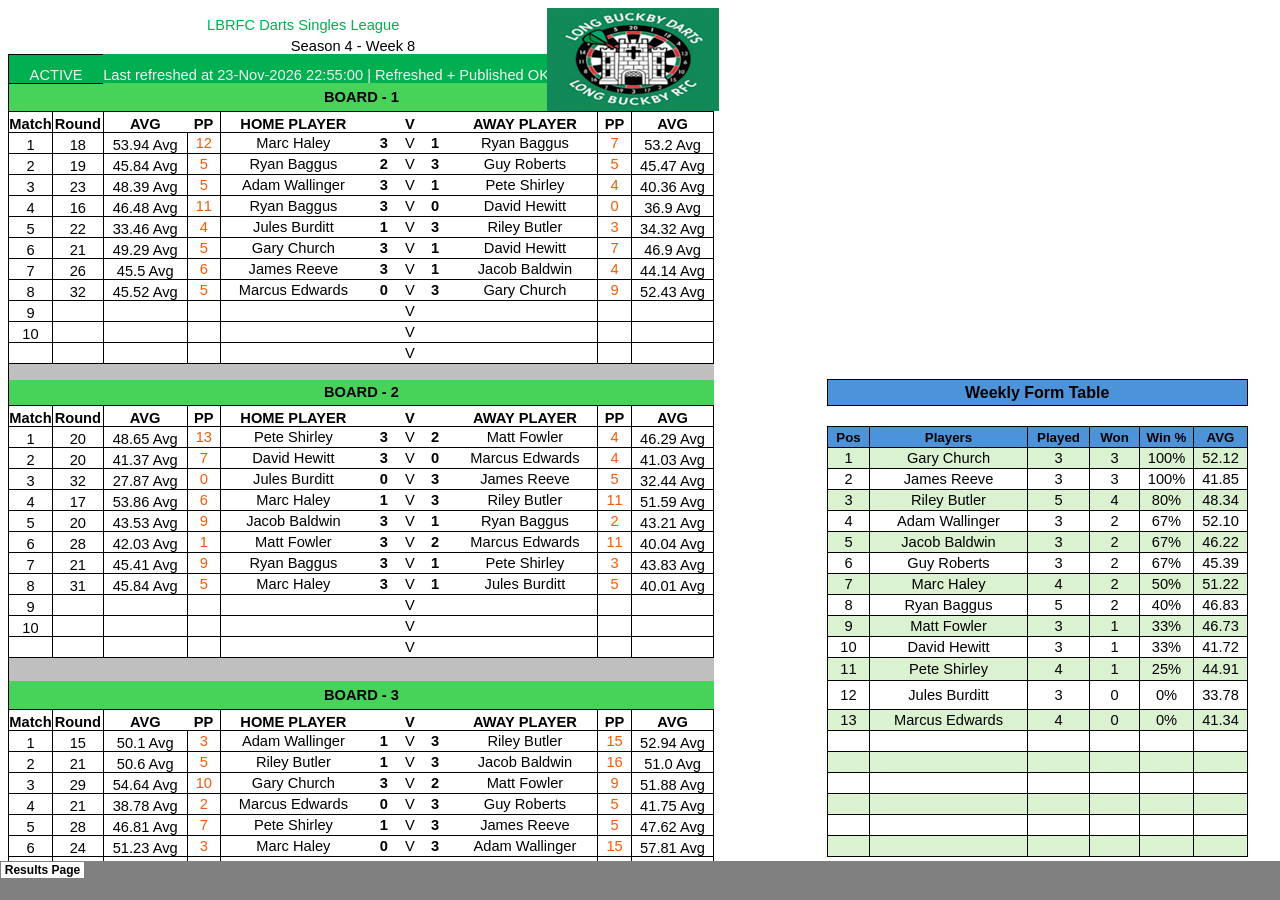
==== commit b250ef94: "Auto update live scores" ====
--- a/index.files/sheet001.html
+++ b/index.files/sheet001.html
@@ -1381,7 +1381,7 @@
   border-top:1.0pt solid windowtext;border-right:none;border-bottom:1.0pt solid windowtext;
   border-left:1.0pt solid windowtext;background:#00B050;mso-pattern:black none'>ACTIVE</td>
   <td class=xl74 colspan=7 style='mso-ignore:colspan'>Last refreshed at
-  23-Nov-2026 22:41:58 | Refreshed + Published OK</td>
+  23-Nov-2026 22:55:00 | Refreshed + Published OK</td>
   <td class=xl74>&nbsp;</td>
   <td class=xl76>&nbsp;</td>
   <td class=xl66>&nbsp;</td>
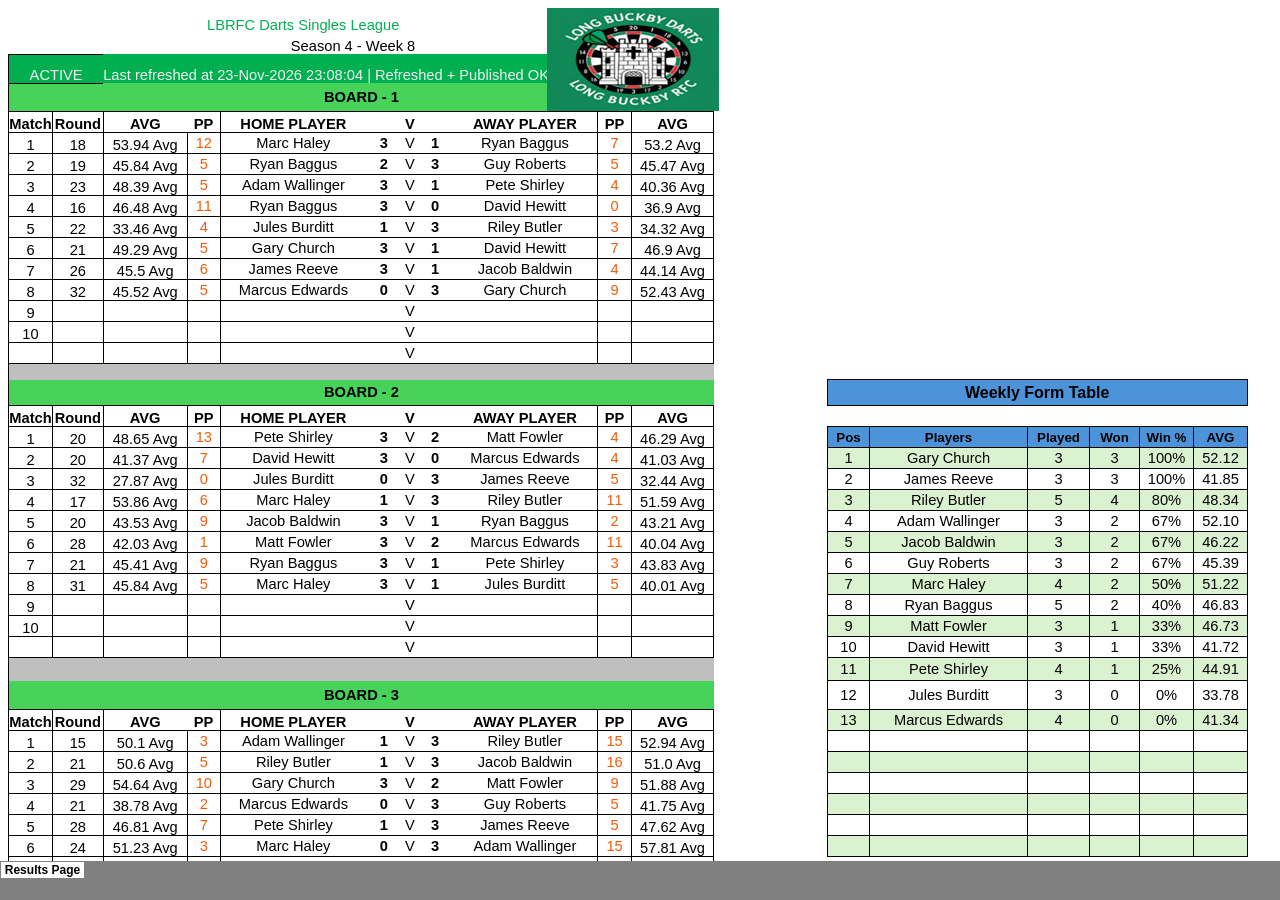
==== commit 4b181d53: "Auto update live scores" ====
--- a/index.files/sheet001.html
+++ b/index.files/sheet001.html
@@ -1381,7 +1381,7 @@
   border-top:1.0pt solid windowtext;border-right:none;border-bottom:1.0pt solid windowtext;
   border-left:1.0pt solid windowtext;background:#00B050;mso-pattern:black none'>ACTIVE</td>
   <td class=xl74 colspan=7 style='mso-ignore:colspan'>Last refreshed at
-  23-Nov-2026 22:55:00 | Refreshed + Published OK</td>
+  23-Nov-2026 23:08:04 | Refreshed + Published OK</td>
   <td class=xl74>&nbsp;</td>
   <td class=xl76>&nbsp;</td>
   <td class=xl66>&nbsp;</td>
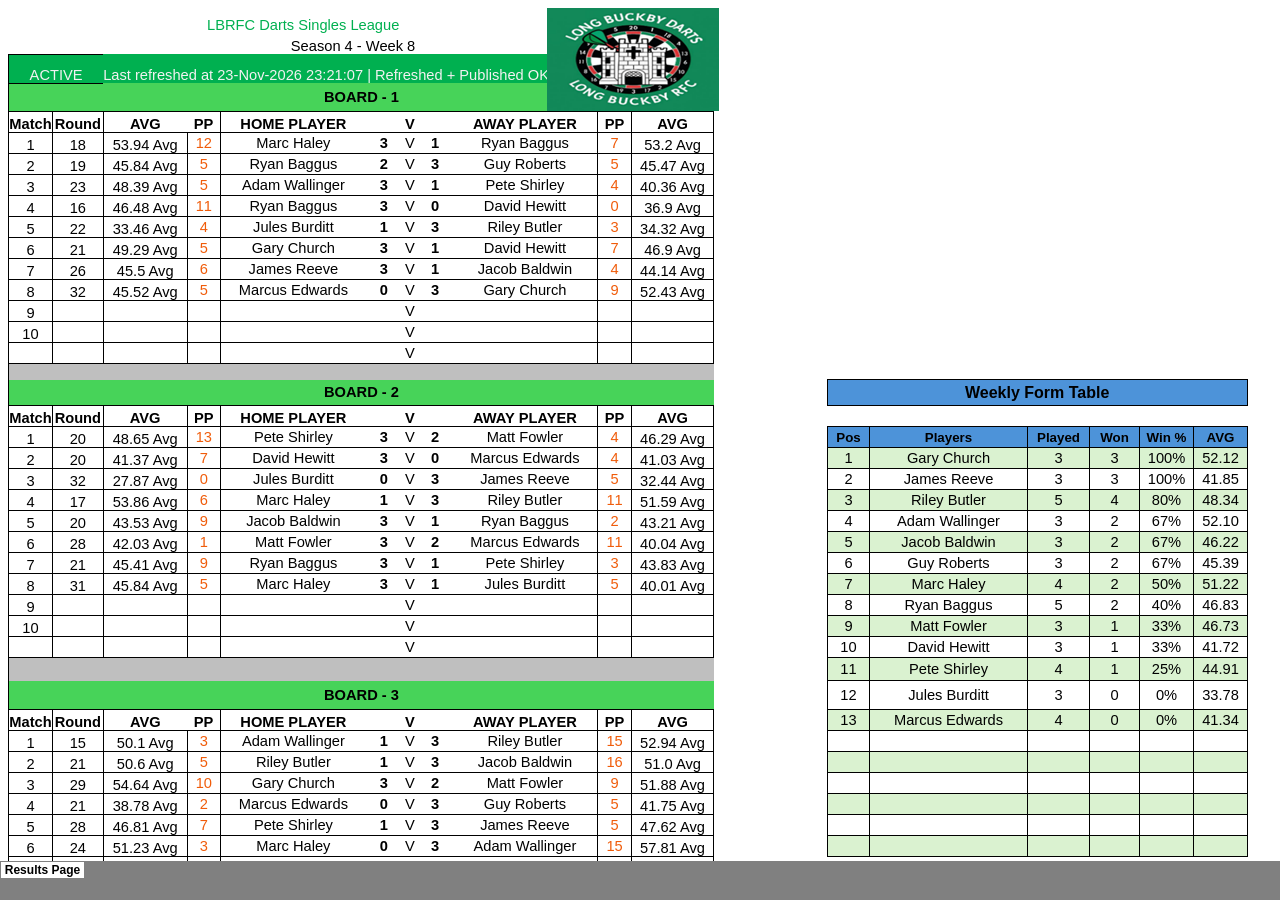
==== commit d97b0dea: "Auto update live scores" ====
--- a/index.files/sheet001.html
+++ b/index.files/sheet001.html
@@ -1381,7 +1381,7 @@
   border-top:1.0pt solid windowtext;border-right:none;border-bottom:1.0pt solid windowtext;
   border-left:1.0pt solid windowtext;background:#00B050;mso-pattern:black none'>ACTIVE</td>
   <td class=xl74 colspan=7 style='mso-ignore:colspan'>Last refreshed at
-  23-Nov-2026 23:08:04 | Refreshed + Published OK</td>
+  23-Nov-2026 23:21:07 | Refreshed + Published OK</td>
   <td class=xl74>&nbsp;</td>
   <td class=xl76>&nbsp;</td>
   <td class=xl66>&nbsp;</td>
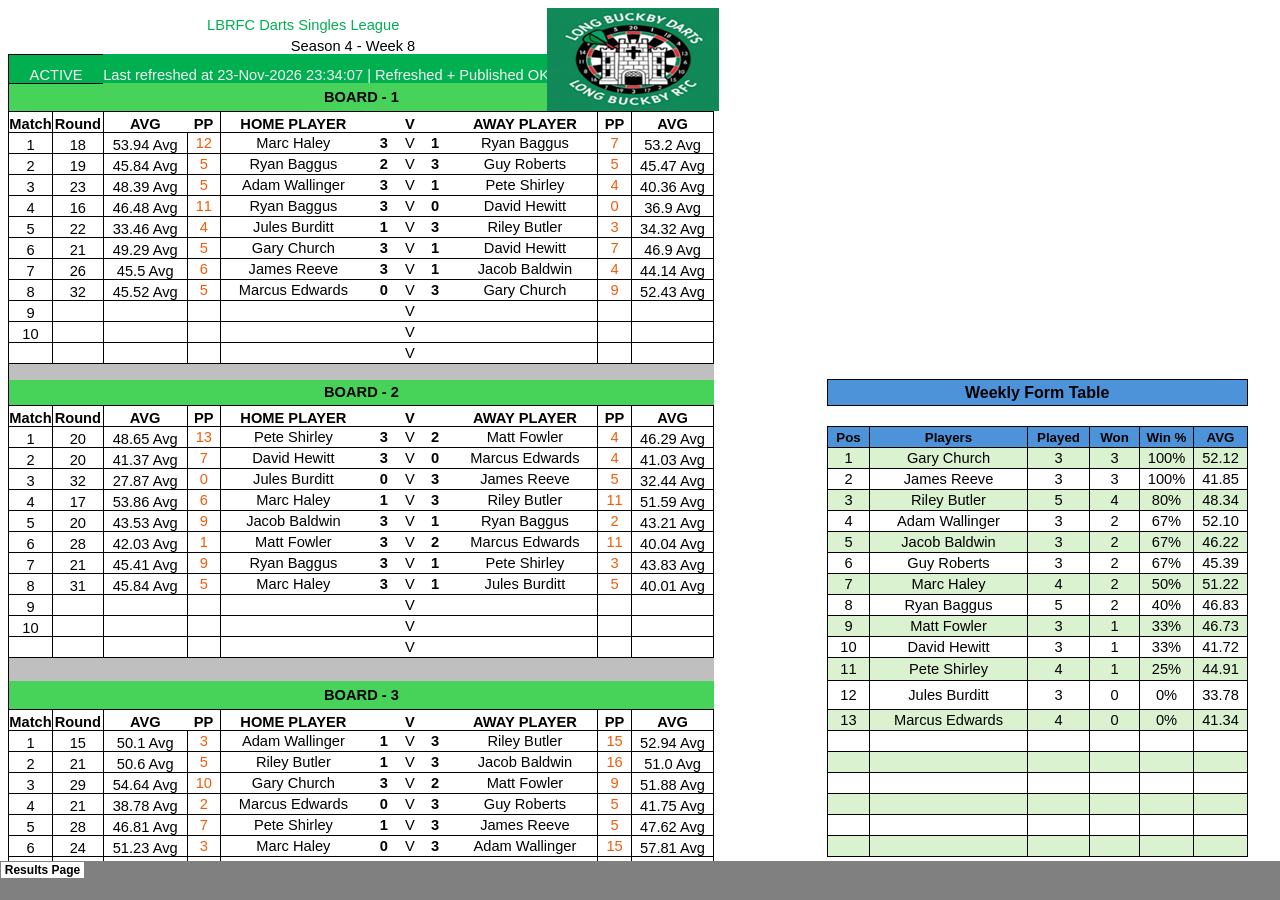
==== commit 2fec0fe4: "Auto update live scores" ====
--- a/index.files/sheet001.html
+++ b/index.files/sheet001.html
@@ -1381,7 +1381,7 @@
   border-top:1.0pt solid windowtext;border-right:none;border-bottom:1.0pt solid windowtext;
   border-left:1.0pt solid windowtext;background:#00B050;mso-pattern:black none'>ACTIVE</td>
   <td class=xl74 colspan=7 style='mso-ignore:colspan'>Last refreshed at
-  23-Nov-2026 23:21:07 | Refreshed + Published OK</td>
+  23-Nov-2026 23:34:07 | Refreshed + Published OK</td>
   <td class=xl74>&nbsp;</td>
   <td class=xl76>&nbsp;</td>
   <td class=xl66>&nbsp;</td>
